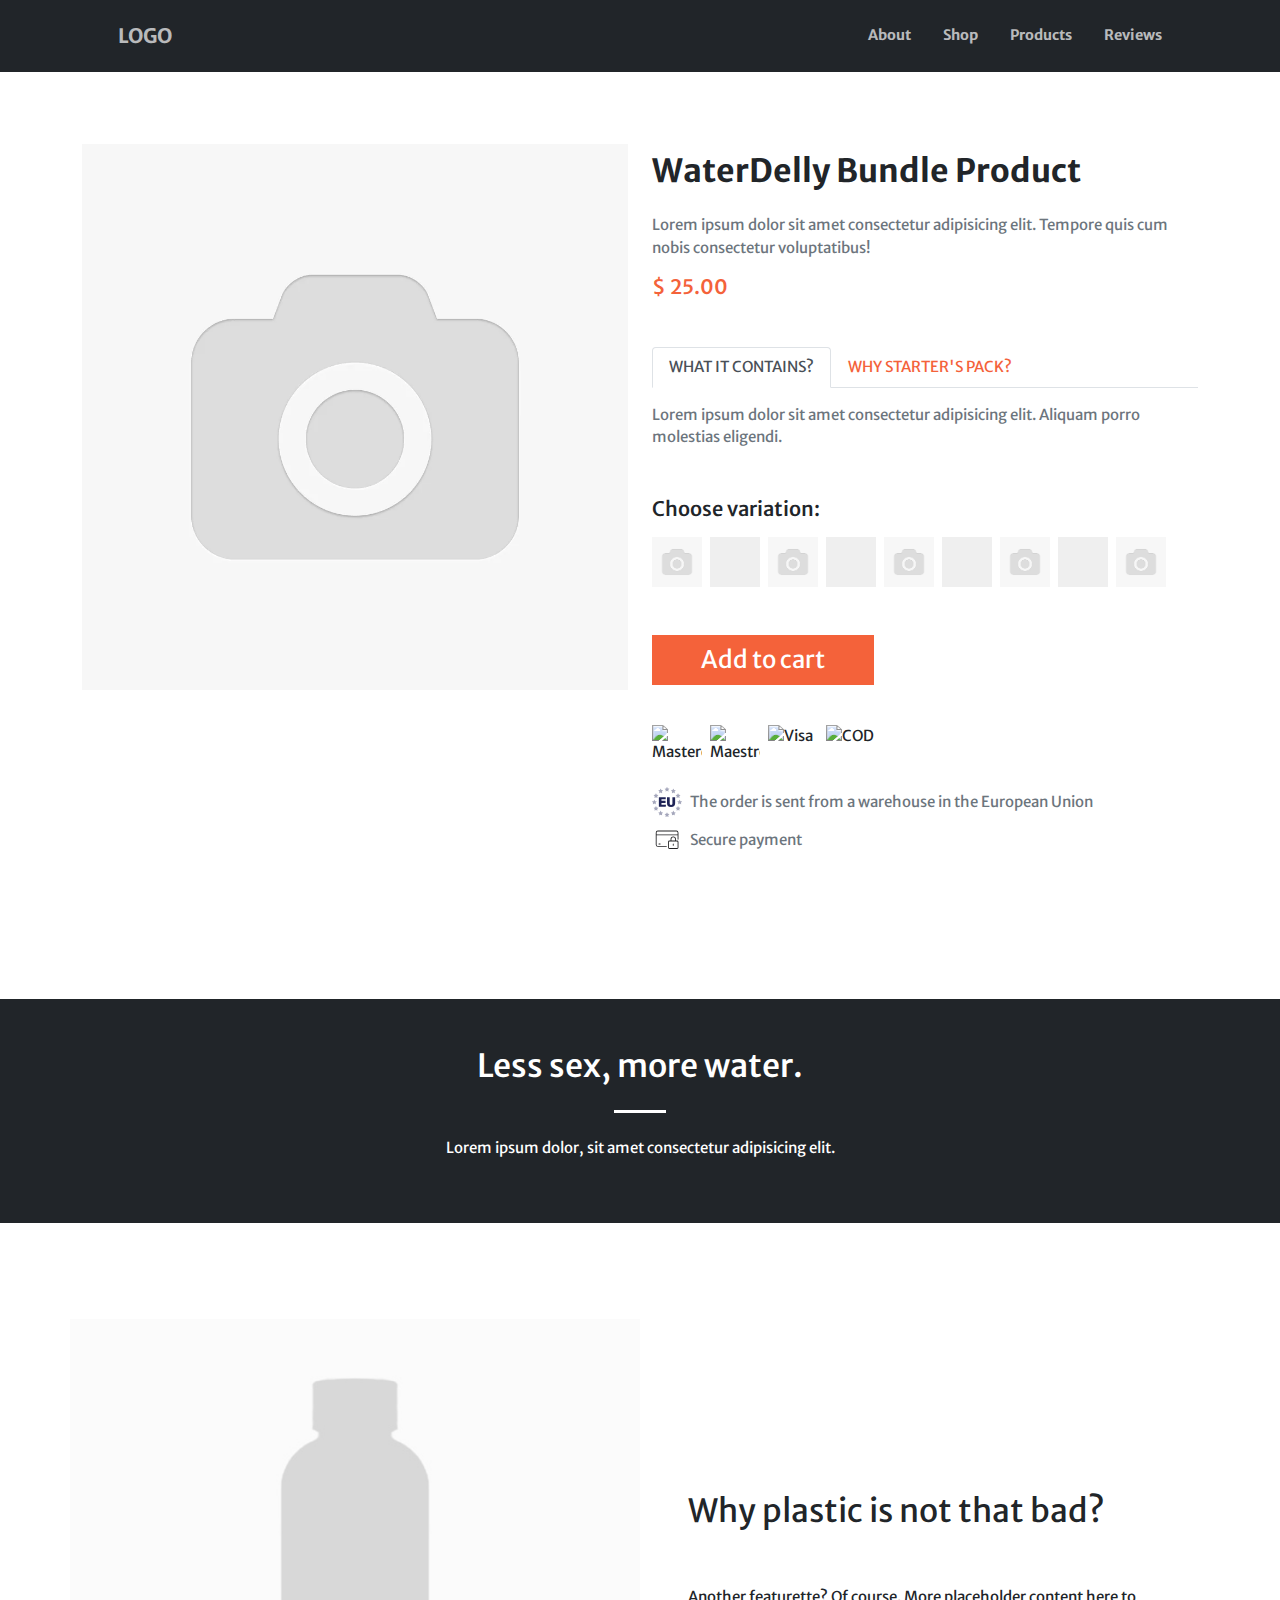
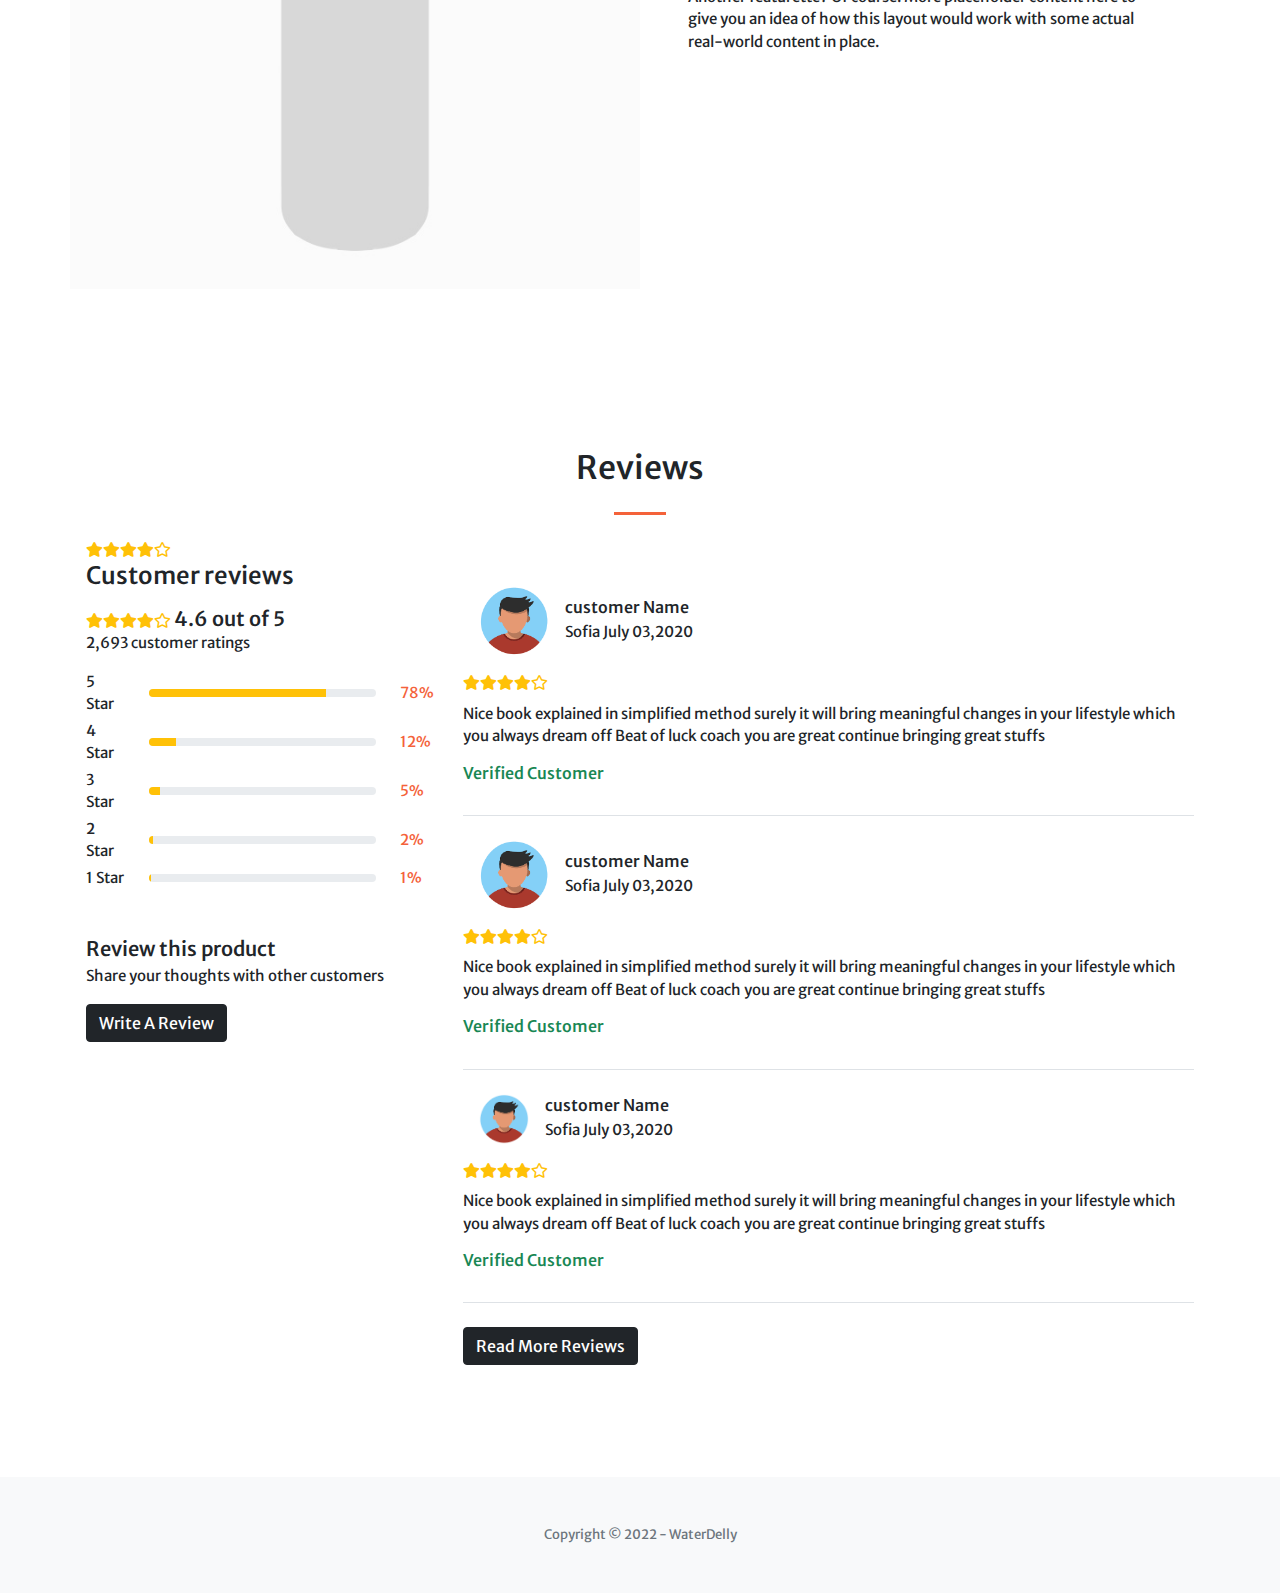
==== product-bundle.html @ 1e796745 "Bundle Product Page layout" ====
<!DOCTYPE html>
<html lang="en">

<head>
    <meta charset="UTF-8">
    <meta http-equiv="X-UA-Compatible" content="IE=edge">
    <meta name="viewport" content="width=device-width, initial-scale=1, shrink-to-fit=no" />
    <meta name="description" content="" />
    <meta name="author" content="" />
    <title>Waterdelly Bundle Product 2022</title>
    <!-- bootstrap -->
    <link href="https://cdn.jsdelivr.net/npm/bootstrap-icons@1.5.0/font/bootstrap-icons.css" rel="stylesheet" />
    <link href="https://cdn.jsdelivr.net/npm/bootstrap@5.0.2/dist/css/bootstrap.min.css" rel="stylesheet"
        integrity="sha384-EVSTQN3/azprG1Anm3QDgpJLIm9Nao0Yz1ztcQTwFspd3yD65VohhpuuCOmLASjC" crossorigin="anonymous">

    <!-- Google fonts-->
    <link href="https://fonts.googleapis.com/css?family=Merriweather+Sans:400,700" rel="stylesheet" />
    <link href="https://fonts.googleapis.com/css?family=Merriweather:400,300,300italic,400italic,700,700italic"
        rel="stylesheet" type="text/css" />

    <!-- Core theme CSS (includes Bootstrap)-->
    <link href="css/styles.css" rel="stylesheet" />

    <!-- SimpleLightbox plugin CSS-->
    <link href="https://cdnjs.cloudflare.com/ajax/libs/SimpleLightbox/2.1.0/simpleLightbox.min.css" rel="stylesheet" />

    <!-- custom CSS -->
    <link href="css/custom.css" rel="stylesheet" />

    <!-- fontawesome cdn -->
    <link rel="stylesheet" href="https://cdnjs.cloudflare.com/ajax/libs/font-awesome/5.15.4/css/all.min.css"
        integrity="sha512-1ycn6IcaQQ40/MKBW2W4Rhis/DbILU74C1vSrLJxCq57o941Ym01SwNsOMqvEBFlcgUa6xLiPY/NS5R+E6ztJQ=="
        crossorigin="anonymous" referrerpolicy="no-referrer" />
    <!-- owl carousel -->
    <link rel="stylesheet" href="owl_carousel/owl.carousel.css">
    <link rel="stylesheet" href="owl_carousel/owl.theme.default.css">
    <!-- custom css -->
    <link rel="stylesheet" href="style.css">
</head>

<body>

    <!-- Navigation-->
    <nav class="navbar navbar-expand-lg navbar-light fixed-top py-3" id="mainNav">
        <div class="container px-4 px-lg-5">
            <a class="navbar-brand" href="index.html">LOGO</a>
            <button class="navbar-toggler navbar-toggler-right" type="button" data-bs-toggle="collapse"
                data-bs-target="#navbarResponsive" aria-controls="navbarResponsive" aria-expanded="false"
                aria-label="Toggle navigation"><span class="navbar-toggler-icon"></span></button>
            <div class="collapse navbar-collapse" id="navbarResponsive">
                <ul class="navbar-nav ms-auto my-2 my-lg-0">
                    <li class="nav-item"><a class="nav-link" href="#about">About</a></li>
                    <li class="nav-item"><a class="nav-link" href="#shop">Shop</a></li>
                    <li class="nav-item"><a class="nav-link" href="product.html">Products</a></li>
                    <li class="nav-item"><a class="nav-link" href="#reviews">Reviews</a></li>
                </ul>
            </div>
        </div>
    </nav>

    <!-- Buy box-->

    <section class="my-5 py-5">
        <div class="container my-5">
            <div class="row">
                <div class="col-lg-6">
                    <img src="assets/images/product-placeholder.webp" width="100%" id="ProductImg">
                </div>

                <div class="col-lg-6">
                    <!-- <div class="reviews mt-3">
                        <a href="#" class="d-flex gap-2 text-decoration-none color-dark">
                            <i class="fa fa-star" aria-hidden="true"></i>
                            <i class="fa fa-star" aria-hidden="true"></i>
                            <i class="fa fa-star" aria-hidden="true"></i>
                            <i class="fa fa-star" aria-hidden="true"></i>
                            <i class="fa fa-star" aria-hidden="true"></i>
                            <h4 class="fs-6">Reviews</h4>
                        </a>
                    </div> -->
                    <h2 class="fw-bold pt-5 pt-lg-2 mb-4">WaterDelly Bundle Product</h2>
                    <h7 class="text-muted">Lorem ipsum dolor sit amet consectetur adipisicing elit. Tempore quis cum
                        nobis consectetur voluptatibus!</h7>
                    <h5 class="product-price pt-3">$ 25.00</h5>

                    <nav class="mt-5">
                        <div class="nav nav-tabs" id="nav-tab" role="tablist">
                            <button class="nav-link active" id="nav-benefits-tab" data-bs-toggle="tab"
                                data-bs-target="#nav-benefits" type="button" role="tab" aria-controls="nav-benefits"
                                aria-selected="true">WHAT IT CONTAINS?</button>
                            <button class="nav-link" id="nav-vitamins-tab" data-bs-toggle="tab"
                                data-bs-target="#nav-vitamins" type="button" role="tab" aria-controls="nav-vitamins"
                                aria-selected="false">WHY STARTER'S PACK?</button>
                        </div>
                    </nav>
                    <div class="tab-content" id="nav-tabContent">
                        <div class="tab-pane fade show active" id="nav-benefits" role="tabpanel"
                            aria-labelledby="nav-benefits-tab">
                            <section id="benefits">
                                <p class="mt-3 text-muted">Lorem ipsum dolor sit amet consectetur adipisicing elit.
                                    Aliquam
                                    porro molestias eligendi.</p>
                            </section>
                        </div>
                        <div class="tab-pane fade show" id="nav-vitamins" role="tabpanel"
                            aria-labelledby="nav-vitamins-tab">
                            <section id="vitamins">
                                <p class="mt-3 text-muted">Minima, et exercitationem totam, eaque perspiciatis
                                    repellendus accusantium cum.</p>
                            </section>
                        </div>
                    </div>

                    <h4 class="mt-5 mb-3 fs-5">Choose variation:</h4>
                    <div class="mb-5">
                        <div class="d-flex flex-wrap gap-2">
                            <div class="variation-small-img">
                                <img src="assets/images/product-placeholder.webp" width="50" class="small-img">
                            </div>
                            <div class="variation-small-img">
                                <img src="assets/img/Untitled-1.jpg" width="50" class="small-img">
                            </div>
                            <div class="variation-small-img">
                                <img src="assets/images/product-placeholder.webp" width="50" class="small-img">
                            </div>
                            <div class="variation-small-img">
                                <img src="assets/img/Untitled-1.jpg" width="50" class="small-img">
                            </div>
                            <div class="variation-small-img">
                                <img src="assets/images/product-placeholder.webp" width="50" class="small-img">
                            </div>
                            <div class="variation-small-img">
                                <img src="assets/img/Untitled-1.jpg" width="50" class="small-img">
                            </div>
                            <div class="variation-small-img">
                                <img src="assets/images/product-placeholder.webp" width="50" class="small-img">
                            </div>
                            <div class="variation-small-img">
                                <img src="assets/img/Untitled-1.jpg" width="50" class="small-img">
                            </div>
                            <div class="variation-small-img">
                                <img src="assets/images/product-placeholder.webp" width="50" class="small-img">
                            </div>
                        </div>
                    </div>

                    <a href="#"><button type="submit"
                            class="btn btn-primary bg-color-hover-primary border-color-hover-primary rounded-0 mb-4 px-5 fs-4">Add
                            to cart</button></a>

                    <div class="d-flex gap-2 my-3">
                        <img class="hs-footer__info-payment-methods-img"
                            src="https://images.vigo-shop.com/general/payment/mastercard_icon.svg" alt="Mastercard"
                            width="50">
                        <img class="hs-footer__info-payment-methods-img"
                            src="https://images.vigo-shop.com/general/payment/maestro-icon.svg" alt="Maestro"
                            width="50">
                        <img class="hs-footer__info-payment-methods-img"
                            src="https://images.vigo-shop.com/general/payment/visa.svg" alt="Visa" width="50">
                        <img class="hs-footer__info-payment-methods-img"
                            src="https://images.vigo-shop.com/general/footer/cod-bg.svg" alt="COD" width="70">
                    </div>
                    <div class="d-flex align-items-center mt-4 mb-2">
                        <img src="assets/images/EU_delivery.svg" alt="COD" width="30">
                        <p class="px-2 m-0 text-muted">The order is sent from a warehouse in the European Union</p>
                    </div>
                    <div class="d-flex align-items-center">
                        <img src="assets/images/safe_payment.svg" alt="COD" width="30">
                        <p class="px-2 m-0 text-muted">Secure payment</p>
                    </div>
                </div>
            </div>
        </div>
    </section>

    <!-- CTA -->
    <section class="page-section bg-dark text-white my-lg-5 py-lg-5">
        <div class="container px-4 px-lg-5 text-center">
            <h2>Less sex, more water.</h2>
            <hr class="divider divider-light">
            <p>Lorem ipsum dolor, sit amet consectetur adipisicing elit.</p>
            <!-- <a class="mt-5 btn btn-light btn-l px-4" href="">Learn more</a> -->
        </div>
    </section>


    <!-- INFORMATIONAL SECTION-->
    <section class="page-section">
        <div class="container">
            <div class="row align-items-center">
                <div class="col-md-6 order-md-2 p-4 p-lg-5">
                    <h2 class="fw-normal lh-2">Why plastic is not that bad?
                        <!-- <h4 class="text-muted">Trust the process.</h4> -->
                    </h2>
                    <p class="lead-p py-5">Another featurette? Of course. More placeholder content here to give you an
                        idea of how
                        this layout would work with some actual real-world content in place.</p>
                </div>
                <div class="col-md-6 order-md-1 p-0">
                    <img class="image-info-section" src="assets/img/bottle-placeholder.jpg">
                </div>
            </div>
        </div>
    </section>

    <!-- REVIEWS -->

    <section class="my-5 py-5" id="reviews">
        <!-- <div class="container my-lg-5 pt-lg-5">
        <h2 class="px-2 section-heading">Reviews</h2>
    </div> -->
        <div class="container p-3">
            <h2 class="text-center mt-0">Reviews</h2>
            <hr class="divider" />
            <div class="row">
                <!-- customer reviews -->
                <div class="dropdown">
                    <span class="font-12"><i class="fas fa-star text-warning"></i><i
                            class="fas fa-star text-warning"></i><i class="fas fa-star text-warning"></i><i
                            class="fas fa-star text-warning"></i><i class="far fa-star text-warning"></i></span>
                    <a class="text-dark" href="#!" id="dropdownMenuLink" data-toggle="dropdown" aria-haspopup="true"
                        aria-expanded="false">
                        <span class="align-middle"><i class="fe fe-chevron-down"></i></span>
                    </a>
                    <!-- dropdown menu -->
                    <div class="dropdown-menu dropdown-menu-lg p-3" aria-labelledby="dropdownMenuLink" style="">

                        <span class="font-14"><i class="fas fa-star text-warning"></i><i
                                class="fas fa-star text-warning"></i><i class="fas fa-star text-warning"></i><i
                                class="fas fa-star text-warning"></i><i class="far fa-star text-warning"></i></span>
                        <span class="h5">4.6 out of 5</span>
                        <p class="font-14">2,693 customer ratings</p>
                        <!-- row -->
                        <div class="row align-items-center mb-1 ">
                            <div class="col-md-2 col-2 pr-0">
                                <div class="font-12 text-dark">5 Star</div>
                            </div>
                            <div class="col-md-8 col-8 pr-2">
                                <div class="progress" style="height: 8px;">
                                    <div class="progress-bar
                                            bg-warning" role="progressbar" style="width: 78%" aria-valuenow="78"
                                        aria-valuemin="0" aria-valuemax="100">
                                    </div>
                                </div>
                            </div>
                            <div class="col-md-2 col-2">
                                <div class="font-12 text-dark">78%</div>
                            </div>
                        </div>
                        <div class="row align-items-center mb-1">
                            <div class="col-md-2 col-2 pr-0">
                                <div class="font-12 text-dark">4 Star</div>
                            </div>
                            <div class="col-md-8 col-8 pr-2">
                                <div class="progress" style="height: 8px;">
                                    <div class="progress-bar
                                            bg-warning" role="progressbar" style="width:12%" aria-valuenow="12"
                                        aria-valuemin="0" aria-valuemax="100">
                                    </div>
                                </div>
                            </div>
                            <div class="col-md-2 col-2">
                                <div class="font-12 text-dark">12%</div>
                            </div>
                        </div>
                        <div class="row align-items-center mb-1">
                            <div class="col-md-2 col-2 pr-0">
                                <div class="font-12 text-dark">3 Star</div>
                            </div>
                            <div class="col-md-8 col-8 pr-2">
                                <div class="progress" style="height: 8px;">
                                    <div class="progress-bar
                                            bg-warning" role="progressbar" style="width:5%" aria-valuenow="5"
                                        aria-valuemin="0" aria-valuemax="100">
                                    </div>
                                </div>
                            </div>
                            <div class="col-md-2 col-2">
                                <div class="font-12 text-dark">5%</div>
                            </div>
                        </div>
                        <div class="row align-items-center mb-1">
                            <div class="col-md-2 col-2 pr-0">
                                <div class="font-12 text-dark">2 Star</div>
                            </div>
                            <div class="col-md-8 col-8 pr-2">
                                <div class="progress" style="height: 8px;">
                                    <div class="progress-bar
                                            bg-warning" role="progressbar" style="width:2%" aria-valuenow="2"
                                        aria-valuemin="0" aria-valuemax="100">
                                    </div>
                                </div>
                            </div>
                            <div class="col-md-2 col-2">
                                <div class="font-12 text-dark">2%</div>
                            </div>
                        </div>
                        <div class="row align-items-center mb-2">
                            <div class="col-md-2 col-2 pr-0">
                                <div class="font-12 text-dark">1 Star</div>
                            </div>
                            <div class="col-md-8 col-8 pr-2">
                                <div class="progress" style="height: 8px;">
                                    <div class="progress-bar
                                            bg-warning" role="progressbar" style="width:1%" aria-valuenow="1"
                                        aria-valuemin="0" aria-valuemax="100">
                                    </div>
                                </div>
                            </div>
                            <div class="col-md-2 col-2">
                                <div class="font-12 text-dark">1%</div>
                            </div>
                        </div>
                        <a href="#!" class="">See all customer reviews</a>

                    </div>
                </div>

                <div class="col-lg-4 col-md-5 col-12 mb-4 mb-lg-0 pr-lg-6">
                    <div class="mb-6">
                        <h4 class="mb-3">Customer reviews</h4>
                        <span class="font-14"><i class="fas fa-star text-warning"></i><i
                                class="fas fa-star text-warning"></i><i class="fas fa-star text-warning"></i><i
                                class="fas fa-star text-warning"></i><i class="far fa-star text-warning"></i></span>
                        <span class="h5">4.6 out of 5</span>
                        <p class="font-14">2,693 customer ratings</p>
                        <div class="row align-items-center mb-1 ">
                            <div class="col-md-2 col-2 pr-0">
                                <div class="font-12 text-dark">5 Star</div>
                            </div>
                            <div class="col-md-8 col-8 pr-2">
                                <div class="progress" style="height: 8px;">
                                    <div class="progress-bar
                                  bg-warning" role="progressbar" style="width: 78%" aria-valuenow="78"
                                        aria-valuemin="0" aria-valuemax="100">
                                    </div>
                                </div>
                            </div>
                            <div class="col-md-2 col-2">
                                <div class="font-12 text-primary">78%</div>
                            </div>
                        </div>
                        <div class="row align-items-center mb-1">
                            <div class="col-md-2 col-2 pr-0">
                                <div class="font-12 text-dark">4 Star</div>
                            </div>
                            <div class="col-md-8 col-8 pr-2">
                                <div class="progress" style="height: 8px;">
                                    <div class="progress-bar
                                  bg-warning" role="progressbar" style="width:12%" aria-valuenow="12" aria-valuemin="0"
                                        aria-valuemax="100">
                                    </div>
                                </div>
                            </div>
                            <div class="col-md-2 col-2">
                                <div class="font-12 text-primary">12%</div>
                            </div>
                        </div>
                        <div class="row align-items-center mb-1">
                            <div class="col-md-2 col-2 pr-0">
                                <div class="font-12 text-dark">3 Star</div>
                            </div>
                            <div class="col-md-8 col-8 pr-2">
                                <div class="progress" style="height: 8px;">
                                    <div class="progress-bar
                                  bg-warning" role="progressbar" style="width:5%" aria-valuenow="5" aria-valuemin="0"
                                        aria-valuemax="100">
                                    </div>
                                </div>
                            </div>
                            <div class="col-md-2 col-2">
                                <div class="font-12 text-primary">5%</div>
                            </div>
                        </div>
                        <div class="row align-items-center mb-1">
                            <div class="col-md-2 col-2 pr-0">
                                <div class="font-12 text-dark">2 Star</div>
                            </div>
                            <div class="col-md-8 col-8 pr-2">
                                <div class="progress" style="height: 8px;">
                                    <div class="progress-bar
                                  bg-warning" role="progressbar" style="width:2%" aria-valuenow="2" aria-valuemin="0"
                                        aria-valuemax="100">
                                    </div>
                                </div>
                            </div>
                            <div class="col-md-2 col-2">
                                <div class="font-12 text-primary">2%</div>
                            </div>
                        </div>
                        <div class="row align-items-center mb-2">
                            <div class="col-md-2 col-2 pr-0">
                                <div class="font-12 text-dark">1 Star</div>
                            </div>
                            <div class="col-md-8 col-8 pr-2">
                                <div class="progress" style="height: 8px;">
                                    <div class="progress-bar
                                  bg-warning" role="progressbar" style="width:1%" aria-valuenow="1" aria-valuemin="0"
                                        aria-valuemax="100">
                                    </div>
                                </div>
                            </div>
                            <div class="col-md-2 col-2">
                                <div class="font-12 text-primary">1%</div>
                            </div>
                        </div>
                    </div>
                    <div>
                        <h4 class="mb-1 mt-5 fs-5">Review this product</h4>
                        <p class="font-12 ">Share your thoughts with other customers</p>
                        <a href="#!" class="btn btn-dark btn-block">Write A Review</a>
                    </div>
                </div>
                <!-- customer reviews list -->
                <div class="col-lg-8 col-md-7 col-12">
                    <div class="d-flex align-items-center justify-content-between mb-4">
                        <!-- <div>
                            <h4 class="mb-0">Ratings &amp; Reviews</h4>
                        </div> -->
                        <!-- <div>
                            <select class="custom-select">
                                <option selected="">Sort on</option>
                                <option value="Most Recent">Most Recent</option>
                                <option value="Relevant">Relevant</option>
                                <option value="Newest">Newest</option>
                            </select>
                        </div> -->
                    </div>
                    <!-- reviews -->
                    <div class="mb-4 pb-4 border-bottom">
                        <div class="d-flex mb-3 align-items-center">
                            <img src="assets/img/avatar-4.png" alt="" class="mx-3 rounded-circle avatar-lg" width="70">
                            <div class="ml-2">
                                <h6 class="mb-1">
                                    customer Name
                                </h6>
                                <p class="font-12 mb-0">
                                    <span>Sofia</span> <span>July 03,2020</span>
                                </p>
                            </div>
                        </div>
                        <div class="mb-2">
                            <span class="font-14 mr-2"><i class="fas fa-star text-warning"></i><i
                                    class="fas fa-star text-warning"></i><i class="fas fa-star text-warning"></i><i
                                    class="fas fa-star text-warning"></i><i class="far fa-star text-warning"></i></span>
                            <!-- <span class="h5">Highly recommended</span> -->
                        </div>
                        <p>
                            Nice book explained in simplified method surely it will bring meaningful changes in your
                            lifestyle which you always dream off Beat of luck coach you are great continue bringing
                            great stuffs
                        </p>
                        <!-- <a href="#!" class="btn btn-light btn-sm mr-2">Helpful</a>
                        <a href="#!" class="text-inherit font-14">Report abuse</a> -->
                        <h6 class="verified text-success">Verified Customer <img src="images/verified.svg" alt=""
                                width="20" style="padding: 5px;"></h6>
                    </div>
                    <!-- reviews -->
                    <div class="mb-4 pb-4 border-bottom">
                        <div class="d-flex mb-3 align-items-center">
                            <img src="assets/img/avatar-4.png" alt="" class="mx-3 rounded-circle avatar-lg" width="70">
                            <div class="ml-2">
                                <h6 class="mb-1">
                                    customer Name
                                </h6>
                                <p class="font-12 mb-0">
                                    <span>Sofia</span> <span>July 03,2020</span>
                                </p>
                            </div>
                        </div>
                        <div class="mb-2">
                            <span class="font-14 mr-2"><i class="fas fa-star text-warning"></i><i
                                    class="fas fa-star text-warning"></i><i class="fas fa-star text-warning"></i><i
                                    class="fas fa-star text-warning"></i><i class="far fa-star text-warning"></i></span>
                            <!-- <span class="h5">Amazing product</span> -->
                        </div>
                        <p>
                            Nice book explained in simplified method surely it will bring meaningful changes in your
                            lifestyle which you always dream off Beat of luck coach you are great continue bringing
                            great stuffs
                        </p>
                        <!-- <a href="#!" class="btn btn-light btn-sm mr-2">Helpful</a>
                        <a href="#!" class="text-inherit font-14">Report abuse</a> -->
                        <h6 class="verified text-success">Verified Customer <img src="images/verified.svg" alt=""
                                width="20" style="padding: 5px;"></h6>
                    </div>
                    <!-- reviews -->
                    <div class="mb-4 pb-4 border-bottom">
                        <div class="d-flex mb-3 align-items-center">
                            <img src="assets/img/avatar-4.png" alt="" class="mx-3 rounded-circle avatar-lg" width="50">
                            <div class="ml-2">
                                <h6 class="mb-1">
                                    customer Name
                                </h6>
                                <p class="font-12 mb-0">
                                    <span>Sofia</span> <span>July 03,2020</span>
                                </p>
                            </div>
                        </div>
                        <div class="mb-2">
                            <span class="font-14 mr-2"><i class="fas fa-star text-warning"></i><i
                                    class="fas fa-star text-warning"></i><i class="fas fa-star text-warning"></i><i
                                    class="fas fa-star text-warning"></i><i class="far fa-star text-warning"></i></span>
                            <!-- <span class="h5">This is my favourite summer product! Thank you</span> -->
                        </div>
                        <p>
                            Nice book explained in simplified method surely it will bring meaningful changes in your
                            lifestyle which you always dream off Beat of luck coach you are great continue bringing
                            great stuffs
                        </p>
                        <!-- <a href="#!" class="btn btn-light btn-sm mr-2">Helpful</a>
                        <a href="#!" class="text-inherit font-14">Report abuse</a> -->
                        <h6 class="verified text-success">Verified Customer <img src="images/verified.svg" alt=""
                                width="20" style="padding: 5px;"></h6>
                    </div>
                    <a href="#!" class="btn btn-dark">Read More Reviews</a>
                </div>
            </div>
        </div>
    </section>

    <!-- Footer-->
    <footer class="bg-light py-5">
        <div class="container px-4 px-lg-5">
            <div class="small text-center text-muted">Copyright &copy; 2022 - WaterDelly</div>
        </div>
    </footer>

    <!-- Bootstrap core JS-->
    <script src="https://cdn.jsdelivr.net/npm/bootstrap@5.1.3/dist/js/bootstrap.bundle.min.js"></script>

    <!-- SimpleLightbox plugin JS-->
    <script src="https://cdnjs.cloudflare.com/ajax/libs/SimpleLightbox/2.1.0/simpleLightbox.min.js"></script>

    <!-- jquery -->
    <script src="https://cdnjs.cloudflare.com/ajax/libs/jquery/3.6.0/jquery.min.js"
        integrity="sha512-894YE6QWD5I59HgZOGReFYm4dnWc1Qt5NtvYSaNcOP+u1T9qYdvdihz0PPSiiqn/+/3e7Jo4EaG7TubfWGUrMQ=="
        crossorigin="anonymous" referrerpolicy="no-referrer"></script>
    <!-- owl carousel -->
    <script src="owl_carousel/owl.carousel.js"></script>
    <script src="js/script.js"></script>
    <script src="js/scripts.js"></script>

    <!-- Theme Base, Components and Settings -->
    <script src="js/theme.js"></script>

</body>

</html>
---- css/custom.css ----
body {
    font-size: 15px;
    font-family: "Merriweather Sans", -apple-system, BlinkMacSystemFont, "Segoe UI", Roboto, "Helvetica Neue", Arial, "Noto Sans", sans-serif, "Apple Color Emoji", "Segoe UI Emoji", "Segoe UI Symbol", "Noto Color Emoji";
}

#mainNav {
    box-shadow: none;
    background-color: #212529;
}

.container-masthead {
    width: 100%;
    height: 85vh;
}

#video1 {
    width: 100%;
    height: 85vh;
    object-fit: cover;
    object-position: top;
}

.bg-primary {
    --bs-bg-opacity: 1;
    background-color: turquoise !important;
}

.starter-pack-container {
    position: relative;
}

.st-img-1 {
    opacity: 1;
    display: block;
    width: 100%;
    height: auto;
    transition: .5s ease;
    backface-visibility: hidden;
}

.middle {
    transition: .5s ease;
    opacity: 0;
    position: absolute;
    top: 50%;
    left: 50%;
    transform: translate(-50%, -50%);
    -ms-transform: translate(-50%, -50%);
    text-align: center;
}

.starter-pack-container:hover .st-img-1 {
    opacity: 0.3;
}

.starter-pack-container:hover .middle {
    opacity: 1;
}

.text {
    background-color: turquoise;
    color: white;
    font-size: 16px;
    cursor: pointer;
}

.page-section {
    padding: 3rem 0;
}

.badges-container {
    max-width: 55%;
}

/* owl carousel */

.product-item {
    border: 1px solid rgb(219, 219, 219);
}

.product-img {
    position: relative;
    overflow: hidden;
}

.btns {
    position: absolute;
    left: 0;
    bottom: -100%;
    font-size: 15px;
    font-weight: 300;
    transition: all 0.3s ease-in-out;
}

.btns button {
    border: none;
    background-color: rgb(224, 224, 224);
    color: #fff;
    transition: all 0.3s ease-in-out;
}

.btns button:hover {
    color: #f4623a;
}

.product-img:hover .btns {
    bottom: 0;
}

.heart-icon {
    position: absolute;
    top: 16px;
    right: 15px;
    font-size: 18px;
}

.product-type {
    font-size: 13px;
    opacity: 0.8;
}

.product-name {
    transition: all 0.3s ease-in-out;
}

.product-name:hover {
    color: #fcb941 !important;
}

.product-price {
    color: #f4623a;
}

.rating {
    font-size: 13px;
}

.product-item {
    width: 300px;
}

.owl-theme .owl-nav.disabled+.owl-dots {
    margin-top: 30px !important;
}

.image-info-section {
    width: 100%;
}

.variation-small-img {
    cursor: pointer;
}

/*mobile -------------------------------------------------------------*/
@media screen and (max-width: 980px) {
    #mainNav {
        box-shadow: none;
        background-color: #212529;
    }

    #mainNav.navbar-shrink {
        box-shadow: 0 0.5rem 1rem rgb(0 0 0 / 15%);
        background-color: #fff;
    }

    #mainNav.navbar-shrink .navbar-brand {
        color: #212529;
    }

    #mainNav .navbar-brand {
        color: rgba(255, 255, 255, 0.7);
    }

    .navbar-light .navbar-toggler {
        color: transparent;
        border-color: transparent;
    }

    #mainNav .navbar-nav .nav-item .nav-link {
        color: rgba(255, 255, 255, 0.7);
        padding: 0.45rem 0;
    }

    #mainNav.navbar-shrink .navbar-nav .nav-item .nav-link {
        color: rgba(0, 0, 0, 0.7);
        padding: 0.45rem 0;
    }

    .page-section {
        padding: 1rem 0;
    }

    .nav {
        flex-wrap: nowrap;
        font-size: smaller;
    }

    .nav-tabs .nav-link {
        padding: 3px 10px;
    }

    .badges-container {
        max-width: 100%;
    }

    .variation-small-img {
        cursor: pointer;
    }
}
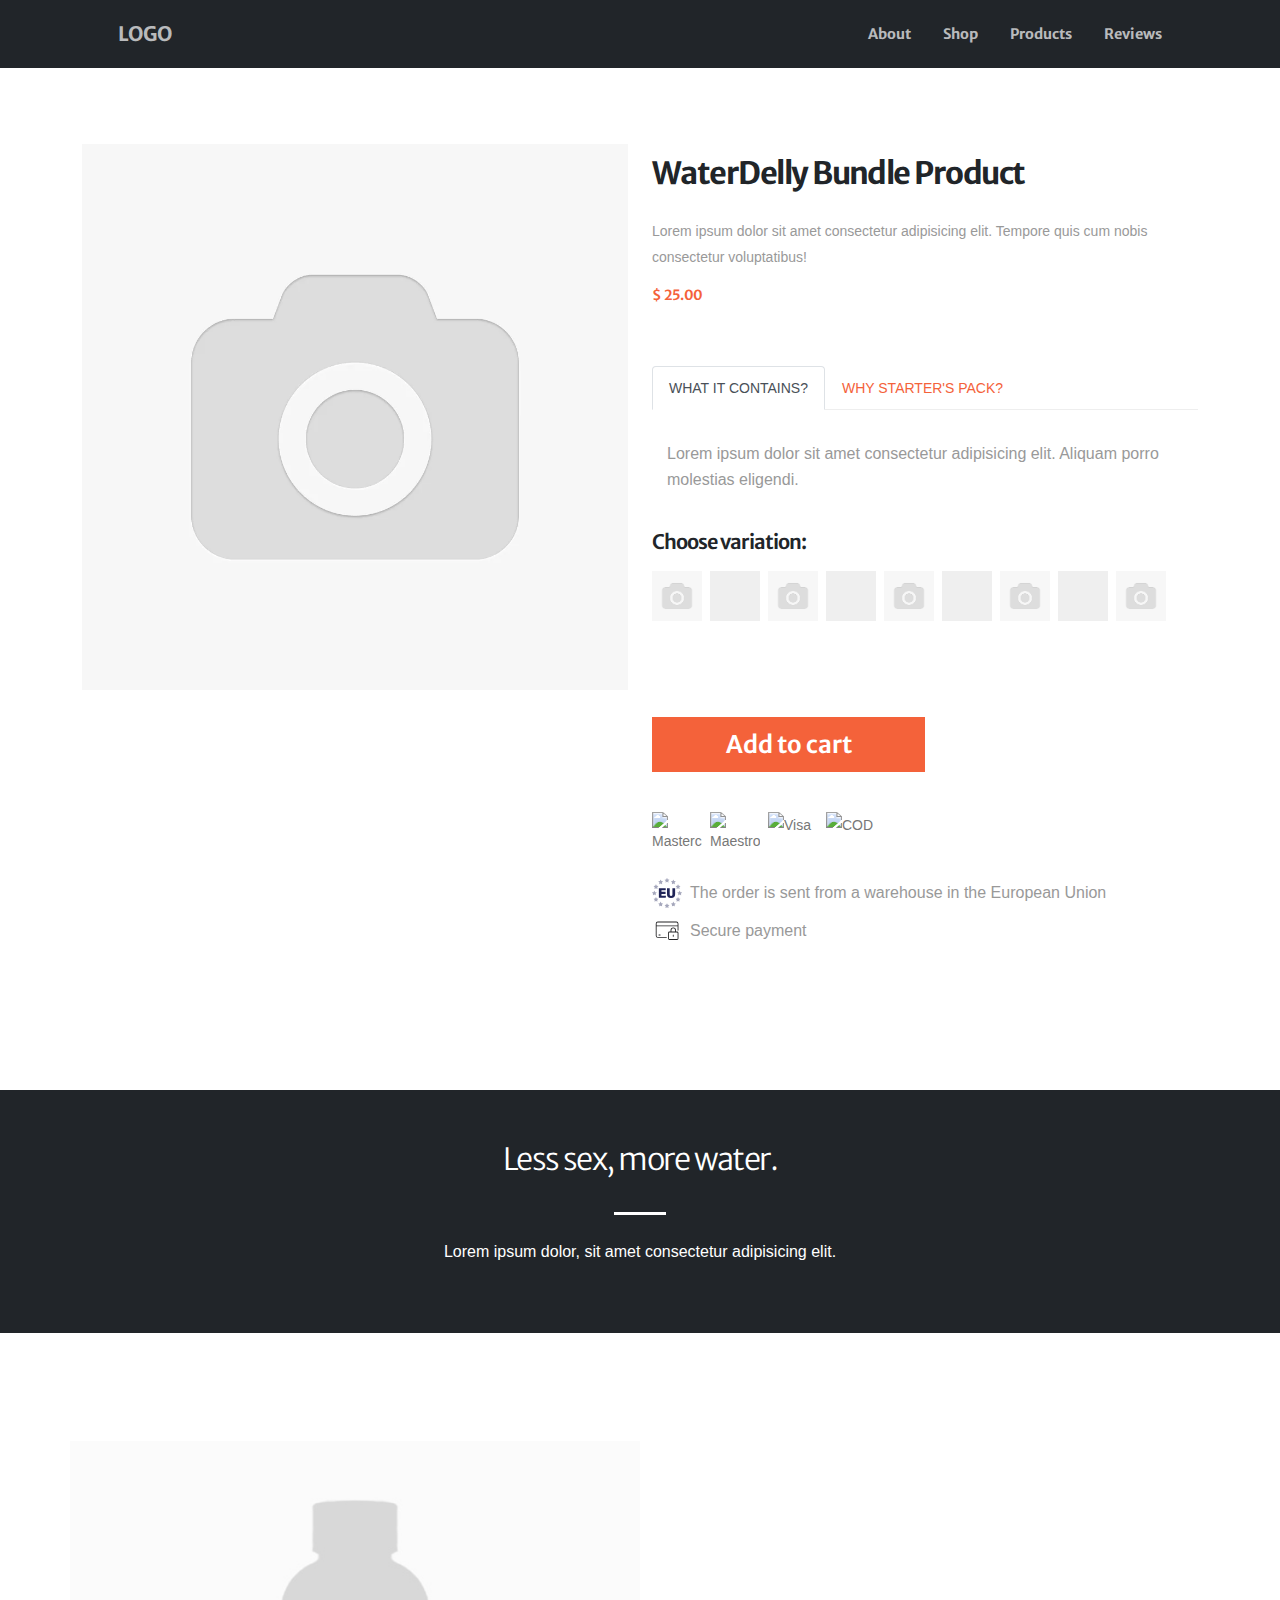
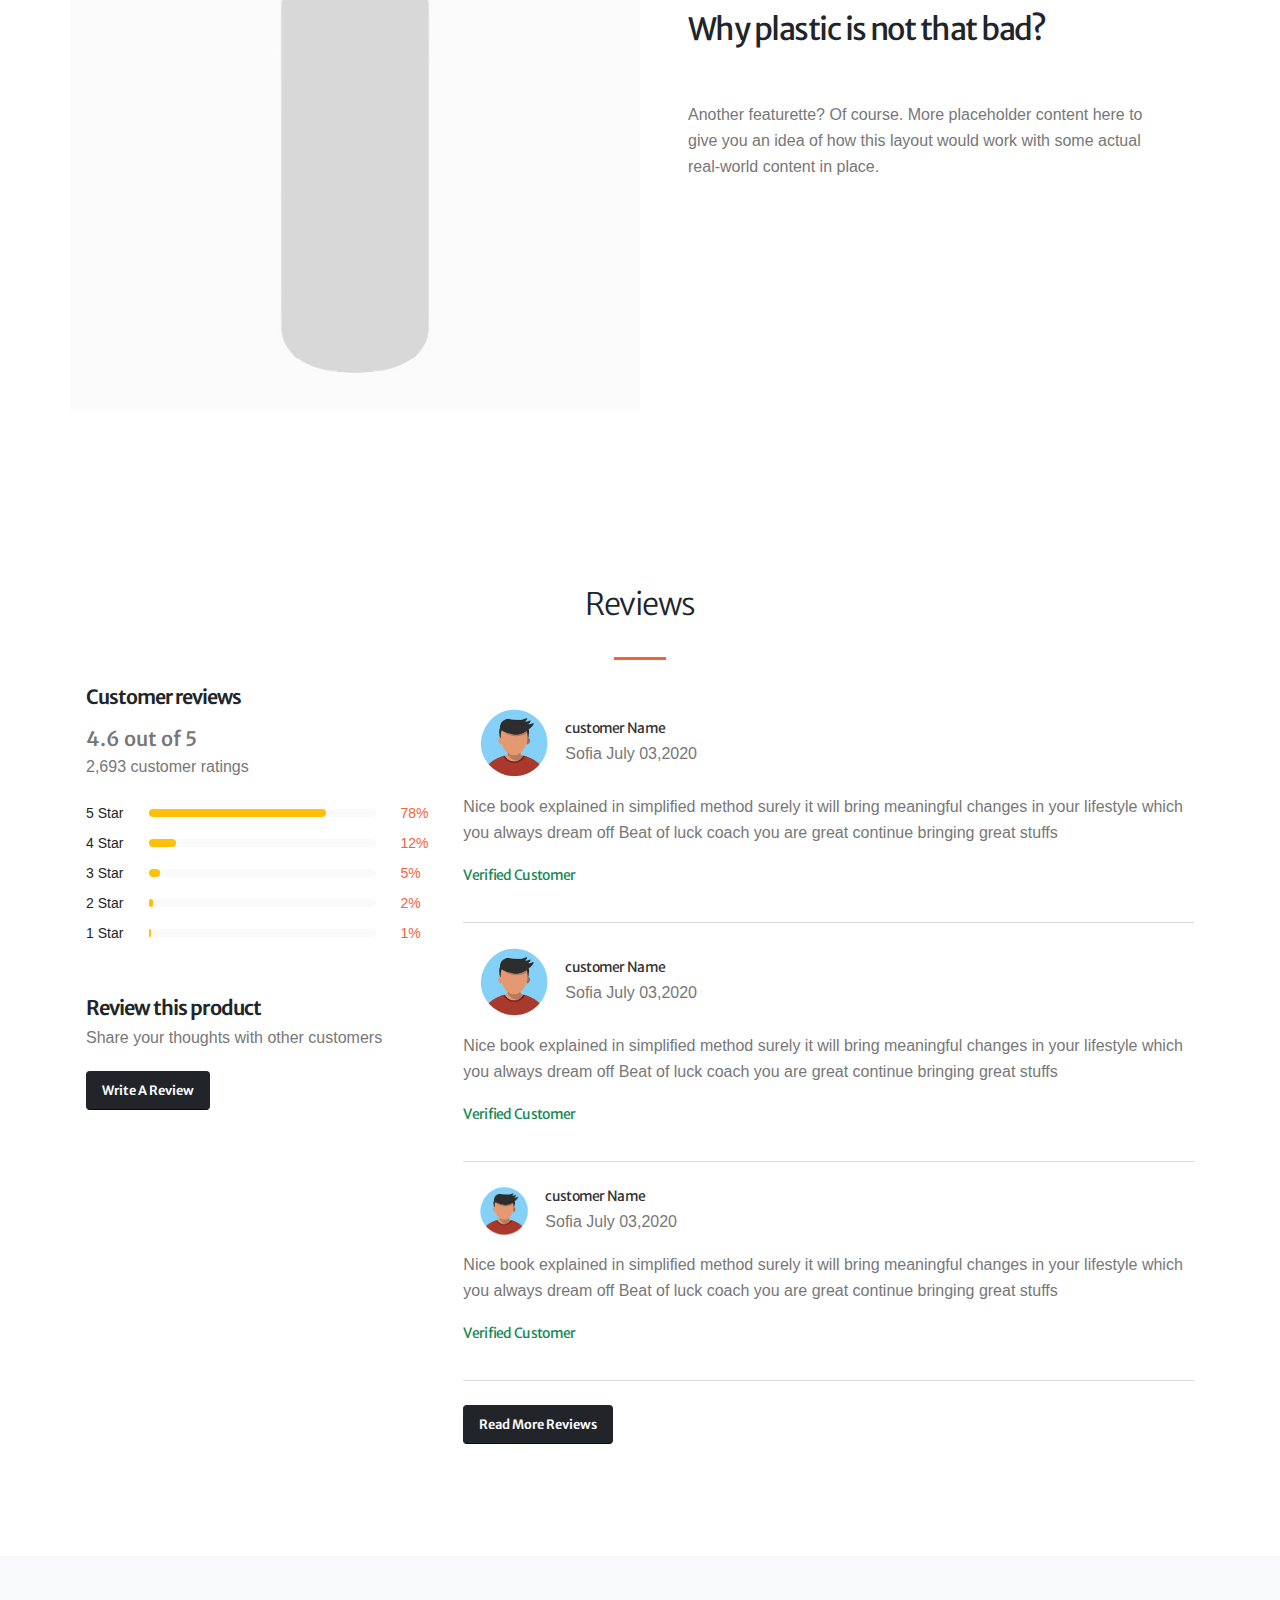
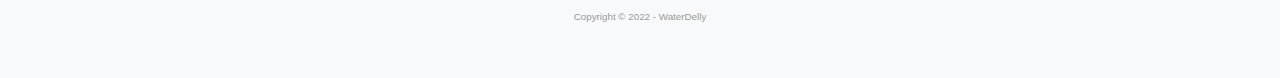
==== commit 05fb1883: "Final layout index, product page & bundle page" ====
--- a/product-bundle.html
+++ b/product-bundle.html
@@ -7,7 +7,7 @@
     <meta name="viewport" content="width=device-width, initial-scale=1, shrink-to-fit=no" />
     <meta name="description" content="" />
     <meta name="author" content="" />
-    <title>Waterdelly Bundle Product 2022</title>
+    <title>Waterdelly Bundle Page 2022</title>
     <!-- bootstrap -->
     <link href="https://cdn.jsdelivr.net/npm/bootstrap-icons@1.5.0/font/bootstrap-icons.css" rel="stylesheet" />
     <link href="https://cdn.jsdelivr.net/npm/bootstrap@5.0.2/dist/css/bootstrap.min.css" rel="stylesheet"
@@ -22,20 +22,26 @@
     <link href="css/styles.css" rel="stylesheet" />
 
     <!-- SimpleLightbox plugin CSS-->
-    <link href="https://cdnjs.cloudflare.com/ajax/libs/SimpleLightbox/2.1.0/simpleLightbox.min.css" rel="stylesheet" />
+    <!-- <link href="https://cdnjs.cloudflare.com/ajax/libs/SimpleLightbox/2.1.0/simpleLightbox.min.css" rel="stylesheet" /> -->
 
     <!-- custom CSS -->
     <link href="css/custom.css" rel="stylesheet" />
 
     <!-- fontawesome cdn -->
-    <link rel="stylesheet" href="https://cdnjs.cloudflare.com/ajax/libs/font-awesome/5.15.4/css/all.min.css"
-        integrity="sha512-1ycn6IcaQQ40/MKBW2W4Rhis/DbILU74C1vSrLJxCq57o941Ym01SwNsOMqvEBFlcgUa6xLiPY/NS5R+E6ztJQ=="
+    <link rel="stylesheet" href="https://cdnjs.cloudflare.com/ajax/libs/font-awesome/6.1.1/css/all.min.css"
+        integrity="sha512-KfkfwYDsLkIlwQp6LFnl8zNdLGxu9YAA1QvwINks4PhcElQSvqcyVLLD9aMhXd13uQjoXtEKNosOWaZqXgel0g=="
         crossorigin="anonymous" referrerpolicy="no-referrer" />
+
     <!-- owl carousel -->
     <link rel="stylesheet" href="owl_carousel/owl.carousel.css">
     <link rel="stylesheet" href="owl_carousel/owl.theme.default.css">
-    <!-- custom css -->
-    <link rel="stylesheet" href="style.css">
+
+    <!-- Vendor CSS -->
+    <link rel="stylesheet" href="vendor/owl.carousel/assets/owl.carousel.min.css">
+    <link rel="stylesheet" href="vendor/owl.carousel/assets/owl.theme.default.min.css">
+
+    <link href="css/theme.css" rel="stylesheet" />
+
 </head>
 
 <body>
@@ -67,7 +73,7 @@
                     <img src="assets/images/product-placeholder.webp" width="100%" id="ProductImg">
                 </div>
 
-                <div class="col-lg-6">
+                <div class="col-lg-6 d-flex flex-column">
                     <!-- <div class="reviews mt-3">
                         <a href="#" class="d-flex gap-2 text-decoration-none color-dark">
                             <i class="fa fa-star" aria-hidden="true"></i>
@@ -78,65 +84,71 @@
                             <h4 class="fs-6">Reviews</h4>
                         </a>
                     </div> -->
-                    <h2 class="fw-bold pt-5 pt-lg-2 mb-4">WaterDelly Bundle Product</h2>
-                    <h7 class="text-muted">Lorem ipsum dolor sit amet consectetur adipisicing elit. Tempore quis cum
-                        nobis consectetur voluptatibus!</h7>
-                    <h5 class="product-price pt-3">$ 25.00</h5>
-
-                    <nav class="mt-5">
-                        <div class="nav nav-tabs" id="nav-tab" role="tablist">
-                            <button class="nav-link active" id="nav-benefits-tab" data-bs-toggle="tab"
-                                data-bs-target="#nav-benefits" type="button" role="tab" aria-controls="nav-benefits"
-                                aria-selected="true">WHAT IT CONTAINS?</button>
-                            <button class="nav-link" id="nav-vitamins-tab" data-bs-toggle="tab"
-                                data-bs-target="#nav-vitamins" type="button" role="tab" aria-controls="nav-vitamins"
-                                aria-selected="false">WHY STARTER'S PACK?</button>
-                        </div>
-                    </nav>
-                    <div class="tab-content" id="nav-tabContent">
-                        <div class="tab-pane fade show active" id="nav-benefits" role="tabpanel"
-                            aria-labelledby="nav-benefits-tab">
-                            <section id="benefits">
-                                <p class="mt-3 text-muted">Lorem ipsum dolor sit amet consectetur adipisicing elit.
-                                    Aliquam
-                                    porro molestias eligendi.</p>
-                            </section>
-                        </div>
-                        <div class="tab-pane fade show" id="nav-vitamins" role="tabpanel"
-                            aria-labelledby="nav-vitamins-tab">
-                            <section id="vitamins">
-                                <p class="mt-3 text-muted">Minima, et exercitationem totam, eaque perspiciatis
-                                    repellendus accusantium cum.</p>
-                            </section>
-                        </div>
-                    </div>
-
-                    <h4 class="mt-5 mb-3 fs-5">Choose variation:</h4>
+                    <div>
+                        <h2 class="fw-bold pt-5 pt-lg-2 mb-4">WaterDelly Bundle Product</h2>
+                        <h7 class="text-muted">Lorem ipsum dolor sit amet consectetur adipisicing elit. Tempore quis cum
+                            nobis consectetur voluptatibus!</h7>
+                    </div>
+                    <div>
+                        <h5 class="product-price pt-3">$ 25.00</h5>
+                    </div>
+
+                    <div>
+                        <nav class="mt-5">
+                            <div class="nav nav-tabs" id="nav-tab" role="tablist">
+                                <button class="nav-link active" id="nav-benefits-tab" data-bs-toggle="tab"
+                                    data-bs-target="#nav-benefits" type="button" role="tab" aria-controls="nav-benefits"
+                                    aria-selected="true">WHAT IT CONTAINS?</button>
+                                <button class="nav-link" id="nav-vitamins-tab" data-bs-toggle="tab"
+                                    data-bs-target="#nav-vitamins" type="button" role="tab" aria-controls="nav-vitamins"
+                                    aria-selected="false">WHY STARTER'S PACK?</button>
+                            </div>
+                        </nav>
+                        <div class="tab-content" id="nav-tabContent">
+                            <div class="tab-pane fade show active" id="nav-benefits" role="tabpanel"
+                                aria-labelledby="nav-benefits-tab">
+                                <section id="benefits">
+                                    <p class="mt-3 text-muted">Lorem ipsum dolor sit amet consectetur adipisicing elit.
+                                        Aliquam
+                                        porro molestias eligendi.</p>
+                                </section>
+                            </div>
+                            <div class="tab-pane fade show" id="nav-vitamins" role="tabpanel"
+                                aria-labelledby="nav-vitamins-tab">
+                                <section id="vitamins">
+                                    <p class="mt-3 text-muted">Minima, et exercitationem totam, eaque perspiciatis
+                                        repellendus accusantium cum.</p>
+                                </section>
+                            </div>
+                        </div>
+                    </div>
+
                     <div class="mb-5">
+                        <h4 class="mb-3 fs-5">Choose variation:</h4>
                         <div class="d-flex flex-wrap gap-2">
                             <div class="variation-small-img">
                                 <img src="assets/images/product-placeholder.webp" width="50" class="small-img">
                             </div>
                             <div class="variation-small-img">
-                                <img src="assets/img/Untitled-1.jpg" width="50" class="small-img">
+                                <img src="assets/images/Untitled-1.jpg" width="50" class="small-img">
                             </div>
                             <div class="variation-small-img">
                                 <img src="assets/images/product-placeholder.webp" width="50" class="small-img">
                             </div>
                             <div class="variation-small-img">
-                                <img src="assets/img/Untitled-1.jpg" width="50" class="small-img">
+                                <img src="assets/images/Untitled-1.jpg" width="50" class="small-img">
                             </div>
                             <div class="variation-small-img">
                                 <img src="assets/images/product-placeholder.webp" width="50" class="small-img">
                             </div>
                             <div class="variation-small-img">
-                                <img src="assets/img/Untitled-1.jpg" width="50" class="small-img">
+                                <img src="assets/images/Untitled-1.jpg" width="50" class="small-img">
                             </div>
                             <div class="variation-small-img">
                                 <img src="assets/images/product-placeholder.webp" width="50" class="small-img">
                             </div>
                             <div class="variation-small-img">
-                                <img src="assets/img/Untitled-1.jpg" width="50" class="small-img">
+                                <img src="assets/images/Untitled-1.jpg" width="50" class="small-img">
                             </div>
                             <div class="variation-small-img">
                                 <img src="assets/images/product-placeholder.webp" width="50" class="small-img">
@@ -144,29 +156,31 @@
                         </div>
                     </div>
 
-                    <a href="#"><button type="submit"
-                            class="btn btn-primary bg-color-hover-primary border-color-hover-primary rounded-0 mb-4 px-5 fs-4">Add
-                            to cart</button></a>
-
-                    <div class="d-flex gap-2 my-3">
-                        <img class="hs-footer__info-payment-methods-img"
-                            src="https://images.vigo-shop.com/general/payment/mastercard_icon.svg" alt="Mastercard"
-                            width="50">
-                        <img class="hs-footer__info-payment-methods-img"
-                            src="https://images.vigo-shop.com/general/payment/maestro-icon.svg" alt="Maestro"
-                            width="50">
-                        <img class="hs-footer__info-payment-methods-img"
-                            src="https://images.vigo-shop.com/general/payment/visa.svg" alt="Visa" width="50">
-                        <img class="hs-footer__info-payment-methods-img"
-                            src="https://images.vigo-shop.com/general/footer/cod-bg.svg" alt="COD" width="70">
-                    </div>
-                    <div class="d-flex align-items-center mt-4 mb-2">
-                        <img src="assets/images/EU_delivery.svg" alt="COD" width="30">
-                        <p class="px-2 m-0 text-muted">The order is sent from a warehouse in the European Union</p>
-                    </div>
-                    <div class="d-flex align-items-center">
-                        <img src="assets/images/safe_payment.svg" alt="COD" width="30">
-                        <p class="px-2 m-0 text-muted">Secure payment</p>
+                    <div class="mt-5"><a href="#"><button type="submit"
+                                class="btn border-color-hover-primary rounded-0 mb-4 px-5 fs-4 add-to-cart-btn">Add
+                                to cart</button></a>
+                    </div>
+                    <div>
+                        <div class="d-flex gap-2 my-3">
+                            <img class="hs-footer__info-payment-methods-img"
+                                src="https://images.vigo-shop.com/general/payment/mastercard_icon.svg" alt="Mastercard"
+                                width="50">
+                            <img class="hs-footer__info-payment-methods-img"
+                                src="https://images.vigo-shop.com/general/payment/maestro-icon.svg" alt="Maestro"
+                                width="50">
+                            <img class="hs-footer__info-payment-methods-img"
+                                src="https://images.vigo-shop.com/general/payment/visa.svg" alt="Visa" width="50">
+                            <img class="hs-footer__info-payment-methods-img"
+                                src="https://images.vigo-shop.com/general/footer/cod-bg.svg" alt="COD" width="70">
+                        </div>
+                        <div class="d-flex align-items-center mt-4 mb-2">
+                            <img src="assets/images/EU_delivery.svg" alt="COD" width="30">
+                            <p class="px-2 m-0 text-muted">The order is sent from a warehouse in the European Union</p>
+                        </div>
+                        <div class="d-flex align-items-center">
+                            <img src="assets/images/safe_payment.svg" alt="COD" width="30">
+                            <p class="px-2 m-0 text-muted">Secure payment</p>
+                        </div>
                     </div>
                 </div>
             </div>
@@ -176,9 +190,9 @@
     <!-- CTA -->
     <section class="page-section bg-dark text-white my-lg-5 py-lg-5">
         <div class="container px-4 px-lg-5 text-center">
-            <h2>Less sex, more water.</h2>
+            <h2 class="text-light">Less sex, more water.</h2>
             <hr class="divider divider-light">
-            <p>Lorem ipsum dolor, sit amet consectetur adipisicing elit.</p>
+            <p class="text-light">Lorem ipsum dolor, sit amet consectetur adipisicing elit.</p>
             <!-- <a class="mt-5 btn btn-light btn-l px-4" href="">Learn more</a> -->
         </div>
     </section>
@@ -189,7 +203,7 @@
         <div class="container">
             <div class="row align-items-center">
                 <div class="col-md-6 order-md-2 p-4 p-lg-5">
-                    <h2 class="fw-normal lh-2">Why plastic is not that bad?
+                    <h2 class="fw-normal lh-2 my-1">Why plastic is not that bad?
                         <!-- <h4 class="text-muted">Trust the process.</h4> -->
                     </h2>
                     <p class="lead-p py-5">Another featurette? Of course. More placeholder content here to give you an
@@ -197,7 +211,7 @@
                         this layout would work with some actual real-world content in place.</p>
                 </div>
                 <div class="col-md-6 order-md-1 p-0">
-                    <img class="image-info-section" src="assets/img/bottle-placeholder.jpg">
+                    <img class="image-info-section" src="assets/images/bottle-placeholder.jpg">
                 </div>
             </div>
         </div>
@@ -429,7 +443,8 @@
                     <!-- reviews -->
                     <div class="mb-4 pb-4 border-bottom">
                         <div class="d-flex mb-3 align-items-center">
-                            <img src="assets/img/avatar-4.png" alt="" class="mx-3 rounded-circle avatar-lg" width="70">
+                            <img src="assets/images/avatar-4.png" alt="" class="mx-3 rounded-circle avatar-lg"
+                                width="70">
                             <div class="ml-2">
                                 <h6 class="mb-1">
                                     customer Name
@@ -458,7 +473,8 @@
                     <!-- reviews -->
                     <div class="mb-4 pb-4 border-bottom">
                         <div class="d-flex mb-3 align-items-center">
-                            <img src="assets/img/avatar-4.png" alt="" class="mx-3 rounded-circle avatar-lg" width="70">
+                            <img src="assets/images/avatar-4.png" alt="" class="mx-3 rounded-circle avatar-lg"
+                                width="70">
                             <div class="ml-2">
                                 <h6 class="mb-1">
                                     customer Name
@@ -487,7 +503,8 @@
                     <!-- reviews -->
                     <div class="mb-4 pb-4 border-bottom">
                         <div class="d-flex mb-3 align-items-center">
-                            <img src="assets/img/avatar-4.png" alt="" class="mx-3 rounded-circle avatar-lg" width="50">
+                            <img src="assets/images/avatar-4.png" alt="" class="mx-3 rounded-circle avatar-lg"
+                                width="50">
                             <div class="ml-2">
                                 <h6 class="mb-1">
                                     customer Name
@@ -530,7 +547,7 @@
     <script src="https://cdn.jsdelivr.net/npm/bootstrap@5.1.3/dist/js/bootstrap.bundle.min.js"></script>
 
     <!-- SimpleLightbox plugin JS-->
-    <script src="https://cdnjs.cloudflare.com/ajax/libs/SimpleLightbox/2.1.0/simpleLightbox.min.js"></script>
+    <!-- <script src="https://cdnjs.cloudflare.com/ajax/libs/SimpleLightbox/2.1.0/simpleLightbox.min.js"></script> -->
 
     <!-- jquery -->
     <script src="https://cdnjs.cloudflare.com/ajax/libs/jquery/3.6.0/jquery.min.js"
@@ -538,12 +555,19 @@
         crossorigin="anonymous" referrerpolicy="no-referrer"></script>
     <!-- owl carousel -->
     <script src="owl_carousel/owl.carousel.js"></script>
-    <script src="js/script.js"></script>
+    <script src="js/custom.js"></script>
     <script src="js/scripts.js"></script>
 
     <!-- Theme Base, Components and Settings -->
     <script src="js/theme.js"></script>
 
+    <!-- Vendor -->
+    <script src="vendor/jquery/jquery.min.js"></script>
+    <script src="vendor/owl.carousel/owl.carousel.min.js"></script>
+
+    <!-- Product gallery -->
+    <script src="js/product.gallery.js"></script>
+
 </body>
 
 </html>--- a/css/custom.css
+++ b/css/custom.css
@@ -1,6 +1,10 @@
 body {
     font-size: 15px;
     font-family: "Merriweather Sans", -apple-system, BlinkMacSystemFont, "Segoe UI", Roboto, "Helvetica Neue", Arial, "Noto Sans", sans-serif, "Apple Color Emoji", "Segoe UI Emoji", "Segoe UI Symbol", "Noto Color Emoji";
+}
+
+p {
+    font-size: 16px;
 }
 
 #mainNav {
@@ -65,17 +69,44 @@
 }
 
 .page-section {
-    padding: 3rem 0;
+    padding: 60px 0;
 }
 
 .badges-container {
     max-width: 55%;
 }
 
+.add-to-cart-btn {
+    width: 50%;
+    background-color: #f4623a;
+    color: #fff;
+}
+
+.add-to-cart-btn:hover {
+    width: 50%;
+    background-color: #fc977c;
+    color: #fff;
+}
+
+.tab-content {
+    border-radius: 0px!important;
+    box-shadow: none!important;
+    border: none!important;
+}
+
+a:not(.btn):hover {
+    text-decoration: none!important;
+}
+
 /* owl carousel */
 
 .product-item {
     border: 1px solid rgb(219, 219, 219);
+    width: 259px;
+}
+
+.product-info {
+    text-align: left!important;
 }
 
 .product-img {
@@ -135,10 +166,6 @@
     font-size: 13px;
 }
 
-.product-item {
-    width: 300px;
-}
-
 .owl-theme .owl-nav.disabled+.owl-dots {
     margin-top: 30px !important;
 }
@@ -186,15 +213,15 @@
         padding: 0.45rem 0;
     }
 
-    .page-section {
-        padding: 1rem 0;
-    }
-
     .nav {
         flex-wrap: nowrap;
         font-size: smaller;
     }
 
+    .nav-tabs {
+        font-size: 12px;
+    }
+
     .nav-tabs .nav-link {
         padding: 3px 10px;
     }
@@ -206,4 +233,12 @@
     .variation-small-img {
         cursor: pointer;
     }
+    .add-to-cart-btn {
+        width: 100%;
+    }
+
+    .product-item {
+        max-width: 90%;
+        width: auto;
+    }
 }--- a/css/theme.css
+++ b/css/theme.css
@@ -0,0 +1,32635 @@
+/*
+Name: 			theme.css
+Written by: 	Okler Themes - (http://www.okler.net)
+Theme Version:	9.6.0
+*/
+html {
+	direction: ltr;
+	overflow-x: hidden;
+	box-shadow: none !important;
+	-webkit-font-smoothing: antialiased;
+}
+
+@media (prefers-reduced-motion: no-preference) {
+	:root {
+		scroll-behavior: auto;
+	}
+}
+
+body {
+	background-color: #FFF;
+	color: #777;
+	font-family: "Roboto", Arial, sans-serif;
+	font-size: 14px;
+	line-height: 26px;
+	margin: 0;
+}
+
+body a {
+	outline: none !important;
+}
+
+.body {
+	background-color: #FFF;
+}
+
+html.safari:not(.no-safari-overflow-x-fix) .body {
+	overflow-x: hidden;
+}
+
+a {
+	text-decoration: none;
+}
+
+a:not(.btn):hover {
+	text-decoration: underline;
+}
+
+li {
+	line-height: 24px;
+}
+
+@media (max-width: 575px) {
+	body {
+		font-size: 13px;
+	}
+}
+
+pre {
+	background: #f7f7f7;
+	border: 1px solid #e8e8e8;
+	border-radius: 4px;
+	padding: 15px;
+}
+
+/* Envato Frame */
+.remove-envato-frame {
+	background: #404040;
+	border-radius: 0 0 4px 4px;
+	top: 0;
+	color: #FFF;
+	display: block;
+	height: 9px;
+	padding: 10px 20px 35px;
+	position: fixed;
+	right: 5px;
+	text-align: center;
+	text-decoration: none;
+	min-width: 50px;
+	z-index: 10000;
+	font-size: 0.8em;
+	opacity: 0.7;
+}
+
+.remove-envato-frame:hover {
+	opacity: 0.9;
+	text-decoration: none;
+	color: #FFF;
+}
+
+.remove-envato-frame:before {
+	font-family: 'Font Awesome 6 Free';
+	content: "\f00d" !important;
+	font-weight: 900;
+	display: inline-block;
+	padding-right: 5px;
+}
+
+@media (max-width: 991px) {
+	.remove-envato-frame {
+		display: none !important;
+	}
+}
+
+/* Header */
+#header {
+	position: relative;
+	z-index: 1030;
+}
+
+#header .header-body {
+	display: flex;
+	flex-direction: column;
+	background: #FFF;
+	transition: min-height 0.3s ease;
+	width: 100%;
+	border-top: 3px solid #EDEDED;
+	border-bottom: 1px solid transparent;
+	z-index: 1001;
+}
+
+#header .header-body.header-body-bottom-border-fixed {
+	border-bottom: 1px solid rgba(234, 234, 234, 0.5) !important;
+}
+
+#header .header-body[class*="border-color-"] {
+	border-bottom: 0 !important;
+}
+
+#header .header-container {
+	position: relative;
+	display: flex;
+	flex-flow: row wrap;
+	align-items: center;
+	transition: ease height 300ms;
+}
+
+@media (max-width: 991px) {
+	#header .header-container:not(.container):not(.container-fluid) .header-nav-main {
+		padding: 0 0.75rem;
+	}
+}
+
+#header .header-container.header-container-height-xs {
+	height: 80px;
+}
+
+#header .header-container.header-container-height-sm {
+	height: 100px;
+}
+
+#header .header-container.header-container-height-md {
+	height: 125px;
+}
+
+#header .header-container.header-container-height-lg {
+	height: 145px;
+}
+
+#header .container {
+	position: relative;
+}
+
+@media (max-width: 767px) {
+	#header .container {
+		width: 100%;
+	}
+}
+
+#header .header-row {
+	display: flex;
+	flex-grow: 1;
+	align-items: center;
+	align-self: stretch;
+	max-height: 100%;
+}
+
+#header .header-column {
+	display: flex;
+	align-self: stretch;
+	align-items: center;
+	flex-grow: 1;
+	flex-direction: column;
+}
+
+#header .header-column.header-column-border-right {
+	border-right: 1px solid rgba(0, 0, 0, 0.06);
+}
+
+#header .header-column.header-column-border-left {
+	border-left: 1px solid rgba(0, 0, 0, 0.06);
+}
+
+#header .header-column .header-row {
+	justify-content: inherit;
+}
+
+#header .header-column .header-extra-info {
+	list-style: outside none none;
+	margin: 0;
+	padding: 0;
+}
+
+#header .header-column .header-extra-info li {
+	display: inline-flex;
+	margin-left: 25px;
+}
+
+#header .header-column .header-extra-info li .header-extra-info-icon {
+	font-size: 32px;
+	font-size: 2rem;
+	margin-right: 10px;
+}
+
+#header .header-column .header-extra-info li .header-extra-info-text label {
+	display: block;
+	margin: 0;
+	color: #999;
+	font-size: 12px;
+	font-size: 0.75rem;
+	line-height: 1.2;
+}
+
+#header .header-column .header-extra-info li .header-extra-info-text strong {
+	display: block;
+	margin: 0;
+	color: #333;
+	font-size: 14.4px;
+	font-size: 0.9rem;
+	line-height: 1.3;
+}
+
+#header .header-column .header-extra-info li .header-extra-info-text a {
+	color: #333;
+}
+
+#header .header-column .header-extra-info li .feature-box p {
+	margin: 0;
+}
+
+#header .header-column .header-extra-info li .feature-box small {
+	position: relative;
+	top: -4px;
+	font-size: 80%;
+}
+
+#header.header-no-min-height .header-body {
+	min-height: 0 !important;
+}
+
+#header .header-top {
+	display: flex;
+	align-items: center;
+	border-bottom: 2px solid rgba(0, 0, 0, 0.06);
+	min-height: 47px;
+}
+
+#header .header-top.header-top-light-border-bottom {
+	border-bottom-color: rgba(255, 255, 255, 0.1);
+}
+
+#header .header-top.header-top-simple-border-bottom {
+	border-bottom-width: 1px;
+}
+
+#header .header-top.header-top-default {
+	background: #f7f7f7;
+}
+
+#header .header-top.header-top-borders {
+	border-bottom-width: 1px;
+}
+
+#header .header-top.header-top-borders .nav-item-borders {
+	border-right: 1px solid rgba(0, 0, 0, 0.06);
+	padding-left: 12px;
+	padding-right: 12px;
+}
+
+#header .header-top.header-top-borders .nav-item-borders:first-child {
+	padding-left: 0;
+}
+
+#header .header-top.header-top-borders .nav-item-borders:last-child {
+	border-right: 0;
+}
+
+#header .header-top.header-top-light-borders {
+	border-bottom-color: rgba(255, 255, 255, 0.2);
+}
+
+#header .header-top.header-top-light-borders.header-top-borders .nav-item-borders {
+	border-right-color: rgba(255, 255, 255, 0.2);
+}
+
+#header .header-top.header-top-light-2-borders {
+	border-bottom-color: rgba(255, 255, 255, 0.06);
+}
+
+#header .header-top.header-top-light-2-borders.header-top-borders .nav-item-borders {
+	border-right-color: rgba(255, 255, 255, 0.06);
+}
+
+#header .header-top.header-top-bottom-containered-border {
+	border-bottom: 0;
+}
+
+#header .header-top.header-top-bottom-containered-border > .container > .header-row {
+	border-bottom: 1px solid rgba(0, 0, 0, 0.06);
+}
+
+#header .header-top.header-top-small-minheight {
+	min-height: 38px;
+}
+
+#header .header-top.header-top-semi-transparent {
+	background-color: rgba(0, 0, 0, 0.15);
+}
+
+#header .header-top.header-top-semi-transparent-light {
+	background-color: rgba(255, 255, 255, 0.15);
+}
+
+#header .header-logo {
+	margin: 16px 0;
+	margin: 1rem 0;
+	position: relative;
+	z-index: 1;
+}
+
+#header .header-logo img {
+	transition: all 0.3s ease;
+	position: relative;
+	top: 0;
+	image-rendering: -webkit-optimize-contrast;
+	transform: translateZ(0);
+}
+
+#header .header-nav {
+	padding: 16px 0;
+	padding: 1rem 0;
+	min-height: 70px;
+}
+
+#header .header-nav-top {
+	display: flex;
+	align-self: stretch;
+	align-items: center;
+}
+
+#header .header-nav-top .nav > li > a, #header .header-nav-top .nav > li > span {
+	color: #999;
+	font-size: 0.9em;
+	padding: 6px 10px;
+	display: inline-block;
+	letter-spacing: -0.5px;
+}
+
+#header .header-nav-top .nav > li > a [class*="fa-"], #header .header-nav-top .nav > li > a .icons, #header .header-nav-top .nav > li > span [class*="fa-"], #header .header-nav-top .nav > li > span .icons {
+	margin-right: 3px;
+	font-size: 0.8em;
+	position: relative;
+}
+
+#header .header-nav-top .nav > li > a {
+	text-decoration: none;
+}
+
+#header .header-nav-top .nav > li > a:hover, #header .header-nav-top .nav > li > a a:focus {
+	background: transparent;
+}
+
+#header .header-nav-top .nav > li.open > .dropdown-menu-toggle, #header .header-nav-top .nav > li.accessibility-open > .dropdown-menu-toggle {
+	border-radius: 4px 4px 0 0;
+}
+
+#header .header-nav-top .nav > li + .nav-item-left-border {
+	margin-left: 10px;
+	padding-left: 10px;
+	position: relative;
+}
+
+#header .header-nav-top .nav > li + .nav-item-left-border:after {
+	background: rgba(0, 0, 0, 0.08);
+	content: "";
+	width: 1px;
+	height: 16px;
+	position: absolute;
+	display: block;
+	top: 50%;
+	transform: translate3d(0, -50%, 0);
+	left: 0;
+}
+
+#header .header-nav-top .nav > li + .nav-item-right-border {
+	margin-right: 10px;
+	padding-right: 10px;
+	position: relative;
+}
+
+#header .header-nav-top .nav > li + .nav-item-right-border:before {
+	background: rgba(0, 0, 0, 0.08);
+	content: "";
+	width: 1px;
+	height: 16px;
+	position: absolute;
+	display: block;
+	top: 50%;
+	transform: translate3d(0, -50%, 0);
+	right: 0;
+}
+
+#header .header-nav-top .nav > li.nav-item-left-border.nav-item-left-border-remove:after {
+	content: none;
+}
+
+#header .header-nav-top .nav > li.nav-item-left-border.nav-item-right-border-remove:before {
+	content: none;
+}
+
+@media (max-width: 575px) {
+	#header .header-nav-top .nav > li:not(.d-none) {
+		margin-left: 0;
+		padding-left: 0;
+	}
+}
+
+@media (max-width: 767px) {
+	#header .header-nav-top .nav > li.nav-item-left-border-remove.d-none {
+		margin-left: 0;
+		padding-left: 0;
+	}
+
+	#header .header-nav-top .nav > li.nav-item-right-border-remove.d-none {
+		margin-left: 0;
+		padding-left: 0;
+	}
+}
+
+#header .header-nav-top .nav > li.nav-item-left-border.nav-item-left-border-show:after {
+	content: '';
+}
+
+#header .header-nav-top .nav > li.nav-item-right-border.nav-item-right-border-show:after {
+	content: '';
+}
+
+@media (min-width: 576px) {
+	#header .header-nav-top .nav > li.nav-item-left-border.nav-item-left-border-sm-show:after {
+		content: '';
+	}
+
+	#header .header-nav-top .nav > li.nav-item-right-border.nav-item-right-border-sm-show:after {
+		content: '';
+	}
+}
+
+@media (min-width: 768px) {
+	#header .header-nav-top .nav > li.nav-item-left-border.nav-item-left-border-md-show:after {
+		content: '';
+	}
+
+	#header .header-nav-top .nav > li.nav-item-right-border.nav-item-right-border-md-show:after {
+		content: '';
+	}
+}
+
+@media (min-width: 992px) {
+	#header .header-nav-top .nav > li.nav-item-left-border.nav-item-left-border-lg-show:after {
+		content: '';
+	}
+
+	#header .header-nav-top .nav > li.nav-item-right-border.nav-item-right-border-lg-show:after {
+		content: '';
+	}
+}
+
+@media (min-width: 1200px) {
+	#header .header-nav-top .nav > li.nav-item-left-border.nav-item-left-border-xl-show:after {
+		content: '';
+	}
+
+	#header .header-nav-top .nav > li.nav-item-right-border.nav-item-right-border-xl-show:after {
+		content: '';
+	}
+}
+
+#header .header-nav-top .nav > li.nav-item.dropdown.show .nav-link {
+	background: transparent;
+}
+
+#header .header-nav-top .nav > li.nav-item:not(.dropdown) > a [class*="fa-"], #header .header-nav-top .nav > li.nav-item:not(.dropdown) > a .icons {
+	left: -1px;
+	top: -1px;
+}
+
+#header .header-nav-top .nav > li.nav-item-anim-icon > a:hover [class*="fa-"], #header .header-nav-top .nav > li.nav-item-anim-icon > a:hover .icons {
+	-webkit-animation: navItemArrow 600ms ease;
+	animation: navItemArrow 600ms ease;
+	-webkit-animation-iteration-count: infinite;
+	animation-iteration-count: infinite;
+}
+
+#header .header-nav-top .dropdown .dropdown-item {
+	font-size: 0.75em;
+}
+
+#header .header-nav-top .dropdown-menu {
+	border: 0;
+	margin-top: -2px;
+	margin-left: -2px;
+	padding: 0;
+	box-shadow: 0 10px 30px 10px rgba(0, 0, 0, 0.05);
+	background: #FFF;
+	padding: 3px;
+	min-width: 180px;
+	z-index: 10000;
+	margin-right: 0;
+	margin-top: 1px;
+	transition: opacity .2s ease-out;
+	border-radius: 0;
+}
+
+#header .header-nav-top .dropdown-menu:before {
+	content: '';
+	display: block;
+	position: absolute;
+	top: 0;
+	right: 5px;
+	width: 0;
+	height: 0;
+	border-left: 7px solid transparent;
+	border-right: 7px solid transparent;
+	border-bottom: 7px solid white;
+	transform: translate3d(-7px, -6px, 0);
+}
+
+#header .header-nav-top .dropdown-menu.dropdow-menu-arrow-right:before {
+	right: auto;
+	left: 20px;
+}
+
+#header .header-nav-top .dropdown-menu a {
+	color: #999;
+	padding: 5px 12px;
+	font-size: 0.9em;
+}
+
+#header .header-nav-top .dropdown-menu a:active {
+	color: #FFF;
+}
+
+#header .header-nav-top .flag {
+	margin-right: 2px;
+	position: relative;
+	top: -1px;
+}
+
+#header .header-nav-features {
+	position: relative;
+	padding-left: 20px;
+	margin-left: 10px;
+}
+
+#header .header-nav-features:before, #header .header-nav-features:after {
+	background: rgba(0, 0, 0, 0.03);
+	content: none;
+	width: 1px;
+	height: 16px;
+	position: absolute;
+	display: block;
+	top: 50%;
+	transform: translate3d(0, -50%, 0);
+	left: 0;
+}
+
+#header .header-nav-features.header-nav-features-divisor-lg:before, #header .header-nav-features.header-nav-features-divisor-lg:after {
+	height: 72px;
+}
+
+#header .header-nav-features.header-nav-features-light:before, #header .header-nav-features.header-nav-features-light:after {
+	background: rgba(255, 255, 255, 0.1);
+}
+
+#header .header-nav-features:not(.header-nav-features-no-border):before, #header .header-nav-features:not(.header-nav-features-no-border):after {
+	content: '';
+}
+
+#header .header-nav-features:not(.header-nav-features-no-border):after {
+	display: none;
+}
+
+#header .header-nav-features.header-nav-features-show-border:before, #header .header-nav-features.header-nav-features-show-border:after {
+	content: '';
+}
+
+@media (min-width: 576px) {
+	#header .header-nav-features.header-nav-features-sm-show-border:before, #header .header-nav-features.header-nav-features-sm-show-border:after {
+		content: '';
+	}
+}
+
+@media (min-width: 768px) {
+	#header .header-nav-features.header-nav-features-md-show-border:before, #header .header-nav-features.header-nav-features-md-show-border:after {
+		content: '';
+	}
+}
+
+@media (min-width: 992px) {
+	#header .header-nav-features.header-nav-features-lg-show-border:before, #header .header-nav-features.header-nav-features-lg-show-border:after {
+		content: '';
+	}
+}
+
+@media (min-width: 1200px) {
+	#header .header-nav-features.header-nav-features-xl-show-border:before, #header .header-nav-features.header-nav-features-xl-show-border:after {
+		content: '';
+	}
+}
+
+#header .header-nav-features.header-nav-features-start {
+	padding-left: 0;
+	margin-left: 0;
+	padding-right: 20px;
+	margin-right: 10px;
+}
+
+#header .header-nav-features.header-nav-features-start:not(.header-nav-features-no-border):before {
+	left: auto;
+	right: 0;
+}
+
+#header .header-nav-features.header-nav-features-center {
+	padding-left: 20px;
+	margin-left: 10px;
+	padding-right: 20px;
+	margin-right: 10px;
+}
+
+#header .header-nav-features.header-nav-features-center:after {
+	display: block;
+	left: auto;
+	right: 0;
+}
+
+#header .header-nav-features .header-nav-top-icon,
+#header .header-nav-features .header-nav-top-icon-img {
+	font-size: 12.8px;
+	font-size: 0.8rem;
+	position: relative;
+	top: -1px;
+	color: #444;
+}
+
+#header .header-nav-features.header-nav-features-light .header-nav-top-icon,
+#header .header-nav-features.header-nav-features-light .header-nav-top-icon-img {
+	color: #FFF;
+}
+
+#header .header-nav-features .header-nav-top-icon-img {
+	top: -2px;
+}
+
+#header .header-nav-features .header-nav-feature {
+	position: relative;
+}
+
+#header .header-nav-features .header-nav-features-dropdown {
+	opacity: 0;
+	top: -10000px;
+	position: absolute;
+	box-shadow: 0 10px 30px 10px rgba(0, 0, 0, 0.05);
+	background: #FFF;
+	padding: 17px;
+	min-width: 300px;
+	z-index: 10000;
+	right: 100%;
+	margin-right: -25px;
+	margin-top: 30px;
+	transition: opacity .2s ease-out;
+	pointer-events: none;
+}
+
+#header .header-nav-features .header-nav-features-dropdown:before {
+	content: '';
+	display: block;
+	position: absolute;
+	top: 0;
+	right: 5px;
+	width: 0;
+	height: 0;
+	border-left: 7px solid transparent;
+	border-right: 7px solid transparent;
+	border-bottom: 7px solid white;
+	transform: translate3d(-7px, -6px, 0);
+}
+
+#header .header-nav-features .header-nav-features-dropdown.show {
+	opacity: 1;
+	top: auto;
+	pointer-events: all;
+}
+
+@media (max-width: 991px) {
+	#header .header-nav-features .header-nav-features-dropdown.show {
+		top: -50px;
+		box-shadow: none;
+	}
+
+	#header .header-nav-features .header-nav-features-dropdown.show:before {
+		display: none;
+	}
+}
+
+#header .header-nav-features .header-nav-features-dropdown.header-nav-features-dropdown-arrow-dark:before {
+	border-bottom-color: #181b1e;
+}
+
+@media (min-width: 992px) {
+	#header .header-nav-features .header-nav-features-dropdown.header-nav-features-dropdown-reverse {
+		right: auto;
+		margin-right: 0;
+		left: 100%;
+		margin-left: -25px;
+	}
+
+	#header .header-nav-features .header-nav-features-dropdown.header-nav-features-dropdown-reverse:before {
+		right: auto;
+		left: 5px;
+		transform: translate3d(7px, -6px, 0);
+	}
+}
+
+@media (max-width: 440px) {
+	#header .header-nav-features .header-nav-features-dropdown.header-nav-features-dropdown-mobile-fixed {
+		position: fixed;
+		right: auto;
+		left: 50%;
+		transform: translate3d(-50%, 0, 0);
+	}
+
+	#header .header-nav-features .header-nav-features-dropdown.header-nav-features-dropdown-mobile-fixed:before {
+		content: none;
+	}
+}
+
+#header .header-nav-features .header-nav-features-dropdown.header-nav-features-dropdown-force-right {
+	margin-right: 6px !important;
+	right: 0;
+}
+
+#header .header-nav-features .header-nav-features-dropdown.header-nav-features-dropdown-dark {
+	background: #212529;
+}
+
+#header .header-nav-features .header-nav-features-dropdown.header-nav-features-dropdown-dark:before {
+	border-bottom-color: #212529;
+}
+
+#header .header-nav-features .header-nav-features-cart {
+	z-index: 2;
+}
+
+#header .header-nav-features .header-nav-features-cart .header-nav-features-dropdown {
+	padding: 20px;
+}
+
+#header .header-nav-features .header-nav-features-cart .cart-info {
+	position: absolute;
+	width: 100%;
+	text-align: center;
+	top: 50%;
+	margin-top: -4px;
+	left: 0;
+	padding: 0;
+	display: block;
+	line-height: 1;
+}
+
+#header .header-nav-features .header-nav-features-cart .cart-info .cart-qty {
+	position: absolute;
+	top: -12px;
+	right: -10px;
+	width: 15px;
+	height: 15px;
+	display: block;
+	font-size: 9px;
+	font-weight: 600;
+	color: #fff;
+	background-color: #ed5348;
+	text-align: center;
+	line-height: 15px;
+	border-radius: 20px;
+	box-shadow: -1px 1px 2px 0 rgba(0, 0, 0, 0.3);
+}
+
+#header .header-nav-features .header-nav-features-cart .mini-products-list {
+	list-style: none;
+	margin: 0;
+	padding: 0;
+}
+
+#header .header-nav-features .header-nav-features-cart .mini-products-list li {
+	position: relative;
+	padding: 15px 0;
+	border-bottom: 1px solid #EEE;
+}
+
+#header .header-nav-features .header-nav-features-cart .mini-products-list li:first-child {
+	margin-top: -15px;
+}
+
+#header .header-nav-features .header-nav-features-cart .mini-products-list li .product-image {
+	float: right;
+	border-color: #ededed;
+	border-width: 1px;
+	padding: 0;
+	border: 1px solid #ddd;
+	background-color: #fff;
+	display: block;
+	position: relative;
+}
+
+#header .header-nav-features .header-nav-features-cart .mini-products-list li .product-image img {
+	max-width: 80px;
+}
+
+#header .header-nav-features .header-nav-features-cart .mini-products-list li .product-details {
+	margin-left: 0;
+	line-height: 1.4;
+}
+
+#header .header-nav-features .header-nav-features-cart .mini-products-list li .product-details a {
+	letter-spacing: 0.005em;
+	font-weight: 600;
+	color: #696969;
+}
+
+#header .header-nav-features .header-nav-features-cart .mini-products-list li .product-details .product-name {
+	margin: 15px 0 0;
+	font-size: 0.9em;
+	font-weight: 400;
+}
+
+#header .header-nav-features .header-nav-features-cart .mini-products-list li .product-details .qty-price {
+	font-size: 0.8em;
+}
+
+#header .header-nav-features .header-nav-features-cart .mini-products-list li .product-details .qty-price .price {
+	display: inline-block;
+}
+
+#header .header-nav-features .header-nav-features-cart .mini-products-list li .product-details .btn-remove {
+	z-index: 3;
+	top: 5px;
+	right: -5px;
+	width: 20px;
+	height: 20px;
+	background-color: #fff;
+	color: #474747;
+	border-radius: 100%;
+	position: absolute;
+	text-align: center;
+	box-shadow: 0 2px 3px 0 rgba(0, 0, 0, 0.2);
+	line-height: 20px;
+	font-size: 10px;
+}
+
+#header .header-nav-features .header-nav-features-cart .totals {
+	padding: 15px 0 25px;
+	overflow: hidden;
+}
+
+#header .header-nav-features .header-nav-features-cart .totals .label {
+	float: left;
+	text-transform: uppercase;
+	font-size: 13px;
+	font-weight: 700;
+	color: #474747;
+}
+
+#header .header-nav-features .header-nav-features-cart .totals .price-total {
+	float: right;
+	text-transform: uppercase;
+	font-size: 15px;
+	font-weight: 700;
+	color: #474747;
+}
+
+#header .header-nav-features .header-nav-features-cart .actions {
+	padding: 0;
+	margin: 0;
+}
+
+#header .header-nav-features .header-nav-features-cart .actions .btn {
+	display: inline-block;
+	min-width: 125px;
+	text-align: center;
+	margin: 5px 0;
+	float: right;
+	font-size: 11.2px;
+	font-size: 0.7rem;
+	padding: 11.2px 16px;
+	padding: 0.7rem 1rem;
+	text-transform: uppercase;
+	font-weight: 600;
+}
+
+#header .header-nav-features .header-nav-features-cart .actions .btn:first-child {
+	float: left;
+}
+
+#header .header-nav-features .header-nav-features-cart.header-nav-features-cart-big .cart-info {
+	margin-top: -9px;
+	left: -4px;
+}
+
+#header .header-nav-features .header-nav-features-cart.header-nav-features-cart-big .header-nav-features-dropdown {
+	margin-right: -31px;
+	top: 10px;
+}
+
+#header .header-nav-features .header-nav-features-user .header-nav-features-toggle {
+	color: #444;
+	font-size: 13px;
+	font-weight: 600;
+	text-transform: uppercase;
+}
+
+#header .header-nav-features .header-nav-features-user .header-nav-features-toggle .far {
+	font-size: 15.2px;
+	font-size: 0.95rem;
+	margin: 0px 2px 0 0;
+	position: relative;
+	top: 1px;
+}
+
+#header .header-nav-features .header-nav-features-user .header-nav-features-toggle:hover {
+	text-decoration: none;
+}
+
+#header .header-nav-features .header-nav-features-user .header-nav-features-dropdown {
+	margin-right: -27px;
+	min-width: 420px;
+	padding: 35px;
+}
+
+@media (max-width: 767px) {
+	#header .header-nav-features .header-nav-features-user .header-nav-features-dropdown {
+		min-width: 320px;
+	}
+}
+
+#header .header-nav-features .header-nav-features-user .actions {
+	padding: 0;
+	margin: 0;
+}
+
+#header .header-nav-features .header-nav-features-user .actions .btn {
+	display: inline-block;
+	min-width: 125px;
+	margin: 5px 0;
+	font-size: 11.2px;
+	font-size: 0.7rem;
+	padding: 11.2px 16px;
+	padding: 0.7rem 1rem;
+	text-transform: uppercase;
+	font-weight: 600;
+}
+
+#header .header-nav-features .header-nav-features-user .extra-actions {
+	clear: both;
+	border-top: 1px solid rgba(0, 0, 0, 0.08);
+	padding-top: 20px;
+	margin-top: 20px;
+	text-align: center;
+}
+
+#header .header-nav-features .header-nav-features-user .extra-actions p {
+	font-size: 12px;
+	font-size: 0.75rem;
+	margin: 0;
+	padding: 0;
+}
+
+#header .header-nav-features .header-nav-features-user.signin .signin-form {
+	display: block;
+}
+
+#header .header-nav-features .header-nav-features-user.signin .signup-form, #header .header-nav-features .header-nav-features-user.signin .recover-form {
+	display: none;
+}
+
+#header .header-nav-features .header-nav-features-user.signup .signin-form {
+	display: none;
+}
+
+#header .header-nav-features .header-nav-features-user.signup .signup-form {
+	display: block;
+}
+
+#header .header-nav-features .header-nav-features-user.signup .recover-form {
+	display: none;
+}
+
+#header .header-nav-features .header-nav-features-user.recover .signin-form, #header .header-nav-features .header-nav-features-user.recover .signup-form {
+	display: none;
+}
+
+#header .header-nav-features .header-nav-features-user.header-nav-features-user-logged .header-nav-features-dropdown {
+	min-width: 320px;
+}
+
+#header .header-nav-features .header-nav-features-search-reveal-container {
+	display: flex;
+	align-items: center;
+	min-height: 42px;
+}
+
+#header .header-nav-features .header-nav-features-search-reveal .simple-search {
+	display: none;
+}
+
+#header .header-nav-features .header-nav-features-search-reveal .header-nav-features-search-hide-icon {
+	display: none;
+	text-decoration: none;
+}
+
+#header .header-nav-features .header-nav-features-search-reveal .header-nav-features-search-show-icon {
+	display: inline-flex;
+	text-decoration: none;
+}
+
+#header .header-nav-features .header-nav-features-search-reveal.show .header-nav-features-search-hide-icon {
+	display: inline-flex;
+	margin-left: 10px;
+	align-items: center;
+}
+
+#header .header-nav-features .header-nav-features-search-reveal.show .header-nav-features-search-show-icon {
+	display: none;
+}
+
+#header .header-nav-features .header-nav-features-search-reveal.show .simple-search {
+	display: inline-flex;
+}
+
+#header .header-nav-features .header-nav-features-search-reveal-big-search {
+	display: none;
+	position: absolute;
+	left: 0;
+	top: 0;
+	background: #FFF;
+	width: 100%;
+	height: 100%;
+	z-index: 1;
+}
+
+#header .header-nav-features .header-nav-features-search-reveal-big-search .big-search-header {
+	align-items: center;
+}
+
+#header .header-nav-features .header-nav-features-search-reveal-big-search .big-search-header input[type="search"]::-webkit-search-decoration, #header .header-nav-features .header-nav-features-search-reveal-big-search .big-search-header input[type="search"]::-webkit-search-cancel-button, #header .header-nav-features .header-nav-features-search-reveal-big-search .big-search-header input[type="search"]::-webkit-search-results-button, #header .header-nav-features .header-nav-features-search-reveal-big-search .big-search-header input[type="search"]::-webkit-search-results-decoration {
+	-webkit-appearance: none;
+}
+
+#header .header-nav-features .header-nav-features-search-reveal-big-search .form-control {
+	border: 0;
+	background: transparent;
+	font-size: 22px !important;
+	line-height: 1;
+	border-bottom: 2px solid #CCC;
+	border-radius: 0;
+	box-shadow: none;
+	position: relative;
+	z-index: 1;
+}
+
+#header .header-nav-features .header-nav-features-search-reveal-big-search .header-nav-features-search-hide-icon {
+	position: absolute;
+	right: 0px;
+	top: 50%;
+	z-index: 2;
+	display: block;
+	margin-right: 10px;
+	margin-top: -10px;
+}
+
+#header .header-nav-features .header-nav-features-search-reveal-big-search .header-nav-features-search-hide-icon i {
+	font-size: 20px;
+}
+
+#header .header-nav-features .header-nav-features-search-reveal-big-search.header-nav-features-search-reveal-big-search-full {
+	position: fixed;
+	z-index: 100000;
+	background: transparent;
+}
+
+#header .header-nav-features .header-nav-features-search-reveal-big-search.header-nav-features-search-reveal-big-search-full:before {
+	content: "";
+	display: block;
+	background: rgba(23, 23, 23, 0.95);
+	bottom: 0;
+	height: 100%;
+	left: 0;
+	position: absolute;
+	right: 0;
+	top: 0;
+	width: 100%;
+}
+
+#header .header-nav-features .header-nav-features-search-reveal-big-search.header-nav-features-search-reveal-big-search-full .form-control {
+	color: #FFF;
+}
+
+#header .header-nav-features .header-nav-features-search-reveal-big-search.header-nav-features-search-reveal-big-search-full .header-nav-features-search-hide-icon {
+	position: fixed;
+	top: 25px;
+	right: 20px;
+	margin-top: 0;
+}
+
+#header .header-nav-features .header-nav-features-search-reveal-big-search.header-nav-features-search-reveal-big-search-full .header-nav-features-search-hide-icon i {
+	color: #FFF;
+}
+
+#header.search-show .header-nav-features .header-nav-features-search-reveal-big-search {
+	display: flex;
+}
+
+#header .header-search {
+	margin-left: 16px;
+	margin-left: 1rem;
+}
+
+#header .header-search .form-control {
+	border-radius: 20px;
+	font-size: 0.9em;
+	height: 34px;
+	margin: 0;
+	padding: 6px 12px;
+	transition: width 0.3s ease;
+	perspective: 1000px;
+	width: 170px;
+}
+
+#header .header-search .btn-light {
+	background: transparent;
+	border: 0 none;
+	color: #CCC;
+	position: absolute;
+	right: 0;
+	top: 0;
+	z-index: 3;
+}
+
+#header .header-search .btn-light:hover {
+	color: #000;
+}
+
+@media (max-width: 991px) {
+	#header.header-transparent .header-nav-features .header-nav-features-search .header-nav-features-dropdown.show {
+		top: -50px !important;
+		box-shadow: none !important;
+	}
+
+	#header.header-transparent .header-nav-features .header-nav-features-search .header-nav-features-dropdown.show:before {
+		display: none;
+	}
+}
+
+#header .header-social-icons {
+	margin-left: 16px;
+	margin-left: 1rem;
+}
+
+#header .header-border-left {
+	border-left: 1px solid rgba(0, 0, 0, 0.08);
+}
+
+#header .header-border-right {
+	border-right: 1px solid rgba(0, 0, 0, 0.08);
+}
+
+#header .header-border-top {
+	border-top: 1px solid rgba(0, 0, 0, 0.08);
+}
+
+#header .header-border-bottom {
+	border-bottom: 1px solid rgba(0, 0, 0, 0.08);
+}
+
+@media (max-width: 991px) {
+	#header .header-mobile-border-top:before {
+		content: '';
+		position: absolute;
+		top: 0;
+		left: 0;
+		width: 100%;
+		border-bottom: 1px solid rgba(0, 0, 0, 0.08);
+	}
+}
+
+#header .header-btn-collapse-nav {
+	background: #CCC;
+	color: #FFF;
+	display: none;
+	float: right;
+	margin: 0 0 0 16px;
+	margin: 0 0 0 1rem;
+}
+
+#header.header-narrow .header-body {
+	min-height: 0;
+}
+
+#header.header-narrow .header-logo {
+	margin-top: 0;
+	margin-bottom: 0;
+}
+
+#header.header-narrow .header-nav {
+	padding-top: 0;
+	padding-bottom: 0;
+}
+
+#header.header-no-border-bottom .header-body {
+	padding-bottom: 0 !important;
+	border-bottom: 0 !important;
+}
+
+#header.header-no-border-bottom .header-nav.header-nav-links nav > ul > li > a, #header.header-no-border-bottom .header-nav.header-nav-links nav > ul > li:hover > a, #header.header-no-border-bottom .header-nav.header-nav-line nav > ul > li > a, #header.header-no-border-bottom .header-nav.header-nav-line nav > ul > li:hover > a {
+	margin: 0;
+}
+
+#header.header-effect-shrink {
+	transition: ease height 300ms;
+}
+
+#header.header-effect-shrink .header-top {
+	transition: ease height 300ms;
+}
+
+#header.header-effect-shrink .header-container {
+	min-height: 100px;
+}
+
+#header.header-effect-shrink .header-logo {
+	display: flex;
+	align-items: center;
+}
+
+#header.header-dark .header-body {
+	background: #212529;
+}
+
+#header.header-dark .header-body .header-nav.header-nav-links-side-header nav > ul > li > a {
+	border-bottom-color: #2a2a2a;
+}
+
+@media (max-width: 991px) {
+	html.mobile-menu-opened #header .header-body[class*="border-color-"] {
+		border-bottom: 1px solid rgba(234, 234, 234, 0.5) !important;
+	}
+}
+
+html:not(.boxed) #header.header-floating-bar {
+	position: absolute;
+	top: 45px;
+	width: 100%;
+}
+
+html:not(.boxed) #header.header-floating-bar .header-body {
+	border: medium none;
+	margin: 0 auto;
+	padding: 0;
+	position: relative;
+	width: auto;
+}
+
+html:not(.boxed) #header.header-floating-bar .header-nav-main nav > ul > li.dropdown-mega > .dropdown-menu {
+	left: 0;
+	right: 0;
+}
+
+@media (max-width: 991px) {
+	html:not(.boxed) #header.header-floating-bar {
+		top: 0;
+	}
+}
+
+@media (max-width: 991px) {
+	html:not(.boxed):not(.sticky-header-active) #header.header-floating-bar .header-body {
+		margin: 10px;
+	}
+
+	html:not(.boxed):not(.sticky-header-active) #header.header-floating-bar .header-nav-main:before {
+		display: none;
+	}
+}
+
+@media (min-width: 1200px) {
+	html:not(.sticky-header-active) #header.header-floating-bar .header-body {
+		max-width: 1140px;
+		right: 15px;
+	}
+
+	html:not(.sticky-header-active) #header.header-floating-bar .header-container {
+		padding-right: 0px;
+		padding-left: 30px;
+	}
+}
+
+html:not(.boxed) #header.header-full-width .header-container {
+	width: 100%;
+	max-width: none;
+}
+
+html #header.header-bottom-slider {
+	position: absolute;
+	bottom: 0;
+}
+
+html #header.header-bottom-slider .header-body {
+	border-top: 1px solid rgba(255, 255, 255, 0.4);
+}
+
+html #header.header-bottom-slider.header-transparent-light-top-border .header-body {
+	border-top: 1px solid rgba(68, 68, 68, 0.4);
+}
+
+html #header.header-bottom-slider.header-transparent-light-top-border-1 .header-body {
+	border-top: 1px solid rgba(68, 68, 68, 0.1);
+}
+
+html #header.header-bottom-slider.header-transparent-dark-top-border .header-body {
+	border-top: 1px solid rgba(255, 255, 255, 0.4);
+}
+
+html #header.header-bottom-slider.header-transparent-dark-top-border-1 .header-body {
+	border-top: 1px solid rgba(255, 255, 255, 0.1);
+}
+
+html.sticky-header-active #header.header-bottom-slider .header-body {
+	border-top-color: transparent;
+}
+
+@media (max-width: 991px) {
+	html #header.header-bottom-slider .header-nav-main {
+		top: calc(100% + 15px);
+	}
+
+	html.sticky-header-active #header.header-bottom-slider .header-nav-main {
+		top: 100%;
+	}
+}
+
+html #header.header-transparent {
+	min-height: 0 !important;
+	width: 100%;
+	position: absolute;
+}
+
+html #header.header-transparent .header-body:not(.header-border-bottom) {
+	border-bottom: 0;
+}
+
+html:not(.sticky-header-active) #header.header-transparent:not(.header-semi-transparent) .header-body {
+	background-color: transparent !important;
+}
+
+html:not(.sticky-header-active) #header.header-semi-transparent-light .header-body {
+	background-color: rgba(255, 255, 255, 0.8) !important;
+}
+
+html:not(.sticky-header-active) #header.header-semi-transparent-dark .header-body {
+	background-color: rgba(68, 68, 68, 0.4) !important;
+}
+
+html:not(.sticky-header-active) #header.header-transparent-light-bottom-border .header-body {
+	border-bottom: 1px solid rgba(68, 68, 68, 0.4);
+}
+
+html:not(.sticky-header-active) #header.header-transparent-light-bottom-border-1 .header-body {
+	border-bottom: 1px solid rgba(68, 68, 68, 0.1);
+}
+
+html:not(.sticky-header-active) #header.header-transparent-dark-bottom-border .header-body {
+	border-bottom: 1px solid rgba(255, 255, 255, 0.4);
+}
+
+html:not(.sticky-header-active) #header.header-transparent-dark-bottom-border-1 .header-body {
+	border-bottom: 1px solid rgba(255, 255, 255, 0.1);
+}
+
+@media (max-width: 991px) {
+	html #header.header-transparent .header-body {
+		overflow: hidden;
+	}
+
+	html #header.header-transparent .header-body.bg-dark .header-nav-main:before, html #header.header-transparent .header-body.bg-color-dark .header-nav-main:before {
+		background-color: #212529;
+	}
+
+	html #header.header-transparent .header-nav-main:before {
+		width: calc(100% - 30px);
+	}
+
+	html #header.header-transparent .header-nav-main nav {
+		padding: 0 30px;
+	}
+
+	html.sticky-header-active #header.header-transparent .header-nav-main nav {
+		padding: 0 15px;
+	}
+}
+
+html.sticky-header-active #header .header-top.header-top-sticky-remove-bottom-border {
+	border-bottom: 0;
+}
+
+html.sticky-header-active #header .header-body {
+	position: fixed;
+	border-bottom-color: rgba(234, 234, 234, 0.5);
+	box-shadow: 0 0 3px rgba(234, 234, 234, 0.5);
+}
+
+html.sticky-header-active #header .header-body.header-body-bottom-border {
+	border-bottom: 1px solid rgba(234, 234, 234, 0.5) !important;
+}
+
+html.sticky-header-active #header.header-effect-shrink .header-body {
+	position: relative;
+}
+
+html.sticky-header-active .d-sticky-header-active-none {
+	display: none !important;
+}
+
+html.sticky-header-reveal.sticky-header-active #header .header-body {
+	position: fixed;
+	border-bottom: none;
+	width: 100%;
+	max-width: 100%;
+}
+
+html.sticky-header-enabled #header .header-logo-sticky-change {
+	position: relative;
+}
+
+html.sticky-header-enabled #header .header-logo-sticky-change img {
+	position: absolute;
+	top: 0;
+	left: 0;
+}
+
+html.sticky-header-enabled #header .header-logo-sticky-change .header-logo-non-sticky {
+	opacity: 1 !important;
+}
+
+html.sticky-header-enabled #header .header-logo-sticky-change .header-logo-sticky {
+	opacity: 0 !important;
+}
+
+html.sticky-header-enabled.sticky-header-active #header .header-logo-sticky-change .header-logo-non-sticky {
+	opacity: 0 !important;
+}
+
+html.sticky-header-enabled.sticky-header-active #header .header-logo-sticky-change .header-logo-sticky {
+	opacity: 1 !important;
+}
+
+@media (min-width: 992px) {
+	html.sticky-header-enabled.sticky-header-active.sticky-header-scroll-direction #header .header-body {
+		transition: all 0.3s ease;
+		transform: translate3d(0, 0, 0);
+	}
+
+	html.sticky-header-enabled.sticky-header-active.sticky-header-scroll-direction.sticky-header-scroll-down #header .header-body {
+		transform: translate3d(0, -100%, 0);
+	}
+}
+
+/* Header Nav Main */
+@media (min-width: 992px) {
+	#header .header-nav-main {
+		display: flex !important;
+		height: auto !important;
+	}
+
+	#header .header-nav-main nav {
+		display: flex !important;
+	}
+
+	#header .header-nav-main nav > ul > li {
+		height: 100%;
+		align-self: stretch;
+		margin-left: 2px;
+	}
+
+	#header .header-nav-main nav > ul > li > a {
+		display: inline-flex;
+		align-items: center;
+		white-space: normal;
+		border-radius: 4px;
+		color: #CCC;
+		font-size: 13px;
+		font-style: normal;
+		font-weight: 600;
+		padding: 0.5rem 1rem;
+		letter-spacing: -0.5px;
+		text-transform: uppercase;
+		text-decoration: none;
+	}
+
+	#header .header-nav-main nav > ul > li > a:after {
+		display: none;
+	}
+
+	#header .header-nav-main nav > ul > li > a:active {
+		background-color: transparent;
+		text-decoration: none;
+		color: #CCC;
+	}
+
+	#header .header-nav-main nav > ul > li > a.dropdown-toggle .fa-chevron-down {
+		display: none;
+	}
+
+	#header .header-nav-main nav > ul > li > a.active {
+		background-color: transparent;
+	}
+
+	#header .header-nav-main nav > ul > li.open > a, #header .header-nav-main nav > ul > li.accessibility-open > a, #header .header-nav-main nav > ul > li:hover > a {
+		background: #CCC;
+		color: #FFF;
+	}
+
+	#header .header-nav-main nav > ul > li.dropdown .dropdown-menu {
+		top: -10000px;
+		display: block;
+		opacity: 0;
+		left: auto;
+		border-radius: 0 4px 4px;
+		border: 0;
+		border-top: 3px solid #CCC;
+		box-shadow: 0 15px 30px -5px rgba(0, 0, 0, 0.07);
+		margin: 0;
+		min-width: 200px;
+		padding: 5px 0;
+		text-align: left;
+	}
+
+	#header .header-nav-main nav > ul > li.dropdown .dropdown-menu li a {
+		border-bottom: 1px solid #f7f7f7;
+		color: #777;
+		font-size: 0.83em;
+		font-weight: 400;
+		padding: 6px 18px 6px 18px;
+		position: relative;
+		text-transform: none;
+		text-decoration: none;
+		letter-spacing: -0.5px;
+	}
+
+	#header .header-nav-main nav > ul > li.dropdown .dropdown-menu li a:hover, #header .header-nav-main nav > ul > li.dropdown .dropdown-menu li a:focus, #header .header-nav-main nav > ul > li.dropdown .dropdown-menu li a.active, #header .header-nav-main nav > ul > li.dropdown .dropdown-menu li a:active {
+		background-color: transparent;
+	}
+
+	#header .header-nav-main nav > ul > li.dropdown .dropdown-menu li:hover > a, #header .header-nav-main nav > ul > li.dropdown .dropdown-menu li:focus > a, #header .header-nav-main nav > ul > li.dropdown .dropdown-menu li.active > a, #header .header-nav-main nav > ul > li.dropdown .dropdown-menu li:active > a, #header .header-nav-main nav > ul > li.dropdown .dropdown-menu li.open > a, #header .header-nav-main nav > ul > li.dropdown .dropdown-menu li.accessibility-open > a {
+		background-color: #f8f9fa;
+	}
+
+	#header .header-nav-main nav > ul > li.dropdown .dropdown-menu li.dropdown-submenu {
+		position: relative;
+	}
+
+	#header .header-nav-main nav > ul > li.dropdown .dropdown-menu li.dropdown-submenu > a .fa-chevron-down {
+		display: none;
+	}
+
+	#header .header-nav-main nav > ul > li.dropdown .dropdown-menu li.dropdown-submenu > a:after {
+		font-family: 'Font Awesome 6 Free';
+		content: "\f054";
+		font-weight: 900;
+		position: absolute;
+		top: 50%;
+		font-size: 0.5rem;
+		opacity: 0.7;
+		right: 20px;
+		transform: translateY(-50%);
+		transition: all .2s ease-out;
+	}
+
+	#header .header-nav-main nav > ul > li.dropdown .dropdown-menu li.dropdown-submenu > .dropdown-menu {
+		left: 100%;
+		display: block;
+		margin-top: -8px;
+		margin-left: -1px;
+		border-radius: 4px;
+		opacity: 0;
+		transform: translate3d(0, 0, 0);
+	}
+
+	#header .header-nav-main nav > ul > li.dropdown .dropdown-menu li.dropdown-submenu.open > a:after, #header .header-nav-main nav > ul > li.dropdown .dropdown-menu li.dropdown-submenu.accessibility-open > a:after, #header .header-nav-main nav > ul > li.dropdown .dropdown-menu li.dropdown-submenu:hover > a:after {
+		opacity: 1;
+		right: 15px;
+	}
+
+	#header .header-nav-main nav > ul > li.dropdown .dropdown-menu li.dropdown-submenu.open > .dropdown-menu, #header .header-nav-main nav > ul > li.dropdown .dropdown-menu li.dropdown-submenu.accessibility-open > .dropdown-menu, #header .header-nav-main nav > ul > li.dropdown .dropdown-menu li.dropdown-submenu:hover > .dropdown-menu {
+		top: 0;
+		opacity: 1;
+	}
+
+	#header .header-nav-main nav > ul > li.dropdown .dropdown-menu li.dropdown-submenu.dropdown-reverse:hover > a:after {
+		right: 30px;
+		transform: translateY(-50%) rotateY(180deg);
+	}
+
+	#header .header-nav-main nav > ul > li.dropdown .dropdown-menu li.dropdown-submenu.dropdown-reverse > .dropdown-menu {
+		left: auto;
+		right: 100%;
+		transform: translate3d(0, 0, 0);
+	}
+
+	#header .header-nav-main nav > ul > li.dropdown .dropdown-menu li:last-child a {
+		border-bottom: 0;
+	}
+
+	#header .header-nav-main nav > ul > li.dropdown.open > a, #header .header-nav-main nav > ul > li.dropdown.accessibility-open > a, #header .header-nav-main nav > ul > li.dropdown:hover > a {
+		border-radius: 4px 4px 0 0;
+		position: relative;
+	}
+
+	#header .header-nav-main nav > ul > li.dropdown.open > a:before, #header .header-nav-main nav > ul > li.dropdown.accessibility-open > a:before, #header .header-nav-main nav > ul > li.dropdown:hover > a:before {
+		content: '';
+		display: block;
+		position: absolute;
+		left: 0;
+		right: 0;
+		bottom: -3px;
+		border-bottom: 5px solid #CCC;
+	}
+
+	#header .header-nav-main nav > ul > li.dropdown.open > .dropdown-menu, #header .header-nav-main nav > ul > li.dropdown.accessibility-open > .dropdown-menu, #header .header-nav-main nav > ul > li.dropdown:hover > .dropdown-menu {
+		top: auto;
+		display: block;
+		opacity: 1;
+	}
+
+	#header .header-nav-main nav > ul > li.dropdown.dropdown-reverse > .dropdown-menu {
+		left: auto;
+		right: 0;
+	}
+
+	#header .header-nav-main nav > ul > li.dropdown-mega {
+		position: static;
+	}
+
+	#header .header-nav-main nav > ul > li.dropdown-mega > .dropdown-menu {
+		border-radius: 4px;
+		left: 12px;
+		right: 12px;
+		width: auto;
+	}
+
+	#header .header-nav-main nav > ul > li.dropdown-mega .dropdown-mega-content {
+		padding: 1.6rem;
+	}
+
+	#header .header-nav-main nav > ul > li.dropdown-mega .dropdown-mega-sub-title {
+		color: #333333;
+		display: block;
+		font-size: 0.9em;
+		font-weight: 600;
+		margin-top: 20px;
+		padding-bottom: 10px;
+		text-transform: none;
+		letter-spacing: -0.5px;
+	}
+
+	#header .header-nav-main nav > ul > li.dropdown-mega .dropdown-mega-sub-title:first-child {
+		margin-top: 0;
+	}
+
+	#header .header-nav-main nav > ul > li.dropdown-mega .dropdown-mega-sub-nav {
+		list-style: none;
+		padding: 0;
+		margin: 0;
+	}
+
+	#header .header-nav-main nav > ul > li.dropdown-mega .dropdown-mega-sub-nav > li > a {
+		border: 0 none;
+		border-radius: 4px;
+		color: #777;
+		display: block;
+		font-size: 0.83em;
+		font-weight: normal;
+		margin: 0 0 3px -8px;
+		padding: 3px 8px;
+		text-shadow: none;
+		text-transform: none;
+		text-decoration: none;
+	}
+
+	#header .header-nav-main nav > ul > li.dropdown-mega .dropdown-mega-sub-nav > li:hover > a, #header .header-nav-main nav > ul > li.dropdown-mega .dropdown-mega-sub-nav > li:active > a, #header .header-nav-main nav > ul > li.dropdown-mega .dropdown-mega-sub-nav > li:focus > a {
+		background: #f7f7f7;
+	}
+
+	#header .header-nav-main nav > ul > li.dropdown-mega.dropdown-mega-shop > .dropdown-item {
+		padding: 0.5rem 0.8rem;
+	}
+
+	#header .header-nav-main nav > ul > li .wrapper-items-cloned i {
+		display: none;
+	}
+
+	#header .header-nav-main.header-nav-main-square nav > ul > li > a {
+		border-radius: 0 !important;
+	}
+
+	#header .header-nav-main.header-nav-main-square nav > ul > li.dropdown .dropdown-menu {
+		border-radius: 0 !important;
+	}
+
+	#header .header-nav-main.header-nav-main-square nav > ul > li.dropdown .dropdown-menu li.dropdown-submenu > .dropdown-menu {
+		border-radius: 0 !important;
+	}
+
+	#header .header-nav-main.header-nav-main-square nav > ul > li.dropdown .thumb-info, #header .header-nav-main.header-nav-main-square nav > ul > li.dropdown .thumb-info-wrapper {
+		border-radius: 0 !important;
+	}
+
+	#header .header-nav-main.header-nav-main-square nav > ul > li.dropdown-mega > .dropdown-menu {
+		border-radius: 0 !important;
+	}
+
+	#header .header-nav-main.header-nav-main-square nav > ul > li.dropdown-mega .dropdown-mega-sub-nav > li > a {
+		border-radius: 0 !important;
+	}
+
+	#header .header-nav-main.header-nav-main-dropdown-no-borders nav > ul > li.dropdown .dropdown-menu {
+		border-radius: 4px;
+	}
+
+	#header .header-nav-main.header-nav-main-dropdown-no-borders nav > ul > li.dropdown .dropdown-menu:not(.border-top) {
+		border: 0 !important;
+	}
+
+	#header .header-nav-main.header-nav-main-dropdown-no-borders nav > ul > li.dropdown .dropdown-menu li.dropdown-submenu > .dropdown-menu {
+		margin-top: -5px;
+	}
+
+	#header .header-nav-main.header-nav-main-dropdown-no-borders nav > ul > li.dropdown.dropdown-mega .dropdown-menu.border-top {
+		margin-top: -2px !important;
+	}
+
+	#header .header-nav-main.header-nav-main-dropdown-border-radius nav > ul > li.dropdown .dropdown-menu {
+		border-radius: 4px !important;
+	}
+
+	#header .header-nav-main.header-nav-main-dropdown-border-radius nav > ul > li.dropdown .dropdown-menu li.dropdown-submenu > .dropdown-menu {
+		border-radius: 4px !important;
+	}
+
+	#header .header-nav-main.header-nav-main-dropdown-borders-radius-0 nav > ul > li.dropdown .dropdown-menu {
+		border-radius: 0 !important;
+	}
+
+	#header .header-nav-main.header-nav-main-dropdown-borders-radius-0 nav > ul > li.dropdown .dropdown-menu li.dropdown-submenu > .dropdown-menu {
+		border-radius: 0 !important;
+	}
+
+	#header .header-nav-main.header-nav-main-font-sm nav > ul > li > a {
+		font-size: 0.7rem;
+	}
+
+	#header .header-nav-main.header-nav-main-font-md nav > ul > li > a {
+		font-size: 1rem;
+		font-weight: 600;
+		text-transform: none;
+		letter-spacing: -1px;
+	}
+
+	#header .header-nav-main.header-nav-main-font-lg nav > ul > li > a {
+		font-size: 1.1rem;
+		font-weight: 400;
+		text-transform: none;
+		letter-spacing: -1px;
+	}
+
+	#header .header-nav-main.header-nav-main-font-lg-upper nav > ul > li > a {
+		font-size: 0.95rem;
+		font-weight: 600;
+		text-transform: uppercase;
+		letter-spacing: -1px;
+	}
+
+	#header .header-nav-main.header-nav-main-font-lg-upper-2 nav > ul > li > a {
+		font-size: 0.82rem;
+		font-weight: 700;
+		text-transform: uppercase;
+		letter-spacing: 0;
+	}
+
+	#header .header-nav-main.header-nav-main-font-alternative nav > ul > li > a {
+		font-family: 'Roboto', sans-serif;
+		font-size: 0.85rem;
+		font-weight: 600;
+	}
+
+	#header .header-nav-main.header-nav-main-dropdown-modern nav > ul > li.dropdown .dropdown-menu {
+		border: 0 !important;
+		padding: 15px 8px;
+		margin-left: -10px;
+	}
+
+	#header .header-nav-main.header-nav-main-dropdown-modern nav > ul > li.dropdown .dropdown-menu li a {
+		border-bottom: 0;
+		background: transparent !important;
+		font-size: 0.85em;
+		transition: all .2s ease-out;
+		left: 0;
+	}
+
+	#header .header-nav-main.header-nav-main-dropdown-modern nav > ul > li.dropdown .dropdown-menu li a:hover, #header .header-nav-main.header-nav-main-dropdown-modern nav > ul > li.dropdown .dropdown-menu li a:active {
+		left: 5px;
+	}
+
+	#header .header-nav-main.header-nav-main-dropdown-modern nav > ul > li.dropdown .dropdown-menu li.dropdown-submenu > .dropdown-menu {
+		margin-top: -15px;
+	}
+
+	#header .header-nav-main.header-nav-main-dropdown-center nav > ul > li.dropdown:not(.dropdown-mega) > .dropdown-menu {
+		transform: translate3d(-50%, 10px, 0) !important;
+	}
+
+	#header .header-nav-main.header-nav-main-dropdown-center nav > ul > li.dropdown:not(.dropdown-mega):hover > .dropdown-menu {
+		top: 100%;
+		left: 50%;
+		transform: translate3d(-50%, 0, 0) !important;
+	}
+
+	#header .header-nav-main.header-nav-main-dropdown-center.header-nav-main-dropdown-center-bottom nav > ul > li.dropdown:hover > .dropdown-menu {
+		margin-top: -14px !important;
+	}
+
+	#header .header-nav-main.header-nav-main-dropdown-arrow nav > ul > li.dropdown > .dropdown-item {
+		position: relative;
+	}
+
+	#header .header-nav-main.header-nav-main-dropdown-arrow nav > ul > li.dropdown > .dropdown-item:before {
+		content: '';
+		display: block;
+		position: absolute;
+		top: auto;
+		left: 50%;
+		width: 0;
+		height: 0;
+		border-left: 7px solid transparent;
+		border-right: 7px solid transparent;
+		border-bottom: 7px solid white;
+		transform: translate3d(-7px, 10px, 0);
+		bottom: 14px;
+		margin-top: auto;
+		z-index: 1001;
+		opacity: 0;
+		transition: ease transform 300ms;
+	}
+
+	#header .header-nav-main.header-nav-main-dropdown-arrow nav > ul > li.dropdown.open > .dropdown-menu, #header .header-nav-main.header-nav-main-dropdown-arrow nav > ul > li.dropdown.accessibility-open > .dropdown-menu, #header .header-nav-main.header-nav-main-dropdown-arrow nav > ul > li.dropdown:hover > .dropdown-menu {
+		margin-top: -14px !important;
+		box-shadow: 0 10px 30px 10px rgba(0, 0, 0, 0.1);
+	}
+
+	#header .header-nav-main.header-nav-main-dropdown-arrow nav > ul > li.dropdown.open > .dropdown-item:before, #header .header-nav-main.header-nav-main-dropdown-arrow nav > ul > li.dropdown.accessibility-open > .dropdown-item:before, #header .header-nav-main.header-nav-main-dropdown-arrow nav > ul > li.dropdown:hover > .dropdown-item:before {
+		opacity: 1 !important;
+		transform: translate3d(-7px, 0, 0);
+	}
+
+	#header .header-nav-main.header-nav-main-dark nav > ul > li > a {
+		color: #444;
+	}
+
+	#header .header-nav-main.header-nav-main-slide nav > ul > li > a {
+		background-color: transparent;
+		color: #FFF;
+		text-transform: none;
+		font-size: 14px;
+		font-weight: 500;
+		padding: 18px 18px 22px !important;
+		margin: 0 !important;
+		transition: ease transform 300ms;
+		text-decoration: none;
+	}
+}
+
+@media (min-width: 992px) and (min-width: 992px) {
+	#header .header-nav-main.header-nav-main-slide nav > ul > li > a.dropdown-toggle:after {
+		visibility: hidden;
+	}
+}
+
+@media (min-width: 992px) {
+	#header .header-nav-main.header-nav-main-slide nav > ul > li > a.item-original {
+		display: none;
+	}
+
+	#header .header-nav-main.header-nav-main-slide nav > ul > li > span {
+		display: flex;
+		position: relative;
+		height: 100%;
+		overflow: hidden;
+	}
+
+	#header .header-nav-main.header-nav-main-slide nav > ul > li > span > a {
+		display: flex;
+		align-items: center;
+		white-space: normal;
+		border-radius: 4px;
+		font-size: 13px;
+		font-style: normal;
+		font-weight: 600;
+		letter-spacing: -0.5px;
+		text-transform: uppercase;
+		position: relative;
+		background: transparent !important;
+		color: #444;
+		padding: 0 .9rem;
+		margin: 1px 0 0;
+		min-height: 60px;
+		height: 100%;
+		text-decoration: none;
+		transition: ease all 300ms;
+		transform: translateY(0%);
+	}
+
+	#header .header-nav-main.header-nav-main-slide nav > ul > li > span > a.dropdown-toggle:after {
+		display: none;
+	}
+
+	#header .header-nav-main.header-nav-main-slide nav > ul > li > span > a .fa-caret-down {
+		display: none;
+	}
+
+	#header .header-nav-main.header-nav-main-slide nav > ul > li > span > a.active:first-child {
+		transform: translateY(-40%);
+		opacity: 0;
+	}
+
+	#header .header-nav-main.header-nav-main-slide nav > ul > li > span > a.active.item-two {
+		transform: translateY(0);
+		opacity: 1;
+	}
+
+	#header .header-nav-main.header-nav-main-slide nav > ul > li > span .item-two {
+		position: absolute;
+		transform: translateY(40%);
+		opacity: 0;
+		width: auto;
+		left: 0;
+	}
+
+	#header .header-nav-main.header-nav-main-slide nav > ul > li:hover > span > a:first-child {
+		transform: translateY(-40%);
+		opacity: 0;
+	}
+
+	#header .header-nav-main.header-nav-main-slide nav > ul > li:hover > span .item-two {
+		transform: translateY(0%);
+		opacity: 1;
+	}
+
+	#header .header-nav-main.header-nav-main-transition nav > ul > li > a {
+		transition: ease all 300ms;
+	}
+
+	#header .header-nav-main.header-nav-main-text-capitalize nav > ul > li > a {
+		text-transform: capitalize;
+	}
+
+	#header .header-nav-main.header-nav-main-text-size-2 nav > ul > li > a {
+		font-size: 13px;
+		font-weight: 500;
+		letter-spacing: -0.3px;
+	}
+
+	#header .header-nav-main.header-nav-main-text-size-3 nav > ul > li > a {
+		font-size: 14px;
+		font-weight: 500;
+		letter-spacing: -0.3px;
+	}
+
+	#header .header-nav-main.header-nav-main-text-size-4 nav > ul > li > a {
+		font-size: 15px;
+		font-weight: 600;
+		letter-spacing: -0.4px;
+	}
+
+	#header .header-nav-main.header-nav-main-text-size-4 nav > ul > li > a.dropdown-toggle:after {
+		font-size: 0.75rem;
+	}
+
+	#header .header-nav-main.header-nav-main-text-ls-0 nav > ul > li > a {
+		letter-spacing: 0;
+	}
+
+	#header .header-nav-main.header-nav-main-text-weight-500 nav > ul > li > a {
+		font-weight: 500;
+	}
+
+	#header .header-nav-main.header-nav-main-text-weight-600 nav > ul > li > a {
+		font-weight: 600;
+	}
+
+	#header .header-nav-main.header-nav-main-increase-space-between nav > ul > li > a {
+		padding: 0 1.3rem !important;
+	}
+
+	#header .header-nav-main a > .thumb-info-preview {
+		position: absolute;
+		display: block;
+		left: 100%;
+		opacity: 0;
+		border: 0;
+		padding-left: 10px;
+		background: transparent;
+		overflow: visible;
+		margin-top: 15px;
+		top: -10000px;
+		transition: transform .2s ease-out, opacity .2s ease-out;
+		transform: translate3d(-20px, 0, 0);
+	}
+
+	#header .header-nav-main a > .thumb-info-preview .thumb-info-wrapper {
+		background: #FFF;
+		display: block;
+		border-radius: 4px;
+		border: 0;
+		box-shadow: 0 20px 45px rgba(0, 0, 0, 0.08);
+		margin: 0;
+		padding: 4px;
+		text-align: left;
+		width: 190px;
+	}
+
+	#header .header-nav-main a > .thumb-info-preview .thumb-info-image {
+		transition: all 6s linear 0s;
+		width: 182px;
+		height: 136px;
+		min-height: 0;
+	}
+
+	#header .header-nav-main a:hover > .thumb-info-preview {
+		transform: translate3d(0, 0, 0);
+		top: 0;
+		opacity: 1;
+		margin-top: -5px;
+	}
+
+	#header .header-nav-main .dropdown-reverse a > .thumb-info-preview {
+		transform: translate3d(20px, 0, 0);
+		right: 100%;
+		left: auto;
+		padding-left: 0;
+		margin-right: 10px;
+	}
+
+	#header .header-nav-main .dropdown-reverse a:hover > .thumb-info-preview {
+		transform: translate3d(0, 0, 0);
+	}
+
+	#header .header-nav-bar {
+		z-index: 1;
+	}
+
+	#header .header-nav-bar.header-nav-bar-top-border {
+		border-top: 1px solid #EDEDED;
+	}
+
+	#header .header-nav-bar .header-container {
+		min-height: 0;
+		height: auto !important;
+	}
+
+	#header .header-nav-bar .header-container .header-container-md {
+		height: 120px;
+	}
+
+	#header .header-nav-bar .header-nav {
+		min-height: 60px;
+	}
+
+	#header .header-nav-bar .header-nav .header-nav-main.header-nav-main-dropdown-arrow nav > ul > li.dropdown > .dropdown-item:before {
+		bottom: 1px !important;
+		margin-left: 0;
+	}
+
+	#header .header-nav-bar .header-nav .header-nav-main.header-nav-main-dropdown-arrow nav > ul > li.dropdown.open > .dropdown-menu, #header .header-nav-bar .header-nav .header-nav-main.header-nav-main-dropdown-arrow nav > ul > li.dropdown.accessibility-open > .dropdown-menu, #header .header-nav-bar .header-nav .header-nav-main.header-nav-main-dropdown-arrow nav > ul > li.dropdown:hover > .dropdown-menu {
+		margin-top: -1px !important;
+	}
+
+	#header .header-nav-bar .header-nav-links:not(.justify-content-lg-center) .header-nav-main.header-nav-main-dropdown-arrow nav > ul > li {
+		margin-left: 0;
+		margin-right: 0;
+	}
+
+	#header .header-nav-bar .header-nav-links:not(.justify-content-lg-center) .header-nav-main.header-nav-main-dropdown-arrow nav > ul > li.dropdown > .dropdown-item {
+		padding: 0 0 0 2rem !important;
+	}
+
+	#header .header-nav-bar .header-nav-links:not(.justify-content-lg-center) .header-nav-main.header-nav-main-dropdown-arrow nav > ul > li.dropdown > .dropdown-item:before {
+		bottom: 1px !important;
+		margin-left: 17px;
+	}
+
+	#header .header-nav-bar .header-nav-links:not(.justify-content-lg-center) .header-nav-main.header-nav-main-dropdown-arrow nav > ul > li.dropdown.open > .dropdown-menu, #header .header-nav-bar .header-nav-links:not(.justify-content-lg-center) .header-nav-main.header-nav-main-dropdown-arrow nav > ul > li.dropdown.accessibility-open > .dropdown-menu, #header .header-nav-bar .header-nav-links:not(.justify-content-lg-center) .header-nav-main.header-nav-main-dropdown-arrow nav > ul > li.dropdown:hover > .dropdown-menu {
+		margin-top: -1px !important;
+	}
+
+	#header .header-nav {
+		display: flex;
+		align-items: center;
+		flex-grow: 1;
+		justify-content: flex-end;
+		align-self: stretch;
+	}
+
+	#header .header-nav.header-nav-stripe {
+		padding: 0;
+	}
+
+	#header .header-nav.header-nav-stripe .header-nav-main {
+		align-self: stretch;
+		margin-top: -1px;
+		min-height: 0;
+	}
+
+	#header .header-nav.header-nav-stripe nav {
+		display: flex;
+	}
+
+	#header .header-nav.header-nav-stripe nav > ul > li {
+		display: inline-flex;
+		align-self: stretch;
+	}
+
+	#header .header-nav.header-nav-stripe nav > ul > li > a {
+		background: transparent;
+		padding: 0 .9rem;
+		margin: 1px 0 0;
+		height: 100%;
+	}
+
+	#header .header-nav.header-nav-stripe nav > ul > li > a.active {
+		color: #333;
+		background: transparent;
+	}
+
+	#header .header-nav.header-nav-stripe nav > ul > li:hover > a, #header .header-nav.header-nav-stripe nav > ul > li:hover > a.active, #header .header-nav.header-nav-stripe nav > ul > li.open > a, #header .header-nav.header-nav-stripe nav > ul > li.open > a.active, #header .header-nav.header-nav-stripe nav > ul > li.accessibility-open > a, #header .header-nav.header-nav-stripe nav > ul > li.accessibility-open > a.active {
+		color: #FFF;
+		padding-bottom: 0;
+	}
+
+	#header .header-nav.header-nav-stripe nav > ul > li.dropdown.open > a:before, #header .header-nav.header-nav-stripe nav > ul > li.dropdown.accessibility-open > a:before, #header .header-nav.header-nav-stripe nav > ul > li.dropdown:hover > a:before {
+		content: none;
+	}
+
+	#header .header-nav.header-nav-stripe nav > ul > li.dropdown.open > .dropdown-menu, #header .header-nav.header-nav-stripe nav > ul > li.dropdown.accessibility-open > .dropdown-menu, #header .header-nav.header-nav-stripe nav > ul > li.dropdown:hover > .dropdown-menu {
+		top: 100%;
+		left: 0;
+		margin-top: 1px;
+	}
+
+	#header .header-nav.header-nav-stripe nav > ul > li.dropdown.dropdown-reverse > .dropdown-menu {
+		left: auto;
+	}
+
+	#header .header-nav.header-nav-stripe.header-nav-main-dark nav > ul > li:hover > a {
+		color: #FFF !important;
+	}
+
+	#header .header-nav.header-nav-stripe nav > ul:not(:hover) > li > a.active {
+		color: #FFF !important;
+	}
+
+	#header .header-nav.header-nav-stripe nav > ul > li:hover > a.active {
+		color: #FFF !important;
+	}
+
+	#header .header-nav.header-nav-links, #header .header-nav.header-nav-line {
+		padding: 0;
+	}
+
+	#header .header-nav.header-nav-links .header-nav-main, #header .header-nav.header-nav-line .header-nav-main {
+		align-self: stretch;
+		min-height: 0;
+		margin-top: 0;
+	}
+
+	#header .header-nav.header-nav-links nav > ul > li > a, #header .header-nav.header-nav-links nav > ul > li:hover > a, #header .header-nav.header-nav-line nav > ul > li > a, #header .header-nav.header-nav-line nav > ul > li:hover > a {
+		position: relative;
+		background: transparent !important;
+		padding: 0 .9rem;
+		margin: 1px 0 0;
+		min-height: 60px;
+		height: 100%;
+	}
+
+	#header .header-nav.header-nav-links nav > ul > li:hover > a:before, #header .header-nav.header-nav-links nav > ul > li.open > a:before, #header .header-nav.header-nav-links nav > ul > li.accessibility-open > a:before, #header .header-nav.header-nav-line nav > ul > li:hover > a:before, #header .header-nav.header-nav-line nav > ul > li.open > a:before, #header .header-nav.header-nav-line nav > ul > li.accessibility-open > a:before {
+		opacity: 1;
+	}
+
+	#header .header-nav.header-nav-links nav > ul > li > a.active, #header .header-nav.header-nav-line nav > ul > li > a.active {
+		background: transparent;
+	}
+
+	#header .header-nav.header-nav-links nav > ul > li > a.active:before, #header .header-nav.header-nav-line nav > ul > li > a.active:before {
+		opacity: 1;
+	}
+
+	#header .header-nav.header-nav-links nav > ul > li.dropdown > a:before, #header .header-nav.header-nav-line nav > ul > li.dropdown > a:before {
+		border-bottom: 0;
+	}
+
+	#header .header-nav.header-nav-links nav > ul > li.dropdown.open > .dropdown-menu, #header .header-nav.header-nav-links nav > ul > li.dropdown.accessibility-open > .dropdown-menu, #header .header-nav.header-nav-links nav > ul > li.dropdown:hover > .dropdown-menu, #header .header-nav.header-nav-line nav > ul > li.dropdown.open > .dropdown-menu, #header .header-nav.header-nav-line nav > ul > li.dropdown.accessibility-open > .dropdown-menu, #header .header-nav.header-nav-line nav > ul > li.dropdown:hover > .dropdown-menu {
+		margin-top: 0;
+	}
+
+	#header .header-nav.header-nav-links:not(.header-nav-light-text) nav > ul > li > a, #header .header-nav.header-nav-line:not(.header-nav-light-text) nav > ul > li > a {
+		color: #444;
+	}
+
+	#header .header-nav.header-nav-links.header-nav-light-text nav > ul > li > a, #header .header-nav.header-nav-line.header-nav-light-text nav > ul > li > a {
+		color: #FFF;
+	}
+
+	#header .header-nav.header-nav-links.header-nav-force-light-text nav > ul > li > a, #header .header-nav.header-nav-line.header-nav-force-light-text nav > ul > li > a {
+		color: #FFF !important;
+	}
+
+	#header .header-nav.header-nav-links.header-nav-force-light-text nav > ul > li > a.active, #header .header-nav.header-nav-line.header-nav-force-light-text nav > ul > li > a.active {
+		color: #FFF !important;
+	}
+
+	#header .header-nav.header-nav-links.header-nav-force-light-text nav > ul > li:hover > a, #header .header-nav.header-nav-links.header-nav-force-light-text nav > ul > li:focus > a, #header .header-nav.header-nav-links.header-nav-force-light-text nav > ul > li:active > a, #header .header-nav.header-nav-line.header-nav-force-light-text nav > ul > li:hover > a, #header .header-nav.header-nav-line.header-nav-force-light-text nav > ul > li:focus > a, #header .header-nav.header-nav-line.header-nav-force-light-text nav > ul > li:active > a {
+		color: #FFF !important;
+	}
+
+	#header .header-nav.header-nav-line nav > ul > li > a:before, #header .header-nav.header-nav-line nav > ul > li:hover > a:before {
+		content: "";
+		position: absolute;
+		background: transparent;
+		width: auto;
+		height: 3px;
+		top: -2px;
+		left: -1px;
+		right: -1px;
+		opacity: 0;
+	}
+
+	#header .header-nav.header-nav-line nav > ul > li:hover > a:before {
+		opacity: 1 !important;
+	}
+
+	#header .header-nav.header-nav-line.header-nav-top-line nav > ul > li > a:before, #header .header-nav.header-nav-line.header-nav-top-line nav > ul > li:hover > a:before {
+		content: "";
+		position: absolute;
+		width: 100%;
+		height: 3px;
+		top: -2px;
+		left: 0;
+	}
+
+	#header .header-nav.header-nav-line.header-nav-top-line.header-nav-top-line-with-border nav > ul > li > a:before, #header .header-nav.header-nav-line.header-nav-top-line.header-nav-top-line-with-border nav > ul > li:hover > a:before {
+		top: -4px;
+	}
+
+	#header .header-nav.header-nav-line.header-nav-top-line-animated nav > ul > li > a:before {
+		transition: all .3s ease;
+		width: 0%;
+		left: 50%;
+	}
+
+	#header .header-nav.header-nav-line.header-nav-top-line-animated nav > ul > li:hover > a:before {
+		left: 0;
+		width: 100%;
+	}
+
+	#header .header-nav.header-nav-line.header-nav-bottom-line nav > ul > li > a:before, #header .header-nav.header-nav-line.header-nav-bottom-line nav > ul > li:hover > a:before {
+		content: "";
+		position: absolute;
+		width: auto;
+		height: 3px;
+		top: 50%;
+		left: 15px;
+		right: 15px;
+		margin-top: 15px;
+		transform: translateY(-3px);
+	}
+
+	#header .header-nav.header-nav-line.header-nav-bottom-line.header-nav-bottom-line-no-transform nav > ul > li > a:before, #header .header-nav.header-nav-line.header-nav-bottom-line.header-nav-bottom-line-no-transform nav > ul > li:hover > a:before {
+		margin-top: 12px;
+		transform: none;
+	}
+
+	#header .header-nav.header-nav-line.header-nav-bottom-line.header-nav-line-under-text nav > ul > li > a:before, #header .header-nav.header-nav-line.header-nav-bottom-line.header-nav-line-under-text nav > ul > li:hover > a:before {
+		left: 0;
+		right: 0;
+		height: 7px;
+		margin: 6px 10px 15px 10px;
+		opacity: 0.3 !important;
+	}
+
+	#header .header-nav.header-nav-line.header-nav-bottom-line.header-nav-bottom-line-effect-1 nav > ul > li > a:before {
+		transition: cubic-bezier(0.55, 0, 0.1, 1) right 300ms;
+		right: 100%;
+	}
+
+	#header .header-nav.header-nav-line.header-nav-bottom-line.header-nav-bottom-line-effect-1 nav > ul > li > a.active:before {
+		right: 15px;
+	}
+
+	#header .header-nav.header-nav-line.header-nav-bottom-line.header-nav-bottom-line-effect-1 nav > ul > li:hover > a:before {
+		right: 15px;
+	}
+
+	#header .header-nav.header-nav-line.header-nav-bottom-line.header-nav-bottom-line-effect-1.header-nav-line-under-text nav > ul > li > a.active:before {
+		right: 0;
+	}
+
+	#header .header-nav.header-nav-line.header-nav-bottom-line.header-nav-bottom-line-effect-1.header-nav-line-under-text nav > ul > li:hover > a:before {
+		right: 0;
+	}
+
+	#header .header-nav.header-nav-line.header-nav-bottom-line.header-nav-bottom-line-active-text-light nav > ul > li:hover > a {
+		color: #FFF !important;
+	}
+
+	#header .header-nav.header-nav-line.header-nav-bottom-line.header-nav-bottom-line-active-text-light nav > ul:not(:hover) li > a.active {
+		color: #FFF !important;
+	}
+
+	#header .header-nav.header-nav-line.header-nav-bottom-line.header-nav-bottom-line-active-text-dark nav > ul > li:hover > a {
+		color: #444 !important;
+	}
+
+	#header .header-nav.header-nav-line.header-nav-bottom-line.header-nav-bottom-line-active-text-dark nav > ul:not(:hover) li > a.active {
+		color: #444 !important;
+	}
+
+	#header .header-nav.header-nav-no-space-dropdown nav > ul > li.dropdown.open > .dropdown-menu, #header .header-nav.header-nav-no-space-dropdown nav > ul > li.dropdown.accessibility-open > .dropdown-menu, #header .header-nav.header-nav-no-space-dropdown nav > ul > li.dropdown:hover > .dropdown-menu {
+		margin-top: -1px;
+	}
+
+	#header .header-nav.header-nav-force-light-text .header-nav-main nav > ul > li > a, #header .header-nav.header-nav-force-light-text .header-nav-main nav > ul > li .wrapper-items-cloned > a {
+		color: #FFF !important;
+	}
+
+	#header .header-nav.header-nav-force-light-text:not(.header-nav-force-light-text-active-skin-color) .header-nav-main nav > ul > li:hover > a, #header .header-nav.header-nav-force-light-text:not(.header-nav-force-light-text-active-skin-color) .header-nav-main nav > ul > li .wrapper-items-cloned:hover > a {
+		color: #333 !important;
+	}
+
+	#header .header-nav.header-nav-force-light-text:not(.header-nav-force-light-text-active-skin-color) .header-nav-main nav > ul:not(:hover) > li > a.active, #header .header-nav.header-nav-force-light-text:not(.header-nav-force-light-text-active-skin-color) .header-nav-main nav > ul:not(:hover) > li .wrapper-items-cloned > a.active {
+		color: #333 !important;
+	}
+
+	#header .header-nav.header-nav-icons nav > ul > li > a [class*="fa-"], #header .header-nav.header-nav-icons nav > ul > li > a .icons {
+		font-size: 1.1rem;
+		margin-right: 0.28rem;
+		margin-top: 0.1rem;
+	}
+
+	#header .header-nav.header-nav-divisor nav > ul > li {
+		margin: 0;
+	}
+
+	#header .header-nav.header-nav-divisor nav > ul > li > a {
+		border-right: 1px solid rgba(0, 0, 0, 0.07);
+	}
+
+	#header .header-nav.header-nav-divisor nav > ul > li:last-child > a {
+		border-right: 0;
+	}
+
+	#header .header-nav.header-nav-spaced nav > ul > li > a {
+		margin: 0 !important;
+		padding-right: 1.5rem !important;
+		padding-left: 1.5rem !important;
+	}
+
+	#header .header-nav.header-nav-first-item-no-padding nav > ul > li:first-child > a {
+		padding-left: 0 !important;
+	}
+
+	#header .header-nav.header-nav-dropdowns-dark nav > ul > li.dropdown > a:before {
+		border-bottom: 0;
+	}
+
+	#header .header-nav.header-nav-dropdowns-dark nav > ul > li.dropdown li a {
+		border-bottom-color: #2a2a2a;
+	}
+
+	#header .header-nav.header-nav-dropdowns-dark nav > ul > li.dropdown .dropdown-menu {
+		background: #1e1e1e;
+		margin-top: 0;
+	}
+
+	#header .header-nav.header-nav-dropdowns-dark nav > ul > li.dropdown .dropdown-menu > li > a {
+		color: #adadad;
+	}
+
+	#header .header-nav.header-nav-dropdowns-dark nav > ul > li.dropdown .dropdown-menu > li:hover > a, #header .header-nav.header-nav-dropdowns-dark nav > ul > li.dropdown .dropdown-menu > li:focus > a, #header .header-nav.header-nav-dropdowns-dark nav > ul > li.dropdown .dropdown-menu > li:active > a, #header .header-nav.header-nav-dropdowns-dark nav > ul > li.dropdown .dropdown-menu > li.active > a, #header .header-nav.header-nav-dropdowns-dark nav > ul > li.dropdown .dropdown-menu > li.open > a, #header .header-nav.header-nav-dropdowns-dark nav > ul > li.dropdown .dropdown-menu > li.accessibility-open > a {
+		background: #282828;
+		color: #FFF;
+	}
+
+	#header .header-nav.header-nav-dropdowns-dark nav > ul > li.dropdown.dropdown-mega .dropdown-mega-sub-title {
+		color: #FFF;
+	}
+
+	#header .header-nav.header-nav-dropdowns-dark nav > ul > li.dropdown.dropdown-mega .dropdown-mega-sub-nav > li > a {
+		color: #adadad;
+	}
+
+	#header .header-nav.header-nav-dropdowns-dark nav > ul > li.dropdown.dropdown-mega .dropdown-mega-sub-nav > li:hover > a, #header .header-nav.header-nav-dropdowns-dark nav > ul > li.dropdown.dropdown-mega .dropdown-mega-sub-nav > li:focus > a, #header .header-nav.header-nav-dropdowns-dark nav > ul > li.dropdown.dropdown-mega .dropdown-mega-sub-nav > li:active > a, #header .header-nav.header-nav-dropdowns-dark nav > ul > li.dropdown.dropdown-mega .dropdown-mega-sub-nav > li.active > a, #header .header-nav.header-nav-dropdowns-dark nav > ul > li.dropdown.dropdown-mega .dropdown-mega-sub-nav > li.open > a, #header .header-nav.header-nav-dropdowns-dark nav > ul > li.dropdown.dropdown-mega .dropdown-mega-sub-nav > li.accessibility-open > a {
+		color: #FFF;
+		background: #282828;
+	}
+
+	#header .header-nav.header-nav-sub-title .header-nav-main nav > ul > li > a, #header .header-nav.header-nav-sub-title-animated .header-nav-main nav > ul > li > a {
+		position: relative;
+		flex-direction: column;
+		align-items: flex-start;
+		justify-content: center;
+		padding-right: 0;
+		padding-left: 0;
+		margin-left: 0.7rem;
+		margin-right: 0.7rem;
+	}
+
+	#header .header-nav.header-nav-sub-title .header-nav-main nav > ul > li > a > span, #header .header-nav.header-nav-sub-title-animated .header-nav-main nav > ul > li > a > span {
+		font-size: 0.9em;
+		text-transform: none;
+		font-weight: normal;
+		margin-top: 0.3rem;
+	}
+
+	#header .header-nav.header-nav-sub-title .header-nav-main nav > ul > li > a > span {
+		margin-top: -0.5rem;
+	}
+
+	#header .header-nav.header-nav-sub-title-animated .header-nav-main nav > ul > li > a {
+		transition: ease padding-bottom 300ms;
+	}
+
+	#header .header-nav.header-nav-sub-title-animated .header-nav-main nav > ul > li > a.active {
+		padding-bottom: 15px;
+	}
+
+	#header .header-nav.header-nav-sub-title-animated .header-nav-main nav > ul > li > a.active > span {
+		top: 60%;
+		left: 0;
+		opacity: 1;
+	}
+
+	#header .header-nav.header-nav-sub-title-animated .header-nav-main nav > ul > li > a > span {
+		position: absolute;
+		top: 50%;
+		left: 0;
+		margin-top: 0;
+		opacity: 0;
+		transform: translate3d(0, -50%, 0);
+		transition: ease opacity 200ms, ease top 300ms;
+	}
+
+	#header .header-nav.header-nav-sub-title-animated .header-nav-main nav > ul > li:hover > a, #header .header-nav.header-nav-sub-title-animated .header-nav-main nav > ul > li:focus > a {
+		padding-bottom: 15px;
+	}
+
+	#header .header-nav.header-nav-sub-title-animated .header-nav-main nav > ul > li:hover > a > span, #header .header-nav.header-nav-sub-title-animated .header-nav-main nav > ul > li:focus > a > span {
+		top: 60%;
+		left: 0;
+		opacity: 1;
+	}
+
+	#header .header-nav.header-nav-links-side-header nav > ul > li > a {
+		padding: 10px 15px !important;
+		min-height: 0 !important;
+		border-bottom: 1px solid rgba(0, 0, 0, 0.05);
+		border-radius: 0;
+	}
+
+	#header .header-nav.header-nav-links-side-header nav > ul > li:last-child > a {
+		border-bottom: 0;
+	}
+
+	#header .header-nav.header-nav-links-side-header nav > ul > li.dropdown {
+		position: static;
+	}
+
+	#header .header-nav.header-nav-links-side-header nav > ul > li.dropdown > .dropdown-item {
+		position: relative;
+	}
+
+	#header .header-nav.header-nav-links-side-header nav > ul > li.dropdown > .dropdown-item:before {
+		font-family: 'Font Awesome 6 Free';
+		content: "\f054" !important;
+		font-weight: 900;
+		position: absolute;
+		top: 50%;
+		font-size: 0.5rem;
+		opacity: 0.7 !important;
+		left: auto;
+		right: 20px;
+		transform: translateY(-50%);
+		transition: all .2s ease-out;
+		display: block !important;
+	}
+
+	#header .header-nav.header-nav-links-side-header nav > ul > li.dropdown:hover > .dropdown-item:before {
+		right: 15px;
+		opacity: 1 !important;
+	}
+
+	#header .header-nav.header-nav-click-to-open nav > ul > li.dropdown .dropdown-menu,
+		#header .header-nav.header-nav-click-to-open nav > ul > li.dropdown li.dropdown-submenu > .dropdown-menu {
+		transition: opacity .2s ease-out;
+	}
+
+	#header .header-nav.header-nav-click-to-open nav > ul > li.dropdown:hover:not(.open) .dropdown-menu {
+		top: -10000px;
+		opacity: 0;
+	}
+
+	#header .header-nav.header-nav-click-to-open nav > ul > li.dropdown > .dropdown-toggle > .fa-chevron-down {
+		display: block;
+		opacity: 0;
+		position: absolute;
+		right: 12px;
+	}
+
+	#header .header-nav.header-nav-click-to-open nav > ul > li.dropdown.open .dropdown-menu > li.dropdown-submenu:hover:not(.open) .dropdown-menu {
+		top: -10000px;
+		opacity: 0;
+	}
+}
+
+/* Header Arrows */
+@media (min-width: 992px) {
+	#header .header-nav-main-arrows nav > ul > li > a.dropdown-toggle:after {
+		display: inline-block;
+		font-family: 'Font Awesome 6 Free';
+		content: "\f078";
+		font-weight: 900;
+		border: 0;
+		width: auto;
+		height: auto;
+		margin: 0;
+		padding: 0 0 0 4px;
+		font-size: 0.6rem;
+	}
+}
+
+/* Header Nav Main Full Width Mega Menu */
+@media (min-width: 992px) {
+	#header .header-nav-main-full-width-mega-menu nav > ul > li.dropdown-mega > .dropdown-menu,
+		#header .header-nav-main-full-width-mega-menu.header-nav-main-dropdown-border-radius nav > ul > li.dropdown-mega > .dropdown-menu {
+		left: 0 !important;
+		right: 0 !important;
+		border-radius: 0 !important;
+	}
+}
+
+/* Header Nav Main Mega Menu Bg Hover*/
+@media (min-width: 992px) {
+	#header .header-nav-main-mega-menu-bg-hover .dropdown-mega:before {
+		content: "";
+		display: block;
+		background: #FFF;
+		top: 0;
+		left: 0;
+		width: 100%;
+		height: 100%;
+		position: absolute;
+		z-index: -1;
+		opacity: 0;
+		transition: ease opacity 400ms;
+	}
+
+	#header .header-nav-main-mega-menu-bg-hover .dropdown-mega:hover:before {
+		opacity: 1;
+	}
+}
+
+/* Header Nav Main Dark Text */
+@media (min-width: 992px) {
+	#header .header-nav-main-dark-text nav > .nav-pills > li > a {
+		color: #333;
+	}
+}
+
+/* Header Nav Main Colors */
+@media (min-width: 992px) {
+	html #header .header-nav-main nav > ul > li.dropdown-full-color .dropdown-menu {
+		border-top: 0;
+	}
+
+	html #header .header-nav-main nav > ul > li.dropdown-full-color .dropdown-menu li.dropdown-submenu > .dropdown-menu {
+		margin-top: -5px;
+	}
+}
+
+/* Header Nav Main Dark Text */
+@media (min-width: 992px) {
+	#header .header-nav-main-rounded nav > .nav-pills > li > a {
+		justify-content: center;
+		align-self: center;
+		border-radius: 1.5rem;
+	}
+
+	#header .header-nav-main-rounded nav > .nav-pills > li > a:before {
+		display: none !important;
+	}
+
+	#header .header-nav-main-rounded nav > ul > li.dropdown.open > a, #header .header-nav-main-rounded nav > ul > li.dropdown.accessibility-open > a, #header .header-nav-main-rounded nav > ul > li.dropdown:hover > a {
+		border-radius: 1.5rem;
+	}
+
+	#header .header-nav-main-rounded nav > ul > li.dropdown .dropdown-menu {
+		border-radius: 4px;
+	}
+}
+
+/* Header Nav Main Stretch */
+@media (min-width: 992px) {
+	#header .header-nav-stretch {
+		padding-top: 0;
+		padding-bottom: 0;
+	}
+
+	#header .header-nav-stretch .header-nav-main {
+		align-self: stretch;
+	}
+
+	#header .header-nav-stretch nav > ul > li {
+		display: inline-flex;
+		align-self: stretch;
+	}
+
+	#header .header-nav-stretch nav > ul > li.dropdown.open > a:before, #header .header-nav-stretch nav > ul > li.dropdown.accessibility-open > a:before, #header .header-nav-stretch nav > ul > li.dropdown:hover > a:before {
+		content: none;
+	}
+
+	#header .header-nav-stretch nav > ul > li.dropdown.open > .dropdown-menu, #header .header-nav-stretch nav > ul > li.dropdown.accessibility-open > .dropdown-menu, #header .header-nav-stretch nav > ul > li.dropdown:hover > .dropdown-menu {
+		top: 100%;
+		left: 0;
+		margin-top: -1px;
+	}
+}
+
+/* Header Narrow */
+@media (min-width: 992px) {
+	#header.header-narrow .header-nav.header-nav-stripe nav > ul > li > a, #header.header-narrow .header-nav.header-nav-dropdowns-dark nav > ul > li > a, #header.header-narrow .header-nav.header-nav-links nav > ul > li > a, #header.header-narrow .header-nav.header-nav-line nav > ul > li > a {
+		min-height: 60px;
+	}
+}
+
+/* Header Nav Vertical */
+@media (min-width: 992px) {
+	html.side-header #header.side-header .side-header-scrollable,
+		html.side-header-hamburguer-sidebar #header.side-header .side-header-scrollable {
+		height: 100%;
+		margin-right: -13px;
+	}
+
+	html.side-header #header.side-header .side-header-scrollable .scrollable-content,
+		html.side-header-hamburguer-sidebar #header.side-header .side-header-scrollable .scrollable-content {
+		padding-right: 10px;
+		padding-left: 0;
+	}
+
+	html.side-header #header.side-header .header-nav-main nav > ul > li > a.dropdown-toggle .fa-chevron-down,
+		html.side-header-hamburguer-sidebar #header.side-header .header-nav-main nav > ul > li > a.dropdown-toggle .fa-chevron-down {
+		display: block;
+		position: absolute;
+		right: 7px;
+		width: 30px;
+		height: 30px;
+		display: flex;
+		align-items: center;
+		justify-content: center;
+		transform: rotate(-90deg);
+		font-size: 0.5rem;
+	}
+
+	html.side-header #header.side-header .header-nav-main nav > ul > li > a.dropdown-toggle .fa-chevron-down:before,
+		html.side-header-hamburguer-sidebar #header.side-header .header-nav-main nav > ul > li > a.dropdown-toggle .fa-chevron-down:before {
+		content: none;
+	}
+
+	html.side-header #header.side-header .header-nav nav,
+		html.side-header-hamburguer-sidebar #header.side-header .header-nav nav {
+		display: block !important;
+	}
+
+	html.side-header #header.side-header .header-nav.header-nav-links-vertical-dropdown nav > ul > li.dropdown,
+		html.side-header-hamburguer-sidebar #header.side-header .header-nav.header-nav-links-vertical-dropdown nav > ul > li.dropdown {
+		position: relative;
+	}
+
+	html.side-header #header.side-header .header-nav.header-nav-links-vertical-expand nav > ul > li.dropdown:before,
+		html.side-header-hamburguer-sidebar #header.side-header .header-nav.header-nav-links-vertical-expand nav > ul > li.dropdown:before {
+		top: 23px;
+		right: 20px;
+	}
+
+	html.side-header #header.side-header .header-nav.header-nav-links-vertical-expand nav > ul > li.dropdown > .dropdown-menu li a,
+		html.side-header-hamburguer-sidebar #header.side-header .header-nav.header-nav-links-vertical-expand nav > ul > li.dropdown > .dropdown-menu li a {
+		border: 0;
+	}
+
+	html.side-header #header.side-header .header-nav.header-nav-links-vertical-expand nav > ul > li.dropdown:not(.open) .dropdown-menu,
+		html.side-header-hamburguer-sidebar #header.side-header .header-nav.header-nav-links-vertical-expand nav > ul > li.dropdown:not(.open) .dropdown-menu {
+		overflow: hidden;
+		opacity: 0;
+		width: 0;
+		height: 0;
+		top: -10000px;
+	}
+
+	html.side-header #header.side-header .header-nav.header-nav-links-vertical-expand nav > ul > li.dropdown.open > .dropdown-menu,
+		html.side-header #header.side-header .header-nav.header-nav-links-vertical-expand nav > ul > li.dropdown.open > .dropdown-menu li.dropdown-submenu.open > .dropdown-menu, html.side-header #header.side-header .header-nav.header-nav-links-vertical-expand nav > ul > li.dropdown.accessibility-open > .dropdown-menu,
+		html.side-header #header.side-header .header-nav.header-nav-links-vertical-expand nav > ul > li.dropdown.accessibility-open > .dropdown-menu li.dropdown-submenu.open > .dropdown-menu,
+		html.side-header-hamburguer-sidebar #header.side-header .header-nav.header-nav-links-vertical-expand nav > ul > li.dropdown.open > .dropdown-menu,
+		html.side-header-hamburguer-sidebar #header.side-header .header-nav.header-nav-links-vertical-expand nav > ul > li.dropdown.open > .dropdown-menu li.dropdown-submenu.open > .dropdown-menu,
+		html.side-header-hamburguer-sidebar #header.side-header .header-nav.header-nav-links-vertical-expand nav > ul > li.dropdown.accessibility-open > .dropdown-menu,
+		html.side-header-hamburguer-sidebar #header.side-header .header-nav.header-nav-links-vertical-expand nav > ul > li.dropdown.accessibility-open > .dropdown-menu li.dropdown-submenu.open > .dropdown-menu {
+		position: relative;
+		box-shadow: none;
+		margin: 0;
+		padding: 5px 0 5px 15px;
+		left: auto;
+		right: auto;
+		transform: none;
+		min-width: auto;
+		width: 100%;
+		opacity: 1 !important;
+	}
+
+	html.side-header #header.side-header .header-nav.header-nav-links-vertical-expand nav > ul > li.dropdown.open > .dropdown-menu li.dropdown-submenu.open > a:after, html.side-header #header.side-header .header-nav.header-nav-links-vertical-expand nav > ul > li.dropdown.accessibility-open > .dropdown-menu li.dropdown-submenu.open > a:after,
+		html.side-header-hamburguer-sidebar #header.side-header .header-nav.header-nav-links-vertical-expand nav > ul > li.dropdown.open > .dropdown-menu li.dropdown-submenu.open > a:after,
+		html.side-header-hamburguer-sidebar #header.side-header .header-nav.header-nav-links-vertical-expand nav > ul > li.dropdown.accessibility-open > .dropdown-menu li.dropdown-submenu.open > a:after {
+		right: 20px;
+	}
+
+	html.side-header #header.side-header .header-nav.header-nav-links-vertical-expand nav > ul > li.dropdown.dropdown-mega .dropdown-menu,
+		html.side-header-hamburguer-sidebar #header.side-header .header-nav.header-nav-links-vertical-expand nav > ul > li.dropdown.dropdown-mega .dropdown-menu {
+		min-width: 0;
+	}
+
+	html.side-header #header.side-header .header-nav.header-nav-links-vertical-expand nav > ul > li.dropdown.dropdown-mega .dropdown-mega-content,
+		html.side-header-hamburguer-sidebar #header.side-header .header-nav.header-nav-links-vertical-expand nav > ul > li.dropdown.dropdown-mega .dropdown-mega-content {
+		padding: 5px 0 5px 15px;
+	}
+
+	html.side-header #header.side-header .header-nav.header-nav-links-vertical-expand nav > ul > li.dropdown.dropdown-mega .dropdown-mega-content [class*=col],
+		html.side-header-hamburguer-sidebar #header.side-header .header-nav.header-nav-links-vertical-expand nav > ul > li.dropdown.dropdown-mega .dropdown-mega-content [class*=col] {
+		max-width: 100%;
+		width: 100%;
+		display: block;
+		padding: 5px 0;
+		flex: none;
+	}
+
+	html.side-header #header.side-header .header-nav.header-nav-links-vertical-expand nav > ul > li.dropdown.dropdown-mega .dropdown-mega-content .dropdown-mega-sub-title,
+		html.side-header-hamburguer-sidebar #header.side-header .header-nav.header-nav-links-vertical-expand nav > ul > li.dropdown.dropdown-mega .dropdown-mega-content .dropdown-mega-sub-title {
+		padding-left: 15px;
+		font-size: 0.75em;
+	}
+
+	html.side-header #header.side-header .header-nav.header-nav-links-vertical-expand nav > ul > li.dropdown.dropdown-mega .dropdown-mega-content .dropdown-mega-sub-nav,
+		html.side-header-hamburguer-sidebar #header.side-header .header-nav.header-nav-links-vertical-expand nav > ul > li.dropdown.dropdown-mega .dropdown-mega-content .dropdown-mega-sub-nav {
+		padding-left: 30px;
+	}
+
+	html.side-header #header.side-header .header-nav.header-nav-links-vertical-expand .thumb-info-preview,
+		html.side-header-hamburguer-sidebar #header.side-header .header-nav.header-nav-links-vertical-expand .thumb-info-preview {
+		display: none;
+	}
+
+	html.side-header #header.side-header .header-nav.header-nav-links-vertical-columns,
+		html.side-header-hamburguer-sidebar #header.side-header .header-nav.header-nav-links-vertical-columns {
+		position: relative;
+	}
+
+	html.side-header #header.side-header .header-nav.header-nav-links-vertical-columns nav,
+		html.side-header-hamburguer-sidebar #header.side-header .header-nav.header-nav-links-vertical-columns nav {
+		margin-top: -10px;
+	}
+
+	html.side-header #header.side-header .header-nav.header-nav-links-vertical-columns nav > ul > li.dropdown,
+		html.side-header-hamburguer-sidebar #header.side-header .header-nav.header-nav-links-vertical-columns nav > ul > li.dropdown {
+		position: static;
+	}
+
+	html.side-header #header.side-header .header-nav.header-nav-links-vertical-columns nav > ul > li.dropdown .dropdown-menu,
+		html.side-header-hamburguer-sidebar #header.side-header .header-nav.header-nav-links-vertical-columns nav > ul > li.dropdown .dropdown-menu {
+		box-shadow: none;
+		top: 50% !important;
+		transform: translateY(-50%);
+		left: 10000px;
+		margin-left: -15px;
+		margin-top: 10px;
+		opacity: 0;
+		transition: margin-left .2s ease-out, opacity .2s ease-out;
+	}
+
+	html.side-header #header.side-header .header-nav.header-nav-links-vertical-columns nav > ul > li.dropdown .dropdown-menu:before,
+		html.side-header-hamburguer-sidebar #header.side-header .header-nav.header-nav-links-vertical-columns nav > ul > li.dropdown .dropdown-menu:before {
+		content: '';
+		display: block;
+		position: absolute;
+		top: -100vh;
+		width: 100%;
+		height: 100%;
+		background: #FCFCFC;
+		border-right: 1px solid #f7f7f7;
+		border-left: 1px solid #f7f7f7;
+		height: 200vh;
+	}
+
+	html.side-header #header.side-header .header-nav.header-nav-links-vertical-columns nav > ul > li.dropdown .dropdown-menu li.dropdown-submenu,
+		html.side-header-hamburguer-sidebar #header.side-header .header-nav.header-nav-links-vertical-columns nav > ul > li.dropdown .dropdown-menu li.dropdown-submenu {
+		position: static;
+	}
+
+	html.side-header #header.side-header .header-nav.header-nav-links-vertical-columns nav > ul > li.dropdown .dropdown-menu li.dropdown-submenu > .dropdown-menu,
+		html.side-header-hamburguer-sidebar #header.side-header .header-nav.header-nav-links-vertical-columns nav > ul > li.dropdown .dropdown-menu li.dropdown-submenu > .dropdown-menu {
+		margin-left: 0;
+		left: 100%;
+		right: auto;
+		margin-left: -15px;
+		opacity: 0;
+		transition: margin-left .2s ease-out, opacity .2s ease-out;
+		transform: translate3d(10000px, 0, 0);
+	}
+
+	html.side-header #header.side-header .header-nav.header-nav-links-vertical-columns nav > ul > li.dropdown .dropdown-menu li.dropdown-submenu > .dropdown-menu:before,
+		html.side-header-hamburguer-sidebar #header.side-header .header-nav.header-nav-links-vertical-columns nav > ul > li.dropdown .dropdown-menu li.dropdown-submenu > .dropdown-menu:before {
+		border-left: 0;
+	}
+
+	html.side-header #header.side-header .header-nav.header-nav-links-vertical-columns nav > ul > li.dropdown .dropdown-menu li.dropdown-submenu:hover > .dropdown-menu,
+		html.side-header-hamburguer-sidebar #header.side-header .header-nav.header-nav-links-vertical-columns nav > ul > li.dropdown .dropdown-menu li.dropdown-submenu:hover > .dropdown-menu {
+		right: auto;
+		opacity: 1;
+		margin-left: 0;
+		transform: translateY(-50%);
+	}
+
+	html.side-header #header.side-header .header-nav.header-nav-links-vertical-columns nav > ul > li.dropdown .dropdown-menu li.dropdown-submenu.dropdown-reverse > .dropdown-menu,
+		html.side-header-hamburguer-sidebar #header.side-header .header-nav.header-nav-links-vertical-columns nav > ul > li.dropdown .dropdown-menu li.dropdown-submenu.dropdown-reverse > .dropdown-menu {
+		left: auto;
+	}
+
+	html.side-header #header.side-header .header-nav.header-nav-links-vertical-columns nav > ul > li.dropdown .dropdown-menu li.dropdown-submenu.dropdown-reverse:hover > .dropdown-menu,
+		html.side-header-hamburguer-sidebar #header.side-header .header-nav.header-nav-links-vertical-columns nav > ul > li.dropdown .dropdown-menu li.dropdown-submenu.dropdown-reverse:hover > .dropdown-menu {
+		right: 100%;
+	}
+
+	html.side-header #header.side-header .header-nav.header-nav-links-vertical-columns nav > ul > li.dropdown:hover > .dropdown-menu,
+		html.side-header-hamburguer-sidebar #header.side-header .header-nav.header-nav-links-vertical-columns nav > ul > li.dropdown:hover > .dropdown-menu {
+		margin-left: 0;
+		margin-top: 0;
+		padding-top: 0;
+		opacity: 1;
+	}
+
+	html.side-header #header.side-header .header-nav.header-nav-links-vertical-columns nav > ul > li.dropdown-mega,
+		html.side-header-hamburguer-sidebar #header.side-header .header-nav.header-nav-links-vertical-columns nav > ul > li.dropdown-mega {
+		position: static !important;
+	}
+
+	html.side-header #header.side-header .header-nav.header-nav-links-vertical-columns .thumb-info-preview,
+		html.side-header-hamburguer-sidebar #header.side-header .header-nav.header-nav-links-vertical-columns .thumb-info-preview {
+		display: none;
+	}
+
+	html.side-header #header.side-header .header-nav.header-nav-links-vertical-slide,
+		html.side-header-hamburguer-sidebar #header.side-header .header-nav.header-nav-links-vertical-slide {
+		height: 100%;
+		justify-content: center;
+	}
+
+	html.side-header #header.side-header .header-nav.header-nav-links-vertical-slide .header-nav-main,
+		html.side-header-hamburguer-sidebar #header.side-header .header-nav.header-nav-links-vertical-slide .header-nav-main {
+		height: 100% !important;
+	}
+
+	html.side-header #header.side-header .header-nav.header-nav-links-vertical-slide nav > ul,
+		html.side-header-hamburguer-sidebar #header.side-header .header-nav.header-nav-links-vertical-slide nav > ul {
+		height: 100%;
+		justify-content: center;
+	}
+
+	html.side-header #header.side-header .header-nav.header-nav-links-vertical-slide nav > ul > li,
+		html.side-header-hamburguer-sidebar #header.side-header .header-nav.header-nav-links-vertical-slide nav > ul > li {
+		height: auto;
+	}
+
+	html.side-header #header.side-header .header-nav.header-nav-links-vertical-slide nav ul,
+		html.side-header-hamburguer-sidebar #header.side-header .header-nav.header-nav-links-vertical-slide nav ul {
+		transform: translate3d(0, 0, 0);
+		transition: ease all 300ms;
+	}
+
+	html.side-header #header.side-header .header-nav.header-nav-links-vertical-slide nav ul.next-menu,
+		html.side-header-hamburguer-sidebar #header.side-header .header-nav.header-nav-links-vertical-slide nav ul.next-menu {
+		transform: translate3d(-100%, 0, 0);
+	}
+
+	html.side-header #header.side-header .header-nav.header-nav-links-vertical-slide nav ul > li.dropdown > a.dropdown-toggle,
+		html.side-header #header.side-header .header-nav.header-nav-links-vertical-slide nav ul > li.dropdown .dropdown-menu li.dropdown-submenu > a.dropdown-item,
+		html.side-header-hamburguer-sidebar #header.side-header .header-nav.header-nav-links-vertical-slide nav ul > li.dropdown > a.dropdown-toggle,
+		html.side-header-hamburguer-sidebar #header.side-header .header-nav.header-nav-links-vertical-slide nav ul > li.dropdown .dropdown-menu li.dropdown-submenu > a.dropdown-item {
+		display: inline-block;
+	}
+
+	html.side-header #header.side-header .header-nav.header-nav-links-vertical-slide nav ul > li.dropdown > a.dropdown-toggle:before,
+		html.side-header #header.side-header .header-nav.header-nav-links-vertical-slide nav ul > li.dropdown .dropdown-menu li.dropdown-submenu > a.dropdown-item:before,
+		html.side-header-hamburguer-sidebar #header.side-header .header-nav.header-nav-links-vertical-slide nav ul > li.dropdown > a.dropdown-toggle:before,
+		html.side-header-hamburguer-sidebar #header.side-header .header-nav.header-nav-links-vertical-slide nav ul > li.dropdown .dropdown-menu li.dropdown-submenu > a.dropdown-item:before {
+		display: none !important;
+	}
+
+	html.side-header #header.side-header .header-nav.header-nav-links-vertical-slide nav ul > li.dropdown > a.dropdown-toggle:after,
+		html.side-header #header.side-header .header-nav.header-nav-links-vertical-slide nav ul > li.dropdown .dropdown-menu li.dropdown-submenu > a.dropdown-item:after,
+		html.side-header-hamburguer-sidebar #header.side-header .header-nav.header-nav-links-vertical-slide nav ul > li.dropdown > a.dropdown-toggle:after,
+		html.side-header-hamburguer-sidebar #header.side-header .header-nav.header-nav-links-vertical-slide nav ul > li.dropdown .dropdown-menu li.dropdown-submenu > a.dropdown-item:after {
+		font-family: 'Font Awesome 6 Free';
+		content: "\f054";
+		font-weight: 900;
+		position: relative;
+		font-size: 0.5rem;
+		opacity: 0.7;
+		display: inline-block;
+		border: 0;
+		top: 1px;
+		left: 5px;
+		transform: none;
+	}
+
+	html.side-header #header.side-header .header-nav.header-nav-links-vertical-slide nav ul > li.dropdown > a.dropdown-toggle:hover:after,
+		html.side-header #header.side-header .header-nav.header-nav-links-vertical-slide nav ul > li.dropdown .dropdown-menu li.dropdown-submenu > a.dropdown-item:hover:after,
+		html.side-header-hamburguer-sidebar #header.side-header .header-nav.header-nav-links-vertical-slide nav ul > li.dropdown > a.dropdown-toggle:hover:after,
+		html.side-header-hamburguer-sidebar #header.side-header .header-nav.header-nav-links-vertical-slide nav ul > li.dropdown .dropdown-menu li.dropdown-submenu > a.dropdown-item:hover:after {
+		-webkit-animation: sideMenuArrow 600ms ease;
+		animation: sideMenuArrow 600ms ease;
+		-webkit-animation-iteration-count: infinite;
+		animation-iteration-count: infinite;
+	}
+
+	html.side-header #header.side-header .header-nav.header-nav-links-vertical-slide nav ul > li.dropdown .dropdown-menu li.dropdown-submenu > a.dropdown-item,
+		html.side-header-hamburguer-sidebar #header.side-header .header-nav.header-nav-links-vertical-slide nav ul > li.dropdown .dropdown-menu li.dropdown-submenu > a.dropdown-item {
+		background: transparent;
+	}
+
+	html.side-header #header.side-header .header-nav.header-nav-links-vertical-slide nav ul > li.dropdown .dropdown-menu li.dropdown-submenu > a.dropdown-item:after,
+		html.side-header-hamburguer-sidebar #header.side-header .header-nav.header-nav-links-vertical-slide nav ul > li.dropdown .dropdown-menu li.dropdown-submenu > a.dropdown-item:after {
+		top: -1px;
+		margin-left: 5px;
+		transform: none;
+	}
+
+	html.side-header #header.side-header .header-nav.header-nav-links-vertical-slide nav ul > li.dropdown .dropdown-menu li a,
+		html.side-header-hamburguer-sidebar #header.side-header .header-nav.header-nav-links-vertical-slide nav ul > li.dropdown .dropdown-menu li a {
+		background: transparent;
+	}
+
+	html.side-header #header.side-header .header-nav.header-nav-links-vertical-slide nav ul li,
+		html.side-header-hamburguer-sidebar #header.side-header .header-nav.header-nav-links-vertical-slide nav ul li {
+		position: static;
+		text-align: center;
+	}
+
+	html.side-header #header.side-header .header-nav.header-nav-links-vertical-slide nav ul li a,
+		html.side-header-hamburguer-sidebar #header.side-header .header-nav.header-nav-links-vertical-slide nav ul li a {
+		display: inline-block;
+		width: 100%;
+	}
+
+	html.side-header #header.side-header .header-nav.header-nav-links-vertical-slide nav ul li ul,
+		html.side-header-hamburguer-sidebar #header.side-header .header-nav.header-nav-links-vertical-slide nav ul li ul {
+		visibility: hidden;
+	}
+
+	html.side-header #header.side-header .header-nav.header-nav-links-vertical-slide nav ul li ul.visible,
+		html.side-header-hamburguer-sidebar #header.side-header .header-nav.header-nav-links-vertical-slide nav ul li ul.visible {
+		visibility: visible;
+	}
+
+	html.side-header #header.side-header .header-nav.header-nav-links-vertical-slide nav ul li.back-button > a,
+		html.side-header-hamburguer-sidebar #header.side-header .header-nav.header-nav-links-vertical-slide nav ul li.back-button > a {
+		cursor: pointer;
+		background: transparent;
+	}
+
+	html.side-header #header.side-header .header-nav.header-nav-links-vertical-slide nav ul li.back-button > a:before,
+		html.side-header-hamburguer-sidebar #header.side-header .header-nav.header-nav-links-vertical-slide nav ul li.back-button > a:before {
+		font-family: 'Font Awesome 6 Free';
+		content: "\f053";
+		font-weight: 900;
+		position: relative;
+		font-size: 0.5rem;
+		opacity: 0.7;
+		display: inline-block;
+		border: 0;
+		top: -1px;
+		right: 5px;
+	}
+
+	html.side-header #header.side-header .header-nav.header-nav-links-vertical-slide nav ul li.back-button > a:hover:before,
+		html.side-header-hamburguer-sidebar #header.side-header .header-nav.header-nav-links-vertical-slide nav ul li.back-button > a:hover:before {
+		-webkit-animation: sideMenuArrowBack 600ms ease;
+		animation: sideMenuArrowBack 600ms ease;
+		-webkit-animation-iteration-count: infinite;
+		animation-iteration-count: infinite;
+	}
+
+	html.side-header #header.side-header .header-nav.header-nav-links-vertical-slide nav ul li.dropdown .dropdown-menu,
+		html.side-header-hamburguer-sidebar #header.side-header .header-nav.header-nav-links-vertical-slide nav ul li.dropdown .dropdown-menu {
+		display: flex;
+		flex-direction: column;
+		justify-content: center;
+		width: 100%;
+		height: 100%;
+		top: 50% !important;
+		left: 100%;
+		padding: 0;
+		margin: 0 !important;
+		opacity: 1;
+		border-top: none;
+		box-shadow: none;
+		transform: translate3d(0, -50%, 0) !important;
+	}
+
+	html.side-header #header.side-header .header-nav.header-nav-links-vertical-slide nav ul li.dropdown .dropdown-menu::-webkit-scrollbar,
+		html.side-header-hamburguer-sidebar #header.side-header .header-nav.header-nav-links-vertical-slide nav ul li.dropdown .dropdown-menu::-webkit-scrollbar {
+		width: 5px;
+	}
+
+	html.side-header #header.side-header .header-nav.header-nav-links-vertical-slide nav ul li.dropdown .dropdown-menu::-webkit-scrollbar-thumb,
+		html.side-header-hamburguer-sidebar #header.side-header .header-nav.header-nav-links-vertical-slide nav ul li.dropdown .dropdown-menu::-webkit-scrollbar-thumb {
+		border-radius: 0px;
+		background: rgba(204, 204, 204, 0.5);
+	}
+
+	html.side-header #header.side-header .header-nav.header-nav-links-vertical-slide nav ul li.dropdown .dropdown-menu.next-menu,
+		html.side-header-hamburguer-sidebar #header.side-header .header-nav.header-nav-links-vertical-slide nav ul li.dropdown .dropdown-menu.next-menu {
+		transform: translate3d(-100%, -50%, 0) !important;
+	}
+
+	html.side-header #header.side-header .header-nav.header-nav-links-vertical-slide nav ul li.dropdown .dropdown-menu li.dropdown-submenu,
+		html.side-header-hamburguer-sidebar #header.side-header .header-nav.header-nav-links-vertical-slide nav ul li.dropdown .dropdown-menu li.dropdown-submenu {
+		position: static;
+	}
+
+	html.side-header #header.side-header .header-nav.header-nav-links-vertical-slide nav ul li.dropdown-submenu,
+		html.side-header-hamburguer-sidebar #header.side-header .header-nav.header-nav-links-vertical-slide nav ul li.dropdown-submenu {
+		position: static;
+	}
+}
+
+/* Header Floating */
+#header.header-floating-icons .nav {
+	flex-direction: column;
+}
+
+#header.header-floating-icons .header-nav-main nav > ul > li {
+	flex: 0 0 auto;
+	margin-left: 0;
+}
+
+#header.header-floating-icons .header-nav-main nav > ul > li > a > i {
+	pointer-events: none;
+}
+
+#header.header-floating-icons .header-nav-main nav > ul > li > a.active {
+	background: #FFF !important;
+}
+
+#header.header-floating-icons .header-nav-main nav > ul > li > a.active:after {
+	background: #FFF;
+}
+
+#header.header-floating-icons .header-nav-main nav > ul > li.open > a:after, #header.header-floating-icons .header-nav-main nav > ul > li.accessibility-open > a:after, #header.header-floating-icons .header-nav-main nav > ul > li.active > a:after, #header.header-floating-icons .header-nav-main nav > ul > li:hover > a:after, #header.header-floating-icons .header-nav-main nav > ul > li:active > a:after, #header.header-floating-icons .header-nav-main nav > ul > li:focus > a:after {
+	background: #FFF;
+}
+
+@media (min-width: 992px) {
+	#header.header-floating-icons {
+		background: transparent;
+		height: 0;
+		min-height: 0 !important;
+	}
+
+	#header.header-floating-icons .header-nav-main nav > ul > li {
+		height: auto;
+	}
+
+	#header.header-floating-icons .header-row {
+		display: block;
+		position: absolute;
+		top: 12px;
+		left: -60px;
+	}
+
+	#header.header-floating-icons .header-body {
+		position: fixed;
+		top: 0;
+		left: 0;
+		background: transparent;
+		min-height: 0;
+		padding: 0;
+		border: none;
+	}
+
+	#header.header-floating-icons .header-nav {
+		padding: 0 !important;
+	}
+
+	#header.header-floating-icons .header-nav-main {
+		margin: 0;
+		box-shadow: 0px 0px 80px 0px rgba(62, 62, 62, 0.3);
+	}
+
+	#header.header-floating-icons .header-nav-main nav > ul > li {
+		border-bottom: 1px solid #CCC;
+	}
+
+	#header.header-floating-icons .header-nav-main nav > ul > li:hover > a {
+		background: #FFF;
+	}
+
+	#header.header-floating-icons .header-nav-main nav > ul > li:hover > a > span {
+		opacity: 1;
+		transform: rotateY(0deg);
+	}
+
+	#header.header-floating-icons .header-nav-main nav > ul > li > a {
+		font-size: 25px;
+		padding: 18px;
+		perspective: 770px;
+		background: #F7F7F7;
+		border-radius: 0;
+		transform: translateZ(0);
+	}
+
+	#header.header-floating-icons .header-nav-main nav > ul > li > a:after {
+		content: '';
+		display: block;
+		position: absolute;
+		top: 0;
+		right: 0;
+		width: 100%;
+		height: 102%;
+		z-index: -1;
+	}
+
+	#header.header-floating-icons .header-nav-main nav > ul > li > a > span {
+		opacity: 0;
+		position: absolute;
+		top: 0;
+		left: 125.5%;
+		background: #FFF;
+		padding: 0 25px;
+		height: 100%;
+		line-height: 4.1;
+		white-space: nowrap;
+		font-size: 14px;
+		z-index: -2;
+		transition: ease transform 300ms;
+		box-shadow: 0px 0px 80px 0px rgba(62, 62, 62, 0.15);
+		transform-origin: -19% 0%;
+		transform: rotateY(88deg);
+	}
+
+	#header.header-floating-icons .header-nav-main nav > ul > li > a > span:before {
+		content: '';
+		display: block;
+		position: absolute;
+		top: 50%;
+		left: -4px;
+		padding: 10px;
+		background: #FFF;
+		z-index: -1;
+		transform: translate(0, -50%) rotate(45deg);
+	}
+}
+
+@media (min-width: 992px) and (max-width: 1281px) {
+	#header.header-floating-icons .header-row {
+		left: -19px;
+	}
+
+	#header.header-floating-icons .header-nav-main nav > ul > li > a {
+		padding: 9.8px;
+		perspective: 450px;
+	}
+
+	#header.header-floating-icons .header-nav-main nav > ul > li > a > span {
+		line-height: 3;
+	}
+}
+
+@media (max-width: 991px) {
+	#header.header-floating-icons {
+		position: fixed;
+		top: 23px;
+		right: 10px;
+	}
+
+	#header.header-floating-icons .header-body {
+		background: transparent;
+		border: none;
+		min-height: 0;
+	}
+
+	#header.header-floating-icons .header-btn-collapse-nav {
+		padding: 15px 20px;
+		margin: 0;
+	}
+
+	#header.header-floating-icons .header-nav-main {
+		position: absolute;
+		right: 0px;
+		top: 77px;
+		max-width: 53px;
+		overflow: hidden;
+		box-shadow: 0px 0px 15px 0px rgba(62, 62, 62, 0.2);
+	}
+
+	#header.header-floating-icons .header-nav-main:before {
+		content: none;
+	}
+
+	#header.header-floating-icons .header-nav-main nav {
+		padding: 0;
+		margin: 0 !important;
+		max-height: none;
+	}
+
+	#header.header-floating-icons .header-nav-main nav > ul {
+		display: block;
+		padding: 0;
+	}
+
+	#header.header-floating-icons .header-nav-main nav > ul > li {
+		display: inline-block;
+		border: none;
+	}
+
+	#header.header-floating-icons .header-nav-main nav > ul > li > a {
+		font-size: 1.7em;
+		margin: 0;
+		padding: 15px;
+		background: #F7F7F7;
+		border-radius: 0;
+		border-bottom: 1px solid #e2e2e2;
+	}
+
+	#header.header-floating-icons .header-nav-main nav > ul > li > a > span {
+		display: none;
+	}
+
+	#header.header-floating-icons .header-nav-main nav > ul > li:last-child > a {
+		border-bottom: 0;
+	}
+}
+
+@media (min-width: 992px) {
+	#header .header-nav-main.header-nav-main-light nav > ul > li > a {
+		color: #FFF;
+	}
+
+	#header .header-nav-main.header-nav-main-light nav > ul > li > a.active {
+		color: #CCC;
+		background: #FFF;
+	}
+
+	#header .header-nav-main.header-nav-main-light nav > ul > li.open > a, #header .header-nav-main.header-nav-main-light nav > ul > li.accessibility-open > a, #header .header-nav-main.header-nav-main-light nav > ul > li.active > a, #header .header-nav-main.header-nav-main-light nav > ul > li:hover > a {
+		background: #FFF;
+	}
+
+	#header .header-nav-main.header-nav-main-light nav > ul > li.open > .dropdown-menu, #header .header-nav-main.header-nav-main-light nav > ul > li.accessibility-open > .dropdown-menu, #header .header-nav-main.header-nav-main-light nav > ul > li.active > .dropdown-menu, #header .header-nav-main.header-nav-main-light nav > ul > li:hover > .dropdown-menu {
+		border-top-color: #FFF;
+		box-shadow: 0 20px 25px rgba(0, 0, 0, 0.05);
+	}
+
+	#header .header-nav-main.header-nav-main-light nav > ul > li.open > .dropdown-menu .dropdown-submenu:hover > .dropdown-menu, #header .header-nav-main.header-nav-main-light nav > ul > li.accessibility-open > .dropdown-menu .dropdown-submenu:hover > .dropdown-menu, #header .header-nav-main.header-nav-main-light nav > ul > li.active > .dropdown-menu .dropdown-submenu:hover > .dropdown-menu, #header .header-nav-main.header-nav-main-light nav > ul > li:hover > .dropdown-menu .dropdown-submenu:hover > .dropdown-menu {
+		border-top-color: #FFF;
+	}
+
+	#header .header-nav-main.header-nav-main-light nav > ul > li.active > a {
+		background: #FFF;
+	}
+
+	#header .header-nav-main.header-nav-main-light nav > ul > li.dropdown.open > a:before, #header .header-nav-main.header-nav-main-light nav > ul > li.dropdown.accessibility-open > a:before, #header .header-nav-main.header-nav-main-light nav > ul > li.dropdown:hover > a:before {
+		border-bottom-color: #FFF;
+	}
+
+	#header .header-nav-main.header-nav-main-light .dropdown-menu > li > a:hover, #header .header-nav-main.header-nav-main-light .dropdown-menu > li > a:focus {
+		background: #f5f5f5;
+	}
+}
+
+@media (min-width: 992px) {
+	#header .header-nav-main-effect-1 nav > ul > li.dropdown .dropdown-menu li a, #header .header-nav-main-effect-1 nav > ul > li.dropdown .dropdown-mega-sub-nav li a {
+		transition: transform .2s ease-out;
+		transform: translate3d(0, -5px, 0);
+	}
+
+	#header .header-nav-main-effect-1 nav > ul > li.dropdown:hover > .dropdown-menu li a, #header .header-nav-main-effect-1 nav > ul > li.dropdown:hover .dropdown-mega-sub-nav li a, #header .header-nav-main-effect-1 nav > ul > li.dropdown.open > .dropdown-menu li a, #header .header-nav-main-effect-1 nav > ul > li.dropdown.open .dropdown-mega-sub-nav li a, #header .header-nav-main-effect-1 nav > ul > li.dropdown.accessibility-open > .dropdown-menu li a, #header .header-nav-main-effect-1 nav > ul > li.dropdown.accessibility-open .dropdown-mega-sub-nav li a {
+		transform: translate3d(0, 0, 0);
+	}
+
+	#header .header-nav-main-effect-1 nav > ul > li.dropdown .dropdown-menu {
+		transition: transform .2s ease-out;
+		transform: translate3d(0, -5px, 0);
+	}
+
+	#header .header-nav-main-effect-1 nav > ul > li.dropdown:hover > .dropdown-menu, #header .header-nav-main-effect-1 nav > ul > li.dropdown.open > .dropdown-menu, #header .header-nav-main-effect-1 nav > ul > li.dropdown.accessibility-open > .dropdown-menu {
+		transform: translate3d(0, 2px, 0);
+	}
+
+	#header .header-nav.header-nav-stripe .header-nav-main-effect-1 nav > ul > li.dropdown:hover > .dropdown-menu, #header .header-nav.header-nav-stripe .header-nav-main-effect-1 nav > ul > li.dropdown.open > .dropdown-menu, #header .header-nav.header-nav-stripe .header-nav-main-effect-1 nav > ul > li.dropdown.accessibility-open > .dropdown-menu, #header .header-nav.header-nav-links .header-nav-main-effect-1 nav > ul > li.dropdown:hover > .dropdown-menu, #header .header-nav.header-nav-links .header-nav-main-effect-1 nav > ul > li.dropdown.open > .dropdown-menu, #header .header-nav.header-nav-links .header-nav-main-effect-1 nav > ul > li.dropdown.accessibility-open > .dropdown-menu, #header .header-nav.header-nav-line .header-nav-main-effect-1 nav > ul > li.dropdown:hover > .dropdown-menu, #header .header-nav.header-nav-line .header-nav-main-effect-1 nav > ul > li.dropdown.open > .dropdown-menu, #header .header-nav.header-nav-line .header-nav-main-effect-1 nav > ul > li.dropdown.accessibility-open > .dropdown-menu, #header .header-nav.header-nav-dropdowns-dark .header-nav-main-effect-1 nav > ul > li.dropdown:hover > .dropdown-menu, #header .header-nav.header-nav-dropdowns-dark .header-nav-main-effect-1 nav > ul > li.dropdown.open > .dropdown-menu, #header .header-nav.header-nav-dropdowns-dark .header-nav-main-effect-1 nav > ul > li.dropdown.accessibility-open > .dropdown-menu {
+		transform: translate3d(0, 0, 0);
+	}
+}
+
+@media (min-width: 992px) {
+	#header .header-nav-main-effect-2 nav > ul > li.dropdown .dropdown-menu {
+		transition: opacity .2s ease-out;
+		opacity: 0;
+	}
+
+	#header .header-nav-main-effect-2 nav > ul > li.dropdown:hover > .dropdown-menu, #header .header-nav-main-effect-2 nav > ul > li.dropdown.open > .dropdown-menu, #header .header-nav-main-effect-2 nav > ul > li.dropdown.accessibility-open > .dropdown-menu {
+		opacity: 1;
+	}
+}
+
+@media (min-width: 992px) {
+	#header .header-nav-main-effect-3 nav > ul > li.dropdown .dropdown-menu {
+		transition: transform .2s ease-out;
+		transform: translate3d(0, 10px, 0);
+	}
+
+	#header .header-nav-main-effect-3 nav > ul > li.dropdown:hover > .dropdown-menu, #header .header-nav-main-effect-3 nav > ul > li.dropdown.open > .dropdown-menu, #header .header-nav-main-effect-3 nav > ul > li.dropdown.accessibility-open > .dropdown-menu {
+		transform: translate3d(0, 0, 0);
+	}
+}
+
+@media (min-width: 992px) {
+	#header .header-nav-main-effect-4 nav > ul > li.dropdown .dropdown-menu {
+		transition: transform .2s ease-out;
+		transform: translate3d(-10px, 0, 0);
+	}
+
+	#header .header-nav-main-effect-4 nav > ul > li.dropdown:hover > .dropdown-menu, #header .header-nav-main-effect-4 nav > ul > li.dropdown.open > .dropdown-menu, #header .header-nav-main-effect-4 nav > ul > li.dropdown.accessibility-open > .dropdown-menu {
+		transform: translate3d(0, 0, 0);
+	}
+}
+
+@media (min-width: 992px) {
+	#header .header-nav-main-effect-5 nav > ul > li.dropdown .dropdown-menu {
+		transition: transform .2s ease-out;
+		transform: translate3d(0, -10px, 0);
+	}
+
+	#header .header-nav-main-effect-5 nav > ul > li.dropdown:hover > .dropdown-menu, #header .header-nav-main-effect-5 nav > ul > li.dropdown.open > .dropdown-menu, #header .header-nav-main-effect-5 nav > ul > li.dropdown.accessibility-open > .dropdown-menu {
+		transform: translate3d(0, 0, 0);
+	}
+}
+
+@media (min-width: 992px) {
+	#header .header-nav-main-effect-6 nav > ul > li.dropdown .dropdown-menu {
+		transition: transform .2s ease-out;
+		transform: translate3d(10px, 0, 0);
+	}
+
+	#header .header-nav-main-effect-6 nav > ul > li.dropdown:hover > .dropdown-menu, #header .header-nav-main-effect-6 nav > ul > li.dropdown.open > .dropdown-menu, #header .header-nav-main-effect-6 nav > ul > li.dropdown.accessibility-open > .dropdown-menu {
+		transform: translate3d(0, 0, 0);
+	}
+}
+
+@media (min-width: 992px) {
+	#header .header-nav-main-sub-effect-1 nav > ul > li.dropdown .dropdown-menu li.dropdown-submenu > .dropdown-menu {
+		transition: transform .2s ease-out, opacity .2s ease-out;
+		transform: translate3d(-10px, 0, 0);
+		opacity: 0;
+	}
+
+	#header .header-nav-main-sub-effect-1 nav > ul > li.dropdown .dropdown-menu li.dropdown-submenu:hover > .dropdown-menu, #header .header-nav-main-sub-effect-1 nav > ul > li.dropdown .dropdown-menu li.dropdown-submenu.open > .dropdown-menu, #header .header-nav-main-sub-effect-1 nav > ul > li.dropdown .dropdown-menu li.dropdown-submenu.accessibility-open > .dropdown-menu {
+		transform: translate3d(0, 0, 0);
+		opacity: 1;
+	}
+
+	#header .header-nav-main-sub-effect-1 nav > ul > li.dropdown .dropdown-menu li.dropdown-submenu.dropdown-reverse > .dropdown-menu {
+		transition: transform .2s ease-out, opacity .2s ease-out;
+		transform: translate3d(10px, 0, 0);
+		left: auto;
+		right: 100%;
+		opacity: 0;
+	}
+
+	#header .header-nav-main-sub-effect-1 nav > ul > li.dropdown .dropdown-menu li.dropdown-submenu.dropdown-reverse:hover > .dropdown-menu, #header .header-nav-main-sub-effect-1 nav > ul > li.dropdown .dropdown-menu li.dropdown-submenu.dropdown-reverse.open > .dropdown-menu, #header .header-nav-main-sub-effect-1 nav > ul > li.dropdown .dropdown-menu li.dropdown-submenu.dropdown-reverse.accessibility-open > .dropdown-menu {
+		transform: translate3d(0, 0, 0);
+		opacity: 1;
+	}
+}
+
+/* Header Nav Main Mobile */
+@media (max-width: 991px) {
+	#header .header-nav-main {
+		position: absolute;
+		background: transparent;
+		width: 100%;
+		top: 100%;
+		left: 50%;
+		transform: translate3d(-50%, 0, 0);
+	}
+
+	#header .header-nav-main:before {
+		content: '';
+		display: block;
+		position: absolute;
+		top: 0;
+		left: 50%;
+		width: 100vw;
+		height: 100%;
+		background: #FFF;
+		z-index: -1;
+		transform: translateX(-50%);
+	}
+
+	#header .header-nav-main nav {
+		max-height: 50vh;
+		overflow: hidden;
+		overflow-y: auto;
+		padding: 0 15px;
+		transition: ease all 500ms;
+	}
+
+	#header .header-nav-main nav.collapsing {
+		overflow-y: hidden;
+	}
+
+	#header .header-nav-main nav::-webkit-scrollbar {
+		width: 5px;
+	}
+
+	#header .header-nav-main nav::-webkit-scrollbar-thumb {
+		border-radius: 0px;
+		background: rgba(204, 204, 204, 0.5);
+	}
+
+	#header .header-nav-main nav > ul {
+		padding-top: 15px;
+		padding-bottom: 15px;
+		flex-direction: column;
+	}
+
+	#header .header-nav-main nav > ul li {
+		border-bottom: 1px solid #e8e8e8;
+		clear: both;
+		display: block;
+		float: none;
+		margin: 0;
+		padding: 0;
+		position: relative;
+	}
+
+	#header .header-nav-main nav > ul li a {
+		font-size: 13px;
+		font-style: normal;
+		line-height: 20px;
+		padding: 7px 8px;
+		margin: 1px 0;
+		border-radius: 4px;
+		text-align: left;
+	}
+
+	#header .header-nav-main nav > ul li a .fa-caret-down {
+		line-height: 35px;
+		min-height: 38px;
+		min-width: 30px;
+		position: absolute;
+		right: 5px;
+		text-align: center;
+		top: 0;
+	}
+
+	#header .header-nav-main nav > ul li a.dropdown-toggle {
+		position: relative;
+	}
+
+	#header .header-nav-main nav > ul li a.dropdown-toggle:after {
+		content: none;
+	}
+
+	#header .header-nav-main nav > ul li a.dropdown-toggle .fa-chevron-down {
+		position: absolute;
+		top: 0;
+		right: 0;
+		width: 30px;
+		height: 100%;
+		display: flex;
+		align-items: center;
+		justify-content: center;
+		font-size: 0.6rem;
+	}
+
+	#header .header-nav-main nav > ul li a:active {
+		background-color: #f8f9fa;
+		color: inherit;
+	}
+
+	#header .header-nav-main nav > ul li.dropdown > a.active {
+		margin-top: -1px;
+		margin-bottom: -1px;
+	}
+
+	#header .header-nav-main nav > ul li.dropdown .dropdown-menu {
+		background: transparent;
+		padding: 0;
+		margin: 0;
+		font-size: 13px;
+		box-shadow: none;
+		border-radius: 0;
+		border: 0;
+		clear: both;
+		display: none;
+		float: none;
+		position: static;
+	}
+
+	#header .header-nav-main nav > ul li.dropdown .dropdown-menu li.dropdown-submenu > a {
+		position: relative;
+	}
+
+	#header .header-nav-main nav > ul li.dropdown .dropdown-menu li.dropdown-submenu > a:after {
+		content: none;
+	}
+
+	#header .header-nav-main nav > ul li.dropdown .dropdown-menu li.dropdown-submenu > a .fa-chevron-down {
+		position: absolute;
+		top: 0;
+		right: 0;
+		width: 30px;
+		height: 100%;
+		display: flex;
+		align-items: center;
+		justify-content: center;
+		font-size: 0.6rem;
+	}
+
+	#header .header-nav-main nav > ul li.dropdown .dropdown-menu li.dropdown-submenu.open > .dropdown-menu {
+		display: block;
+		margin-left: 20px;
+	}
+
+	#header .header-nav-main nav > ul li.dropdown.open > .dropdown-menu {
+		display: block;
+		margin-left: 20px;
+	}
+
+	#header .header-nav-main nav > ul li.dropdown-mega .dropdown-mega-sub-title {
+		margin-top: 10px;
+		display: block;
+		text-align: left;
+	}
+
+	#header .header-nav-main nav > ul li.dropdown-mega .dropdown-mega-sub-nav {
+		margin: 0 0 0 20px;
+		padding: 0;
+		list-style: none;
+	}
+
+	#header .header-nav-main nav > ul li.dropdown-mega .dropdown-mega-sub-nav > li > a {
+		display: block;
+		text-decoration: none;
+	}
+
+	#header .header-nav-main nav > ul li:last-child {
+		border-bottom: 0;
+	}
+
+	#header .header-nav-main nav > ul > li > a {
+		text-transform: uppercase;
+		font-weight: 700;
+		margin-top: 1px;
+		margin-bottom: 1px;
+		color: #CCC;
+	}
+
+	#header .header-nav-main nav > ul > li > a:active {
+		color: #CCC;
+	}
+
+	#header .header-nav-main nav > ul > li > a.active {
+		color: #FFF !important;
+		background: #CCC;
+	}
+
+	#header .header-nav-main nav > ul > li > a.active:focus, #header .header-nav-main nav > ul > li > a.active:hover {
+		color: #FFF;
+		background: #CCC;
+	}
+
+	#header .header-nav-main nav .not-included {
+		margin: 0;
+	}
+
+	#header .header-nav-main a > .thumb-info-preview {
+		display: none !important;
+	}
+
+	#header .header-nav-main.header-nav-main-square nav > ul > li a {
+		border-radius: 0 !important;
+	}
+
+	#header .header-nav-main.header-nav-main-slide .wrapper-items-cloned {
+		display: none;
+	}
+
+	#header .header-nav-bar .header-container {
+		min-height: 0;
+		height: auto !important;
+	}
+
+	#header .header-nav-bar .header-nav {
+		min-height: 60px !important;
+		padding: 0;
+	}
+
+	#header .header-btn-collapse-nav {
+		outline: 0;
+		display: block;
+		position: relative;
+		z-index: 1;
+	}
+
+	#header .header-nav.header-nav-stripe {
+		min-height: 90px;
+	}
+
+	#header .header-nav.header-nav-links, #header .header-nav.header-nav-line {
+		min-height: 70px;
+	}
+
+	#header .header-nav.header-nav-dropdowns-dark {
+		min-height: 70px;
+	}
+
+	#header .header-nav.header-nav-sub-title .header-nav-main nav > ul > li > a > span, #header .header-nav.header-nav-sub-title-animated .header-nav-main nav > ul > li > a > span {
+		display: block;
+		text-transform: none;
+		font-weight: normal;
+	}
+}
+
+/* Header Nav Main Mobile Dark */
+@media (max-width: 991px) {
+	#header .header-nav-main.header-nav-main-mobile-dark:before {
+		background-color: #212529;
+	}
+
+	#header .header-nav-main.header-nav-main-mobile-dark nav > ul > li > a {
+		color: #dedede;
+	}
+
+	#header .header-nav-main.header-nav-main-mobile-dark nav > ul > li > a.active {
+		color: #FFF;
+	}
+
+	#header .header-nav-main.header-nav-main-mobile-dark nav > ul > li .dropdown-menu > li a {
+		color: #969696;
+	}
+
+	#header .header-nav-main.header-nav-main-mobile-dark nav > ul > li .dropdown-menu > li a.active {
+		color: #FFF;
+	}
+
+	#header .header-nav-main.header-nav-main-mobile-dark nav > ul li {
+		border-bottom: 1px solid #3e3e3e;
+	}
+
+	#header .header-nav-main.header-nav-main-mobile-dark nav > ul li:last-child {
+		border-bottom: 0;
+	}
+
+	#header .header-nav-main.header-nav-main-mobile-dark nav > ul li a:hover, #header .header-nav-main.header-nav-main-mobile-dark nav > ul li a:focus, #header .header-nav-main.header-nav-main-mobile-dark nav > ul li a:active {
+		background-color: #2b2b2b;
+	}
+
+	#header .header-nav-main.header-nav-main-mobile-dark nav > ul li.dropdown-mega .dropdown-mega-sub-title {
+		color: #eaeaea;
+	}
+}
+
+/* Header Nav Main Dark Text */
+@media (max-width: 991px) {
+	#header .header-nav-main.header-nav-main-dark-text nav > ul > li > a {
+		color: #333;
+	}
+
+	#header .header-nav-main.header-nav-main-dark-text nav > ul > li > a.active {
+		color: #FFF;
+	}
+}
+
+/* Header Nav Vertical */
+@media (max-width: 991px) {
+	html.side-header #header.side-header .side-header-scrollable {
+		position: absolute;
+		top: 0;
+		left: 0;
+		width: 100%;
+		height: 100%;
+		overflow: visible;
+	}
+
+	html.side-header #header.side-header .side-header-scrollable .scrollable-content {
+		right: 0 !important;
+		overflow: visible;
+	}
+
+	html.side-header #header.side-header .side-header-scrollable .scrollable-pane {
+		display: none !important;
+	}
+}
+
+/* Side Header Hamburguer Sidebar */
+@media (max-width: 991px) {
+	html.side-header-hamburguer-sidebar #header.side-header .header-row-side-header {
+		width: 100%;
+	}
+
+	html.side-header-hamburguer-sidebar #header.side-header .side-header-scrollable {
+		height: 100%;
+	}
+
+	html.side-header-hamburguer-sidebar #header.side-header .side-header-scrollable .scrollable-content {
+		right: 0 !important;
+		padding-right: 10px;
+		padding-left: 10px;
+		overflow-y: hidden;
+	}
+
+	html.side-header-hamburguer-sidebar #header.side-header .side-header-scrollable .scrollable-pane {
+		display: none !important;
+	}
+
+	html.side-header-hamburguer-sidebar #header.side-header .header-nav {
+		height: 100%;
+	}
+
+	html.side-header-hamburguer-sidebar #header.side-header .header-nav .header-nav-main {
+		position: relative;
+		top: 0;
+		left: 0;
+		transform: none;
+	}
+
+	html.side-header-hamburguer-sidebar #header.side-header .header-nav nav {
+		display: block !important;
+		max-height: 69vh;
+		padding: 0 8px 0 0;
+	}
+
+	html.side-header-hamburguer-sidebar #header.side-header .header-nav.header-nav-links {
+		width: 100%;
+		padding: 0;
+		overflow: hidden;
+	}
+
+	html.side-header-hamburguer-sidebar #header.side-header .header-nav.header-nav-links .header-nav-main {
+		align-self: stretch;
+		min-height: 0;
+		margin-top: 0;
+	}
+
+	html.side-header-hamburguer-sidebar #header.side-header .header-nav.header-nav-links .header-nav-main.header-nav-main-mobile-dark nav > ul > li > a {
+		color: #dedede !important;
+		border-bottom-color: #3e3e3e;
+	}
+
+	html.side-header-hamburguer-sidebar #header.side-header .header-nav.header-nav-links .header-nav-main.header-nav-main-mobile-dark nav > ul > li > a.active {
+		color: #FFF !important;
+	}
+
+	html.side-header-hamburguer-sidebar #header.side-header .header-nav.header-nav-links .header-nav-main.header-nav-main-mobile-dark nav > ul > li .dropdown-menu > li a {
+		color: #969696;
+	}
+
+	html.side-header-hamburguer-sidebar #header.side-header .header-nav.header-nav-links .header-nav-main.header-nav-main-mobile-dark nav > ul > li .dropdown-menu > li a.active {
+		color: #FFF;
+	}
+
+	html.side-header-hamburguer-sidebar #header.side-header .header-nav.header-nav-links .header-nav-main.header-nav-main-mobile-dark nav > ul li {
+		border-bottom-color: #3e3e3e;
+	}
+
+	html.side-header-hamburguer-sidebar #header.side-header .header-nav.header-nav-links .header-nav-main.header-nav-main-mobile-dark nav > ul li a:hover, html.side-header-hamburguer-sidebar #header.side-header .header-nav.header-nav-links .header-nav-main.header-nav-main-mobile-dark nav > ul li a:focus, html.side-header-hamburguer-sidebar #header.side-header .header-nav.header-nav-links .header-nav-main.header-nav-main-mobile-dark nav > ul li a:active {
+		background-color: #2b2b2b;
+	}
+
+	html.side-header-hamburguer-sidebar #header.side-header .header-nav.header-nav-links nav > ul > li > a, html.side-header-hamburguer-sidebar #header.side-header .header-nav.header-nav-links nav > ul > li:hover > a {
+		position: relative;
+		background: transparent !important;
+		color: #444 !important;
+		padding: 0 .9rem;
+		margin: 1px 0 0;
+		min-height: 70px;
+		height: 100%;
+	}
+
+	html.side-header-hamburguer-sidebar #header.side-header .header-nav.header-nav-links nav > ul > li > a.dropdown-toggle:after {
+		content: none;
+	}
+
+	html.side-header-hamburguer-sidebar #header.side-header .header-nav.header-nav-links nav > ul > li > a.active {
+		color: #CCC;
+		background: transparent;
+	}
+
+	html.side-header-hamburguer-sidebar #header.side-header .header-nav.header-nav-links nav > ul > li.dropdown.open > .dropdown-menu, html.side-header-hamburguer-sidebar #header.side-header .header-nav.header-nav-links nav > ul > li.dropdown:hover > .dropdown-menu {
+		margin-top: 0;
+	}
+
+	html.side-header-hamburguer-sidebar #header.side-header .header-nav.header-nav-links nav > ul li {
+		border-bottom: 0;
+	}
+
+	html.side-header-hamburguer-sidebar #header.side-header .header-nav.header-nav-links nav > ul li a {
+		color: #444;
+		font-size: 12px;
+	}
+
+	html.side-header-hamburguer-sidebar #header.side-header .header-nav.header-nav-links-side-header nav > ul > li > a {
+		padding: 10px 15px !important;
+		min-height: 0 !important;
+		border-bottom: 1px solid #f7f7f7;
+		border-radius: 0;
+	}
+
+	html.side-header-hamburguer-sidebar #header.side-header .header-nav.header-nav-links-side-header nav > ul > li:last-child > a {
+		border-bottom: 0;
+	}
+
+	html.side-header-hamburguer-sidebar #header.side-header .header-nav.header-nav-links-side-header nav > ul > li.dropdown {
+		position: static;
+	}
+
+	html.side-header-hamburguer-sidebar #header.side-header .header-nav.header-nav-links-vertical-expand nav > ul > li.dropdown > .dropdown-menu li a {
+		border: 0;
+	}
+
+	html.side-header-hamburguer-sidebar #header.side-header .header-nav.header-nav-links-vertical-expand nav > ul > li.dropdown:not(.open) .dropdown-menu {
+		overflow: hidden;
+		opacity: 0;
+		width: 0;
+		height: 0;
+		top: -10000px;
+	}
+
+	html.side-header-hamburguer-sidebar #header.side-header .header-nav.header-nav-links-vertical-expand nav > ul > li.dropdown.open > .dropdown-menu,
+		html.side-header-hamburguer-sidebar #header.side-header .header-nav.header-nav-links-vertical-expand nav > ul > li.dropdown.open > .dropdown-menu li.dropdown-submenu.open > .dropdown-menu {
+		position: relative;
+		box-shadow: none;
+		margin: 0;
+		padding: 5px 0 5px 15px;
+		top: auto;
+		left: auto;
+		right: auto;
+		transform: none;
+		min-width: auto;
+		width: 100%;
+		opacity: 1 !important;
+	}
+
+	html.side-header-hamburguer-sidebar #header.side-header .header-nav.header-nav-links-vertical-expand nav > ul > li.dropdown.dropdown-mega .dropdown-menu {
+		min-width: 0;
+	}
+
+	html.side-header-hamburguer-sidebar #header.side-header .header-nav.header-nav-links-vertical-expand nav > ul > li.dropdown.dropdown-mega .dropdown-mega-content {
+		padding: 5px 0 5px 15px;
+	}
+
+	html.side-header-hamburguer-sidebar #header.side-header .header-nav.header-nav-links-vertical-expand nav > ul > li.dropdown.dropdown-mega .dropdown-mega-content [class*=col] {
+		max-width: 100%;
+		display: block;
+		padding: 5px 0;
+		flex: none;
+	}
+
+	html.side-header-hamburguer-sidebar #header.side-header .header-nav.header-nav-links-vertical-expand nav > ul > li.dropdown.dropdown-mega .dropdown-mega-content .dropdown-mega-sub-title {
+		margin-top: 0;
+		padding-left: 15px;
+		color: #333333;
+		font-size: 0.85em;
+		font-weight: 600;
+		text-transform: uppercase;
+		letter-spacing: -0.5px;
+	}
+
+	html.side-header-hamburguer-sidebar #header.side-header .header-nav.header-nav-links-vertical-expand nav > ul > li.dropdown.dropdown-mega .dropdown-mega-content .dropdown-mega-sub-nav {
+		padding-left: 10px;
+	}
+
+	html.side-header-hamburguer-sidebar #header.side-header .header-nav.header-nav-links-vertical-expand .thumb-info-preview {
+		display: none;
+	}
+}
+
+@media (min-width: 992px) {
+	#header .header-body:not(.h-100) {
+		height: auto !important;
+	}
+}
+
+@media (max-width: 991px) {
+	#header .header-logo img {
+		z-index: 1;
+	}
+
+	#header .header-nav {
+		display: flex;
+		align-items: center;
+	}
+
+	#header.header-narrow .header-nav.header-nav-stripe {
+		min-height: 70px;
+	}
+}
+
+body[data-plugin-section-scroll] #header .header-body {
+	background: transparent;
+}
+
+html[dir="rtl"] #header .header-search .btn-light {
+	right: -35px;
+}
+
+@media (max-width: 991px) {
+	html.safari #header .header-body {
+		overflow: visible !important;
+	}
+}
+
+/* Mega Menu (Signin/SignUp) */
+#header .header-nav-main nav > ul > li.dropdown-mega.dropdown-mega-shop .dropdown-menu {
+	width: 40%;
+	right: 15px;
+	left: auto;
+	border-radius: 6px 0 6px 6px;
+}
+
+#header .header-nav-main nav > ul > li.dropdown-mega.dropdown-mega-shop .dropdown-menu li table {
+	width: 100%;
+	margin-top: 0;
+}
+
+#header .header-nav-main nav > ul > li.dropdown-mega.dropdown-mega-shop .dropdown-menu li table tr td a {
+	background-color: transparent !important;
+	color: #333;
+	padding: 0;
+	margin: 0;
+	display: block;
+}
+
+#header .header-nav-main nav > ul > li.dropdown-mega.dropdown-mega-shop .dropdown-menu li table tr td a.remove {
+	float: right;
+}
+
+#header .header-nav-main nav > ul > li.dropdown-mega.dropdown-mega-shop .dropdown-menu li table tr td a:hover {
+	text-decoration: none;
+}
+
+#header .header-nav-main nav > ul > li.dropdown-mega.dropdown-mega-shop .fa-shopping-cart {
+	margin-right: 5px;
+}
+
+#header .header-nav-main nav > ul > li.dropdown-mega.dropdown-mega-shop .product-thumbnail {
+	width: 120px;
+}
+
+#header .header-nav-main nav > ul > li.dropdown-mega.dropdown-mega-shop .product-actions {
+	text-align: right;
+	width: 80px;
+}
+
+#header .header-nav-main nav > ul > li.dropdown-mega.dropdown-mega-shop .actions-continue {
+	margin-top: 10px;
+	padding-top: 20px;
+	border-top: 1px solid #DDD;
+	clear: both;
+}
+
+#header .header-nav-main nav > ul > li.dropdown-mega.dropdown-mega-shop .actions-continue .btn {
+	margin-bottom: 10px;
+}
+
+@media (max-width: 991px) {
+	#header .header-nav-main nav > ul > li.dropdown-mega.dropdown-mega-shop .dropdown-menu {
+		margin: 15px 0;
+		padding: 0 15px;
+		width: 100%;
+	}
+}
+
+@media (min-width: 992px) {
+	html.side-header .main .container, html.side-header #footer .container {
+		padding: 0 35px;
+		width: auto !important;
+		max-width: 1210px;
+	}
+
+	html.side-header:not(.side-header-above) body > .body {
+		margin: 0 0 0 255px;
+		width: auto;
+		overflow-x: hidden;
+		overflow-y: visible;
+	}
+
+	html.side-header:not(.side-header-above) body > .body .forcefullwidth_wrapper_tp_banner .rev_slider_wrapper {
+		width: 100% !important;
+		left: auto !important;
+	}
+
+	html.side-header.side-header-above #header.side-header {
+		transition: cubic-bezier(0.55, 0, 0.1, 1) transform 300ms;
+	}
+}
+
+@media (min-width: 992px) and (min-width: 1200px) {
+	html.side-header.side-header-change-container .main .container, html.side-header.side-header-change-container #footer .container {
+		transform: translateX(125px);
+	}
+}
+
+@media (min-width: 992px) and (max-width: 1440px) {
+	html.side-header.side-header-change-container .main .container, html.side-header.side-header-change-container #footer .container {
+		max-width: 960px;
+	}
+}
+
+@media (min-width: 992px) and (min-width: 1200px) {
+	html.side-header.side-header-change-container .home-concept {
+		transform: translateX(125px);
+	}
+
+	html.side-header.side-header-change-container .home-concept .container {
+		transform: translateX(0);
+	}
+}
+
+@media (min-width: 992px) and (min-width: 1200px) and (max-width: 1440px) {
+	html.side-header.side-header-change-container .home-concept .container > .row {
+		margin-left: -6rem;
+	}
+}
+
+@media (min-width: 992px) and (min-width: 1200px) {
+	html.side-header.side-header-change-container.side-header-right .main .container, html.side-header.side-header-change-container.side-header-right #footer .container {
+		transform: translateX(-125px);
+	}
+}
+
+@media (min-width: 992px) and (min-width: 1200px) {
+	html.side-header.side-header-change-container.side-header-right .home-concept {
+		transform: translateX(-125px);
+	}
+}
+
+@media (min-width: 992px) and (min-width: 1200px) and (max-width: 1440px) {
+	html.side-header.side-header-change-container.side-header-right .home-concept .container > .row {
+		margin-left: -6rem;
+	}
+}
+
+@media (min-width: 992px) {
+	html.side-header #header.side-header {
+		position: fixed;
+		box-shadow: 0 0 30px rgba(0, 0, 0, 0.05);
+		top: 0;
+		left: 0;
+		max-width: 255px;
+		width: 100%;
+		height: 100%;
+		transform: translateX(0);
+		transition: cubic-bezier(0.55, 0, 0.1, 1) transform 300ms;
+	}
+
+	html.side-header #header.side-header:not(.header-transparent) {
+		background: #FFF;
+	}
+
+	html.side-header #header.side-header.side-header-lg {
+		max-width: 355px;
+	}
+
+	html.side-header #header.side-header.side-header-hide {
+		transform: translateX(100%);
+	}
+
+	html.side-header #header.side-header .header-body {
+		border-top: 0;
+	}
+
+	html.side-header #header.side-header .header-container {
+		width: 100%;
+	}
+
+	html.side-header #header.side-header .header-row {
+		flex-direction: column;
+	}
+
+	html.side-header #header.side-header .header-search {
+		width: 100%;
+		margin: 0.7rem 0;
+	}
+
+	html.side-header #header.side-header .header-nav-top .nav > li > a, html.side-header #header.side-header .header-nav-top .nav > li > span {
+		display: block;
+	}
+
+	html.side-header #header.side-header .header-logo {
+		margin: 2rem 0;
+	}
+
+	html.side-header #header.side-header .header-nav {
+		flex-direction: column;
+	}
+
+	html.side-header #header.side-header .header-nav.header-nav-links nav > ul > li > a {
+		height: auto;
+	}
+
+	html.side-header #header.side-header .header-nav.header-nav-links-vertical-expand .header-nav-main {
+		overflow: hidden;
+	}
+
+	html.side-header #header.side-header .header-nav-main,
+		html.side-header #header.side-header .header-nav-main nav,
+		html.side-header #header.side-header .header-nav-main .nav {
+		width: 100%;
+	}
+
+	html.side-header #header.side-header .nav {
+		flex-direction: column;
+		width: 100%;
+	}
+
+	html.side-header #header.side-header .header-nav-main nav > ul > li.dropdown > a.dropdown-toggle:after {
+		content: "";
+		border-color: transparent transparent transparent #CCC;
+		position: absolute;
+		right: 15px;
+		top: 50%;
+		border-top: .3em solid;
+		border-bottom: .3em solid transparent;
+		border-left: .3em solid transparent;
+		border-right: 0;
+		transform: translate3d(0, -50%, 0);
+	}
+
+	html.side-header #header.side-header .header-nav-main nav > ul > li.dropdown.open > .dropdown-menu,
+		html.side-header #header.side-header .header-nav-main nav > ul > li.dropdown.accessibility-open > .dropdown-menu,
+		html.side-header #header.side-header .header-nav-main nav > ul > li.dropdown:hover > .dropdown-menu {
+		top: 3px;
+		left: 100%;
+		border-top: 0;
+		border-left: 5px solid #CCC;
+		margin-left: -5px;
+	}
+
+	html.side-header #header.side-header .header-nav-main nav > ul > li.dropdown li.dropdown-submenu:hover > .dropdown-menu {
+		margin-top: -5px;
+		border-top: 0;
+	}
+
+	html.side-header #header.side-header .header-nav-main nav > ul > li.dropdown.open > a, html.side-header #header.side-header .header-nav-main nav > ul > li.dropdown.accessibility-open > a, html.side-header #header.side-header .header-nav-main nav > ul > li.dropdown:hover > a {
+		padding-bottom: 0.5rem;
+	}
+
+	html.side-header #header.side-header .header-nav-main nav > ul > li.dropdown.open > a:before, html.side-header #header.side-header .header-nav-main nav > ul > li.dropdown.accessibility-open > a:before, html.side-header #header.side-header .header-nav-main nav > ul > li.dropdown:hover > a:before {
+		content: none;
+	}
+
+	html.side-header #header.side-header .header-nav-main nav > ul > li.dropdown-mega {
+		position: relative !important;
+	}
+
+	html.side-header #header.side-header .header-nav-main nav > ul > li.dropdown-mega .dropdown-menu {
+		min-width: 720px;
+	}
+
+	html.side-header #header.side-header .header-nav-main nav > ul > li {
+		margin-top: 1px;
+	}
+
+	html.side-header #header.side-header .header-nav-main nav > ul > li > a {
+		display: flex;
+	}
+
+	html.side-header #header.side-header .header-nav-main nav > ul > li .dropdown-menu.dropdown-reverse li a {
+		padding-right: 8px;
+		padding-left: 20px;
+	}
+
+	html.side-header #header.side-header .header-nav-main nav > ul > li .dropdown-menu.dropdown-reverse li.dropdown-submenu > a:after {
+		border-width: 4px 4px 4px 0;
+	}
+
+	html.side-header-right:not(.side-header-above) body > .body {
+		margin: 0 255px 0 0;
+	}
+
+	html.side-header-right #header.side-header {
+		left: auto;
+		right: 0;
+	}
+
+	html.side-header-right #header.side-header .header-nav:not(.header-nav-links-vertical-slide):not(.header-nav-links-vertical-expand) .header-nav-main nav > ul > li.dropdown > a.dropdown-toggle {
+		padding-right: 0px;
+		padding-left: 30px;
+	}
+
+	html.side-header-right #header.side-header .header-nav:not(.header-nav-links-vertical-slide):not(.header-nav-links-vertical-expand) .header-nav-main nav > ul > li.dropdown > a.dropdown-toggle:after {
+		left: 15px;
+		right: auto;
+		border-right: .3em solid transparent;
+		border-left: 0;
+	}
+
+	html.side-header-right #header.side-header .header-nav:not(.header-nav-links-vertical-slide):not(.header-nav-links-vertical-expand) .header-nav-main nav > ul > li.dropdown.open > .dropdown-menu,
+		html.side-header-right #header.side-header .header-nav:not(.header-nav-links-vertical-slide):not(.header-nav-links-vertical-expand) .header-nav-main nav > ul > li.dropdown.accessibility-open > .dropdown-menu,
+		html.side-header-right #header.side-header .header-nav:not(.header-nav-links-vertical-slide):not(.header-nav-links-vertical-expand) .header-nav-main nav > ul > li.dropdown:hover > .dropdown-menu {
+		display: flex;
+		justify-content: center;
+		flex-direction: column;
+		right: 100%;
+		left: auto;
+		border-right: 5px solid #CCC;
+		border-left: 0;
+		margin-left: 0;
+		margin-right: -5px;
+		border-radius: 4px 0 0 4px;
+		opacity: 1;
+	}
+
+	html.side-header-right #header.side-header .header-nav:not(.header-nav-links-vertical-slide):not(.header-nav-links-vertical-expand).header-nav-links-vertical-columns .header-nav-main nav > ul > li.dropdown.open > .dropdown-menu,
+		html.side-header-right #header.side-header .header-nav:not(.header-nav-links-vertical-slide):not(.header-nav-links-vertical-expand).header-nav-links-vertical-columns .header-nav-main nav > ul > li.dropdown.accessibility-open > .dropdown-menu,
+		html.side-header-right #header.side-header .header-nav:not(.header-nav-links-vertical-slide):not(.header-nav-links-vertical-expand).header-nav-links-vertical-columns .header-nav-main nav > ul > li.dropdown:hover > .dropdown-menu {
+		height: 100vh;
+	}
+
+	html.side-header-right #header.side-header.side-header-hide {
+		transform: translateX(-100%);
+	}
+
+	html.side-header-right.side-header-right-no-reverse #header.side-header .header-nav:not(.header-nav-links-vertical-slide) .header-nav-main nav > ul > li.dropdown .dropdown-menu li.dropdown-submenu > a {
+		padding-left: 25px;
+	}
+
+	html.side-header-right.side-header-right-no-reverse #header.side-header .header-nav:not(.header-nav-links-vertical-slide) .header-nav-main nav > ul > li.dropdown .dropdown-menu li.dropdown-submenu > a:after {
+		left: initial;
+		right: 20px;
+	}
+
+	html.side-header-semi-transparent body > .body {
+		margin: 0;
+	}
+
+	html.side-header-semi-transparent #header.side-header {
+		background: rgba(0, 0, 0, 0.3);
+	}
+
+	html.side-header-semi-transparent #header.side-header .header-body {
+		background: transparent !important;
+	}
+}
+
+@media (min-width: 1200px) {
+	html.side-header.side-header-hide #header.side-header {
+		left: 0;
+		transform: translateX(0);
+	}
+
+	html.side-header.side-header-right.side-header-hide #header.side-header {
+		left: auto;
+		right: 0;
+		transform: translateX(0);
+	}
+}
+
+@media (max-width: 991px) {
+	html.side-header #header.side-header .header-container {
+		height: auto !important;
+	}
+}
+
+@media (max-height: 768px) {
+	html.side-header #header .header-nav-main nav > ul > li.dropdown.open > .dropdown-menu,
+		html.side-header #header .header-nav-main nav > ul > li.dropdown.accessibility-open > .dropdown-menu,
+		html.side-header #header .header-nav-main nav > ul > li.dropdown:hover > .dropdown-menu {
+		top: auto;
+	}
+}
+
+html.side-header-hamburguer-sidebar .main .container, html.side-header-hamburguer-sidebar #footer .container {
+	padding: 0 35px;
+	width: auto !important;
+	max-width: 1210px;
+}
+
+html.side-header-hamburguer-sidebar:not(.side-header-above) body > .body {
+	margin: 0 0 0 255px;
+	width: auto;
+	overflow-x: hidden;
+	overflow-y: visible;
+}
+
+html.side-header-hamburguer-sidebar:not(.side-header-above) body > .body .forcefullwidth_wrapper_tp_banner .rev_slider_wrapper {
+	width: 100% !important;
+	left: auto !important;
+}
+
+html.side-header-hamburguer-sidebar.side-header-above #header.side-header {
+	transition: cubic-bezier(0.55, 0, 0.1, 1) transform 300ms;
+}
+
+html.side-header-hamburguer-sidebar #header.side-header {
+	background: #FFF;
+	position: fixed;
+	box-shadow: 0 0 30px rgba(0, 0, 0, 0.05);
+	top: 0;
+	left: 0;
+	max-width: 255px;
+	width: 100%;
+	height: 100%;
+	transform: translateX(0);
+	z-index: 9991;
+}
+
+html.side-header-hamburguer-sidebar #header.side-header.side-header-lg {
+	max-width: 355px;
+}
+
+html.side-header-hamburguer-sidebar #header.side-header.side-header-hide {
+	transform: translateX(-100%);
+}
+
+html.side-header-hamburguer-sidebar #header.side-header.header-transparent {
+	background: transparent;
+}
+
+html.side-header-hamburguer-sidebar #header.side-header .side-header-scrollable {
+	height: 100%;
+}
+
+html.side-header-hamburguer-sidebar #header.side-header .header-body {
+	border-top: 0;
+	height: 100% !important;
+}
+
+html.side-header-hamburguer-sidebar #header.side-header .header-container {
+	width: 100%;
+	height: 100% !important;
+}
+
+html.side-header-hamburguer-sidebar #header.side-header .header-row {
+	flex-direction: column;
+}
+
+html.side-header-hamburguer-sidebar #header.side-header .header-search {
+	width: 100%;
+	margin: 11.2px 0;
+	margin: 0.7rem 0;
+}
+
+html.side-header-hamburguer-sidebar #header.side-header .header-nav-top .nav > li > a, html.side-header-hamburguer-sidebar #header.side-header .header-nav-top .nav > li > span {
+	display: block;
+}
+
+html.side-header-hamburguer-sidebar #header.side-header .header-logo {
+	margin: 32px 0;
+	margin: 2rem 0;
+}
+
+html.side-header-hamburguer-sidebar #header.side-header .header-nav {
+	flex-direction: column;
+}
+
+html.side-header-hamburguer-sidebar #header.side-header .header-nav.header-nav-links nav > ul > li > a {
+	height: auto;
+}
+
+html.side-header-hamburguer-sidebar #header.side-header .header-nav-main,
+html.side-header-hamburguer-sidebar #header.side-header .header-nav-main nav,
+html.side-header-hamburguer-sidebar #header.side-header .header-nav-main .nav {
+	width: 100%;
+}
+
+html.side-header-hamburguer-sidebar #header.side-header .nav {
+	flex-direction: column;
+	width: 100%;
+}
+
+html.side-header-hamburguer-sidebar.side-header-hamburguer-sidebar-right #header.side-header {
+	left: auto;
+	right: 0;
+}
+
+html.side-header-hamburguer-sidebar.side-header-hamburguer-sidebar-right #header.side-header.side-header-hide {
+	transform: translateX(100%);
+}
+
+html.side-header-hamburguer-sidebar.side-header-hamburguer-sidebar-push body > .body {
+	margin: 0;
+	overflow: visible;
+	transition: ease right 300ms;
+	right: 0;
+}
+
+html.side-header-hamburguer-sidebar.side-header-hamburguer-sidebar-push .body-overlay {
+	content: "";
+	width: 100%;
+	height: 0;
+	top: 0;
+	bottom: 0;
+	left: 0;
+	right: 0;
+	background: rgba(0, 0, 0, 0.8);
+	position: absolute;
+	z-index: 10;
+	opacity: 0;
+}
+
+html.side-header-hamburguer-sidebar.side-header-hamburguer-sidebar-push #header.side-header {
+	transform: none;
+	transition: ease left 300ms;
+	left: -355px;
+}
+
+html.side-header-hamburguer-sidebar.side-header-hamburguer-sidebar-right.side-header-hamburguer-sidebar-push body > .body {
+	position: relative;
+	transition: ease left 300ms;
+	left: 0;
+	right: auto;
+}
+
+html.side-header-hamburguer-sidebar.side-header-hamburguer-sidebar-right.side-header-hamburguer-sidebar-push #header.side-header {
+	transition: ease right 300ms, ease transform 300ms;
+	right: -355px;
+	left: auto;
+}
+
+html.side-header-hamburguer-sidebar:not(.side-header-hide).side-header-hamburguer-sidebar-push .hamburguer-btn:not(.hamburguer-btn-side-header-mobile-show), html.side-header-hamburguer-sidebar:not(.side-header-hide).side-header-hamburguer-sidebar-push .sticky-wrapper {
+	display: none;
+}
+
+html.side-header-hamburguer-sidebar:not(.side-header-hide).side-header-hamburguer-sidebar-push body > .body {
+	position: relative;
+	right: -355px;
+}
+
+html.side-header-hamburguer-sidebar:not(.side-header-hide).side-header-hamburguer-sidebar-push .body-overlay {
+	opacity: 1;
+	height: 100%;
+}
+
+html.side-header-hamburguer-sidebar:not(.side-header-hide).side-header-hamburguer-sidebar-push #header.side-header {
+	z-index: 11;
+	left: 0;
+}
+
+html.side-header-hamburguer-sidebar:not(.side-header-hide).side-header-hamburguer-sidebar-right.side-header-hamburguer-sidebar-push body > .body {
+	left: -355px;
+	right: auto;
+}
+
+html.side-header-hamburguer-sidebar:not(.side-header-hide).side-header-hamburguer-sidebar-right.side-header-hamburguer-sidebar-push #header.side-header {
+	right: 0;
+	left: auto;
+}
+
+html.side-header-overlay-full-screen body > .body {
+	margin: 0;
+	width: auto;
+	overflow-x: hidden;
+	overflow-y: visible;
+}
+
+html.side-header-overlay-full-screen body > .body .forcefullwidth_wrapper_tp_banner .rev_slider_wrapper {
+	width: 100% !important;
+	left: auto !important;
+}
+
+html.side-header-overlay-full-screen #header {
+	display: flex;
+	align-items: center;
+	background-color: rgba(51, 51, 51, 0.99);
+	position: fixed;
+	box-shadow: 0 0 18px rgba(68, 68, 68, 0.07);
+	top: 0;
+	left: 0;
+	width: 100vw;
+	height: 100vh;
+	padding-top: 48px;
+	padding-top: 3rem;
+	opacity: 0;
+	visibility: hidden;
+	transition: ease opacity 300ms, ease visibility 300ms;
+}
+
+html.side-header-overlay-full-screen #header:not(.side-header-hide) {
+	opacity: 1;
+	visibility: visible;
+	transition: ease opacity 300ms, ease visibility 300ms;
+}
+
+html.side-header-overlay-full-screen #header .header-container:after {
+	content: none;
+}
+
+html.side-header-overlay-full-screen #header .header-body {
+	background-color: transparent;
+	border: 0;
+}
+
+html.side-header-overlay-full-screen #header .header-row-side-header {
+	flex: 0 0 50%;
+	margin: 0 auto;
+}
+
+html.side-header-overlay-full-screen #header .header-nav {
+	flex-direction: column;
+}
+
+html.side-header-overlay-full-screen #header .header-nav.header-nav-links nav > ul > li > a {
+	height: auto;
+}
+
+html.side-header-overlay-full-screen #header .header-nav-main,
+html.side-header-overlay-full-screen #header .header-nav-main nav,
+html.side-header-overlay-full-screen #header .header-nav-main .nav {
+	width: 100%;
+}
+
+html.side-header-overlay-full-screen #header .nav {
+	flex-direction: column;
+	width: 100%;
+}
+
+html.side-header-overlay-full-screen #header .header-nav-main {
+	position: relative;
+}
+
+html.side-header-overlay-full-screen #header .header-nav-main:before {
+	content: none;
+}
+
+html.side-header-overlay-full-screen #header .header-nav-main nav > ul > li {
+	text-align: center;
+	position: static;
+	margin-top: 1px;
+	height: auto;
+}
+
+html.side-header-overlay-full-screen #header .header-nav-main nav > ul > li > a {
+	display: inline-block;
+	border: 0;
+	font-size: 28.8px;
+	font-size: 1.8rem;
+	text-transform: none;
+	color: #FFF;
+	padding: 15px 0 !important;
+	font-weight: 600;
+}
+
+html.side-header-overlay-full-screen #header .header-nav-main nav > ul > li > a:after {
+	top: -2px !important;
+}
+
+html.side-header-overlay-full-screen #header .header-nav-main nav > ul > li > a.open, html.side-header-overlay-full-screen #header .header-nav-main nav > ul > li > a.accessibility-open, html.side-header-overlay-full-screen #header .header-nav-main nav > ul > li > a:focus, html.side-header-overlay-full-screen #header .header-nav-main nav > ul > li > a:active, html.side-header-overlay-full-screen #header .header-nav-main nav > ul > li > a.active {
+	background: transparent;
+}
+
+html.side-header-overlay-full-screen #header .header-nav-main nav > ul > li a .fa-chevron-down {
+	display: none !important;
+}
+
+html.side-header-overlay-full-screen #header .header-nav-main nav > ul > li.dropdown .dropdown-item {
+	transition: ease left 300ms;
+	position: relative;
+	left: 0;
+}
+
+html.side-header-overlay-full-screen #header .header-nav-main nav > ul > li.dropdown .dropdown-item:after {
+	display: none;
+}
+
+html.side-header-overlay-full-screen #header .header-nav-main nav > ul > li.dropdown .dropdown-item:before {
+	display: none !important;
+}
+
+html.side-header-overlay-full-screen #header .header-nav-main nav > ul > li.dropdown .dropdown-item:hover {
+	left: 5px;
+}
+
+html.side-header-overlay-full-screen #header .header-nav-main nav > ul > li.dropdown .dropdown-menu {
+	position: static;
+	background: transparent !important;
+	box-shadow: none;
+	display: none !important;
+}
+
+html.side-header-overlay-full-screen #header .header-nav-main nav > ul > li.dropdown .dropdown-menu li a {
+	border: 0;
+	font-size: 17.6px;
+	font-size: 1.1rem;
+	color: #FFF;
+}
+
+html.side-header-overlay-full-screen #header .header-nav-main nav > ul > li.dropdown .dropdown-menu li a:after {
+	display: none;
+}
+
+html.side-header-overlay-full-screen #header .header-nav-main nav > ul > li.dropdown .dropdown-submenu {
+	position: static;
+}
+
+html.side-header-overlay-full-screen #header .header-nav-main nav > ul > li.dropdown .dropdown-submenu .dropdown-menu a {
+	font-size: 12px;
+	font-size: 0.75rem;
+	opacity: 0.7;
+}
+
+html.side-header-overlay-full-screen #header .header-nav-main nav > ul > li.dropdown.open > .dropdown-menu, html.side-header-overlay-full-screen #header .header-nav-main nav > ul > li.dropdown.accessibility-open > .dropdown-menu,
+html.side-header-overlay-full-screen #header .header-nav-main nav > ul > li.dropdown .dropdown-submenu.open > .dropdown-menu {
+	display: block !important;
+	opacity: 1;
+	width: 100%;
+	text-align: center;
+	padding: 15px 0;
+	margin: 0;
+	transform: none;
+	position: static;
+}
+
+html.side-header-overlay-full-screen #header .header-nav-main nav > ul > li.dropdown.open > .dropdown-menu li a, html.side-header-overlay-full-screen #header .header-nav-main nav > ul > li.dropdown.accessibility-open > .dropdown-menu li a,
+html.side-header-overlay-full-screen #header .header-nav-main nav > ul > li.dropdown .dropdown-submenu.open > .dropdown-menu li a {
+	background: transparent;
+}
+
+html.side-header-overlay-full-screen #header .header-nav-main nav > ul > li.dropdown.dropdown-mega .dropdown-mega-content {
+	padding: 25.6px 0 0;
+	padding: 1.6rem 0 0;
+}
+
+html.side-header-overlay-full-screen #header .header-nav-main nav > ul > li.dropdown.dropdown-mega .dropdown-mega-content > .row {
+	flex-direction: column;
+	align-items: center;
+}
+
+html.side-header-overlay-full-screen #header .header-nav-main nav > ul > li.dropdown.dropdown-mega .dropdown-mega-content > .row > [class*="col-"] {
+	max-width: none;
+}
+
+html.side-header-overlay-full-screen #header .header-nav-main nav > ul > li.dropdown.dropdown-mega .dropdown-mega-content > .row > [class*="col-"] + [class*="col-"] {
+	margin-top: 25px;
+}
+
+html.side-header-overlay-full-screen #header .header-nav-main nav > ul > li.dropdown.dropdown-mega .dropdown-mega-sub-title {
+	color: #FFF;
+	font-size: 1.2em;
+}
+
+html.side-header-overlay-full-screen #header .header-nav-main nav > ul > li.dropdown.dropdown-mega .dropdown-mega-sub-nav {
+	opacity: 0.7;
+}
+
+html.side-header-overlay-full-screen #header .header-nav-main nav > ul > li.dropdown.dropdown-mega .dropdown-mega-sub-nav > li > a {
+	margin: 0 0 8px;
+	padding: 3px 8px 3px 8px;
+}
+
+@media (max-width: 991px) {
+	html.side-header-overlay-full-screen #header .header-row-side-header {
+		flex: 0 0 100%;
+	}
+
+	html.side-header-overlay-full-screen #header .side-header-scrollable {
+		height: 100% !important;
+	}
+
+	html.side-header-overlay-full-screen #header .side-header-scrollable .scrollable-content {
+		right: 0 !important;
+		padding-right: 10px;
+		padding-left: 10px;
+		overflow-y: hidden;
+	}
+
+	html.side-header-overlay-full-screen #header .side-header-scrollable .scrollable-pane {
+		display: none !important;
+	}
+
+	html.side-header-overlay-full-screen #header .header-nav {
+		height: 100%;
+	}
+
+	html.side-header-overlay-full-screen #header .header-nav-main {
+		position: absolute;
+		top: 50%;
+		transform: translate3d(-50%, -50%, 0);
+	}
+
+	html.side-header-overlay-full-screen #header .header-nav-main nav {
+		max-height: 80vh;
+	}
+
+	html.side-header-overlay-full-screen #header .header-nav-main nav > ul > li.dropdown .dropdown-item:hover {
+		left: 0;
+	}
+
+	html.side-header-overlay-full-screen #header .header-nav-main nav > ul li {
+		border-bottom: 0;
+	}
+
+	html.side-header-overlay-full-screen #header .header-nav-main nav > ul li a {
+		text-align: center;
+	}
+
+	html.side-header-overlay-full-screen #header .header-nav-main nav > ul li.dropdown.dropdown-mega .dropdown-mega-content {
+		padding: 0;
+	}
+
+	html.side-header-overlay-full-screen #header .header-nav-main nav > ul li.dropdown.dropdown-mega .dropdown-mega-sub-title {
+		font-size: 1.2rem;
+		text-align: center;
+		margin-bottom: 7px;
+	}
+
+	html.side-header-overlay-full-screen #header .header-nav-main nav > ul li.dropdown.dropdown-mega .dropdown-mega-sub-nav {
+		margin: 0;
+	}
+}
+
+html.side-header-hamburguer-sidebar-narrow-bar .body {
+	margin-left: 90px;
+}
+
+html.side-header-hamburguer-sidebar-narrow-bar #header.side-header {
+	transform: translateX(90px);
+}
+
+html.side-header-hamburguer-sidebar-narrow-bar .slider-container {
+	left: -45px !important;
+	width: calc(100% + 90px) !important;
+}
+
+.side-header-narrow-bar {
+	display: flex;
+	flex-direction: column;
+	background: #FFF;
+	width: 90px;
+	position: fixed;
+	top: 0;
+	left: 0;
+	height: 100%;
+	z-index: 9992;
+}
+
+.side-header-narrow-bar:after {
+	content: "";
+	width: 1px;
+	height: 100%;
+	top: 0;
+	bottom: 0;
+	left: auto;
+	right: 0;
+	background: rgba(0, 0, 0, 0.06);
+	position: absolute;
+}
+
+.side-header-narrow-bar .side-header-narrow-bar-content .side-header-narrow-bar-content-vertical {
+	transform: rotate(-90deg);
+	white-space: nowrap;
+	text-transform: uppercase;
+	margin-left: -18%;
+}
+
+@media (max-width: 991px) {
+	html.side-header-hamburguer-sidebar-narrow-bar .body {
+		padding-left: 90px;
+		margin-left: 0;
+	}
+
+	html.side-header-hamburguer-sidebar-narrow-bar #header {
+		padding-left: 90px;
+		left: -90px !important;
+	}
+}
+
+/* Page Header */
+.page-header {
+	background-color: #212529;
+	margin: 0 0 35px 0;
+	padding: 30px 0;
+	position: relative;
+	text-align: left;
+}
+
+.page-header h1 {
+	color: #fff;
+	display: inline-block;
+	font-size: 30px;
+	line-height: 1;
+	margin: 0;
+	padding: 0;
+	font-weight: 400;
+	position: relative;
+	top: 1px;
+}
+
+.page-header .sub-title {
+	display: block;
+	font-size: 1.2em;
+	font-weight: 300;
+	margin: 0;
+	opacity: 0.8;
+	color: #fff;
+}
+
+.page-header .page-header-extra-button {
+	position: absolute;
+	width: 100%;
+	bottom: 50px;
+	left: 0;
+	right: 0;
+	z-index: 5;
+}
+
+.page-header.page-header-sm {
+	padding: 30px 0;
+}
+
+.page-header.page-header-sm h1 {
+	font-size: 22px;
+}
+
+.page-header.page-header-lg {
+	padding: 50px 0;
+}
+
+.page-header.page-header-lg h1 {
+	font-size: 40px;
+}
+
+.page-header.page-header-classic:after {
+	content: '';
+	width: 100%;
+	height: 5px;
+	background: rgba(255, 255, 255, 0.8);
+	position: absolute;
+	bottom: 0;
+	left: 0;
+}
+
+.page-header.page-header-classic .page-header-title-border {
+	width: 0;
+	height: 5px;
+	position: absolute;
+	bottom: 0;
+	background: transparent;
+	z-index: 1;
+}
+
+.page-header.page-header-modern h1 {
+	font-size: 28px;
+}
+
+.page-header.page-header-modern.page-header-sm h1 {
+	font-size: 22px;
+}
+
+.page-header.page-header-modern.page-header-md {
+	padding: 50px 0;
+}
+
+.page-header.page-header-modern.page-header-lg {
+	padding: 65px 0;
+}
+
+.page-header.page-header-modern.page-header-lg h1 {
+	font-size: 32px;
+}
+
+.page-header.page-header-modern.page-header-background {
+	padding: 130px 0;
+	background-size: cover;
+}
+
+.page-header.page-header-modern.page-header-background.page-header-background-pattern {
+	background-size: auto;
+	background-repeat: repeat;
+	background-attachment: fixed;
+}
+
+.page-header.page-header-modern.page-header-background.page-header-background-sm {
+	padding: 50px 0;
+}
+
+.page-header.page-header-modern.page-header-background.page-header-background-md {
+	padding: 150px 0;
+}
+
+.page-header.page-header-modern.page-header-background.page-header-background-lg {
+	padding: 250px 0;
+}
+
+/* Clearfix */
+.clearfix:after {
+	content: ".";
+	display: block;
+	clear: both;
+	visibility: hidden;
+	line-height: 0;
+	height: 0;
+}
+
+html[xmlns] .clearfix {
+	display: block;
+}
+
+* html .clearfix {
+	height: 1%;
+}
+
+/* Position */
+.p-relative {
+	position: relative !important;
+}
+
+.p-absolute {
+	position: absolute !important;
+}
+
+.p-fixed {
+	position: fixed !important;
+}
+
+.p-static {
+	position: static !important;
+}
+
+/* Box Shadow */
+.box-shadow-none {
+	box-shadow: none !important;
+}
+
+/* Flex */
+.flex-0-0-auto {
+	flex: 0 0 auto;
+}
+
+/* Color Transparent */
+.color-transparent {
+	color: transparent !important;
+}
+
+/* Background No Repeat */
+.bg-no-repeat {
+	background-repeat: no-repeat !important;
+}
+
+/* Background Size Auto */
+.bg-size-auto {
+	background-size: auto !important;
+}
+
+/* Background Size Cover */
+.bg-size-cover {
+	background-size: cover !important;
+}
+
+/* Background Position Center */
+.bg-position-center {
+	background-position: center center !important;
+}
+
+/* Background Clip Text */
+.bg-clip-text {
+	background-clip: text !important;
+	-webkit-text-fill-color: transparent;
+	-webkit-background-clip: text;
+}
+
+/* Background Scales Overlay */
+.bg-color-scale-overlay {
+	position: relative;
+}
+
+.bg-color-scale-overlay:before {
+	content: "";
+	display: block;
+	background: #000;
+	bottom: 0;
+	height: 100%;
+	left: 0;
+	position: absolute;
+	right: 0;
+	top: 0;
+	width: 100%;
+	z-index: 1;
+	opacity: 0;
+}
+
+.bg-color-scale-overlay .bg-color-scale-overlay-wrapper {
+	position: relative;
+	z-index: 2;
+}
+
+.bg-color-scale-overlay-1:before {
+	opacity: 0.05 !important;
+}
+
+.bg-color-scale-overlay-2:before {
+	opacity: 0.1 !important;
+}
+
+.bg-color-scale-overlay-3:before {
+	opacity: 0.15 !important;
+}
+
+.bg-color-scale-overlay-4:before {
+	opacity: 0.2 !important;
+}
+
+.bg-color-scale-overlay-5:before {
+	opacity: 0.25 !important;
+}
+
+.bg-color-scale-overlay-6:before {
+	opacity: 0.3 !important;
+}
+
+.bg-color-scale-overlay-7:before {
+	opacity: 0.35 !important;
+}
+
+.bg-color-scale-overlay-8:before {
+	opacity: 0.4 !important;
+}
+
+.bg-color-scale-overlay-9:before {
+	opacity: 0.45 !important;
+}
+
+/* Background Transparent */
+.background-transparent,
+.bg-transparent,
+.bg-color-transparent {
+	background: transparent !important;
+}
+
+.bg-transparent-hover:hover {
+	background-color: transparent !important;
+}
+
+/* Background White and Black */
+.bg-color-white {
+	background: #FFF !important;
+}
+
+.bg-color-black {
+	background: #000 !important;
+}
+
+/* Inverted */
+.inverted {
+	color: #FFF;
+	display: inline-block;
+	padding-left: 10px;
+	padding-right: 10px;
+}
+
+h1 .inverted {
+	padding-left: 10px;
+	padding-right: 10px;
+}
+
+h2 .inverted {
+	padding-left: 7px;
+	padding-right: 7px;
+}
+
+h3 .inverted {
+	padding-left: 2px;
+	padding-right: 2px;
+}
+
+h4 .inverted {
+	padding-left: 4px;
+	padding-right: 4px;
+}
+
+h5 .inverted {
+	padding-left: 2px;
+	padding-right: 2px;
+}
+
+h6 .inverted {
+	padding-left: 2px;
+	padding-right: 2px;
+}
+
+/* Paddings and Margins */
+.mb-0 {
+	margin-bottom: 0 !important;
+}
+
+.mt-0 {
+	margin-top: 0 !important;
+}
+
+.pb-0 {
+	padding-bottom: 0 !important;
+}
+
+.pt-0 {
+	padding-top: 0 !important;
+}
+
+@media (min-width: 576px) {
+	.mb-sm-0 {
+		margin-bottom: 0 !important;
+	}
+
+	.mt-sm-0 {
+		margin-top: 0 !important;
+	}
+
+	.pb-sm-0 {
+		padding-bottom: 0 !important;
+	}
+
+	.pt-sm-0 {
+		padding-top: 0 !important;
+	}
+}
+
+@media (min-width: 768px) {
+	.mb-md-0 {
+		margin-bottom: 0 !important;
+	}
+
+	.mt-md-0 {
+		margin-top: 0 !important;
+	}
+
+	.pb-md-0 {
+		padding-bottom: 0 !important;
+	}
+
+	.pt-md-0 {
+		padding-top: 0 !important;
+	}
+}
+
+@media (min-width: 992px) {
+	.mb-lg-0 {
+		margin-bottom: 0 !important;
+	}
+
+	.mt-lg-0 {
+		margin-top: 0 !important;
+	}
+
+	.pb-lg-0 {
+		padding-bottom: 0 !important;
+	}
+
+	.pt-lg-0 {
+		padding-top: 0 !important;
+	}
+}
+
+@media (min-width: 1200px) {
+	.mb-xl-0 {
+		margin-bottom: 0 !important;
+	}
+
+	.mt-xl-0 {
+		margin-top: 0 !important;
+	}
+
+	.pb-xl-0 {
+		padding-bottom: 0 !important;
+	}
+
+	.pt-xl-0 {
+		padding-top: 0 !important;
+	}
+}
+
+.mt-n1 {
+	margin-top: -4px !important;
+	margin-top: -0.25rem !important;
+}
+
+/* Padding */
+.pt-3-5 {
+	padding-top: 12px !important;
+	padding-top: 0.75rem !important;
+}
+
+.pe-3-5 {
+	padding-right: 12px !important;
+	padding-right: 0.75rem !important;
+}
+
+.pb-3-5 {
+	padding-bottom: 12px !important;
+	padding-bottom: 0.75rem !important;
+}
+
+.ps-3-5 {
+	padding-left: 12px !important;
+	padding-left: 0.75rem !important;
+}
+
+.px-3-5 {
+	padding-left: 12px !important;
+	padding-left: 0.75rem !important;
+	padding-right: 12px !important;
+	padding-right: 0.75rem !important;
+}
+
+.py-3-5 {
+	padding-top: 12px !important;
+	padding-top: 0.75rem !important;
+	padding-bottom: 12px !important;
+	padding-bottom: 0.75rem !important;
+}
+
+/* Margin */
+.mt-3-5 {
+	margin-top: 12px !important;
+	margin-top: 0.75rem !important;
+}
+
+.me-3-5 {
+	margin-right: 12px !important;
+	margin-right: 0.75rem !important;
+}
+
+.mb-3-5 {
+	margin-bottom: 12px !important;
+	margin-bottom: 0.75rem !important;
+}
+
+.ms-3-5 {
+	margin-left: 12px !important;
+	margin-left: 0.75rem !important;
+}
+
+.mx-3-5 {
+	margin-left: 12px !important;
+	margin-left: 0.75rem !important;
+	margin-right: 12px !important;
+	margin-right: 0.75rem !important;
+}
+
+.my-3-5 {
+	margin-top: 12px !important;
+	margin-top: 0.75rem !important;
+	margin-bottom: 12px !important;
+	margin-bottom: 0.75rem !important;
+}
+
+/* Padding */
+.pt-4-5 {
+	padding-top: 20px !important;
+	padding-top: 1.25rem !important;
+}
+
+.pe-4-5 {
+	padding-right: 20px !important;
+	padding-right: 1.25rem !important;
+}
+
+.pb-4-5 {
+	padding-bottom: 20px !important;
+	padding-bottom: 1.25rem !important;
+}
+
+.ps-4-5 {
+	padding-left: 20px !important;
+	padding-left: 1.25rem !important;
+}
+
+.px-4-5 {
+	padding-left: 20px !important;
+	padding-left: 1.25rem !important;
+	padding-right: 20px !important;
+	padding-right: 1.25rem !important;
+}
+
+.py-4-5 {
+	padding-top: 20px !important;
+	padding-top: 1.25rem !important;
+	padding-bottom: 20px !important;
+	padding-bottom: 1.25rem !important;
+}
+
+/* Margin */
+.mt-4-5 {
+	margin-top: 20px !important;
+	margin-top: 1.25rem !important;
+}
+
+.me-4-5 {
+	margin-right: 20px !important;
+	margin-right: 1.25rem !important;
+}
+
+.mb-4-5 {
+	margin-bottom: 20px !important;
+	margin-bottom: 1.25rem !important;
+}
+
+.ms-4-5 {
+	margin-left: 20px !important;
+	margin-left: 1.25rem !important;
+}
+
+.mx-4-5 {
+	margin-left: 20px !important;
+	margin-left: 1.25rem !important;
+	margin-right: 20px !important;
+	margin-right: 1.25rem !important;
+}
+
+.my-4-5 {
+	margin-top: 20px !important;
+	margin-top: 1.25rem !important;
+	margin-bottom: 20px !important;
+	margin-bottom: 1.25rem !important;
+}
+
+/* Padding */
+.pt-5-5 {
+	padding-top: 36px !important;
+	padding-top: 2.25rem !important;
+}
+
+.pe-5-5 {
+	padding-right: 36px !important;
+	padding-right: 2.25rem !important;
+}
+
+.pb-5-5 {
+	padding-bottom: 36px !important;
+	padding-bottom: 2.25rem !important;
+}
+
+.ps-5-5 {
+	padding-left: 36px !important;
+	padding-left: 2.25rem !important;
+}
+
+.px-5-5 {
+	padding-left: 36px !important;
+	padding-left: 2.25rem !important;
+	padding-right: 36px !important;
+	padding-right: 2.25rem !important;
+}
+
+.py-5-5 {
+	padding-top: 36px !important;
+	padding-top: 2.25rem !important;
+	padding-bottom: 36px !important;
+	padding-bottom: 2.25rem !important;
+}
+
+/* Margin */
+.mt-5-5 {
+	margin-top: 36px !important;
+	margin-top: 2.25rem !important;
+}
+
+.me-5-5 {
+	margin-right: 36px !important;
+	margin-right: 2.25rem !important;
+}
+
+.mb-5-5 {
+	margin-bottom: 36px !important;
+	margin-bottom: 2.25rem !important;
+}
+
+.ms-5-5 {
+	margin-left: 36px !important;
+	margin-left: 2.25rem !important;
+}
+
+.mx-5-5 {
+	margin-left: 36px !important;
+	margin-left: 2.25rem !important;
+	margin-right: 36px !important;
+	margin-right: 2.25rem !important;
+}
+
+.my-5-5 {
+	margin-top: 36px !important;
+	margin-top: 2.25rem !important;
+	margin-bottom: 36px !important;
+	margin-bottom: 2.25rem !important;
+}
+
+@media (min-width: 576px) {
+		/* Padding */
+	.pt-sm-3-5 {
+		padding-top: 0.75rem !important;
+	}
+
+	.pe-sm-3-5 {
+		padding-right: 0.75rem !important;
+	}
+
+	.pb-sm-3-5 {
+		padding-bottom: 0.75rem !important;
+	}
+
+	.ps-sm-3-5 {
+		padding-left: 0.75rem !important;
+	}
+
+	.px-sm-3-5 {
+		padding-left: 0.75rem !important;
+		padding-right: 0.75rem !important;
+	}
+
+	.py-sm-3-5 {
+		padding-top: 0.75rem !important;
+		padding-bottom: 0.75rem !important;
+	}
+		/* Margin */
+	.mt-sm-3-5 {
+		margin-top: 0.75rem !important;
+	}
+
+	.me-sm-3-5 {
+		margin-right: 0.75rem !important;
+	}
+
+	.mb-sm-3-5 {
+		margin-bottom: 0.75rem !important;
+	}
+
+	.ms-sm-3-5 {
+		margin-left: 0.75rem !important;
+	}
+
+	.mx-sm-3-5 {
+		margin-left: 0.75rem !important;
+		margin-right: 0.75rem !important;
+	}
+
+	.my-sm-3-5 {
+		margin-top: 0.75rem !important;
+		margin-bottom: 0.75rem !important;
+	}
+		/* Padding */
+	.pt-sm-4-5 {
+		padding-top: 1.25rem !important;
+	}
+
+	.pe-sm-4-5 {
+		padding-right: 1.25rem !important;
+	}
+
+	.pb-sm-4-5 {
+		padding-bottom: 1.25rem !important;
+	}
+
+	.ps-sm-4-5 {
+		padding-left: 1.25rem !important;
+	}
+
+	.px-sm-4-5 {
+		padding-left: 1.25rem !important;
+		padding-right: 1.25rem !important;
+	}
+
+	.py-sm-4-5 {
+		padding-top: 1.25rem !important;
+		padding-bottom: 1.25rem !important;
+	}
+		/* Margin */
+	.mt-sm-4-5 {
+		margin-top: 1.25rem !important;
+	}
+
+	.me-sm-4-5 {
+		margin-right: 1.25rem !important;
+	}
+
+	.mb-sm-4-5 {
+		margin-bottom: 1.25rem !important;
+	}
+
+	.ms-sm-4-5 {
+		margin-left: 1.25rem !important;
+	}
+
+	.mx-sm-4-5 {
+		margin-left: 1.25rem !important;
+		margin-right: 1.25rem !important;
+	}
+
+	.my-sm-4-5 {
+		margin-top: 1.25rem !important;
+		margin-bottom: 1.25rem !important;
+	}
+		/* Padding */
+	.pt-sm-5-5 {
+		padding-top: 2.25rem !important;
+	}
+
+	.pe-sm-5-5 {
+		padding-right: 2.25rem !important;
+	}
+
+	.pb-sm-5-5 {
+		padding-bottom: 2.25rem !important;
+	}
+
+	.ps-sm-5-5 {
+		padding-left: 2.25rem !important;
+	}
+
+	.px-sm-5-5 {
+		padding-left: 2.25rem !important;
+		padding-right: 2.25rem !important;
+	}
+
+	.py-sm-5-5 {
+		padding-top: 2.25rem !important;
+		padding-bottom: 2.25rem !important;
+	}
+		/* Margin */
+	.mt-sm-5-5 {
+		margin-top: 2.25rem !important;
+	}
+
+	.me-sm-5-5 {
+		margin-right: 2.25rem !important;
+	}
+
+	.mb-sm-5-5 {
+		margin-bottom: 2.25rem !important;
+	}
+
+	.ms-sm-5-5 {
+		margin-left: 2.25rem !important;
+	}
+
+	.mx-sm-5-5 {
+		margin-left: 2.25rem !important;
+		margin-right: 2.25rem !important;
+	}
+
+	.my-sm-5-5 {
+		margin-top: 2.25rem !important;
+		margin-bottom: 2.25rem !important;
+	}
+}
+
+@media (min-width: 768px) {
+		/* Padding */
+	.pt-md-3-5 {
+		padding-top: 0.75rem !important;
+	}
+
+	.pe-md-3-5 {
+		padding-right: 0.75rem !important;
+	}
+
+	.pb-md-3-5 {
+		padding-bottom: 0.75rem !important;
+	}
+
+	.ps-md-3-5 {
+		padding-left: 0.75rem !important;
+	}
+
+	.px-md-3-5 {
+		padding-left: 0.75rem !important;
+		padding-right: 0.75rem !important;
+	}
+
+	.py-md-3-5 {
+		padding-top: 0.75rem !important;
+		padding-bottom: 0.75rem !important;
+	}
+		/* Margin */
+	.mt-md-3-5 {
+		margin-top: 0.75rem !important;
+	}
+
+	.me-md-3-5 {
+		margin-right: 0.75rem !important;
+	}
+
+	.mb-md-3-5 {
+		margin-bottom: 0.75rem !important;
+	}
+
+	.ms-md-3-5 {
+		margin-left: 0.75rem !important;
+	}
+
+	.mx-md-3-5 {
+		margin-left: 0.75rem !important;
+		margin-right: 0.75rem !important;
+	}
+
+	.my-md-3-5 {
+		margin-top: 0.75rem !important;
+		margin-bottom: 0.75rem !important;
+	}
+		/* Padding */
+	.pt-md-4-5 {
+		padding-top: 1.25rem !important;
+	}
+
+	.pe-md-4-5 {
+		padding-right: 1.25rem !important;
+	}
+
+	.pb-md-4-5 {
+		padding-bottom: 1.25rem !important;
+	}
+
+	.ps-md-4-5 {
+		padding-left: 1.25rem !important;
+	}
+
+	.px-md-4-5 {
+		padding-left: 1.25rem !important;
+		padding-right: 1.25rem !important;
+	}
+
+	.py-md-4-5 {
+		padding-top: 1.25rem !important;
+		padding-bottom: 1.25rem !important;
+	}
+		/* Margin */
+	.mt-md-4-5 {
+		margin-top: 1.25rem !important;
+	}
+
+	.me-md-4-5 {
+		margin-right: 1.25rem !important;
+	}
+
+	.mb-md-4-5 {
+		margin-bottom: 1.25rem !important;
+	}
+
+	.ms-md-4-5 {
+		margin-left: 1.25rem !important;
+	}
+
+	.mx-md-4-5 {
+		margin-left: 1.25rem !important;
+		margin-right: 1.25rem !important;
+	}
+
+	.my-md-4-5 {
+		margin-top: 1.25rem !important;
+		margin-bottom: 1.25rem !important;
+	}
+		/* Padding */
+	.pt-md-5-5 {
+		padding-top: 2.25rem !important;
+	}
+
+	.pe-md-5-5 {
+		padding-right: 2.25rem !important;
+	}
+
+	.pb-md-5-5 {
+		padding-bottom: 2.25rem !important;
+	}
+
+	.ps-md-5-5 {
+		padding-left: 2.25rem !important;
+	}
+
+	.px-md-5-5 {
+		padding-left: 2.25rem !important;
+		padding-right: 2.25rem !important;
+	}
+
+	.py-md-5-5 {
+		padding-top: 2.25rem !important;
+		padding-bottom: 2.25rem !important;
+	}
+		/* Margin */
+	.mt-md-5-5 {
+		margin-top: 2.25rem !important;
+	}
+
+	.me-md-5-5 {
+		margin-right: 2.25rem !important;
+	}
+
+	.mb-md-5-5 {
+		margin-bottom: 2.25rem !important;
+	}
+
+	.ms-md-5-5 {
+		margin-left: 2.25rem !important;
+	}
+
+	.mx-md-5-5 {
+		margin-left: 2.25rem !important;
+		margin-right: 2.25rem !important;
+	}
+
+	.my-md-5-5 {
+		margin-top: 2.25rem !important;
+		margin-bottom: 2.25rem !important;
+	}
+}
+
+@media (min-width: 992px) {
+		/* Padding */
+	.pt-lg-3-5 {
+		padding-top: 0.75rem !important;
+	}
+
+	.pe-lg-3-5 {
+		padding-right: 0.75rem !important;
+	}
+
+	.pb-lg-3-5 {
+		padding-bottom: 0.75rem !important;
+	}
+
+	.ps-lg-3-5 {
+		padding-left: 0.75rem !important;
+	}
+
+	.px-lg-3-5 {
+		padding-left: 0.75rem !important;
+		padding-right: 0.75rem !important;
+	}
+
+	.py-lg-3-5 {
+		padding-top: 0.75rem !important;
+		padding-bottom: 0.75rem !important;
+	}
+		/* Margin */
+	.mt-lg-3-5 {
+		margin-top: 0.75rem !important;
+	}
+
+	.me-lg-3-5 {
+		margin-right: 0.75rem !important;
+	}
+
+	.mb-lg-3-5 {
+		margin-bottom: 0.75rem !important;
+	}
+
+	.ms-lg-3-5 {
+		margin-left: 0.75rem !important;
+	}
+
+	.mx-lg-3-5 {
+		margin-left: 0.75rem !important;
+		margin-right: 0.75rem !important;
+	}
+
+	.my-lg-3-5 {
+		margin-top: 0.75rem !important;
+		margin-bottom: 0.75rem !important;
+	}
+		/* Padding */
+	.pt-lg-4-5 {
+		padding-top: 1.25rem !important;
+	}
+
+	.pe-lg-4-5 {
+		padding-right: 1.25rem !important;
+	}
+
+	.pb-lg-4-5 {
+		padding-bottom: 1.25rem !important;
+	}
+
+	.ps-lg-4-5 {
+		padding-left: 1.25rem !important;
+	}
+
+	.px-lg-4-5 {
+		padding-left: 1.25rem !important;
+		padding-right: 1.25rem !important;
+	}
+
+	.py-lg-4-5 {
+		padding-top: 1.25rem !important;
+		padding-bottom: 1.25rem !important;
+	}
+		/* Margin */
+	.mt-lg-4-5 {
+		margin-top: 1.25rem !important;
+	}
+
+	.me-lg-4-5 {
+		margin-right: 1.25rem !important;
+	}
+
+	.mb-lg-4-5 {
+		margin-bottom: 1.25rem !important;
+	}
+
+	.ms-lg-4-5 {
+		margin-left: 1.25rem !important;
+	}
+
+	.mx-lg-4-5 {
+		margin-left: 1.25rem !important;
+		margin-right: 1.25rem !important;
+	}
+
+	.my-lg-4-5 {
+		margin-top: 1.25rem !important;
+		margin-bottom: 1.25rem !important;
+	}
+		/* Padding */
+	.pt-lg-5-5 {
+		padding-top: 2.25rem !important;
+	}
+
+	.pe-lg-5-5 {
+		padding-right: 2.25rem !important;
+	}
+
+	.pb-lg-5-5 {
+		padding-bottom: 2.25rem !important;
+	}
+
+	.ps-lg-5-5 {
+		padding-left: 2.25rem !important;
+	}
+
+	.px-lg-5-5 {
+		padding-left: 2.25rem !important;
+		padding-right: 2.25rem !important;
+	}
+
+	.py-lg-5-5 {
+		padding-top: 2.25rem !important;
+		padding-bottom: 2.25rem !important;
+	}
+		/* Margin */
+	.mt-lg-5-5 {
+		margin-top: 2.25rem !important;
+	}
+
+	.me-lg-5-5 {
+		margin-right: 2.25rem !important;
+	}
+
+	.mb-lg-5-5 {
+		margin-bottom: 2.25rem !important;
+	}
+
+	.ms-lg-5-5 {
+		margin-left: 2.25rem !important;
+	}
+
+	.mx-lg-5-5 {
+		margin-left: 2.25rem !important;
+		margin-right: 2.25rem !important;
+	}
+
+	.my-lg-5-5 {
+		margin-top: 2.25rem !important;
+		margin-bottom: 2.25rem !important;
+	}
+}
+
+@media (min-width: 1200px) {
+		/* Padding */
+	.pt-xl-3-5 {
+		padding-top: 0.75rem !important;
+	}
+
+	.pe-xl-3-5 {
+		padding-right: 0.75rem !important;
+	}
+
+	.pb-xl-3-5 {
+		padding-bottom: 0.75rem !important;
+	}
+
+	.ps-xl-3-5 {
+		padding-left: 0.75rem !important;
+	}
+
+	.px-xl-3-5 {
+		padding-left: 0.75rem !important;
+		padding-right: 0.75rem !important;
+	}
+
+	.py-xl-3-5 {
+		padding-top: 0.75rem !important;
+		padding-bottom: 0.75rem !important;
+	}
+		/* Margin */
+	.mt-xl-3-5 {
+		margin-top: 0.75rem !important;
+	}
+
+	.me-xl-3-5 {
+		margin-right: 0.75rem !important;
+	}
+
+	.mb-xl-3-5 {
+		margin-bottom: 0.75rem !important;
+	}
+
+	.ms-xl-3-5 {
+		margin-left: 0.75rem !important;
+	}
+
+	.mx-xl-3-5 {
+		margin-left: 0.75rem !important;
+		margin-right: 0.75rem !important;
+	}
+
+	.my-xl-3-5 {
+		margin-top: 0.75rem !important;
+		margin-bottom: 0.75rem !important;
+	}
+		/* Padding */
+	.pt-xl-4-5 {
+		padding-top: 1.25rem !important;
+	}
+
+	.pe-xl-4-5 {
+		padding-right: 1.25rem !important;
+	}
+
+	.pb-xl-4-5 {
+		padding-bottom: 1.25rem !important;
+	}
+
+	.ps-xl-4-5 {
+		padding-left: 1.25rem !important;
+	}
+
+	.px-xl-4-5 {
+		padding-left: 1.25rem !important;
+		padding-right: 1.25rem !important;
+	}
+
+	.py-xl-4-5 {
+		padding-top: 1.25rem !important;
+		padding-bottom: 1.25rem !important;
+	}
+		/* Margin */
+	.mt-xl-4-5 {
+		margin-top: 1.25rem !important;
+	}
+
+	.me-xl-4-5 {
+		margin-right: 1.25rem !important;
+	}
+
+	.mb-xl-4-5 {
+		margin-bottom: 1.25rem !important;
+	}
+
+	.ms-xl-4-5 {
+		margin-left: 1.25rem !important;
+	}
+
+	.mx-xl-4-5 {
+		margin-left: 1.25rem !important;
+		margin-right: 1.25rem !important;
+	}
+
+	.my-xl-4-5 {
+		margin-top: 1.25rem !important;
+		margin-bottom: 1.25rem !important;
+	}
+		/* Padding */
+	.pt-xl-5-5 {
+		padding-top: 2.25rem !important;
+	}
+
+	.pe-xl-5-5 {
+		padding-right: 2.25rem !important;
+	}
+
+	.pb-xl-5-5 {
+		padding-bottom: 2.25rem !important;
+	}
+
+	.ps-xl-5-5 {
+		padding-left: 2.25rem !important;
+	}
+
+	.px-xl-5-5 {
+		padding-left: 2.25rem !important;
+		padding-right: 2.25rem !important;
+	}
+
+	.py-xl-5-5 {
+		padding-top: 2.25rem !important;
+		padding-bottom: 2.25rem !important;
+	}
+		/* Margin */
+	.mt-xl-5-5 {
+		margin-top: 2.25rem !important;
+	}
+
+	.me-xl-5-5 {
+		margin-right: 2.25rem !important;
+	}
+
+	.mb-xl-5-5 {
+		margin-bottom: 2.25rem !important;
+	}
+
+	.ms-xl-5-5 {
+		margin-left: 2.25rem !important;
+	}
+
+	.mx-xl-5-5 {
+		margin-left: 2.25rem !important;
+		margin-right: 2.25rem !important;
+	}
+
+	.my-xl-5-5 {
+		margin-top: 2.25rem !important;
+		margin-bottom: 2.25rem !important;
+	}
+}
+
+/* Before / After */
+.before-d-none:before {
+	display: none !important;
+}
+
+.after-d-none:after {
+	display: none !important;
+}
+
+/* Letter Spacing */
+.ls-0 {
+	letter-spacing: 0 !important;
+}
+
+.negative-ls-05 {
+	letter-spacing: -0.05em;
+}
+
+.negative-ls-1 {
+	letter-spacing: -1px;
+}
+
+.negative-ls-2 {
+	letter-spacing: -2px;
+}
+
+.negative-ls-3 {
+	letter-spacing: -2.5px;
+}
+
+.positive-ls-1 {
+	letter-spacing: 1px !important;
+}
+
+.positive-ls-2 {
+	letter-spacing: 2px !important;
+}
+
+.positive-ls-3 {
+	letter-spacing: 2.5px !important;
+}
+
+/* Cursor */
+.cur-pointer {
+	cursor: pointer;
+}
+
+/* Pointer Events */
+.p-events-none {
+	pointer-events: none;
+}
+
+/* Font Size */
+.text-0 {
+	font-size: .7em !important;
+}
+
+.text-1 {
+	font-size: .8em !important;
+}
+
+.text-2 {
+	font-size: .9em !important;
+}
+
+.text-2-3,
+.text-2-5 {
+	font-size: .95em !important;
+}
+
+.text-3 {
+	font-size: 1em !important;
+}
+
+.text-3-4,
+.text-3-5 {
+	font-size: 1.1em !important;
+}
+
+.text-4 {
+	font-size: 1.2em !important;
+}
+
+.text-4-5 {
+	font-size: 1.35em !important;
+}
+
+.text-5 {
+	font-size: 1.50em !important;
+}
+
+.text-5-6,
+.text-5-5 {
+	font-size: 1.65em !important;
+}
+
+.text-6 {
+	font-size: 1.80em !important;
+}
+
+.text-6-7,
+.text-6-5 {
+	font-size: 1.9em !important;
+}
+
+.text-7 {
+	font-size: 2em !important;
+}
+
+.text-8 {
+	font-size: 2.30em !important;
+}
+
+.text-9 {
+	font-size: 2.50em !important;
+}
+
+.text-10 {
+	font-size: 2.75em !important;
+}
+
+.text-11 {
+	font-size: 3em !important;
+}
+
+.text-12 {
+	font-size: 3.5em !important;
+}
+
+.text-12-13,
+.text-12-5 {
+	font-size: 3.75em !important;
+}
+
+.text-13 {
+	font-size: 4em !important;
+}
+
+.text-14 {
+	font-size: 4.5em !important;
+}
+
+.text-15 {
+	font-size: 5em !important;
+}
+
+.text-16 {
+	font-size: 5.33em !important;
+}
+
+.text-17 {
+	font-size: 5.66em !important;
+}
+
+.text-18 {
+	font-size: 6em !important;
+}
+
+.text-19 {
+	font-size: 6.33em !important;
+}
+
+.text-20 {
+	font-size: 6.66em !important;
+}
+
+@media (min-width: 576px) {
+	.text-sm-0 {
+		font-size: .7em !important;
+	}
+
+	.text-sm-1 {
+		font-size: .8em !important;
+	}
+
+	.text-sm-2 {
+		font-size: .9em !important;
+	}
+
+	.text-sm-2-3,
+		.text-sm-2-5 {
+		font-size: .95em !important;
+	}
+
+	.text-sm-3 {
+		font-size: 1em !important;
+	}
+
+	.text-sm-3-4,
+		.text-sm-3-5 {
+		font-size: 1.1em !important;
+	}
+
+	.text-sm-4 {
+		font-size: 1.2em !important;
+	}
+
+	.text-sm-4-5 {
+		font-size: 1.35em !important;
+	}
+
+	.text-sm-5 {
+		font-size: 1.50em !important;
+	}
+
+	.text-sm-5-6,
+		.text-sm-5-5 {
+		font-size: 1.65em !important;
+	}
+
+	.text-sm-6 {
+		font-size: 1.80em !important;
+	}
+
+	.text-sm-6-7,
+		.text-sm-6-5 {
+		font-size: 1.9em !important;
+	}
+
+	.text-sm-7 {
+		font-size: 2em !important;
+	}
+
+	.text-sm-8 {
+		font-size: 2.30em !important;
+	}
+
+	.text-sm-9 {
+		font-size: 2.50em !important;
+	}
+
+	.text-sm-10 {
+		font-size: 2.75em !important;
+	}
+
+	.text-sm-11 {
+		font-size: 3em !important;
+	}
+
+	.text-sm-12 {
+		font-size: 3.5em !important;
+	}
+
+	.text-sm-12-13,
+		.text-sm-12-5 {
+		font-size: 3.75em !important;
+	}
+
+	.text-sm-13 {
+		font-size: 4em !important;
+	}
+
+	.text-sm-14 {
+		font-size: 4.5em !important;
+	}
+
+	.text-sm-15 {
+		font-size: 5em !important;
+	}
+
+	.text-sm-16 {
+		font-size: 5.33em !important;
+	}
+
+	.text-sm-17 {
+		font-size: 5.66em !important;
+	}
+
+	.text-sm-18 {
+		font-size: 6em !important;
+	}
+
+	.text-sm-19 {
+		font-size: 6.33em !important;
+	}
+
+	.text-sm-20 {
+		font-size: 6.66em !important;
+	}
+}
+
+@media (min-width: 768px) {
+	.text-md-0 {
+		font-size: .7em !important;
+	}
+
+	.text-md-1 {
+		font-size: .8em !important;
+	}
+
+	.text-md-2 {
+		font-size: .9em !important;
+	}
+
+	.text-md-2-3,
+		.text-md-2-5 {
+		font-size: .95em !important;
+	}
+
+	.text-md-3 {
+		font-size: 1em !important;
+	}
+
+	.text-md-3-4,
+		.text-md-3-5 {
+		font-size: 1.1em !important;
+	}
+
+	.text-md-4 {
+		font-size: 1.2em !important;
+	}
+
+	.text-md-4-5 {
+		font-size: 1.35em !important;
+	}
+
+	.text-md-5 {
+		font-size: 1.50em !important;
+	}
+
+	.text-md-5-6,
+		.text-md-5-5 {
+		font-size: 1.65em !important;
+	}
+
+	.text-md-6 {
+		font-size: 1.80em !important;
+	}
+
+	.text-md-6-7,
+		.text-md-6-5 {
+		font-size: 1.9em !important;
+	}
+
+	.text-md-7 {
+		font-size: 2em !important;
+	}
+
+	.text-md-8 {
+		font-size: 2.30em !important;
+	}
+
+	.text-md-9 {
+		font-size: 2.50em !important;
+	}
+
+	.text-md-10 {
+		font-size: 2.75em !important;
+	}
+
+	.text-md-11 {
+		font-size: 3em !important;
+	}
+
+	.text-md-12 {
+		font-size: 3.5em !important;
+	}
+
+	.text-md-12-13,
+		.text-md-12-5 {
+		font-size: 3.75em !important;
+	}
+
+	.text-md-13 {
+		font-size: 4em !important;
+	}
+
+	.text-md-14 {
+		font-size: 4.5em !important;
+	}
+
+	.text-md-15 {
+		font-size: 5em !important;
+	}
+
+	.text-md-16 {
+		font-size: 5.33em !important;
+	}
+
+	.text-md-17 {
+		font-size: 5.66em !important;
+	}
+
+	.text-md-18 {
+		font-size: 6em !important;
+	}
+
+	.text-md-19 {
+		font-size: 6.33em !important;
+	}
+
+	.text-md-20 {
+		font-size: 6.66em !important;
+	}
+}
+
+@media (min-width: 992px) {
+	.text-lg-0 {
+		font-size: .7em !important;
+	}
+
+	.text-lg-1 {
+		font-size: .8em !important;
+	}
+
+	.text-lg-2 {
+		font-size: .9em !important;
+	}
+
+	.text-lg-2-3,
+		.text-lg-2-5 {
+		font-size: .95em !important;
+	}
+
+	.text-lg-3 {
+		font-size: 1em !important;
+	}
+
+	.text-lg-3-4,
+		.text-lg-3-5 {
+		font-size: 1.1em !important;
+	}
+
+	.text-lg-4 {
+		font-size: 1.2em !important;
+	}
+
+	.text-lg-4-5 {
+		font-size: 1.35em !important;
+	}
+
+	.text-lg-5 {
+		font-size: 1.50em !important;
+	}
+
+	.text-lg-5-6,
+		.text-lg-5-5 {
+		font-size: 1.65em !important;
+	}
+
+	.text-lg-6 {
+		font-size: 1.80em !important;
+	}
+
+	.text-lg-6-7,
+		.text-lg-6-5 {
+		font-size: 1.9em !important;
+	}
+
+	.text-lg-7 {
+		font-size: 2em !important;
+	}
+
+	.text-lg-8 {
+		font-size: 2.30em !important;
+	}
+
+	.text-lg-9 {
+		font-size: 2.50em !important;
+	}
+
+	.text-lg-10 {
+		font-size: 2.75em !important;
+	}
+
+	.text-lg-11 {
+		font-size: 3em !important;
+	}
+
+	.text-lg-12 {
+		font-size: 3.5em !important;
+	}
+
+	.text-lg-12-13,
+		.text-lg-12-5 {
+		font-size: 3.75em !important;
+	}
+
+	.text-lg-13 {
+		font-size: 4em !important;
+	}
+
+	.text-lg-14 {
+		font-size: 4.5em !important;
+	}
+
+	.text-lg-15 {
+		font-size: 5em !important;
+	}
+
+	.text-lg-16 {
+		font-size: 5.33em !important;
+	}
+
+	.text-lg-17 {
+		font-size: 5.66em !important;
+	}
+
+	.text-lg-18 {
+		font-size: 6em !important;
+	}
+
+	.text-lg-19 {
+		font-size: 6.33em !important;
+	}
+
+	.text-lg-20 {
+		font-size: 6.66em !important;
+	}
+}
+
+@media (min-width: 1200px) {
+	.text-xl-0 {
+		font-size: .7em !important;
+	}
+
+	.text-xl-1 {
+		font-size: .8em !important;
+	}
+
+	.text-xl-2 {
+		font-size: .9em !important;
+	}
+
+	.text-xl-2-3,
+		.text-xl-2-5 {
+		font-size: .95em !important;
+	}
+
+	.text-xl-3 {
+		font-size: 1em !important;
+	}
+
+	.text-xl-3-4,
+		.text-xl-3-5 {
+		font-size: 1.1em !important;
+	}
+
+	.text-xl-4 {
+		font-size: 1.2em !important;
+	}
+
+	.text-xl-4-5 {
+		font-size: 1.35em !important;
+	}
+
+	.text-xl-5 {
+		font-size: 1.50em !important;
+	}
+
+	.text-xl-5-6,
+		.text-xl-5-5 {
+		font-size: 1.65em !important;
+	}
+
+	.text-xl-6 {
+		font-size: 1.80em !important;
+	}
+
+	.text-xl-6-7,
+		.text-xl-6-5 {
+		font-size: 1.9em !important;
+	}
+
+	.text-xl-7 {
+		font-size: 2em !important;
+	}
+
+	.text-xl-8 {
+		font-size: 2.30em !important;
+	}
+
+	.text-xl-9 {
+		font-size: 2.50em !important;
+	}
+
+	.text-xl-10 {
+		font-size: 2.75em !important;
+	}
+
+	.text-xl-11 {
+		font-size: 3em !important;
+	}
+
+	.text-xl-12 {
+		font-size: 3.5em !important;
+	}
+
+	.text-xl-12-13,
+		.text-xl-12-5 {
+		font-size: 3.75em !important;
+	}
+
+	.text-xl-13 {
+		font-size: 4em !important;
+	}
+
+	.text-xl-14 {
+		font-size: 4.5em !important;
+	}
+
+	.text-xl-15 {
+		font-size: 5em !important;
+	}
+
+	.text-xl-16 {
+		font-size: 5.33em !important;
+	}
+
+	.text-xl-17 {
+		font-size: 5.66em !important;
+	}
+
+	.text-xl-18 {
+		font-size: 6em !important;
+	}
+
+	.text-xl-19 {
+		font-size: 6.33em !important;
+	}
+
+	.text-xl-20 {
+		font-size: 6.66em !important;
+	}
+}
+
+.text-1rem {
+	font-size: 16px !important;
+	font-size: 1rem !important;
+}
+
+/* Line Height */
+.line-height-initial {
+	line-height: initial !important;
+}
+
+.line-height-1 {
+	line-height: 1 !important;
+}
+
+.line-height-1-1 {
+	line-height: 1.1 !important;
+}
+
+.line-height-2 {
+	line-height: 1.2 !important;
+}
+
+.line-height-3 {
+	line-height: 1.3 !important;
+}
+
+.line-height-4 {
+	line-height: 1.4 !important;
+}
+
+.line-height-5 {
+	line-height: 1.5 !important;
+}
+
+.line-height-6 {
+	line-height: 1.6 !important;
+}
+
+.line-height-7 {
+	line-height: 1.7 !important;
+}
+
+.line-height-8 {
+	line-height: 1.8 !important;
+}
+
+.line-height-9 {
+	line-height: 1.9 !important;
+}
+
+@media (min-width: 576px) {
+	.line-height-sm-initial {
+		line-height: initial !important;
+	}
+
+	.line-height-sm-1 {
+		line-height: 1 !important;
+	}
+
+	.line-height-sm-1-1 {
+		line-height: 1.1 !important;
+	}
+
+	.line-height-sm-2 {
+		line-height: 1.2 !important;
+	}
+
+	.line-height-sm-3 {
+		line-height: 1.3 !important;
+	}
+
+	.line-height-sm-4 {
+		line-height: 1.4 !important;
+	}
+
+	.line-height-sm-5 {
+		line-height: 1.5 !important;
+	}
+
+	.line-height-sm-6 {
+		line-height: 1.6 !important;
+	}
+
+	.line-height-sm-7 {
+		line-height: 1.7 !important;
+	}
+
+	.line-height-sm-8 {
+		line-height: 1.8 !important;
+	}
+
+	.line-height-sm-9 {
+		line-height: 1.9 !important;
+	}
+}
+
+@media (min-width: 768px) {
+	.line-height-md-initial {
+		line-height: initial !important;
+	}
+
+	.line-height-md-1 {
+		line-height: 1 !important;
+	}
+
+	.line-height-md-1-1 {
+		line-height: 1.1 !important;
+	}
+
+	.line-height-md-2 {
+		line-height: 1.2 !important;
+	}
+
+	.line-height-md-3 {
+		line-height: 1.3 !important;
+	}
+
+	.line-height-md-4 {
+		line-height: 1.4 !important;
+	}
+
+	.line-height-md-5 {
+		line-height: 1.5 !important;
+	}
+
+	.line-height-md-6 {
+		line-height: 1.6 !important;
+	}
+
+	.line-height-md-7 {
+		line-height: 1.7 !important;
+	}
+
+	.line-height-md-8 {
+		line-height: 1.8 !important;
+	}
+
+	.line-height-md-9 {
+		line-height: 1.9 !important;
+	}
+}
+
+@media (min-width: 992px) {
+	.line-height-lg-initial {
+		line-height: initial !important;
+	}
+
+	.line-height-lg-1 {
+		line-height: 1 !important;
+	}
+
+	.line-height-lg-1-1 {
+		line-height: 1.1 !important;
+	}
+
+	.line-height-lg-2 {
+		line-height: 1.2 !important;
+	}
+
+	.line-height-lg-3 {
+		line-height: 1.3 !important;
+	}
+
+	.line-height-lg-4 {
+		line-height: 1.4 !important;
+	}
+
+	.line-height-lg-5 {
+		line-height: 1.5 !important;
+	}
+
+	.line-height-lg-6 {
+		line-height: 1.6 !important;
+	}
+
+	.line-height-lg-7 {
+		line-height: 1.7 !important;
+	}
+
+	.line-height-lg-8 {
+		line-height: 1.8 !important;
+	}
+
+	.line-height-lg-9 {
+		line-height: 1.9 !important;
+	}
+}
+
+@media (min-width: 1200px) {
+	.line-height-xl-initial {
+		line-height: initial !important;
+	}
+
+	.line-height-xl-1 {
+		line-height: 1 !important;
+	}
+
+	.line-height-xl-1-1 {
+		line-height: 1.1 !important;
+	}
+
+	.line-height-xl-2 {
+		line-height: 1.2 !important;
+	}
+
+	.line-height-xl-3 {
+		line-height: 1.3 !important;
+	}
+
+	.line-height-xl-4 {
+		line-height: 1.4 !important;
+	}
+
+	.line-height-xl-5 {
+		line-height: 1.5 !important;
+	}
+
+	.line-height-xl-6 {
+		line-height: 1.6 !important;
+	}
+
+	.line-height-xl-7 {
+		line-height: 1.7 !important;
+	}
+
+	.line-height-xl-8 {
+		line-height: 1.8 !important;
+	}
+
+	.line-height-xl-9 {
+		line-height: 1.9 !important;
+	}
+}
+
+/* Opacity */
+.opacity-0 {
+	opacity: 0.0 !important;
+}
+
+.opacity-1 {
+	opacity: 0.1 !important;
+}
+
+.opacity-2 {
+	opacity: 0.2 !important;
+}
+
+.opacity-3 {
+	opacity: 0.3 !important;
+}
+
+.opacity-4 {
+	opacity: 0.4 !important;
+}
+
+.opacity-5 {
+	opacity: 0.5 !important;
+}
+
+.opacity-6 {
+	opacity: 0.6 !important;
+}
+
+.opacity-7 {
+	opacity: 0.7 !important;
+}
+
+.opacity-8 {
+	opacity: 0.8 !important;
+}
+
+.opacity-9 {
+	opacity: 0.9 !important;
+}
+
+.opacity-10 {
+	opacity: 1 !important;
+}
+
+.opacity-hover-0 {
+	transition: ease opacity 300ms;
+}
+
+.opacity-hover-0:hover {
+	opacity: 0.0 !important;
+}
+
+.opacity-hover-1 {
+	transition: ease opacity 300ms;
+}
+
+.opacity-hover-1:hover {
+	opacity: 0.1 !important;
+}
+
+.opacity-hover-2 {
+	transition: ease opacity 300ms;
+}
+
+.opacity-hover-2:hover {
+	opacity: 0.2 !important;
+}
+
+.opacity-hover-3 {
+	transition: ease opacity 300ms;
+}
+
+.opacity-hover-3:hover {
+	opacity: 0.3 !important;
+}
+
+.opacity-hover-4 {
+	transition: ease opacity 300ms;
+}
+
+.opacity-hover-4:hover {
+	opacity: 0.4 !important;
+}
+
+.opacity-hover-5 {
+	transition: ease opacity 300ms;
+}
+
+.opacity-hover-5:hover {
+	opacity: 0.5 !important;
+}
+
+.opacity-hover-6 {
+	transition: ease opacity 300ms;
+}
+
+.opacity-hover-6:hover {
+	opacity: 0.6 !important;
+}
+
+.opacity-hover-7 {
+	transition: ease opacity 300ms;
+}
+
+.opacity-hover-7:hover {
+	opacity: 0.7 !important;
+}
+
+.opacity-hover-8 {
+	transition: ease opacity 300ms;
+}
+
+.opacity-hover-8:hover {
+	opacity: 0.8 !important;
+}
+
+.opacity-hover-9 {
+	transition: ease opacity 300ms;
+}
+
+.opacity-hover-9:hover {
+	opacity: 0.9 !important;
+}
+
+.opacity-hover-10 {
+	transition: ease opacity 300ms;
+}
+
+.opacity-hover-10:hover {
+	opacity: 1 !important;
+}
+
+/* Scale */
+.scale-1 {
+	transform: scale(1.1) !important;
+}
+
+.scale-2 {
+	transform: scale(1.2) !important;
+}
+
+.scale-3 {
+	transform: scale(1.3) !important;
+}
+
+.scale-4 {
+	transform: scale(1.4) !important;
+}
+
+.scale-5 {
+	transform: scale(1.5) !important;
+}
+
+.scale-6 {
+	transform: scale(1.6) !important;
+}
+
+/* Columms (useful for lists) */
+.columns-2 {
+	-moz-columns: 2 !important;
+	columns: 2 !important;
+}
+
+.columns-3 {
+	-moz-columns: 3 !important;
+	columns: 3 !important;
+}
+
+.columns-4 {
+	-moz-columns: 4 !important;
+	columns: 4 !important;
+}
+
+.columns-5 {
+	-moz-columns: 5 !important;
+	columns: 5 !important;
+}
+
+@media (min-width: 576px) {
+	.columns-sm-2 {
+		-moz-columns: 2 !important;
+		columns: 2 !important;
+	}
+
+	.columns-sm-3 {
+		-moz-columns: 3 !important;
+		columns: 3 !important;
+	}
+
+	.columns-sm-4 {
+		-moz-columns: 4 !important;
+		columns: 4 !important;
+	}
+
+	.columns-sm-5 {
+		-moz-columns: 5 !important;
+		columns: 5 !important;
+	}
+}
+
+@media (min-width: 768px) {
+	.columns-md-2 {
+		-moz-columns: 2 !important;
+		columns: 2 !important;
+	}
+
+	.columns-md-3 {
+		-moz-columns: 3 !important;
+		columns: 3 !important;
+	}
+
+	.columns-md-4 {
+		-moz-columns: 4 !important;
+		columns: 4 !important;
+	}
+
+	.columns-md-5 {
+		-moz-columns: 5 !important;
+		columns: 5 !important;
+	}
+}
+
+@media (min-width: 992px) {
+	.columns-lg-2 {
+		-moz-columns: 2 !important;
+		columns: 2 !important;
+	}
+
+	.columns-lg-3 {
+		-moz-columns: 3 !important;
+		columns: 3 !important;
+	}
+
+	.columns-lg-4 {
+		-moz-columns: 4 !important;
+		columns: 4 !important;
+	}
+
+	.columns-lg-5 {
+		-moz-columns: 5 !important;
+		columns: 5 !important;
+	}
+}
+
+@media (min-width: 1200px) {
+	.columns-xl-2 {
+		-moz-columns: 2 !important;
+		columns: 2 !important;
+	}
+
+	.columns-xl-3 {
+		-moz-columns: 3 !important;
+		columns: 3 !important;
+	}
+
+	.columns-xl-4 {
+		-moz-columns: 4 !important;
+		columns: 4 !important;
+	}
+
+	.columns-xl-5 {
+		-moz-columns: 5 !important;
+		columns: 5 !important;
+	}
+}
+
+/* Top / Bottom / Left / Right */
+.top-auto {
+	top: auto !important;
+}
+
+.bottom-auto {
+	bottom: auto !important;
+}
+
+.top-50pct {
+	top: 50%;
+}
+
+.left-50pct {
+	left: 50%;
+}
+
+.left-100pct {
+	left: 100%;
+}
+
+.right-100pct {
+	right: 100%;
+}
+
+.top-0 {
+	top: 0px !important;
+}
+
+.bottom-0 {
+	bottom: 0px !important;
+}
+
+.left-0 {
+	left: 0px !important;
+}
+
+.right-0 {
+	right: 0px !important;
+}
+
+.top-1 {
+	top: 1px !important;
+}
+
+.bottom-1 {
+	bottom: 1px !important;
+}
+
+.left-1 {
+	left: 1px !important;
+}
+
+.right-1 {
+	right: 1px !important;
+}
+
+.top-2 {
+	top: 2px !important;
+}
+
+.bottom-2 {
+	bottom: 2px !important;
+}
+
+.left-2 {
+	left: 2px !important;
+}
+
+.right-2 {
+	right: 2px !important;
+}
+
+.top-3 {
+	top: 3px !important;
+}
+
+.bottom-3 {
+	bottom: 3px !important;
+}
+
+.left-3 {
+	left: 3px !important;
+}
+
+.right-3 {
+	right: 3px !important;
+}
+
+.top-4 {
+	top: 4px !important;
+}
+
+.bottom-4 {
+	bottom: 4px !important;
+}
+
+.left-4 {
+	left: 4px !important;
+}
+
+.right-4 {
+	right: 4px !important;
+}
+
+.top-5 {
+	top: 5px !important;
+}
+
+.bottom-5 {
+	bottom: 5px !important;
+}
+
+.left-5 {
+	left: 5px !important;
+}
+
+.right-5 {
+	right: 5px !important;
+}
+
+.top-6 {
+	top: 6px !important;
+}
+
+.bottom-6 {
+	bottom: 6px !important;
+}
+
+.left-6 {
+	left: 6px !important;
+}
+
+.right-6 {
+	right: 6px !important;
+}
+
+.top-7 {
+	top: 7px !important;
+}
+
+.bottom-7 {
+	bottom: 7px !important;
+}
+
+.left-7 {
+	left: 7px !important;
+}
+
+.right-7 {
+	right: 7px !important;
+}
+
+.top-8 {
+	top: 8px !important;
+}
+
+.bottom-8 {
+	bottom: 8px !important;
+}
+
+.left-8 {
+	left: 8px !important;
+}
+
+.right-8 {
+	right: 8px !important;
+}
+
+.top-9 {
+	top: 9px !important;
+}
+
+.bottom-9 {
+	bottom: 9px !important;
+}
+
+.left-9 {
+	left: 9px !important;
+}
+
+.right-9 {
+	right: 9px !important;
+}
+
+.top-10 {
+	top: 10px !important;
+}
+
+.bottom-10 {
+	bottom: 10px !important;
+}
+
+.left-10 {
+	left: 10px !important;
+}
+
+.right-10 {
+	right: 10px !important;
+}
+
+.top-11 {
+	top: 11px !important;
+}
+
+.bottom-11 {
+	bottom: 11px !important;
+}
+
+.left-11 {
+	left: 11px !important;
+}
+
+.right-11 {
+	right: 11px !important;
+}
+
+.top-12 {
+	top: 12px !important;
+}
+
+.bottom-12 {
+	bottom: 12px !important;
+}
+
+.left-12 {
+	left: 12px !important;
+}
+
+.right-12 {
+	right: 12px !important;
+}
+
+.top-13 {
+	top: 13px !important;
+}
+
+.bottom-13 {
+	bottom: 13px !important;
+}
+
+.left-13 {
+	left: 13px !important;
+}
+
+.right-13 {
+	right: 13px !important;
+}
+
+.top-14 {
+	top: 14px !important;
+}
+
+.bottom-14 {
+	bottom: 14px !important;
+}
+
+.left-14 {
+	left: 14px !important;
+}
+
+.right-14 {
+	right: 14px !important;
+}
+
+.top-15 {
+	top: 15px !important;
+}
+
+.bottom-15 {
+	bottom: 15px !important;
+}
+
+.left-15 {
+	left: 15px !important;
+}
+
+.right-15 {
+	right: 15px !important;
+}
+
+.top-20 {
+	top: 20px !important;
+}
+
+.top-30 {
+	top: 30px !important;
+}
+
+.bottom-20 {
+	bottom: 20px !important;
+}
+
+.bottom-30 {
+	bottom: 30px !important;
+}
+
+/* Transforms */
+.transform3dx-n50 {
+	transform: translate3d(-50%, 0, 0);
+}
+
+.transform3dy-n50 {
+	transform: translate3d(0, -50%, 0);
+}
+
+.transform3dxy-n50 {
+	transform: translate3d(-50%, -50%, 0);
+}
+
+.transform3dx-n100 {
+	transform: translate3d(-100%, 0, 0);
+}
+
+.transform3dy-n100 {
+	transform: translate3d(0, -100%, 0);
+}
+
+.transform3dx-p50 {
+	transform: translate3d(50%, 0, 0);
+}
+
+.transform3dy-p50 {
+	transform: translate3d(0, 50%, 0);
+}
+
+.transformY-p100 {
+	transform: translateY(100%);
+}
+
+/* Outline */
+.outline-none {
+	outline: 0 !important;
+}
+
+/* Text Decoration */
+.text-decoration-none {
+	text-decoration: none !important;
+}
+
+.text-decoration-underline {
+	text-decoration: underline !important;
+}
+
+.text-decoration-underline-2 {
+	text-decoration: none !important;
+	border-bottom: 1px solid;
+	border-bottom-color: inherit;
+}
+
+/* Text Alignment */
+.text-justify {
+	text-align: justify;
+}
+
+/* Text Transform */
+.text-uppercase {
+	text-transform: uppercase !important;
+}
+
+.text-lowercase {
+	text-transform: lowercase !important;
+}
+
+.text-capitalize {
+	text-transform: capitalize !important;
+}
+
+.text-transform-none {
+	text-transform: none !important;
+}
+
+/* Transform */
+.transform-none {
+	transform: none !important;
+}
+
+/* States */
+.text-muted {
+	color: #999 !important;
+}
+
+html.dark .text-muted {
+	color: #505461 !important;
+}
+
+/* Overflow */
+.overflow-visible {
+	overflow: visible !important;
+}
+
+.overflow-hidden {
+	overflow: hidden !important;
+}
+
+/* Z-Index */
+.z-index-0 {
+	z-index: 0 !important;
+}
+
+.z-index-1 {
+	z-index: 1 !important;
+}
+
+.z-index-2 {
+	z-index: 2 !important;
+}
+
+.z-index-3 {
+	z-index: 3 !important;
+}
+
+.z-index-4 {
+	z-index: 4 !important;
+}
+
+.z-index-5 {
+	z-index: 5 !important;
+}
+
+.z-index-6 {
+	z-index: 6 !important;
+}
+
+.z-index-7 {
+	z-index: 7 !important;
+}
+
+.z-index-8 {
+	z-index: 8 !important;
+}
+
+.z-index-9 {
+	z-index: 9 !important;
+}
+
+.z-index-10 {
+	z-index: 10 !important;
+}
+
+@media (max-width: 991px) {
+	.z-index-mobile-0 {
+		z-index: 0 !important;
+	}
+}
+
+/* Colors */
+.text-dark {
+	color: #212529 !important;
+}
+
+a.text-dark:focus, a.text-dark:hover {
+	color: #121416 !important;
+}
+
+.text-light {
+	color: #FFF !important;
+}
+
+a.text-light:focus, a.text-light:hover {
+	color: #cbd3da !important;
+}
+
+/* Text */
+.text-color-grey {
+	color: #969696 !important;
+}
+
+.text-color-grey-lighten {
+	color: #a9a9aa !important;
+}
+
+.text-color-white {
+	color: #FFF !important;
+}
+
+.text-color-hover-white:hover {
+	color: #FFF !important;
+}
+
+.text-color-black {
+	color: #000 !important;
+}
+
+.text-color-hover-black:hover {
+	color: #000 !important;
+}
+
+.text-color-danger {
+	color: #ff5b5b !important;
+}
+
+.text-color-success {
+	color: #0cc485 !important;
+}
+
+/* Grey */
+.bg-color-grey {
+	background-color: #F7F7F7 !important;
+}
+
+.bg-color-grey-scale-1 {
+	background-color: #EDEDED !important;
+}
+
+.bg-color-grey-scale-2 {
+	background-color: #e8e8e8 !important;
+}
+
+.bg-color-grey-scale-3 {
+	background-color: #e3e3e3 !important;
+}
+
+.bg-color-grey-scale-4 {
+	background-color: #dedede !important;
+}
+
+.bg-color-grey-scale-5 {
+	background-color: #d9d9d9 !important;
+}
+
+.bg-color-grey-scale-6 {
+	background-color: #d4d3d3 !important;
+}
+
+.bg-color-grey-scale-7 {
+	background-color: #cecece !important;
+}
+
+.bg-color-grey-scale-8 {
+	background-color: #c9c9c9 !important;
+}
+
+.bg-color-grey-scale-9 {
+	background-color: #c4c4c4 !important;
+}
+
+.bg-color-grey-scale-10 {
+	background-color: #bfbfbf !important;
+}
+
+/* Background Gradient Animated */
+.bg-gradient-animated {
+	background-size: 200% 200% !important;
+	-webkit-animation-name: gradientTransition;
+	animation-name: gradientTransition;
+	-webkit-animation-duration: 20000ms;
+	animation-duration: 20000ms;
+	-webkit-animation-iteration-count: infinite;
+	animation-iteration-count: infinite;
+}
+
+/* Dark */
+.bg-color-dark-scale-1 {
+	background-color: #212529 !important;
+}
+
+.bg-color-dark-scale-2 {
+	background-color: #1c2023 !important;
+}
+
+.bg-color-dark-scale-3 {
+	background-color: #181b1e !important;
+}
+
+.bg-color-dark-scale-4 {
+	background-color: #131618 !important;
+}
+
+.bg-color-dark-scale-5 {
+	background-color: #0f1112 !important;
+}
+
+/* Star Rating */
+.rating-default .filled-stars {
+	color: #6a6a6d;
+}
+
+/* Weights */
+.font-weight-thin {
+	font-weight: 100 !important;
+}
+
+.font-weight-extralight,
+.font-weight-extra-light {
+	font-weight: 200 !important;
+}
+
+.font-weight-light {
+	font-weight: 300 !important;
+}
+
+.font-weight-regular,
+.font-weight-normal {
+	font-weight: 400 !important;
+}
+
+.font-weight-medium {
+	font-weight: 500 !important;
+}
+
+.font-weight-semibold,
+.font-weight-semi-bold {
+	font-weight: 600 !important;
+}
+
+.font-weight-bold {
+	font-weight: 700 !important;
+}
+
+.font-weight-extrabold,
+.font-weight-extra-bold {
+	font-weight: 800 !important;
+}
+
+.font-weight-black {
+	font-weight: 900 !important;
+}
+
+/* Letter Space */
+.letter-spacing-minus-1 {
+	letter-spacing: -1px;
+}
+
+/* Borders */
+.no-borders {
+	border: none !important;
+}
+
+.rounded {
+	border-radius: 5px !important;
+}
+
+.b-thin {
+	border-width: 3px !important;
+}
+
+.b-normal {
+	border-width: 5px !important;
+}
+
+.b-thick {
+	border-width: 7px !important;
+}
+
+.border-top {
+	border-top: 1px solid #DADADA !important;
+}
+
+.border-bottom {
+	border-bottom: 1px solid #DADADA !important;
+}
+
+.border-left {
+	border-left: 1px solid #DADADA !important;
+}
+
+.border-right {
+	border-right: 1px solid #DADADA !important;
+}
+
+.border-all {
+	border: 1px solid #DADADA !important;
+}
+
+.border-top-light {
+	border-top: 1px solid rgba(0, 0, 0, 0.06) !important;
+}
+
+.border-bottom-light {
+	border-bottom: 1px solid rgba(0, 0, 0, 0.06) !important;
+}
+
+.border-left-light {
+	border-left: 1px solid rgba(0, 0, 0, 0.06) !important;
+}
+
+.border-right-light {
+	border-right: 1px solid rgba(0, 0, 0, 0.06) !important;
+}
+
+.border-all-light {
+	border: 1px solid rgba(0, 0, 0, 0.06) !important;
+}
+
+.border-white {
+	border-color: #FFF !important;
+}
+
+.border-color-transparent-hover {
+	transition: all 0.2s;
+}
+
+.border-color-transparent-hover:hover {
+	border-color: transparent !important;
+}
+
+.border-color-light-2 {
+	border-color: rgba(255, 255, 255, 0.3) !important;
+}
+
+.border-color-light-3 {
+	border-color: rgba(255, 255, 255, 0.05) !important;
+}
+
+.border-color-light-4 {
+	border-color: rgba(255, 255, 255, 0.1) !important;
+}
+
+.border-color-light-5 {
+	border-color: rgba(255, 255, 255, 0.2) !important;
+}
+
+.border-color-grey-1 {
+	border-color: #e9e9e9 !important;
+}
+
+.border-color-success {
+	border-color: #0cc485 !important;
+}
+
+/* Border Radius */
+.border-radius-0 {
+	border-radius: 0 !important;
+}
+
+.border-width-1 {
+	border-width: 1px !important;
+}
+
+.border-width-2 {
+	border-width: 2px !important;
+}
+
+.border-width-3 {
+	border-width: 3px !important;
+}
+
+.border-width-4 {
+	border-width: 4px !important;
+}
+
+.border-width-5 {
+	border-width: 5px !important;
+}
+
+.border-width-6 {
+	border-width: 6px !important;
+}
+
+.border-width-7 {
+	border-width: 7px !important;
+}
+
+.border-width-8 {
+	border-width: 8px !important;
+}
+
+.border-width-9 {
+	border-width: 9px !important;
+}
+
+.border-width-10 {
+	border-width: 10px !important;
+}
+
+@media (max-width: 767px) {
+	.border-sm-none {
+		border: 0 !important;
+	}
+}
+
+/* Rounder Circle */
+.rounded-circle {
+	border-radius: 50% !important;
+}
+
+/* General Helpers */
+.ws-nowrap {
+	white-space: nowrap !important;
+}
+
+.ws-normal {
+	white-space: normal !important;
+}
+
+.ws-pre-line {
+	white-space: pre-line !important;
+}
+
+.wb-all {
+	word-break: break-all !important;
+}
+
+/* Width */
+.w-auto {
+	width: auto !important;
+}
+
+.w-25pct {
+	width: 25% !important;
+}
+
+.w-50pct {
+	width: 50% !important;
+}
+
+.w-75pct {
+	width: 75% !important;
+}
+
+.w-100pct {
+	width: 100% !important;
+}
+
+@media (min-width: 576px) {
+	.w-sm-auto {
+		width: auto !important;
+	}
+
+	.w-sm-25pct {
+		width: 25% !important;
+	}
+
+	.w-sm-50pct {
+		width: 50% !important;
+	}
+
+	.w-sm-75pct {
+		width: 75% !important;
+	}
+
+	.w-sm-100pct {
+		width: 100% !important;
+	}
+}
+
+@media (min-width: 768px) {
+	.w-md-auto {
+		width: auto !important;
+	}
+
+	.w-md-25pct {
+		width: 25% !important;
+	}
+
+	.w-md-50pct {
+		width: 50% !important;
+	}
+
+	.w-md-75pct {
+		width: 75% !important;
+	}
+
+	.w-md-100pct {
+		width: 100% !important;
+	}
+}
+
+@media (min-width: 992px) {
+	.w-lg-auto {
+		width: auto !important;
+	}
+
+	.w-lg-25pct {
+		width: 25% !important;
+	}
+
+	.w-lg-50pct {
+		width: 50% !important;
+	}
+
+	.w-lg-75pct {
+		width: 75% !important;
+	}
+
+	.w-lg-100pct {
+		width: 100% !important;
+	}
+}
+
+@media (min-width: 1200px) {
+	.w-xl-auto {
+		width: auto !important;
+	}
+
+	.w-xl-25pct {
+		width: 25% !important;
+	}
+
+	.w-xl-50pct {
+		width: 50% !important;
+	}
+
+	.w-xl-75pct {
+		width: 75% !important;
+	}
+
+	.w-xl-100pct {
+		width: 100% !important;
+	}
+}
+
+@media (max-width: 991px) {
+	.w-auto-mobile {
+		width: auto !important;
+	}
+
+	.w-100-mobile {
+		width: 100% !important;
+	}
+}
+
+.width-50vw {
+	width: 50vw;
+}
+
+.width-100vw {
+	width: 100vw;
+}
+
+.min-width-0 {
+	min-width: 0 !important;
+}
+
+/* Container */
+@media (min-width: 1200px) {
+	.container:not(.container-bs):not(.container-xl-custom):not(.container-xxl-custom) {
+		max-width: 1140px;
+	}
+}
+
+@media (min-width: 1440px) {
+	.container-xl-custom {
+		max-width: 1440px;
+	}
+
+	.container-xxl-custom {
+		max-width: 1630px;
+	}
+}
+
+/* Fluid Col */
+[class*="fluid-col-"] {
+	position: relative;
+}
+
+[class*="fluid-col-"] .fluid-col {
+	position: absolute;
+	left: 15px;
+}
+
+[class*="fluid-col-"] .fluid-col.fluid-col-left {
+	left: auto;
+	right: 15px;
+}
+
+.fluid-col-6 {
+	min-height: 33vw;
+}
+
+.fluid-col-6 .fluid-col {
+	width: calc(50vw - 15px);
+}
+
+.fluid-col-sm-6 .fluid-col, .fluid-col-md-6 .fluid-col, .fluid-col-lg-6 .fluid-col, .fluid-col-xl-6 .fluid-col {
+	width: calc(100vw - 30px);
+}
+
+@media (min-width: 576px) {
+	.fluid-col-sm-6 {
+		min-height: 33vw;
+	}
+
+	.fluid-col-sm-6 .fluid-col {
+		width: calc(55vw - 15px);
+	}
+}
+
+@media (min-width: 768px) {
+	.fluid-col-md-6 {
+		min-height: 33vw;
+	}
+
+	.fluid-col-md-6 .fluid-col {
+		width: calc(50vw - 15px);
+	}
+}
+
+@media (min-width: 992px) {
+	.fluid-col-lg-6 {
+		min-height: 33vw;
+	}
+
+	.fluid-col-lg-6 .fluid-col {
+		width: calc(50vw - 15px);
+	}
+}
+
+@media (min-width: 1200px) {
+	.fluid-col-xl-6 {
+		min-height: 33vw;
+	}
+
+	.fluid-col-xl-6 .fluid-col {
+		width: calc(50vw - 15px);
+	}
+}
+
+@media (max-width: 1199px) {
+	.fluid-col-xl-6 {
+		min-height: 64.5vw !important;
+	}
+}
+
+@media (max-width: 991px) {
+	.fluid-col-lg-6 {
+		min-height: 64.5vw !important;
+	}
+}
+
+@media (max-width: 767px) {
+	.fluid-col-md-6 {
+		min-height: 64.5vw !important;
+	}
+}
+
+@media (max-width: 575px) {
+	.fluid-col-sm-6 {
+		min-height: 64.5vw !important;
+	}
+}
+
+/* Gutter SM */
+.row-gutter-sm {
+	margin-right: -10px;
+	margin-left: -10px;
+}
+
+.row-gutter-sm .col, .row-gutter-sm .col-1, .row-gutter-sm .col-10, .row-gutter-sm .col-11, .row-gutter-sm .col-12, .row-gutter-sm .col-2, .row-gutter-sm .col-3, .row-gutter-sm .col-4, .row-gutter-sm .col-5, .row-gutter-sm .col-6, .row-gutter-sm .col-7, .row-gutter-sm .col-8, .row-gutter-sm .col-9, .row-gutter-sm .col-auto, .row-gutter-sm .col-lg, .row-gutter-sm .col-lg-1, .row-gutter-sm .col-lg-10, .row-gutter-sm .col-lg-11, .row-gutter-sm .col-lg-12, .row-gutter-sm .col-lg-2, .row-gutter-sm .col-lg-3, .row-gutter-sm .col-lg-4, .row-gutter-sm .col-lg-5, .row-gutter-sm .col-lg-6, .row-gutter-sm .col-lg-7, .row-gutter-sm .col-lg-8, .row-gutter-sm .col-lg-9, .row-gutter-sm .col-lg-auto, .row-gutter-sm .col-md, .row-gutter-sm .col-md-1, .row-gutter-sm .col-md-10, .row-gutter-sm .col-md-11, .row-gutter-sm .col-md-12, .row-gutter-sm .col-md-2, .row-gutter-sm .col-md-3, .row-gutter-sm .col-md-4, .row-gutter-sm .col-md-5, .row-gutter-sm .col-md-6, .row-gutter-sm .col-md-7, .row-gutter-sm .col-md-8, .row-gutter-sm .col-md-9, .row-gutter-sm .col-md-auto, .row-gutter-sm .col-sm, .row-gutter-sm .col-sm-1, .row-gutter-sm .col-sm-10, .row-gutter-sm .col-sm-11, .row-gutter-sm .col-sm-12, .row-gutter-sm .col-sm-2, .row-gutter-sm .col-sm-3, .row-gutter-sm .col-sm-4, .row-gutter-sm .col-sm-5, .row-gutter-sm .col-sm-6, .row-gutter-sm .col-sm-7, .row-gutter-sm .col-sm-8, .row-gutter-sm .col-sm-9, .row-gutter-sm .col-sm-auto, .row-gutter-sm .col-xl, .row-gutter-sm .col-xl-1, .row-gutter-sm .col-xl-10, .row-gutter-sm .col-xl-11, .row-gutter-sm .col-xl-12, .row-gutter-sm .col-xl-2, .row-gutter-sm .col-xl-3, .row-gutter-sm .col-xl-4, .row-gutter-sm .col-xl-5, .row-gutter-sm .col-xl-6, .row-gutter-sm .col-xl-7, .row-gutter-sm .col-xl-8, .row-gutter-sm .col-xl-9, .row-gutter-sm .col-xl-auto {
+	padding-left: 10px;
+	padding-right: 10px;
+}
+
+/* 
+ * Order (Extending to 10) 
+ * Bootstrap 5 has until 5 order class
+*/
+.order-6 {
+	order: 6;
+}
+
+.order-7 {
+	order: 7;
+}
+
+.order-8 {
+	order: 8;
+}
+
+.order-9 {
+	order: 9;
+}
+
+.order-10 {
+	order: 10;
+}
+
+/* Grid */
+.col-1-5, .col-sm-1-5, .col-md-1-5, .col-lg-1-5, .col-xl-1-5, .col-2-5, .col-sm-2-5, .col-md-2-5, .col-lg-2-5, .col-xl-2-5, .col-3-5, .col-sm-3-5, .col-md-3-5, .col-lg-3-5, .col-xl-3-5, .col-4-5, .col-sm-4-5, .col-md-4-5, .col-lg-4-5, .col-xl-4-5 {
+	position: relative;
+	min-height: 1px;
+	width: 100%;
+	padding-right: 15px;
+	padding-left: 15px;
+}
+
+.col-1-5 {
+	flex: 0 0 20%;
+	max-width: 20%;
+}
+
+.col-2-5 {
+	flex: 0 0 40%;
+	max-width: 40%;
+}
+
+.col-3-5 {
+	flex: 0 0 60%;
+	max-width: 60%;
+}
+
+.col-4-5 {
+	flex: 0 0 80%;
+	max-width: 80%;
+}
+
+@media (min-width: 576px) {
+	.col-sm-1-5 {
+		flex: 0 0 20%;
+		max-width: 20%;
+	}
+
+	.col-sm-2-5 {
+		flex: 0 0 40%;
+		max-width: 40%;
+	}
+
+	.col-sm-3-5 {
+		flex: 0 0 60%;
+		max-width: 60%;
+	}
+
+	.col-sm-4-5 {
+		flex: 0 0 80%;
+		max-width: 80%;
+	}
+}
+
+@media (min-width: 768px) {
+	.col-md-1-5 {
+		flex: 0 0 20%;
+		max-width: 20%;
+	}
+
+	.col-md-2-5 {
+		flex: 0 0 40%;
+		max-width: 40%;
+	}
+
+	.col-md-3-5 {
+		flex: 0 0 60%;
+		max-width: 60%;
+	}
+
+	.col-md-4-5 {
+		flex: 0 0 80%;
+		max-width: 80%;
+	}
+}
+
+@media (min-width: 992px) {
+	.col-lg-1-5 {
+		flex: 0 0 20%;
+		max-width: 20%;
+	}
+
+	.col-lg-2-5 {
+		flex: 0 0 40%;
+		max-width: 40%;
+	}
+
+	.col-lg-3-5 {
+		flex: 0 0 60%;
+		max-width: 60%;
+	}
+
+	.col-lg-4-5 {
+		flex: 0 0 80%;
+		max-width: 80%;
+	}
+}
+
+@media (min-width: 1200px) {
+	.col-xl-1-5 {
+		flex: 0 0 20%;
+		max-width: 20%;
+	}
+
+	.col-xl-2-5 {
+		flex: 0 0 40%;
+		max-width: 40%;
+	}
+
+	.col-xl-3-5 {
+		flex: 0 0 60%;
+		max-width: 60%;
+	}
+
+	.col-xl-4-5 {
+		flex: 0 0 80%;
+		max-width: 80%;
+	}
+}
+
+/* RTL */
+/* Col Pull / Push - Rotate */
+.col-pull-12 {
+	margin-left: -100%;
+}
+
+.col-pull-11 {
+	margin-left: -91.66666667%;
+}
+
+.col-pull-10 {
+	margin-left: -83.33333333%;
+}
+
+.col-pull-9 {
+	margin-left: -75%;
+}
+
+.col-pull-8 {
+	margin-left: -66.66666667%;
+}
+
+.col-pull-7 {
+	margin-left: -58.33333333%;
+}
+
+.col-pull-6 {
+	margin-left: -50%;
+}
+
+.col-pull-5 {
+	margin-left: -41.66666667%;
+}
+
+.col-pull-4 {
+	margin-left: -33.33333333%;
+}
+
+.col-pull-3 {
+	margin-left: -25%;
+}
+
+.col-pull-2 {
+	margin-left: -16.66666667%;
+}
+
+.col-pull-1 {
+	margin-left: -8.33333333%;
+}
+
+.col-pull-0 {
+	margin-left: 0;
+}
+
+.col-push-12 {
+	margin-left: 100%;
+}
+
+.col-push-11 {
+	margin-left: 91.66666667%;
+}
+
+.col-push-10 {
+	margin-left: 83.33333333%;
+}
+
+.col-push-9 {
+	margin-left: 75%;
+}
+
+.col-push-8 {
+	margin-left: 66.66666667%;
+}
+
+.col-push-7 {
+	margin-left: 58.33333333%;
+}
+
+.col-push-6 {
+	margin-left: 50%;
+}
+
+.col-push-5 {
+	margin-left: 41.66666667%;
+}
+
+.col-push-4 {
+	margin-left: 33.33333333%;
+}
+
+.col-push-3 {
+	margin-left: 25%;
+}
+
+.col-push-2 {
+	margin-left: 16.66666667%;
+}
+
+.col-push-1 {
+	margin-left: 8.33333333%;
+}
+
+.col-push-0 {
+	margin-left: 0;
+}
+
+.rotate-l-5 {
+	transform: rotate(-5deg);
+}
+
+.rotate-l-10 {
+	transform: rotate(-10deg);
+}
+
+.rotate-l-15 {
+	transform: rotate(-15deg);
+}
+
+.rotate-l-20 {
+	transform: rotate(-20deg);
+}
+
+.rotate-l-25 {
+	transform: rotate(-25deg);
+}
+
+.rotate-l-30 {
+	transform: rotate(-30deg);
+}
+
+.rotate-l-35 {
+	transform: rotate(-35deg);
+}
+
+.rotate-l-40 {
+	transform: rotate(-40deg);
+}
+
+.rotate-l-45 {
+	transform: rotate(-45deg);
+}
+
+.rotate-l-50 {
+	transform: rotate(-50deg);
+}
+
+.rotate-l-55 {
+	transform: rotate(-55deg);
+}
+
+.rotate-l-60 {
+	transform: rotate(-60deg);
+}
+
+.rotate-l-65 {
+	transform: rotate(-65deg);
+}
+
+.rotate-l-70 {
+	transform: rotate(-70deg);
+}
+
+.rotate-l-75 {
+	transform: rotate(-75deg);
+}
+
+.rotate-l-80 {
+	transform: rotate(-80deg);
+}
+
+.rotate-l-85 {
+	transform: rotate(-85deg);
+}
+
+.rotate-l-90 {
+	transform: rotate(-90deg);
+}
+
+.rotate-r-5 {
+	transform: rotate(5deg);
+}
+
+.rotate-r-10 {
+	transform: rotate(10deg);
+}
+
+.rotate-r-15 {
+	transform: rotate(15deg);
+}
+
+.rotate-r-20 {
+	transform: rotate(20deg);
+}
+
+.rotate-r-25 {
+	transform: rotate(25deg);
+}
+
+.rotate-r-30 {
+	transform: rotate(30deg);
+}
+
+.rotate-r-35 {
+	transform: rotate(35deg);
+}
+
+.rotate-r-40 {
+	transform: rotate(40deg);
+}
+
+.rotate-r-45 {
+	transform: rotate(45deg);
+}
+
+.rotate-r-50 {
+	transform: rotate(50deg);
+}
+
+.rotate-r-55 {
+	transform: rotate(55deg);
+}
+
+.rotate-r-60 {
+	transform: rotate(60deg);
+}
+
+.rotate-r-65 {
+	transform: rotate(65deg);
+}
+
+.rotate-r-70 {
+	transform: rotate(70deg);
+}
+
+.rotate-r-75 {
+	transform: rotate(75deg);
+}
+
+.rotate-r-80 {
+	transform: rotate(80deg);
+}
+
+.rotate-r-85 {
+	transform: rotate(85deg);
+}
+
+.rotate-r-90 {
+	transform: rotate(90deg);
+}
+
+@media (min-width: 576px) {
+	.col-sm-pull-12 {
+		margin-left: -100%;
+	}
+
+	.col-sm-pull-11 {
+		margin-left: -91.66666667%;
+	}
+
+	.col-sm-pull-10 {
+		margin-left: -83.33333333%;
+	}
+
+	.col-sm-pull-9 {
+		margin-left: -75%;
+	}
+
+	.col-sm-pull-8 {
+		margin-left: -66.66666667%;
+	}
+
+	.col-sm-pull-7 {
+		margin-left: -58.33333333%;
+	}
+
+	.col-sm-pull-6 {
+		margin-left: -50%;
+	}
+
+	.col-sm-pull-5 {
+		margin-left: -41.66666667%;
+	}
+
+	.col-sm-pull-4 {
+		margin-left: -33.33333333%;
+	}
+
+	.col-sm-pull-3 {
+		margin-left: -25%;
+	}
+
+	.col-sm-pull-2 {
+		margin-left: -16.66666667%;
+	}
+
+	.col-sm-pull-1 {
+		margin-left: -8.33333333%;
+	}
+
+	.col-sm-pull-0 {
+		margin-left: 0;
+	}
+
+	.col-sm-push-12 {
+		margin-left: 100%;
+	}
+
+	.col-sm-push-11 {
+		margin-left: 91.66666667%;
+	}
+
+	.col-sm-push-10 {
+		margin-left: 83.33333333%;
+	}
+
+	.col-sm-push-9 {
+		margin-left: 75%;
+	}
+
+	.col-sm-push-8 {
+		margin-left: 66.66666667%;
+	}
+
+	.col-sm-push-7 {
+		margin-left: 58.33333333%;
+	}
+
+	.col-sm-push-6 {
+		margin-left: 50%;
+	}
+
+	.col-sm-push-5 {
+		margin-left: 41.66666667%;
+	}
+
+	.col-sm-push-4 {
+		margin-left: 33.33333333%;
+	}
+
+	.col-sm-push-3 {
+		margin-left: 25%;
+	}
+
+	.col-sm-push-2 {
+		margin-left: 16.66666667%;
+	}
+
+	.col-sm-push-1 {
+		margin-left: 8.33333333%;
+	}
+
+	.col-sm-push-0 {
+		margin-left: 0;
+	}
+
+	.rotate-sm-l-5 {
+		transform: rotate(-5deg);
+	}
+
+	.rotate-sm-l-10 {
+		transform: rotate(-10deg);
+	}
+
+	.rotate-sm-l-15 {
+		transform: rotate(-15deg);
+	}
+
+	.rotate-sm-l-20 {
+		transform: rotate(-20deg);
+	}
+
+	.rotate-sm-l-25 {
+		transform: rotate(-25deg);
+	}
+
+	.rotate-sm-l-30 {
+		transform: rotate(-30deg);
+	}
+
+	.rotate-sm-l-35 {
+		transform: rotate(-35deg);
+	}
+
+	.rotate-sm-l-40 {
+		transform: rotate(-40deg);
+	}
+
+	.rotate-sm-l-45 {
+		transform: rotate(-45deg);
+	}
+
+	.rotate-sm-l-50 {
+		transform: rotate(-50deg);
+	}
+
+	.rotate-sm-l-55 {
+		transform: rotate(-55deg);
+	}
+
+	.rotate-sm-l-60 {
+		transform: rotate(-60deg);
+	}
+
+	.rotate-sm-l-65 {
+		transform: rotate(-65deg);
+	}
+
+	.rotate-sm-l-70 {
+		transform: rotate(-70deg);
+	}
+
+	.rotate-sm-l-75 {
+		transform: rotate(-75deg);
+	}
+
+	.rotate-sm-l-80 {
+		transform: rotate(-80deg);
+	}
+
+	.rotate-sm-l-85 {
+		transform: rotate(-85deg);
+	}
+
+	.rotate-sm-l-90 {
+		transform: rotate(-90deg);
+	}
+
+	.rotate-sm-r-5 {
+		transform: rotate(5deg);
+	}
+
+	.rotate-sm-r-10 {
+		transform: rotate(10deg);
+	}
+
+	.rotate-sm-r-15 {
+		transform: rotate(15deg);
+	}
+
+	.rotate-sm-r-20 {
+		transform: rotate(20deg);
+	}
+
+	.rotate-sm-r-25 {
+		transform: rotate(25deg);
+	}
+
+	.rotate-sm-r-30 {
+		transform: rotate(30deg);
+	}
+
+	.rotate-sm-r-35 {
+		transform: rotate(35deg);
+	}
+
+	.rotate-sm-r-40 {
+		transform: rotate(40deg);
+	}
+
+	.rotate-sm-r-45 {
+		transform: rotate(45deg);
+	}
+
+	.rotate-sm-r-50 {
+		transform: rotate(50deg);
+	}
+
+	.rotate-sm-r-55 {
+		transform: rotate(55deg);
+	}
+
+	.rotate-sm-r-60 {
+		transform: rotate(60deg);
+	}
+
+	.rotate-sm-r-65 {
+		transform: rotate(65deg);
+	}
+
+	.rotate-sm-r-70 {
+		transform: rotate(70deg);
+	}
+
+	.rotate-sm-r-75 {
+		transform: rotate(75deg);
+	}
+
+	.rotate-sm-r-80 {
+		transform: rotate(80deg);
+	}
+
+	.rotate-sm-r-85 {
+		transform: rotate(85deg);
+	}
+
+	.rotate-sm-r-90 {
+		transform: rotate(90deg);
+	}
+}
+
+@media (min-width: 768px) {
+	.col-md-pull-12 {
+		margin-left: -100%;
+	}
+
+	.col-md-pull-11 {
+		margin-left: -91.66666667%;
+	}
+
+	.col-md-pull-10 {
+		margin-left: -83.33333333%;
+	}
+
+	.col-md-pull-9 {
+		margin-left: -75%;
+	}
+
+	.col-md-pull-8 {
+		margin-left: -66.66666667%;
+	}
+
+	.col-md-pull-7 {
+		margin-left: -58.33333333%;
+	}
+
+	.col-md-pull-6 {
+		margin-left: -50%;
+	}
+
+	.col-md-pull-5 {
+		margin-left: -41.66666667%;
+	}
+
+	.col-md-pull-4 {
+		margin-left: -33.33333333%;
+	}
+
+	.col-md-pull-3 {
+		margin-left: -25%;
+	}
+
+	.col-md-pull-2 {
+		margin-left: -16.66666667%;
+	}
+
+	.col-md-pull-1 {
+		margin-left: -8.33333333%;
+	}
+
+	.col-md-pull-0 {
+		margin-left: 0;
+	}
+
+	.col-md-push-12 {
+		margin-left: 100%;
+	}
+
+	.col-md-push-11 {
+		margin-left: 91.66666667%;
+	}
+
+	.col-md-push-10 {
+		margin-left: 83.33333333%;
+	}
+
+	.col-md-push-9 {
+		margin-left: 75%;
+	}
+
+	.col-md-push-8 {
+		margin-left: 66.66666667%;
+	}
+
+	.col-md-push-7 {
+		margin-left: 58.33333333%;
+	}
+
+	.col-md-push-6 {
+		margin-left: 50%;
+	}
+
+	.col-md-push-5 {
+		margin-left: 41.66666667%;
+	}
+
+	.col-md-push-4 {
+		margin-left: 33.33333333%;
+	}
+
+	.col-md-push-3 {
+		margin-left: 25%;
+	}
+
+	.col-md-push-2 {
+		margin-left: 16.66666667%;
+	}
+
+	.col-md-push-1 {
+		margin-left: 8.33333333%;
+	}
+
+	.col-md-push-0 {
+		margin-left: 0;
+	}
+
+	.rotate-md-l-5 {
+		transform: rotate(-5deg);
+	}
+
+	.rotate-md-l-10 {
+		transform: rotate(-10deg);
+	}
+
+	.rotate-md-l-15 {
+		transform: rotate(-15deg);
+	}
+
+	.rotate-md-l-20 {
+		transform: rotate(-20deg);
+	}
+
+	.rotate-md-l-25 {
+		transform: rotate(-25deg);
+	}
+
+	.rotate-md-l-30 {
+		transform: rotate(-30deg);
+	}
+
+	.rotate-md-l-35 {
+		transform: rotate(-35deg);
+	}
+
+	.rotate-md-l-40 {
+		transform: rotate(-40deg);
+	}
+
+	.rotate-md-l-45 {
+		transform: rotate(-45deg);
+	}
+
+	.rotate-md-l-50 {
+		transform: rotate(-50deg);
+	}
+
+	.rotate-md-l-55 {
+		transform: rotate(-55deg);
+	}
+
+	.rotate-md-l-60 {
+		transform: rotate(-60deg);
+	}
+
+	.rotate-md-l-65 {
+		transform: rotate(-65deg);
+	}
+
+	.rotate-md-l-70 {
+		transform: rotate(-70deg);
+	}
+
+	.rotate-md-l-75 {
+		transform: rotate(-75deg);
+	}
+
+	.rotate-md-l-80 {
+		transform: rotate(-80deg);
+	}
+
+	.rotate-md-l-85 {
+		transform: rotate(-85deg);
+	}
+
+	.rotate-md-l-90 {
+		transform: rotate(-90deg);
+	}
+
+	.rotate-md-r-5 {
+		transform: rotate(5deg);
+	}
+
+	.rotate-md-r-10 {
+		transform: rotate(10deg);
+	}
+
+	.rotate-md-r-15 {
+		transform: rotate(15deg);
+	}
+
+	.rotate-md-r-20 {
+		transform: rotate(20deg);
+	}
+
+	.rotate-md-r-25 {
+		transform: rotate(25deg);
+	}
+
+	.rotate-md-r-30 {
+		transform: rotate(30deg);
+	}
+
+	.rotate-md-r-35 {
+		transform: rotate(35deg);
+	}
+
+	.rotate-md-r-40 {
+		transform: rotate(40deg);
+	}
+
+	.rotate-md-r-45 {
+		transform: rotate(45deg);
+	}
+
+	.rotate-md-r-50 {
+		transform: rotate(50deg);
+	}
+
+	.rotate-md-r-55 {
+		transform: rotate(55deg);
+	}
+
+	.rotate-md-r-60 {
+		transform: rotate(60deg);
+	}
+
+	.rotate-md-r-65 {
+		transform: rotate(65deg);
+	}
+
+	.rotate-md-r-70 {
+		transform: rotate(70deg);
+	}
+
+	.rotate-md-r-75 {
+		transform: rotate(75deg);
+	}
+
+	.rotate-md-r-80 {
+		transform: rotate(80deg);
+	}
+
+	.rotate-md-r-85 {
+		transform: rotate(85deg);
+	}
+
+	.rotate-md-r-90 {
+		transform: rotate(90deg);
+	}
+}
+
+@media (min-width: 992px) {
+	.col-lg-pull-12 {
+		margin-left: -100%;
+	}
+
+	.col-lg-pull-11 {
+		margin-left: -91.66666667%;
+	}
+
+	.col-lg-pull-10 {
+		margin-left: -83.33333333%;
+	}
+
+	.col-lg-pull-9 {
+		margin-left: -75%;
+	}
+
+	.col-lg-pull-8 {
+		margin-left: -66.66666667%;
+	}
+
+	.col-lg-pull-7 {
+		margin-left: -58.33333333%;
+	}
+
+	.col-lg-pull-6 {
+		margin-left: -50%;
+	}
+
+	.col-lg-pull-5 {
+		margin-left: -41.66666667%;
+	}
+
+	.col-lg-pull-4 {
+		margin-left: -33.33333333%;
+	}
+
+	.col-lg-pull-3 {
+		margin-left: -25%;
+	}
+
+	.col-lg-pull-2 {
+		margin-left: -16.66666667%;
+	}
+
+	.col-lg-pull-1 {
+		margin-left: -8.33333333%;
+	}
+
+	.col-lg-pull-0 {
+		margin-right: 0;
+	}
+
+	.col-lg-push-12 {
+		margin-left: 100%;
+	}
+
+	.col-lg-push-11 {
+		margin-left: 91.66666667%;
+	}
+
+	.col-lg-push-10 {
+		margin-left: 83.33333333%;
+	}
+
+	.col-lg-push-9 {
+		margin-left: 75%;
+	}
+
+	.col-lg-push-8 {
+		margin-left: 66.66666667%;
+	}
+
+	.col-lg-push-7 {
+		margin-left: 58.33333333%;
+	}
+
+	.col-lg-push-6 {
+		margin-left: 50%;
+	}
+
+	.col-lg-push-5 {
+		margin-left: 41.66666667%;
+	}
+
+	.col-lg-push-4 {
+		margin-left: 33.33333333%;
+	}
+
+	.col-lg-push-3 {
+		margin-left: 25%;
+	}
+
+	.col-lg-push-2 {
+		margin-left: 16.66666667%;
+	}
+
+	.col-lg-push-1 {
+		margin-left: 8.33333333%;
+	}
+
+	.col-lg-push-0 {
+		margin-left: 0;
+	}
+
+	.rotate-lg-l-5 {
+		transform: rotate(-5deg);
+	}
+
+	.rotate-lg-l-10 {
+		transform: rotate(-10deg);
+	}
+
+	.rotate-lg-l-15 {
+		transform: rotate(-15deg);
+	}
+
+	.rotate-lg-l-20 {
+		transform: rotate(-20deg);
+	}
+
+	.rotate-lg-l-25 {
+		transform: rotate(-25deg);
+	}
+
+	.rotate-lg-l-30 {
+		transform: rotate(-30deg);
+	}
+
+	.rotate-lg-l-35 {
+		transform: rotate(-35deg);
+	}
+
+	.rotate-lg-l-40 {
+		transform: rotate(-40deg);
+	}
+
+	.rotate-lg-l-45 {
+		transform: rotate(-45deg);
+	}
+
+	.rotate-lg-l-50 {
+		transform: rotate(-50deg);
+	}
+
+	.rotate-lg-l-55 {
+		transform: rotate(-55deg);
+	}
+
+	.rotate-lg-l-60 {
+		transform: rotate(-60deg);
+	}
+
+	.rotate-lg-l-65 {
+		transform: rotate(-65deg);
+	}
+
+	.rotate-lg-l-70 {
+		transform: rotate(-70deg);
+	}
+
+	.rotate-lg-l-75 {
+		transform: rotate(-75deg);
+	}
+
+	.rotate-lg-l-80 {
+		transform: rotate(-80deg);
+	}
+
+	.rotate-lg-l-85 {
+		transform: rotate(-85deg);
+	}
+
+	.rotate-lg-l-90 {
+		transform: rotate(-90deg);
+	}
+
+	.rotate-lg-r-5 {
+		transform: rotate(5deg);
+	}
+
+	.rotate-lg-r-10 {
+		transform: rotate(10deg);
+	}
+
+	.rotate-lg-r-15 {
+		transform: rotate(15deg);
+	}
+
+	.rotate-lg-r-20 {
+		transform: rotate(20deg);
+	}
+
+	.rotate-lg-r-25 {
+		transform: rotate(25deg);
+	}
+
+	.rotate-lg-r-30 {
+		transform: rotate(30deg);
+	}
+
+	.rotate-lg-r-35 {
+		transform: rotate(35deg);
+	}
+
+	.rotate-lg-r-40 {
+		transform: rotate(40deg);
+	}
+
+	.rotate-lg-r-45 {
+		transform: rotate(45deg);
+	}
+
+	.rotate-lg-r-50 {
+		transform: rotate(50deg);
+	}
+
+	.rotate-lg-r-55 {
+		transform: rotate(55deg);
+	}
+
+	.rotate-lg-r-60 {
+		transform: rotate(60deg);
+	}
+
+	.rotate-lg-r-65 {
+		transform: rotate(65deg);
+	}
+
+	.rotate-lg-r-70 {
+		transform: rotate(70deg);
+	}
+
+	.rotate-lg-r-75 {
+		transform: rotate(75deg);
+	}
+
+	.rotate-lg-r-80 {
+		transform: rotate(80deg);
+	}
+
+	.rotate-lg-r-85 {
+		transform: rotate(85deg);
+	}
+
+	.rotate-lg-r-90 {
+		transform: rotate(90deg);
+	}
+}
+
+@media (min-width: 1200px) {
+	.col-xl-pull-12 {
+		margin-left: -100%;
+	}
+
+	.col-xl-pull-11 {
+		margin-left: -91.66666667%;
+	}
+
+	.col-xl-pull-10 {
+		margin-left: -83.33333333%;
+	}
+
+	.col-xl-pull-9 {
+		margin-left: -75%;
+	}
+
+	.col-xl-pull-8 {
+		margin-left: -66.66666667%;
+	}
+
+	.col-xl-pull-7 {
+		margin-left: -58.33333333%;
+	}
+
+	.col-xl-pull-6 {
+		margin-left: -50%;
+	}
+
+	.col-xl-pull-5 {
+		margin-left: -41.66666667%;
+	}
+
+	.col-xl-pull-4 {
+		margin-left: -33.33333333%;
+	}
+
+	.col-xl-pull-3 {
+		margin-left: -25%;
+	}
+
+	.col-xl-pull-2 {
+		margin-left: -16.66666667%;
+	}
+
+	.col-xl-pull-1 {
+		margin-left: -8.33333333%;
+	}
+
+	.col-xl-pull-0 {
+		margin-left: 0;
+	}
+
+	.col-xl-push-12 {
+		margin-left: 100%;
+	}
+
+	.col-xl-push-11 {
+		margin-left: 91.66666667%;
+	}
+
+	.col-xl-push-10 {
+		margin-left: 83.33333333%;
+	}
+
+	.col-xl-push-9 {
+		margin-left: 75%;
+	}
+
+	.col-xl-push-8 {
+		margin-left: 66.66666667%;
+	}
+
+	.col-xl-push-7 {
+		margin-left: 58.33333333%;
+	}
+
+	.col-xl-push-6 {
+		margin-left: 50%;
+	}
+
+	.col-xl-push-5 {
+		margin-left: 41.66666667%;
+	}
+
+	.col-xl-push-4 {
+		margin-left: 33.33333333%;
+	}
+
+	.col-xl-push-3 {
+		margin-left: 25%;
+	}
+
+	.col-xl-push-2 {
+		margin-left: 16.66666667%;
+	}
+
+	.col-xl-push-1 {
+		margin-left: 8.33333333%;
+	}
+
+	.col-xl-push-0 {
+		margin-left: 0;
+	}
+
+	.rotate-xl-l-5 {
+		transform: rotate(-5deg);
+	}
+
+	.rotate-xl-l-10 {
+		transform: rotate(-10deg);
+	}
+
+	.rotate-xl-l-15 {
+		transform: rotate(-15deg);
+	}
+
+	.rotate-xl-l-20 {
+		transform: rotate(-20deg);
+	}
+
+	.rotate-xl-l-25 {
+		transform: rotate(-25deg);
+	}
+
+	.rotate-xl-l-30 {
+		transform: rotate(-30deg);
+	}
+
+	.rotate-xl-l-35 {
+		transform: rotate(-35deg);
+	}
+
+	.rotate-xl-l-40 {
+		transform: rotate(-40deg);
+	}
+
+	.rotate-xl-l-45 {
+		transform: rotate(-45deg);
+	}
+
+	.rotate-xl-l-50 {
+		transform: rotate(-50deg);
+	}
+
+	.rotate-xl-l-55 {
+		transform: rotate(-55deg);
+	}
+
+	.rotate-xl-l-60 {
+		transform: rotate(-60deg);
+	}
+
+	.rotate-xl-l-65 {
+		transform: rotate(-65deg);
+	}
+
+	.rotate-xl-l-70 {
+		transform: rotate(-70deg);
+	}
+
+	.rotate-xl-l-75 {
+		transform: rotate(-75deg);
+	}
+
+	.rotate-xl-l-80 {
+		transform: rotate(-80deg);
+	}
+
+	.rotate-xl-l-85 {
+		transform: rotate(-85deg);
+	}
+
+	.rotate-xl-l-90 {
+		transform: rotate(-90deg);
+	}
+
+	.rotate-xl-r-5 {
+		transform: rotate(5deg);
+	}
+
+	.rotate-xl-r-10 {
+		transform: rotate(10deg);
+	}
+
+	.rotate-xl-r-15 {
+		transform: rotate(15deg);
+	}
+
+	.rotate-xl-r-20 {
+		transform: rotate(20deg);
+	}
+
+	.rotate-xl-r-25 {
+		transform: rotate(25deg);
+	}
+
+	.rotate-xl-r-30 {
+		transform: rotate(30deg);
+	}
+
+	.rotate-xl-r-35 {
+		transform: rotate(35deg);
+	}
+
+	.rotate-xl-r-40 {
+		transform: rotate(40deg);
+	}
+
+	.rotate-xl-r-45 {
+		transform: rotate(45deg);
+	}
+
+	.rotate-xl-r-50 {
+		transform: rotate(50deg);
+	}
+
+	.rotate-xl-r-55 {
+		transform: rotate(55deg);
+	}
+
+	.rotate-xl-r-60 {
+		transform: rotate(60deg);
+	}
+
+	.rotate-xl-r-65 {
+		transform: rotate(65deg);
+	}
+
+	.rotate-xl-r-70 {
+		transform: rotate(70deg);
+	}
+
+	.rotate-xl-r-75 {
+		transform: rotate(75deg);
+	}
+
+	.rotate-xl-r-80 {
+		transform: rotate(80deg);
+	}
+
+	.rotate-xl-r-85 {
+		transform: rotate(85deg);
+	}
+
+	.rotate-xl-r-90 {
+		transform: rotate(90deg);
+	}
+}
+
+@media (min-width: 1400px) {
+	.col-xxl-pull-12 {
+		margin-left: -100%;
+	}
+
+	.col-xxl-pull-11 {
+		margin-left: -91.66666667%;
+	}
+
+	.col-xxl-pull-10 {
+		margin-left: -83.33333333%;
+	}
+
+	.col-xxl-pull-9 {
+		margin-left: -75%;
+	}
+
+	.col-xxl-pull-8 {
+		margin-left: -66.66666667%;
+	}
+
+	.col-xxl-pull-7 {
+		margin-left: -58.33333333%;
+	}
+
+	.col-xxl-pull-6 {
+		margin-left: -50%;
+	}
+
+	.col-xxl-pull-5 {
+		margin-left: -41.66666667%;
+	}
+
+	.col-xxl-pull-4 {
+		margin-left: -33.33333333%;
+	}
+
+	.col-xxl-pull-3 {
+		margin-left: -25%;
+	}
+
+	.col-xxl-pull-2 {
+		margin-left: -16.66666667%;
+	}
+
+	.col-xxl-pull-1 {
+		margin-left: -8.33333333%;
+	}
+
+	.col-xxl-pull-0 {
+		margin-left: 0;
+	}
+
+	.col-xxl-push-12 {
+		margin-left: 100%;
+	}
+
+	.col-xxl-push-11 {
+		margin-left: 91.66666667%;
+	}
+
+	.col-xxl-push-10 {
+		margin-left: 83.33333333%;
+	}
+
+	.col-xxl-push-9 {
+		margin-left: 75%;
+	}
+
+	.col-xxl-push-8 {
+		margin-left: 66.66666667%;
+	}
+
+	.col-xxl-push-7 {
+		margin-left: 58.33333333%;
+	}
+
+	.col-xxl-push-6 {
+		margin-left: 50%;
+	}
+
+	.col-xxl-push-5 {
+		margin-left: 41.66666667%;
+	}
+
+	.col-xxl-push-4 {
+		margin-left: 33.33333333%;
+	}
+
+	.col-xxl-push-3 {
+		margin-left: 25%;
+	}
+
+	.col-xxl-push-2 {
+		margin-left: 16.66666667%;
+	}
+
+	.col-xxl-push-1 {
+		margin-left: 8.33333333%;
+	}
+
+	.col-xxl-push-0 {
+		margin-left: 0;
+	}
+
+	.rotate-xxl-l-5 {
+		transform: rotate(-5deg);
+	}
+
+	.rotate-xxl-l-10 {
+		transform: rotate(-10deg);
+	}
+
+	.rotate-xxl-l-15 {
+		transform: rotate(-15deg);
+	}
+
+	.rotate-xxl-l-20 {
+		transform: rotate(-20deg);
+	}
+
+	.rotate-xxl-l-25 {
+		transform: rotate(-25deg);
+	}
+
+	.rotate-xxl-l-30 {
+		transform: rotate(-30deg);
+	}
+
+	.rotate-xxl-l-35 {
+		transform: rotate(-35deg);
+	}
+
+	.rotate-xxl-l-40 {
+		transform: rotate(-40deg);
+	}
+
+	.rotate-xxl-l-45 {
+		transform: rotate(-45deg);
+	}
+
+	.rotate-xxl-l-50 {
+		transform: rotate(-50deg);
+	}
+
+	.rotate-xxl-l-55 {
+		transform: rotate(-55deg);
+	}
+
+	.rotate-xxl-l-60 {
+		transform: rotate(-60deg);
+	}
+
+	.rotate-xxl-l-65 {
+		transform: rotate(-65deg);
+	}
+
+	.rotate-xxl-l-70 {
+		transform: rotate(-70deg);
+	}
+
+	.rotate-xxl-l-75 {
+		transform: rotate(-75deg);
+	}
+
+	.rotate-xxl-l-80 {
+		transform: rotate(-80deg);
+	}
+
+	.rotate-xxl-l-85 {
+		transform: rotate(-85deg);
+	}
+
+	.rotate-xxl-l-90 {
+		transform: rotate(-90deg);
+	}
+
+	.rotate-xxl-r-5 {
+		transform: rotate(5deg);
+	}
+
+	.rotate-xxl-r-10 {
+		transform: rotate(10deg);
+	}
+
+	.rotate-xxl-r-15 {
+		transform: rotate(15deg);
+	}
+
+	.rotate-xxl-r-20 {
+		transform: rotate(20deg);
+	}
+
+	.rotate-xxl-r-25 {
+		transform: rotate(25deg);
+	}
+
+	.rotate-xxl-r-30 {
+		transform: rotate(30deg);
+	}
+
+	.rotate-xxl-r-35 {
+		transform: rotate(35deg);
+	}
+
+	.rotate-xxl-r-40 {
+		transform: rotate(40deg);
+	}
+
+	.rotate-xxl-r-45 {
+		transform: rotate(45deg);
+	}
+
+	.rotate-xxl-r-50 {
+		transform: rotate(50deg);
+	}
+
+	.rotate-xxl-r-55 {
+		transform: rotate(55deg);
+	}
+
+	.rotate-xxl-r-60 {
+		transform: rotate(60deg);
+	}
+
+	.rotate-xxl-r-65 {
+		transform: rotate(65deg);
+	}
+
+	.rotate-xxl-r-70 {
+		transform: rotate(70deg);
+	}
+
+	.rotate-xxl-r-75 {
+		transform: rotate(75deg);
+	}
+
+	.rotate-xxl-r-80 {
+		transform: rotate(80deg);
+	}
+
+	.rotate-xxl-r-85 {
+		transform: rotate(85deg);
+	}
+
+	.rotate-xxl-r-90 {
+		transform: rotate(90deg);
+	}
+}
+
+/* Footer */
+
+#footer {
+    background: #1C1C1C;
+    font-size: 0.9em;
+    margin-top: 50px;
+    padding: 40px 0;
+    position: relative;
+    clear: both;
+}
+
+#footer .footer-ribbon {
+	background: #999;
+	position: absolute;
+	margin: -44px 0 0 0;
+	padding: 10px 20px 6px 20px;
+}
+
+#footer .footer-ribbon:before {
+	border-right: 10px solid #646464;
+	border-top: 16px solid transparent;
+	content: "";
+	display: block;
+	height: 0;
+	right: 100%;
+	position: absolute;
+	top: 0;
+	width: 7px;
+}
+
+#footer h1, #footer h2, #footer h3, #footer h4, #footer h5, #footer h6 {
+	color: #FFF;
+}
+
+#footer a:not(.btn):not(.no-footer-css) {
+	color: #FFF;
+	transition: all 0.1s ease-in-out;
+}
+
+#footer a:not(.btn):not(.no-footer-css):hover {
+	text-decoration: none;
+	color: #FFF;
+}
+
+#footer a:not(.btn):not(.no-footer-css):focus, #footer a:not(.btn):not(.no-footer-css):active {
+	color: #CCC;
+}
+
+#footer a:not(.btn):not(.no-footer-css).text-color-light {
+	color: #FFF !important;
+}
+
+#footer a:not(.btn):not(.no-footer-css).text-color-light:hover {
+	color: #e6e5e5 !important;
+}
+
+#footer a:not(.btn):not(.no-footer-css).text-color-light:focus, #footer a:not(.btn):not(.no-footer-css).text-color-light:active {
+	color: #cccccc !important;
+}
+
+#footer a:not(.btn):not(.no-footer-css).text-color-default {
+	color: #777 !important;
+}
+
+#footer a:not(.btn):not(.no-footer-css).text-color-default:hover {
+	color: #919090 !important;
+}
+
+#footer a:not(.btn):not(.no-footer-css).text-color-default:focus, #footer a:not(.btn):not(.no-footer-css).text-color-default:active {
+	color: #5e5d5d !important;
+}
+
+#footer a:not(.btn):not(.no-footer-css).link-hover-style-1 {
+	position: relative;
+	left: 0px;
+	transition: all 0.1s ease-in-out;
+}
+
+#footer a:not(.btn):not(.no-footer-css).link-hover-style-1:hover {
+	left: 3px;
+}
+
+#footer ul.nav-list > li a {
+	border-bottom: 1px solid rgba(255, 255, 255, 0.1);
+	line-height: 20px;
+	padding-bottom: 11px;
+}
+
+#footer ul.nav-list > li:last-child a {
+	border-bottom: 0;
+}
+
+#footer ul.nav-list > li a:hover {
+	background-color: rgba(255, 255, 255, 0.05);
+}
+
+#footer ul.list.icons li {
+	margin-bottom: 5px;
+}
+
+#footer.footer-texts-more-lighten p, #footer.footer-texts-more-lighten span, #footer.footer-texts-more-lighten a:not(.btn):not(.no-footer-css), #footer.footer-texts-more-lighten li {
+	color: #a8a8a8;
+}
+
+#footer.footer-texts-more-lighten a:not(.btn):not(.no-footer-css):hover {
+	text-decoration: none;
+	color: #FFF;
+}
+
+#footer .footer-nav nav {
+	display: flex;
+}
+
+#footer .footer-nav nav > ul {
+	display: flex;
+	flex-wrap: wrap;
+	padding-left: 0;
+	margin-bottom: 0;
+	list-style: none;
+}
+
+#footer .footer-nav nav > ul > li {
+	position: relative;
+	height: 100%;
+	align-self: stretch;
+}
+
+#footer .footer-nav nav > ul > li > a {
+	position: relative;
+	background: transparent;
+	padding: 0 14.4px;
+	padding: 0 .9rem;
+	margin: 0;
+	height: 100%;
+	display: inline-flex;
+	align-items: center;
+	white-space: normal;
+	font-size: 12px;
+	font-style: normal;
+	font-weight: 700;
+	letter-spacing: -0.5px;
+	text-transform: uppercase;
+	color: #FFF;
+	text-decoration: none;
+}
+
+#footer .footer-nav.footer-nav-links nav > ul > li:first-child > a {
+	padding-left: 0;
+}
+
+#footer .footer-nav.footer-nav-links nav > ul > li:first-child > a:before {
+	left: 0;
+}
+
+@media (min-width: 768px) {
+	#footer .footer-nav.footer-nav-bottom-line nav > ul > li > a:before {
+		content: "";
+		position: absolute;
+		width: auto;
+		height: 3px;
+		top: 50%;
+		left: .85rem;
+		right: .85rem;
+		margin-top: 15px;
+		transform: translate3d(0, -50%, 0);
+	}
+}
+
+@media (max-width: 991px) {
+	#footer .footer-nav {
+		width: 100%;
+	}
+
+	#footer .footer-nav nav {
+		text-align: center;
+	}
+
+	#footer .footer-nav nav > ul {
+		width: 100%;
+	}
+
+	#footer .footer-nav nav > ul > li > a {
+		text-align: center;
+		padding: 5px 12px;
+	}
+}
+
+@media (max-width: 767px) {
+
+	#footer {
+		background: #181a1d;
+		font-size: 0.9em;
+		margin-top: 50px;
+		padding:0;
+		position: relative;
+		clear: both;
+	}
+
+	#footer .footer-nav {
+		width: 100%;
+	}
+
+	#footer .footer-nav nav {
+		text-align: center;
+	}
+
+	#footer .footer-nav nav > ul {
+		width: 100%;
+	}
+
+	#footer .footer-nav nav > ul > li {
+		height: auto;
+		width: 100%;
+	}
+
+	#footer .footer-nav nav > ul > li > a {
+		text-align: center;
+		padding: 1em 0;
+	}
+}
+
+#footer form {
+	opacity: 0.85;
+}
+
+#footer form label.error {
+	line-height: 16px;
+	margin: 5px 0 -5px;
+	display: block;
+	clear: both;
+}
+
+#footer form .alert {
+	padding: 6px;
+	text-align: center;
+}
+
+#footer .logo img {
+	position: relative;
+	top: 2px;
+	image-rendering: -webkit-optimize-contrast;
+	transform: translateZ(0);
+}
+
+#footer .twitter [class*="fa-"], #footer .twitter .icons {
+	clear: both;
+	font-size: 1.5em;
+	position: relative;
+	top: 3px;
+	margin-right: -22px;
+	left: -30px;
+	color: #FFF;
+}
+
+#footer .twitter .meta {
+	color: #999;
+	display: block;
+	font-size: 0.9em;
+	padding-top: 3px;
+	opacity: 0.5;
+}
+
+#footer .twitter ul {
+	list-style: none;
+	margin: 0;
+	padding: 0;
+}
+
+#footer .twitter ul li {
+	padding-bottom: 20px;
+	padding-left: 30px;
+}
+
+#footer .twitter ul li:last-child {
+	padding-bottom: 0;
+}
+
+#footer .twitter.twitter-dark [class*="fa-"], #footer .twitter.twitter-dark .icons {
+	color: #333;
+}
+
+#footer .twitter.twitter-dark .meta a {
+	color: #333;
+}
+
+#footer .twitter.twitter-light {
+	color: #FFF;
+}
+
+#footer .twitter.twitter-light [class*="fa-"], #footer .twitter.twitter-light .icons {
+	color: #FFF;
+}
+
+#footer .twitter.twitter-light .meta a {
+	color: #FFF;
+	opacity: 0.7;
+}
+
+#footer .twitter-account {
+	color: #FFF;
+	display: block;
+	font-size: 0.9em;
+	margin: -15px 0 5px;
+	opacity: 0.55;
+}
+
+#footer .twitter-account:hover {
+	opacity: 1;
+}
+
+#footer .footer-bg-color-2 {
+	background: #1c2023;
+}
+
+#footer .footer-copyright {
+	background: #1c2023;
+}
+
+#footer .footer-copyright nav {
+	font-size: 0.9em;
+}
+
+#footer .footer-copyright nav ul {
+	list-style: none;
+	margin: 0;
+	padding: 0;
+}
+
+#footer .footer-copyright nav ul li {
+	display: inline-block;
+	line-height: 12px;
+	margin: 0;
+	padding: 0 8px;
+}
+
+#footer .footer-copyright nav ul li:first-child {
+	border: medium none;
+	padding-left: 0;
+}
+
+#footer .footer-copyright nav ul li:last-child {
+	padding-right: 0;
+}
+
+#footer .footer-copyright p {
+	color: rgb(224, 224, 224);
+	margin: 0;
+	padding: 0;
+	font-size: 0.9em;
+}
+
+
+#footer .footer-copyright.footer-copyright-style-2 {
+	background: #181a1d;
+	border-top: 1px solid rgba(255, 255, 255, 0.637);
+}
+
+#footer .footer-copyright.footer-copyright-border-grey {
+	border-top: 1px solid #E5E5E5;
+}
+
+#footer .footer-copyright.footer-copyright-full-width-border-top {
+	position: relative;
+	border-top: 0;
+}
+
+#footer .footer-copyright.footer-copyright-full-width-border-top:before {
+	content: '';
+	position: absolute;
+	top: 0;
+	left: 50%;
+	width: 100vw;
+	border-top: 1px solid rgba(255, 255, 255, 0.05);
+	transform: translate3d(-50%, 0, 0);
+}
+
+#footer.footer-reveal {
+	position: fixed;
+	bottom: 0;
+	left: 0;
+	width: 100%;
+	z-index: -10;
+}
+
+.footer-top-border {
+	border-top: 1px solid rgba(0, 0, 0, 0.05) !important;
+}
+
+.footer-bottom-border {
+	border-bottom: 1px solid rgba(0, 0, 0, 0.05) !important;
+}
+
+.footer-left-border {
+	border-left: 1px solid rgba(0, 0, 0, 0.05) !important;
+}
+
+.footer-right-border {
+	border-right: 1px solid rgba(0, 0, 0, 0.05) !important;
+}
+
+.footer-top-light-border {
+	border-top: 1px solid rgba(255, 255, 255, 0.05) !important;
+}
+
+.footer-bottom-light-border {
+	border-bottom: 1px solid rgba(255, 255, 255, 0.05) !important;
+}
+
+.footer-left-light-border {
+	border-left: 1px solid rgba(255, 255, 255, 0.05) !important;
+}
+
+.footer-right-light-border {
+	border-right: 1px solid rgba(255, 255, 255, 0.05) !important;
+}
+
+.map-above {
+	min-height: 630px;
+	position: relative;
+}
+
+.map-above .map-above-map {
+	position: absolute;
+	top: 0;
+	min-height: 630px;
+	height: 100%;
+	width: 100%;
+}
+
+@media (max-width: 767px) {
+	.map-above .map-above-map {
+		position: relative;
+	}
+}
+
+.map-above .map-above-content {
+	background: transparent;
+}
+
+/* Dark Version */
+html.dark body, html.dark .body {
+	background-color: #212529;
+}
+
+html.dark.boxed .body {
+	background-color: #212529;
+}
+
+html.dark #header .header-top {
+	background: #2c3237;
+	border-bottom-color: #333940;
+}
+
+html.dark #header .header-search .form-control {
+	background: #262a2f;
+}
+
+html.dark #header .header-body {
+	background: #212529;
+	border-top-color: #333940;
+}
+
+html.dark #header .header-nav-bar {
+	background-color: #262a2f;
+}
+
+html.dark #header .header-nav-top .nav > li > a:hover, html.dark #header .header-nav-top .nav > li > a a:focus {
+	background-color: #262a2f;
+}
+
+html.dark #header .header-nav-top .dropdown-menu {
+	background: #262a2f;
+	border-color: #262a2f;
+}
+
+html.dark #header .header-nav-top .dropdown-menu a:hover, html.dark #header .header-nav-top .dropdown-menu a:focus {
+	background: #2c3237 !important;
+}
+
+html.dark #header .header-nav-features .header-nav-top-icon,
+html.dark #header .header-nav-features .header-nav-top-icon-img {
+	color: #FFF;
+}
+
+html.dark #header .header-nav-features .header-nav-features-dropdown {
+	background: #262a2f;
+}
+
+html.dark #header .header-nav-features .header-nav-features-dropdown:before {
+	border-bottom-color: #262a2f;
+}
+
+html.dark.sticky-header-active #header .header-body {
+	border-bottom-color: #333940;
+	box-shadow: none;
+}
+
+html.dark h1, html.dark h2, html.dark h3, html.dark h4, html.dark h5, html.dark h6 {
+	color: #FFF;
+}
+
+html.dark h1.card-title, html.dark h2.card-title, html.dark h3.card-title, html.dark h4.card-title, html.dark h5.card-title, html.dark h6.card-title {
+	color: #FFF;
+}
+
+html.dark .alert h1, html.dark .alert h2, html.dark .alert h3, html.dark .alert h4, html.dark .alert h5, html.dark .alert h6 {
+	color: #111;
+}
+
+html.dark blockquote {
+	border-color: #2c3237;
+}
+
+html.dark section.featured {
+	background-color: #1c2023;
+	border-top-color: #333940;
+}
+
+html.dark section.section {
+	background-color: #262a2f;
+	border-top-color: #2c3237;
+}
+
+html.dark .dropdown-menu > li a {
+	color: #FFF;
+}
+
+html.dark .dropdown-menu > li a:hover, html.dark .dropdown-menu > li a:focus {
+	background-color: #333940;
+}
+
+html.dark .simple-search .input-group-append {
+	border-color: #2c3237;
+}
+
+html.dark .home-intro {
+	background-color: #262a2f;
+}
+
+html.dark .tabs .nav-tabs li a,
+html.dark .tabs .nav-tabs li a:focus {
+	border-top-color: #2c3237;
+	border-left-color: #2c3237;
+	border-right-color: #2c3237;
+	background: #2c3237;
+}
+
+html.dark .tabs .nav-tabs li a:hover {
+	border-top-color: #808697;
+}
+
+html.dark .tabs .nav-tabs li.active a,
+html.dark .tabs .nav-tabs li.active a:hover,
+html.dark .tabs .nav-tabs li.active a:focus {
+	border-top-color: #808697;
+}
+
+html.dark .tabs .nav-tabs.nav-justified {
+	border-left-width: 0;
+	border-right-width: 0;
+	border-left-color: transparent;
+	border-right-color: transparent;
+}
+
+html.dark .tabs .nav-tabs.nav-justified li a,
+html.dark .tabs .nav-tabs.nav-justified li a:hover,
+html.dark .tabs .nav-tabs.nav-justified li a:focus {
+	border-bottom-color: #2c3237;
+}
+
+html.dark .tabs.tabs-left .nav-tabs > li a,
+html.dark .tabs.tabs-right .nav-tabs > li a {
+	background: #2c3237;
+	border-left-color: #2c3237;
+	border-right-color: #2c3237;
+}
+
+html.dark .tabs.tabs-left .nav-tabs > li:last-child a,
+html.dark .tabs.tabs-right .nav-tabs > li:last-child a {
+	border-bottom-color: #2c3237;
+}
+
+html.dark .tabs .nav-tabs {
+	border-color: #2c3237;
+}
+
+html.dark .tabs .nav-tabs li.active a,
+html.dark .tabs .nav-tabs li.active a:hover,
+html.dark .tabs .nav-tabs li.active a:focus,
+html.dark .tabs .nav-tabs.nav-justified li.active a,
+html.dark .tabs .nav-tabs.nav-justified li.active a:hover,
+html.dark .tabs .nav-tabs.nav-justified li.active a:focus {
+	background: #333940;
+	border-left-color: #333940;
+	border-right-color: #333940;
+}
+
+html.dark .tabs .nav-tabs.nav-justified li.active a {
+	border-bottom-color: #333940;
+}
+
+html.dark .tabs.tabs-vertical {
+	border-top-color: #333940;
+}
+
+html.dark .tabs.tabs-bottom .nav-tabs li a,
+html.dark .tabs.tabs-bottom .nav-tabs li a:focus {
+	border-bottom-color: #2c3237;
+	border-top-color: #333940;
+}
+
+html.dark .tabs.tabs-bottom .nav-tabs li a:hover {
+	border-bottom-color: #808697;
+	border-top-color: #333940;
+}
+
+html.dark .tabs.tabs-bottom .nav-tabs li.active a,
+html.dark .tabs.tabs-bottom .nav-tabs li.active a:hover,
+html.dark .tabs.tabs-bottom .nav-tabs li.active a:focus {
+	border-bottom-color: #808697;
+	border-top-color: #333940;
+}
+
+html.dark .tabs .tab-content {
+	background: #333940;
+	border-color: #333940;
+}
+
+html.dark .tabs-primary.tabs-bottom .nav-tabs li a,
+html.dark .tabs-primary.tabs-bottom .nav-tabs li a:hover,
+html.dark .tabs-primary.tabs-bottom .nav-tabs li a:focus, html.dark .tabs-primary.tabs-bottom .nav-tabs.nav-justified li a,
+html.dark .tabs-primary.tabs-bottom .nav-tabs.nav-justified li a:hover,
+html.dark .tabs-primary.tabs-bottom .nav-tabs.nav-justified li a:focus {
+	border-top-color: #333940 !important;
+}
+
+html.dark .nav-tabs li.active a,
+html.dark .nav-tabs li.active a:hover,
+html.dark .nav-tabs li.active a:focus,
+html.dark .nav-tabs li a {
+	color: #808697;
+}
+
+html.dark .tab-content {
+	background: #333940;
+	border-color: #212529;
+}
+
+html.dark .tabs-simple .tab-content,
+html.dark .tabs-simple .nav-tabs li a,
+html.dark .tabs-simple .nav-tabs li.active a {
+	background: transparent !important;
+}
+
+html.dark .nav > li > a:hover,
+html.dark .nav > li > a:focus {
+	background-color: #333940;
+}
+
+html.dark .call-to-action.call-to-action-default {
+	background: #2c3237;
+}
+
+html.dark .call-to-action.call-to-action-dark {
+	background: #333940;
+}
+
+html.dark .call-to-action.with-borders {
+	border-top-color: #333940;
+	border-bottom-color: #333940;
+	border-left-color: #2c3237;
+	border-right-color: #2c3237;
+}
+
+html.dark .call-to-action.with-full-borders {
+	border-color: #333940;
+}
+
+html.dark .call-to-action.featured {
+	background: linear-gradient(to bottom, #2c3237 1%, #333940 98%) repeat scroll 0 0 rgba(0, 0, 0, 0);
+	border-bottom-color: #333940;
+	border-left-color: #2c3237;
+	border-right-color: #2c3237;
+}
+
+html.dark .call-to-action.call-to-action-in-footer:before {
+	border-top-color: #212529;
+}
+
+html.dark .counters.with-borders .counter {
+	border-top: 1px solid #333940;
+	border-bottom: 1px solid #333940;
+	border-left: 1px solid #2c3237;
+	border-right: 1px solid #2c3237;
+}
+
+html.dark .counters.counters-text-dark .counter {
+	color: #FFF !important;
+}
+
+html.dark .counters.counters-text-dark .counter [class*="fa-"], html.dark .counters.counters-text-dark .counter .icons, html.dark .counters.counters-text-dark .counter strong, html.dark .counters.counters-text-dark .counter label {
+	color: #FFF !important;
+}
+
+html.dark section.timeline:after {
+	background: #505050;
+	background: linear-gradient(to bottom, rgba(80, 80, 80, 0) 0%, #505050 8%, #505050 92%, rgba(80, 80, 80, 0) 100%);
+}
+
+html.dark section.timeline .timeline-date {
+	background-color: #2c3237;
+	border-color: #2c3237;
+	text-shadow: none;
+}
+
+html.dark section.timeline .timeline-title {
+	background: #2c3237;
+}
+
+html.dark section.timeline .timeline-box {
+	border-color: #2c3237;
+	background: #2c3237;
+}
+
+html.dark section.timeline .timeline-box.left:before {
+	box-shadow: 0 0 0 3px #2c3237, 0 0 0 6px #2c3237;
+}
+
+html.dark section.timeline .timeline-box.left:after {
+	background: #2c3237;
+	border-right-color: #2c3237;
+	border-top-color: #2c3237;
+}
+
+html.dark section.timeline .timeline-box.right:before {
+	box-shadow: 0 0 0 3px #2c3237, 0 0 0 6px #2c3237;
+}
+
+html.dark section.timeline .timeline-box.right:after {
+	background: #2c3237;
+	border-left-color: #2c3237;
+	border-bottom-color: #2c3237;
+}
+
+html.dark form:not(.form-style-4) .form-control {
+	background-color: #2c3237;
+	border-color: #2c3237;
+}
+
+html.dark form.form-style-4 .form-control {
+	border-bottom-color: #3c3c3c;
+}
+
+html.dark .btn-light {
+	background-color: #2c3237;
+	border-color: #2c3237;
+	color: #FFF;
+}
+
+html.dark .btn.disabled, html.dark .btn.disabled:hover, html.dark .btn.disabled:active, html.dark .btn.disabled:focus,
+html.dark .btn[disabled],
+html.dark .btn[disabled]:hover,
+html.dark .btn[disabled]:active,
+html.dark .btn[disabled]:focus {
+	border-color: #2c3237 !important;
+}
+
+html.dark .pagination > li > a,
+html.dark .pagination > li > span {
+	background-color: #2c3237;
+	border-color: #282d31;
+}
+
+html.dark section.section-custom-map {
+	background-color: #212529;
+}
+
+html.dark section.section-custom-map section.section {
+	background: rgba(38, 42, 47, 0.8);
+}
+
+html.dark .home-concept {
+	background-image: url(../img/home/home-concept-dark.png);
+}
+
+html.dark .home-concept .process-image {
+	background-image: url(../img/home/home-concept-item-dark.png);
+}
+
+html.dark .home-concept .project-image {
+	background-image: url(../img/home/home-concept-item-dark.png);
+}
+
+html.dark .home-concept .sun {
+	background-image: url(../img/home/home-concept-icons-dark.png);
+}
+
+html.dark .home-concept .cloud {
+	background-image: url(../img/home/home-concept-icons-dark.png);
+}
+
+html.dark .page-header {
+	border-bottom-color: #1c2023;
+}
+
+html.dark .page-header-light {
+	background-color: #333940;
+}
+
+html.dark .card {
+	background-color: #1c2023;
+}
+
+html.dark .accordion .card {
+	background-color: #2c3237;
+}
+
+html.dark .accordion .card-default {
+	border-color: #2c3237;
+}
+
+html.dark .accordion .card-header {
+	background-color: #333940;
+}
+
+html.dark .accordion .form-control {
+	background-color: #262a2f;
+	border-color: #262a2f;
+}
+
+html.dark .accordion.accordion-modern .card .card-header {
+	background-color: #262a2f;
+}
+
+html.dark .accordion.accordion-modern .card:first-of-type, html.dark .accordion.accordion-modern .card:not(:first-of-type):not(:last-of-type), html.dark .accordion.accordion-modern .card:last-of-type {
+	border-color: #262a2f;
+}
+
+html.dark .toggle > label,
+html.dark .toggle > .toggle-title {
+	background-color: #333940;
+}
+
+html.dark .toggle.toggle-simple .toggle > label,
+html.dark .toggle.toggle-simple .toggle > .toggle-title {
+	color: #FFF;
+}
+
+html.dark .featured-box {
+	background: #333940;
+	border-left-color: #333940;
+	border-right-color: #333940;
+	border-bottom-color: #333940;
+}
+
+html.dark .featured-box.secondary h4 {
+	color: #FFF;
+}
+
+html.dark .featured-boxes-flat .featured-box .box-content {
+	background: #333940;
+}
+
+html.dark .featured-boxes-style-5 .featured-box .box-content h4, html.dark .featured-boxes-style-6 .featured-box .box-content h4, html.dark .featured-boxes-style-7 .featured-box .box-content h4 {
+	color: #FFF;
+}
+
+html.dark .featured-boxes-style-2 .featured-box {
+	background: transparent;
+}
+
+html.dark .featured-boxes-style-3 .featured-box .icon-featured {
+	background: #212529;
+}
+
+html.dark .featured-boxes-style-4 .featured-box {
+	background: transparent;
+}
+
+html.dark .featured-boxes-style-5 .featured-box {
+	background: transparent;
+}
+
+html.dark .featured-boxes-style-5 .featured-box .icon-featured {
+	background: #2c3237;
+	border-color: #333940;
+}
+
+html.dark .featured-boxes-style-6 .featured-box {
+	background: transparent;
+}
+
+html.dark .featured-boxes-style-6 .featured-box .icon-featured {
+	background: #2c3237;
+	border-color: #333940;
+}
+
+html.dark .featured-boxes-style-6 .featured-box .icon-featured:after {
+	border-color: #333940;
+}
+
+html.dark .featured-boxes-style-7 .featured-box {
+	background: transparent;
+}
+
+html.dark .featured-boxes-style-7 .featured-box .icon-featured {
+	background: #2c3237;
+	border-color: #333940;
+}
+
+html.dark .featured-boxes-style-7 .featured-box .icon-featured:after {
+	box-shadow: 3px 3px #1a1d21;
+}
+
+html.dark .featured-boxes-style-8 .featured-box .icon-featured {
+	background: #333940;
+}
+
+html.dark .featured-box-effect-1 .icon-featured:after {
+	box-shadow: 0 0 0 3px #333940;
+}
+
+html.dark .feature-box.feature-box-style-2 h4, html.dark .feature-box.feature-box-style-3 h4, html.dark .feature-box.feature-box-style-4 h4 {
+	color: #FFF;
+}
+
+html.dark .feature-box.feature-box-style-6 .feature-box-icon {
+	border-color: #333940;
+}
+
+html.dark .feature-box.feature-box-style-6 .feature-box-icon:after {
+	border-color: #333940;
+}
+
+html.dark .owl-dots button.owl-dot span {
+	background: #333940;
+}
+
+html.dark .owl-carousel.top-border {
+	border-top-color: #3F4247;
+}
+
+html.dark .progress {
+	background: #333940;
+}
+
+html.dark .arrow {
+	background-image: url(../img/arrows-dark.png);
+}
+
+html.dark .thumbnail,
+html.dark .img-thumbnail,
+html.dark .thumb-info {
+	background-color: #2c3237;
+	border-color: #2c3237;
+}
+
+html.dark .thumb-info .thumb-info-wrapper:after {
+	background-color: rgba(33, 37, 41, 0.9);
+}
+
+html.dark .thumb-info-social-icons {
+	border-top-color: #3c444b;
+}
+
+html.dark ul.nav-list > li a {
+	border-bottom-color: #2c3237;
+}
+
+html.dark ul.nav-list > li a:hover {
+	background-color: #2c3237;
+}
+
+html.dark .content-grid .content-grid-item:before {
+	border-left-color: #333940;
+}
+
+html.dark .content-grid .content-grid-item:after {
+	border-bottom-color: #333940;
+}
+
+html.dark .content-grid.content-grid-dashed .content-grid-item:before {
+	border-left-color: #333940;
+}
+
+html.dark .content-grid.content-grid-dashed .content-grid-item:after {
+	border-bottom-color: #333940;
+}
+
+html.dark .testimonial .testimonial-author strong {
+	color: #FFF;
+}
+
+html.dark .testimonial.testimonial-style-3 blockquote {
+	background: #333940 !important;
+}
+
+html.dark .testimonial.testimonial-style-3 .testimonial-arrow-down {
+	border-top-color: #333940 !important;
+}
+
+html.dark .testimonial.testimonial-style-4 {
+	border-color: #333940 !important;
+}
+
+html.dark .testimonial.testimonial-style-5 .testimonial-author {
+	border-top-color: #333940 !important;
+}
+
+html.dark .popover {
+	background-color: #333940;
+	border: 1px solid #2c3237;
+}
+
+html.dark .popover.top > .arrow {
+	border-top-color: #2c3237;
+}
+
+html.dark .popover.top > .arrow:after {
+	border-top-color: #333940;
+}
+
+html.dark .popover.right > .arrow {
+	border-right-color: #2c3237;
+}
+
+html.dark .popover.right > .arrow:after {
+	border-right-color: #333940;
+}
+
+html.dark .popover.bottom > .arrow {
+	border-bottom-color: #2c3237;
+}
+
+html.dark .popover.bottom > .arrow:after {
+	border-bottom-color: #333940;
+}
+
+html.dark .popover.left > .arrow {
+	border-left-color: #2c3237;
+}
+
+html.dark .popover.left > .arrow:after {
+	border-left-color: #333940;
+}
+
+html.dark .popover-title {
+	background-color: #2c3237;
+	border-bottom: #333940;
+}
+
+html.dark .page-header {
+	border-bottom-color: #2c3237;
+}
+
+html.dark .table > thead > tr > th,
+html.dark .table > tbody > tr > th,
+html.dark .table > tfoot > tr > th,
+html.dark .table > thead > tr > td,
+html.dark .table > tbody > tr > td,
+html.dark .table > tfoot > tr > td,
+html.dark .table-bordered {
+	border-color: #2c3237;
+}
+
+html.dark .table-striped > tbody > tr:nth-child(2n+1) > td,
+html.dark .table-striped > tbody > tr:nth-child(2n+1) > th {
+	background-color: #333940;
+}
+
+html.dark pre {
+	background-color: #2c3237;
+	border-color: #2c3237;
+	color: #777;
+}
+
+html.dark .show-grid [class*="col-lg-"] .show-grid-block {
+	background-color: #2c3237;
+	border-color: #2c3237;
+}
+
+html.dark .google-map-borders,
+html.dark .ratio-borders {
+	border-color: #333940;
+}
+
+html.dark .alert.alert-default {
+	border-color: #333940;
+	background-color: #2c3237;
+}
+
+html.dark hr {
+	background-image: linear-gradient(to left, #212529, #3F4247, #212529);
+}
+
+html.dark hr.light {
+	background-image: linear-gradient(to left, #212529, #3F4247, #212529);
+}
+
+html.dark hr.solid {
+	background: #3F4247;
+}
+
+html.dark .divider {
+	background-image: linear-gradient(to left, transparent, #3F4247, transparent);
+}
+
+html.dark .divider [class*="fa-"], html.dark .divider .icons {
+	background: #212529;
+}
+
+html.dark .divider.divider-solid {
+	background: #3F4247;
+}
+
+html.dark .divider.divider-style-2 [class*="fa-"], html.dark .divider.divider-style-2 .icons {
+	background: #262a2f;
+}
+
+html.dark .divider.divider-style-3 [class*="fa-"], html.dark .divider.divider-style-3 .icons {
+	border-color: #3F4247;
+}
+
+html.dark .divider.divider-style-4 [class*="fa-"], html.dark .divider.divider-style-4 .icons {
+	border-color: #3F4247;
+}
+
+html.dark .divider.divider-style-4 [class*="fa-"]:after, html.dark .divider.divider-style-4 .icons:after {
+	border-color: #262a2f;
+}
+
+html.dark .divider.divider-small {
+	background: transparent;
+}
+
+html.dark .divider.divider-small hr {
+	background: #3F4247;
+}
+
+html.dark .divider.divider-small.divider-light hr {
+	background: #3F4247;
+}
+
+html.dark hr.dashed:after, html.dark .divider.dashed:after {
+	border-color: #3F4247;
+}
+
+html.dark .heading.heading-bottom-border h1 {
+	border-bottom-color: #3f4247;
+}
+
+html.dark .heading.heading-bottom-border h2, html.dark .heading.heading-bottom-border h3 {
+	border-bottom-color: #3f4247;
+}
+
+html.dark .heading.heading-bottom-border h4, html.dark .heading.heading-bottom-border h5, html.dark .heading.heading-bottom-border h6 {
+	border-bottom-color: #3f4247;
+}
+
+html.dark .heading.heading-bottom-double-border h1, html.dark .heading.heading-bottom-double-border h2, html.dark .heading.heading-bottom-double-border h3 {
+	border-bottom-color: #3f4247;
+}
+
+html.dark .heading.heading-bottom-double-border h4, html.dark .heading.heading-bottom-double-border h5, html.dark .heading.heading-bottom-double-border h6 {
+	border-bottom-color: #3f4247;
+}
+
+html.dark .heading.heading-middle-border:before {
+	border-top-color: #3f4247;
+}
+
+html.dark .heading.heading-middle-border h1, html.dark .heading.heading-middle-border h2, html.dark .heading.heading-middle-border h3, html.dark .heading.heading-middle-border h4, html.dark .heading.heading-middle-border h5, html.dark .heading.heading-middle-border h6 {
+	background: #212529;
+}
+
+html.dark .recent-posts .date .day,
+html.dark section.section .recent-posts .date .day {
+	background-color: #333940;
+}
+
+html.dark .blog-posts article {
+	border-color: #2c3237;
+}
+
+html.dark section.featured .recent-posts .date .day,
+html.dark article.post .post-date .day {
+	background-color: #2c3237;
+}
+
+html.dark article .post-video,
+html.dark article .post-video iframe,
+html.dark article .post-audio,
+html.dark article .post-audio iframe {
+	background-color: #2c3237;
+	border-color: #2c3237;
+}
+
+html.dark ul.simple-post-list li {
+	border-bottom-color: #262a2f;
+}
+
+html.dark .post-block {
+	border-top-color: #1c2023;
+}
+
+html.dark ul.comments .comment-block {
+	background-color: #2c3237;
+}
+
+html.dark ul.comments .comment-arrow {
+	border-right-color: #2c3237;
+}
+
+html.dark .pricing-table li {
+	border-top-color: #262a2f;
+}
+
+html.dark .pricing-table h3 {
+	background-color: #262a2f;
+	text-shadow: none;
+}
+
+html.dark .pricing-table h3 span {
+	background: #2c3237;
+	border-color: #282d31;
+	box-shadow: 0 5px 20px #282d31 inset, 0 3px 0 #2c3237 inset;
+	color: #777;
+}
+
+html.dark .pricing-table .most-popular {
+	border-color: #2c3237;
+}
+
+html.dark .pricing-table .most-popular h3 {
+	background-color: #2c3237;
+	color: #FFF;
+	text-shadow: none;
+}
+
+html.dark .pricing-table .plan-ribbon {
+	background-color: #2c3237;
+}
+
+html.dark .pricing-table .plan {
+	background: #2c3237;
+	border: 1px solid #2c3237;
+	color: #777;
+	text-shadow: none;
+}
+
+html.dark .product-thumb-info {
+	background-color: #2c3237;
+	border-color: transparent;
+}
+
+html.dark .shop .quantity .qty {
+	background-color: #2c3237;
+	border-color: transparent;
+}
+
+html.dark .shop .quantity .minus,
+html.dark .shop .quantity .plus {
+	background-color: #262a2f;
+	border-color: transparent;
+}
+
+html.dark .shop table.cart td,
+html.dark .shop .cart-totals th,
+html.dark .shop .cart-totals td {
+	border-color: #2c3237;
+}
+
+html.dark .dialog {
+	background-color: #212529;
+}
+
+html.dark .modal-content {
+	background-color: #212529;
+}
+
+html.dark .modal-header {
+	border-bottom-color: #2c3237;
+}
+
+html.dark .modal-header h1, html.dark .modal-header h2, html.dark .modal-header h3, html.dark .modal-header h4, html.dark .modal-header h5, html.dark .modal-header h6 {
+	color: #777;
+}
+
+html.dark .modal-header .close {
+	text-shadow: none;
+	color: #FFF;
+}
+
+html.dark .modal-footer {
+	border-top-color: #2c3237;
+}
+
+html.dark .popup-inline-content,
+html.dark .mfp-content .ajax-container {
+	background: #212529 !important;
+}
+
+html.dark .loading-overlay {
+	background: #212529;
+}
+
+html.dark .sort-destination-loader:after {
+	background-color: #212529;
+}
+
+html.dark #footer .newsletter form .btn-light {
+	background-color: #262a2f;
+	border-color: #262a2f;
+	color: #777;
+}
+
+html.dark #footer .newsletter form .form-control {
+	border: 0;
+}
+
+@media (min-width: 992px) {
+	html.dark #header .header-nav-main:not(.header-nav-main-light) nav > ul > li.dropdown:not(.dropdown-full-color) .dropdown-menu {
+		background: #262a2f;
+	}
+
+	html.dark #header .header-nav-main:not(.header-nav-main-light) nav > ul > li.dropdown:not(.dropdown-full-color) .dropdown-menu li:hover > a, html.dark #header .header-nav-main:not(.header-nav-main-light) nav > ul > li.dropdown:not(.dropdown-full-color) .dropdown-menu li:focus > a, html.dark #header .header-nav-main:not(.header-nav-main-light) nav > ul > li.dropdown:not(.dropdown-full-color) .dropdown-menu li.active > a, html.dark #header .header-nav-main:not(.header-nav-main-light) nav > ul > li.dropdown:not(.dropdown-full-color) .dropdown-menu li:active > a {
+		background: #333940;
+	}
+
+	html.dark #header .header-nav-main:not(.header-nav-main-light) nav > ul > li.dropdown:not(.dropdown-full-color) .dropdown-menu li a {
+		border-bottom-color: #333940;
+	}
+
+	html.dark #header .header-nav-main:not(.header-nav-main-light) nav > ul > li.dropdown:not(.dropdown-full-color) .dropdown-menu li a:hover, html.dark #header .header-nav-main:not(.header-nav-main-light) nav > ul > li.dropdown:not(.dropdown-full-color) .dropdown-menu li a:focus, html.dark #header .header-nav-main:not(.header-nav-main-light) nav > ul > li.dropdown:not(.dropdown-full-color) .dropdown-menu li a.active, html.dark #header .header-nav-main:not(.header-nav-main-light) nav > ul > li.dropdown:not(.dropdown-full-color) .dropdown-menu li a:active {
+		background: #333940;
+	}
+
+	html.dark #header .header-nav-main:not(.header-nav-main-light) nav > ul > li.dropdown-mega:not(.dropdown-full-color) .dropdown-mega-sub-title {
+		color: #999;
+	}
+
+	html.dark #header .header-nav-main:not(.header-nav-main-light) nav > ul > li.dropdown-mega:not(.dropdown-full-color) .dropdown-mega-sub-nav > li:hover > a {
+		background: #333940;
+	}
+
+	html.dark #header .header-nav-main:not(.header-nav-main-light) a > .thumb-info-preview .thumb-info-wrapper {
+		background: #333940;
+	}
+
+	html.dark #header .header-nav.header-nav-stripe nav > ul > li > a {
+		color: #CCC;
+	}
+
+	html.dark #header .header-nav.header-nav-stripe nav > ul > li:hover > a {
+		color: #FFF;
+	}
+
+	html.dark #header .header-nav.header-nav-links nav > ul > li > a, html.dark #header .header-nav.header-nav-links nav > ul > li:hover > a, html.dark #header .header-nav.header-nav-line nav > ul > li > a, html.dark #header .header-nav.header-nav-line nav > ul > li:hover > a {
+		color: #CCC;
+	}
+
+	html.dark #header .header-nav.header-nav-dropdowns-dark nav > ul > li > a, html.dark #header .header-nav.header-nav-dropdowns-dark nav > ul > li:hover > a {
+		color: #CCC;
+	}
+
+	html.dark .header-nav-main nav > ul > li.dropdown-mega-signin .dropdown-menu {
+		background-color: #212529;
+	}
+}
+
+@media (max-width: 991px) {
+	html.dark #header .header-nav-main:before {
+		background-color: #212529;
+	}
+
+	html.dark #header .header-nav-main nav::-webkit-scrollbar-thumb {
+		border-color: transparent;
+		background: #39404c;
+	}
+
+	html.dark #header .header-nav-main nav > ul li {
+		border-bottom-color: #333940;
+	}
+
+	html.dark #header .header-nav-main nav > ul > li.dropdown-mega:not(.dropdown-full-color) .dropdown-mega-sub-title {
+		color: #FFF;
+	}
+
+	html.dark #header .header-nav-main nav ul li a:active {
+		background-color: #1e1e1e;
+		color: #FFF;
+	}
+
+	html.dark .home-concept {
+		background-image: none;
+	}
+}
+
+/* Boxed Layout */
+html.boxed body {
+	background-color: transparent;
+	background-position: 0 0;
+	background-repeat: repeat;
+}
+
+html.boxed .body {
+	position: relative;
+	background-color: transparent;
+	border-radius: 5px;
+	border-top: 5px solid #CCC;
+	box-shadow: 0 0 4px rgba(0, 0, 0, 0.15);
+	margin: 25px auto;
+	max-width: 1200px;
+	height: auto;
+}
+
+html.boxed #header .header-body {
+	border-top-color: transparent;
+	border-top: 0;
+}
+
+html.boxed #header.header-effect-shrink .header-body {
+	max-width: 1200px;
+}
+
+html.boxed .main {
+	background-color: #FFF;
+	overflow: hidden;
+}
+
+html.boxed section.section.section-footer {
+	padding-bottom: 100px;
+}
+
+html.boxed #footer {
+	margin-top: 0;
+	border-bottom: 4px solid #1A1C1E;
+	border-radius: 0 0 5px 5px;
+}
+
+html.boxed .footer-reveal {
+	max-width: 1200px;
+	left: auto !important;
+}
+
+@media (min-width: 1200px) {
+	html.boxed.sticky-header-active #header .header-body {
+		width: 100%;
+		max-width: 1200px;
+	}
+
+	html.boxed .footer-reveal {
+		bottom: 25px !important;
+	}
+}
+
+@media (max-width: 1199px) {
+	html.boxed .footer-reveal {
+		border-bottom: none !important;
+	}
+}
+
+@media (min-width: 992px) {
+	html.boxed #header .header-top.header-top-colored {
+		margin-top: -18px;
+		border-radius: 4px 4px 0 0;
+	}
+
+	html.boxed.sticky-header-active #header:not(.header-effect-shrink) .header-body {
+		position: fixed !important;
+		padding-left: 15px;
+		padding-right: 15px;
+	}
+
+	html.boxed.sticky-header-active #header:not(.header-effect-shrink) .header-nav-bar {
+		margin: 0 -15px -9px;
+	}
+}
+
+@media (max-width: 991px) {
+	html.boxed .body {
+		margin: 0 auto;
+		border-radius: 0;
+	}
+}
+
+@media (max-width: 767px) {
+		/* Boxed */
+	html.boxed {
+		background: none !important;
+	}
+}
+
+html.gap-outside .body {
+	margin-top: 25px;
+	margin-bottom: 25px;
+}
+
+html.gap-outside .main,
+html.gap-outside #footer {
+	margin-right: 25px;
+	margin-left: 25px;
+}
+
+html.gap-outside .slider-container {
+	width: 100% !important;
+	left: auto !important;
+}
+
+html.gap-outside #header:not(.side-header) {
+	margin-top: -25px;
+}
+
+html.gap-outside #header:not(.side-header) .header-body {
+	left: 0;
+	padding-right: 25px;
+	padding-left: 25px;
+}
+
+html.gap-outside #header:not(.side-header) .header-container:after {
+	content: none;
+}
+
+@media (max-width: 991px) {
+	html.gap-outside #header:not(.side-header) .header-nav-main:before {
+		width: calc(100vw - 50px);
+	}
+}
+
+html.gap-outside .sticky-wrapper {
+	left: 25px !important;
+	width: calc(100vw - 67px) !important;
+}
+
+html.gap-outside .pin-wrapper .sticky-wrapper {
+	left: 25px !important;
+	width: calc(100vw - 67px) !important;
+}
+
+html.gap-outside .pin-wrapper .sticky-wrapper .sticky-body {
+	width: calc(100vw - 67px) !important;
+}
+
+html.gap-outside .pin-wrapper .sticky-wrapper.sticky-effect-active {
+	top: -25px !important;
+	left: 0 !important;
+	width: 100% !important;
+}
+
+html.gap-outside .pin-wrapper .sticky-wrapper.sticky-effect-active .sticky-body {
+	width: 100% !important;
+}
+
+html.gap-outside .pin-wrapper .sticky-wrapper.sticky-effect-active .sticky-body .container-fluid {
+	padding-left: 25px;
+	padding-right: 25px;
+}
+
+/* THEME-SHOP SECTION */
+
+/*
+Name: 			theme-shop.css
+Written by: 	Okler Themes - (http://www.okler.net)
+Theme Version:	9.6.0
+*/
+/* Custom Font - Stars (From WooCommerce) */
+@font-face {
+	font-family: 'star';
+		src: url("fonts/star.eot");
+		src: url("fonts/star.eot?#iefix") format("embedded-opentype"), url("fonts/star.woff") format("woff"), url("fonts/star.ttf") format("truetype"), url("fonts/star.svg#star") format("svg");
+		font-weight: normal;
+		font-style: normal;
+}
+
+/* Shop - Base */
+.shop .products:after {
+	content: ".";
+	display: block;
+	clear: both;
+	visibility: hidden;
+	line-height: 0;
+	height: 0;
+}
+
+.shop .products .product {
+	position: relative;
+	margin-bottom: 30px;
+}
+
+.shop .products .product a {
+	text-decoration: none;
+}
+
+.shop .products .product .quick-view2 {
+	transition: ease transform 300ms, ease background 300ms;
+	position: absolute;
+	bottom: 0;
+	left: 0;
+	padding: 12px 10px;
+	font-size: 1em;
+	color: #FFF;
+	background: rgba(0, 0, 0, 0.7);
+	z-index: 3;
+	opacity: 0;
+	transform: translate3d(0, 100%, 0);
+}
+
+.shop .products .product .quick-view2 [class*="fa-"], .shop .products .product .quick-view2 .icons {
+	margin-right: 3px;
+	font-size: 1.1em;
+}
+
+.shop .products .product:hover .quick-view2 {
+	opacity: 1;
+	transform: translate3d(0, 0, 0);
+}
+
+.shop .products .product:hover .quick-view2:hover {
+	background: #000;
+}
+
+.shop .products .product .onsale {
+	position: absolute;
+	background-image: none;
+	border-radius: 100%;
+	left: auto;
+	right: 0;
+	top: -15px;
+	text-shadow: none;
+	width: 40px;
+	height: 40px;
+	line-height: 40px;
+	display: inline-block;
+	text-align: center;
+	z-index: 10;
+	box-shadow: none;
+	font-size: 0.9em;
+	color: #FFF;
+	border-bottom: 2px solid transparent;
+}
+
+/* Quick View Popup Fix (When Close) */
+html.lightbox-beforeclose .quick-view2 {
+	display: none !important;
+}
+
+.masonry-loader-showing .products {
+	opacity: 0;
+}
+
+/* Product Info */
+.product-info {
+	transition: all 0.2s;
+	padding: 0;
+	position: relative;
+	border: 1px solid #DDD;
+	background: #F7F9FC;
+	display: block;
+	overflow: hidden;
+	position: relative;
+	text-decoration: none;
+	max-width: 100%;
+	text-align: center;
+	padding: 0;
+	text-decoration: none;
+}
+
+.product-info:hover {
+	background-color: #FFF;
+	text-decoration: none;
+}
+
+.product-info a {
+	text-decoration: none;
+	display: inline-block;
+	width: 100%;
+}
+
+.product-info a:hover {
+	text-decoration: none;
+	display: inline-block;
+	width: 100%;
+}
+
+.product-info img {
+	transition: all 0.2s;
+}
+
+.product-info h4 {
+	color: #404751;
+	letter-spacing: -1px;
+	font-weight: 600;
+	font-size: 1.4em;
+	line-height: 1.1em;
+	margin: 0;
+	padding: 0;
+}
+
+.product-info + .product-info {
+	margin-top: -5px;
+}
+
+.product-info .product-info-image {
+	display: block;
+	position: relative;
+}
+
+.product-info .product-info-image:before {
+	transition: all 0.2s;
+	content: "";
+	display: block;
+	position: absolute;
+	top: 0;
+	left: 0;
+	right: 0;
+	bottom: 0;
+	background: #333;
+	width: 100%;
+	height: 100%;
+	opacity: 0;
+}
+
+.product-info:hover .product-info-image:before {
+	opacity: 0.4;
+}
+
+.product-info .product-info-act {
+	position: absolute;
+	top: 50%;
+	left: 0;
+	right: 0;
+	text-align: center;
+	color: #FFF;
+}
+
+.product-info .product-info-act em {
+	font-style: normal;
+	position: relative;
+	font-size: 1.2em;
+	font-weight: 100;
+}
+
+.product-info .product-info-act-left, .product-info .product-info-act-right {
+	float: left;
+	overflow: hidden;
+}
+
+.product-info .product-info-act-left {
+	text-align: right;
+	width: 45%;
+}
+
+.product-info .product-info-act-left em {
+	transition: all 0.2s ease 0s;
+	left: 0%;
+	opacity: 0;
+}
+
+.product-info .product-info-act-right {
+	text-align: left;
+	margin-left: 2%;
+	width: 53%;
+}
+
+.product-info .product-info-act-right em {
+	transition: all 0.2s ease 0s;
+	right: 0%;
+	font-weight: 600;
+	opacity: 0;
+}
+
+.product-info:hover .product-info-act-left em {
+	opacity: 1;
+}
+
+.product-info:hover .product-info-act-right em {
+	opacity: 1;
+}
+
+.product-info .product-info-content {
+	padding: 15px;
+	text-align: left;
+	display: block;
+}
+
+.product-info .product-info-caption {
+	padding: 0 15px 15px;
+	text-align: left;
+	display: block;
+}
+
+.product-info .product-info-caption p {
+	margin: 0;
+	padding: 0 0 10px;
+}
+
+.product-info .product-info-extra {
+	clear: both;
+	padding: 10px 0 0;
+	margin: 10px 0 0;
+	border-top: 1px solid #EBEBF4;
+	display: block;
+}
+
+.product-info .product-info-extra.social {
+	text-align: center;
+}
+
+.product-info .product-info-extra.social a {
+	border-right: 1px solid #EBEBF4;
+	display: inline-block;
+	margin-right: 10px;
+	padding-right: 10px;
+	font-size: 0.9em;
+	color: #ACACAC;
+	width: auto;
+}
+
+.product-info .product-info-extra.social a:last-child {
+	border-right: 0;
+	margin-right: 0;
+	padding-right: 0;
+}
+
+.product-info .date {
+	color: #9AA1AB;
+	font-size: 0.9em;
+}
+
+.product-info.secondary .product-info-content {
+	text-align: center;
+}
+
+.product-info.secondary .product-info-content h4 {
+	transition: all 0.2s;
+	color: #FFF;
+	position: relative;
+	top: -25%;
+	opacity: 0;
+}
+
+.product-info.secondary .product-info-content .date {
+	transition: all 0.2s;
+	position: relative;
+	top: 25%;
+	display: block;
+	opacity: 0;
+}
+
+.product-info.secondary .product-info-act {
+	top: 30%;
+}
+
+.product-info.secondary .label {
+	transition: all 0.2s;
+	clear: both;
+	display: inline-block;
+	margin-top: 15px;
+	opacity: 0;
+}
+
+.product-info.secondary:hover .label {
+	opacity: 1;
+}
+
+.product-info.secondary:hover .product-info-content h4 {
+	top: 0;
+	opacity: 1;
+}
+
+.product-info.secondary:hover .product-info-content .date {
+	top: 0;
+	opacity: 1;
+}
+
+/* Rating */
+.shop .review-num {
+	margin-left: 7px;
+	float: left;
+	font-size: 0.85em;
+}
+
+.shop .summary .price {
+	color: #444;
+	font-size: 2em;
+	letter-spacing: -1px;
+	line-height: 30px;
+	margin-top: 10px;
+	clear: both;
+}
+
+.shop .quantity {
+	margin: 0 15px 25px 0;
+	overflow: hidden;
+	position: relative;
+	width: 125px;
+	height: 40px;
+	float: left;
+}
+
+.shop .quantity .minus {
+	background: transparent;
+	border: 1px solid #F0F0F0;
+	border-radius: 2px;
+	box-shadow: none;
+	color: #5E5E5E;
+	cursor: pointer;
+	display: block;
+	font-size: 12px;
+	font-weight: bold;
+	height: 40px;
+	line-height: 13px;
+	margin: 0;
+	overflow: visible;
+	outline: 0;
+	padding: 0;
+	position: absolute;
+	text-align: center;
+	text-decoration: none;
+	vertical-align: text-top;
+	width: 40px;
+	border-radius: 0.25rem 0 0 0.25rem;
+}
+
+.shop .quantity .plus {
+	background: transparent;
+	border: 1px solid #F0F0F0;
+	border-radius: 2px;
+	box-shadow: none;
+	color: #5E5E5E;
+	cursor: pointer;
+	display: block;
+	font-size: 12px;
+	font-weight: bold;
+	height: 40px;
+	line-height: 13px;
+	margin: 0;
+	overflow: visible;
+	outline: 0;
+	padding: 0;
+	position: absolute;
+	text-align: center;
+	text-decoration: none;
+	vertical-align: text-top;
+	width: 40px;
+	border-radius: 0 0.25rem 0.25rem 0;
+	right: 0;
+	top: 0;
+}
+
+.shop .quantity .qty {
+	border: 1px solid #F0F0F0;
+	box-shadow: none;
+	float: left;
+	height: 40px;
+	padding: 0 39px;
+	text-align: center;
+	width: 125px;
+	font-weight: bold;
+	font-size: 1em;
+	outline: 0;
+	border-radius: .25rem;
+}
+
+.shop .quantity .qty::-webkit-inner-spin-button, .shop .quantity .qty::-webkit-outer-spin-button {
+	-webkit-appearance: none;
+	margin: 0;
+}
+
+.shop .quantity .qty::-ms-clear {
+	display: none;
+}
+
+.shop .quantity.quantity-lg {
+	height: 45px;
+}
+
+.shop .quantity.quantity-lg .minus {
+	height: 45px;
+	width: 45px;
+}
+
+.shop .quantity.quantity-lg .plus {
+	height: 45px;
+	width: 45px;
+}
+
+.shop .quantity.quantity-lg .qty {
+	height: 45px;
+}
+
+.shop .product-meta {
+	clear: both;
+